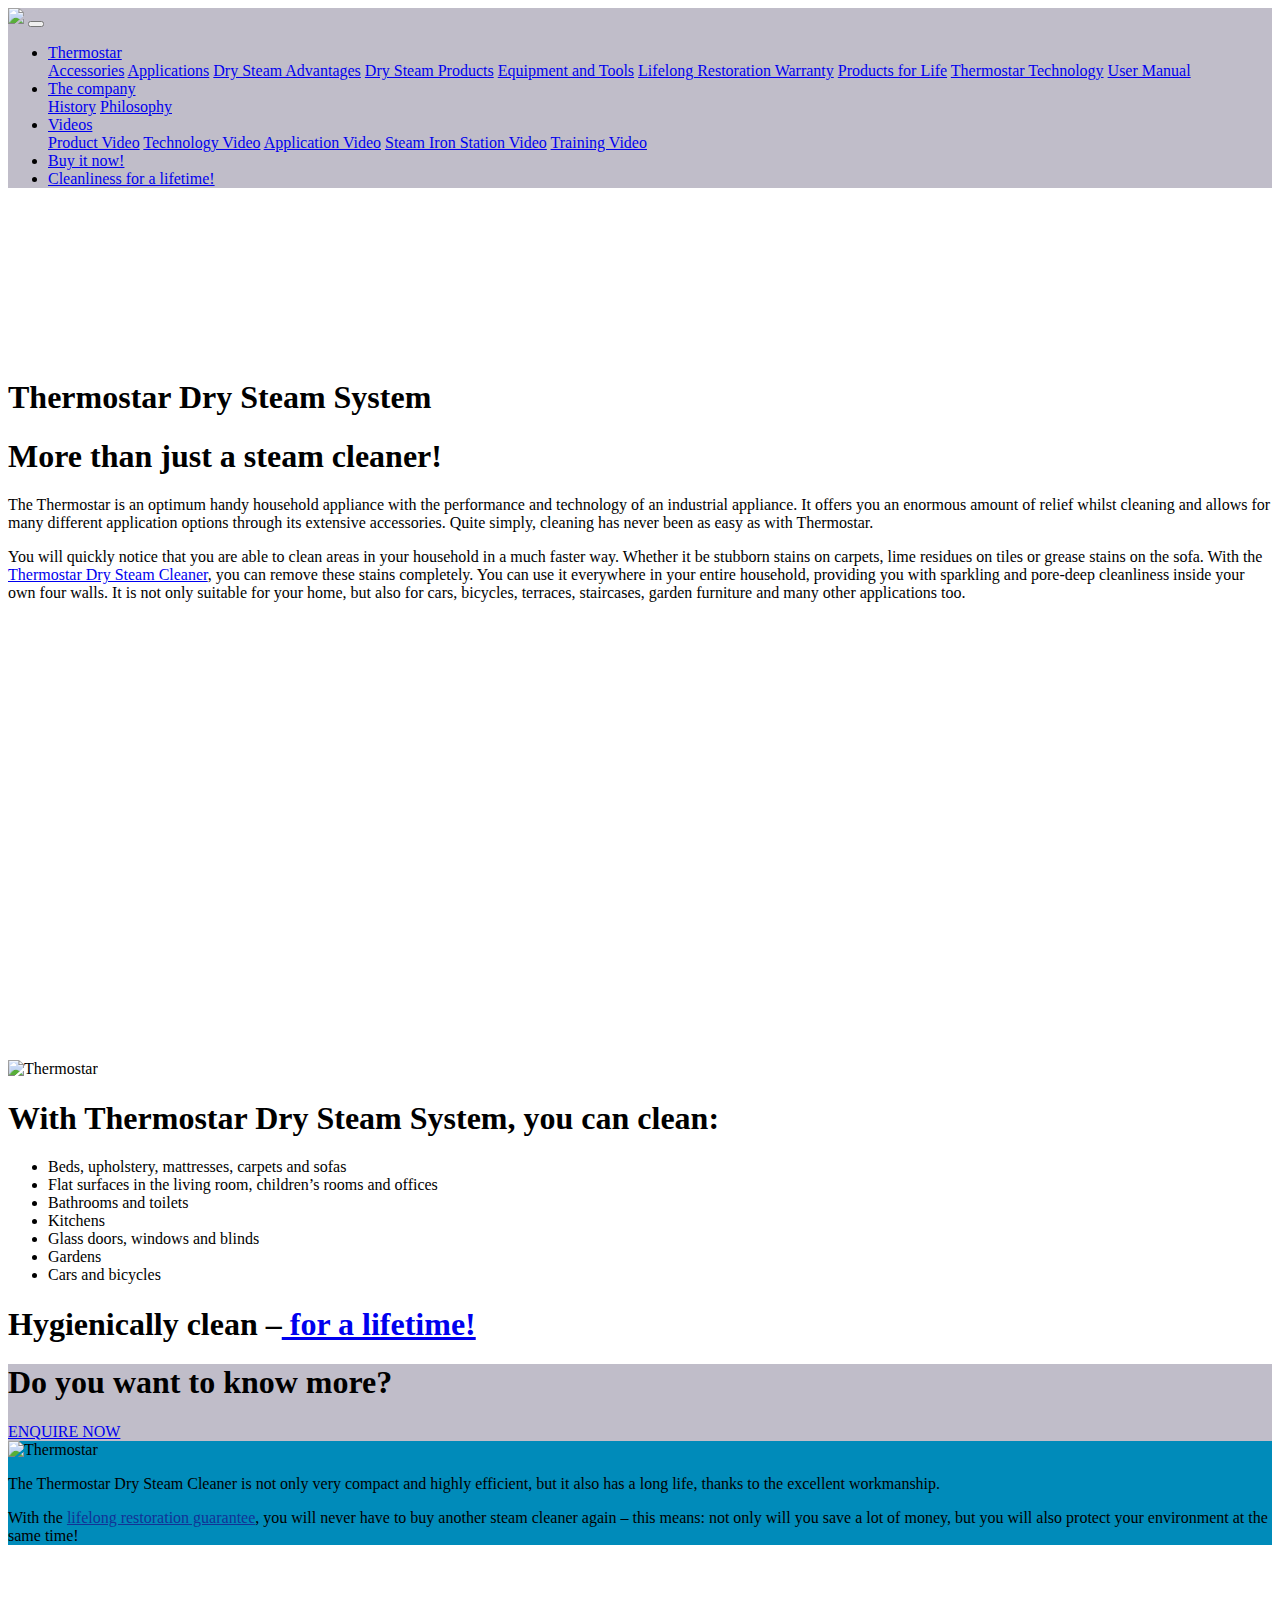
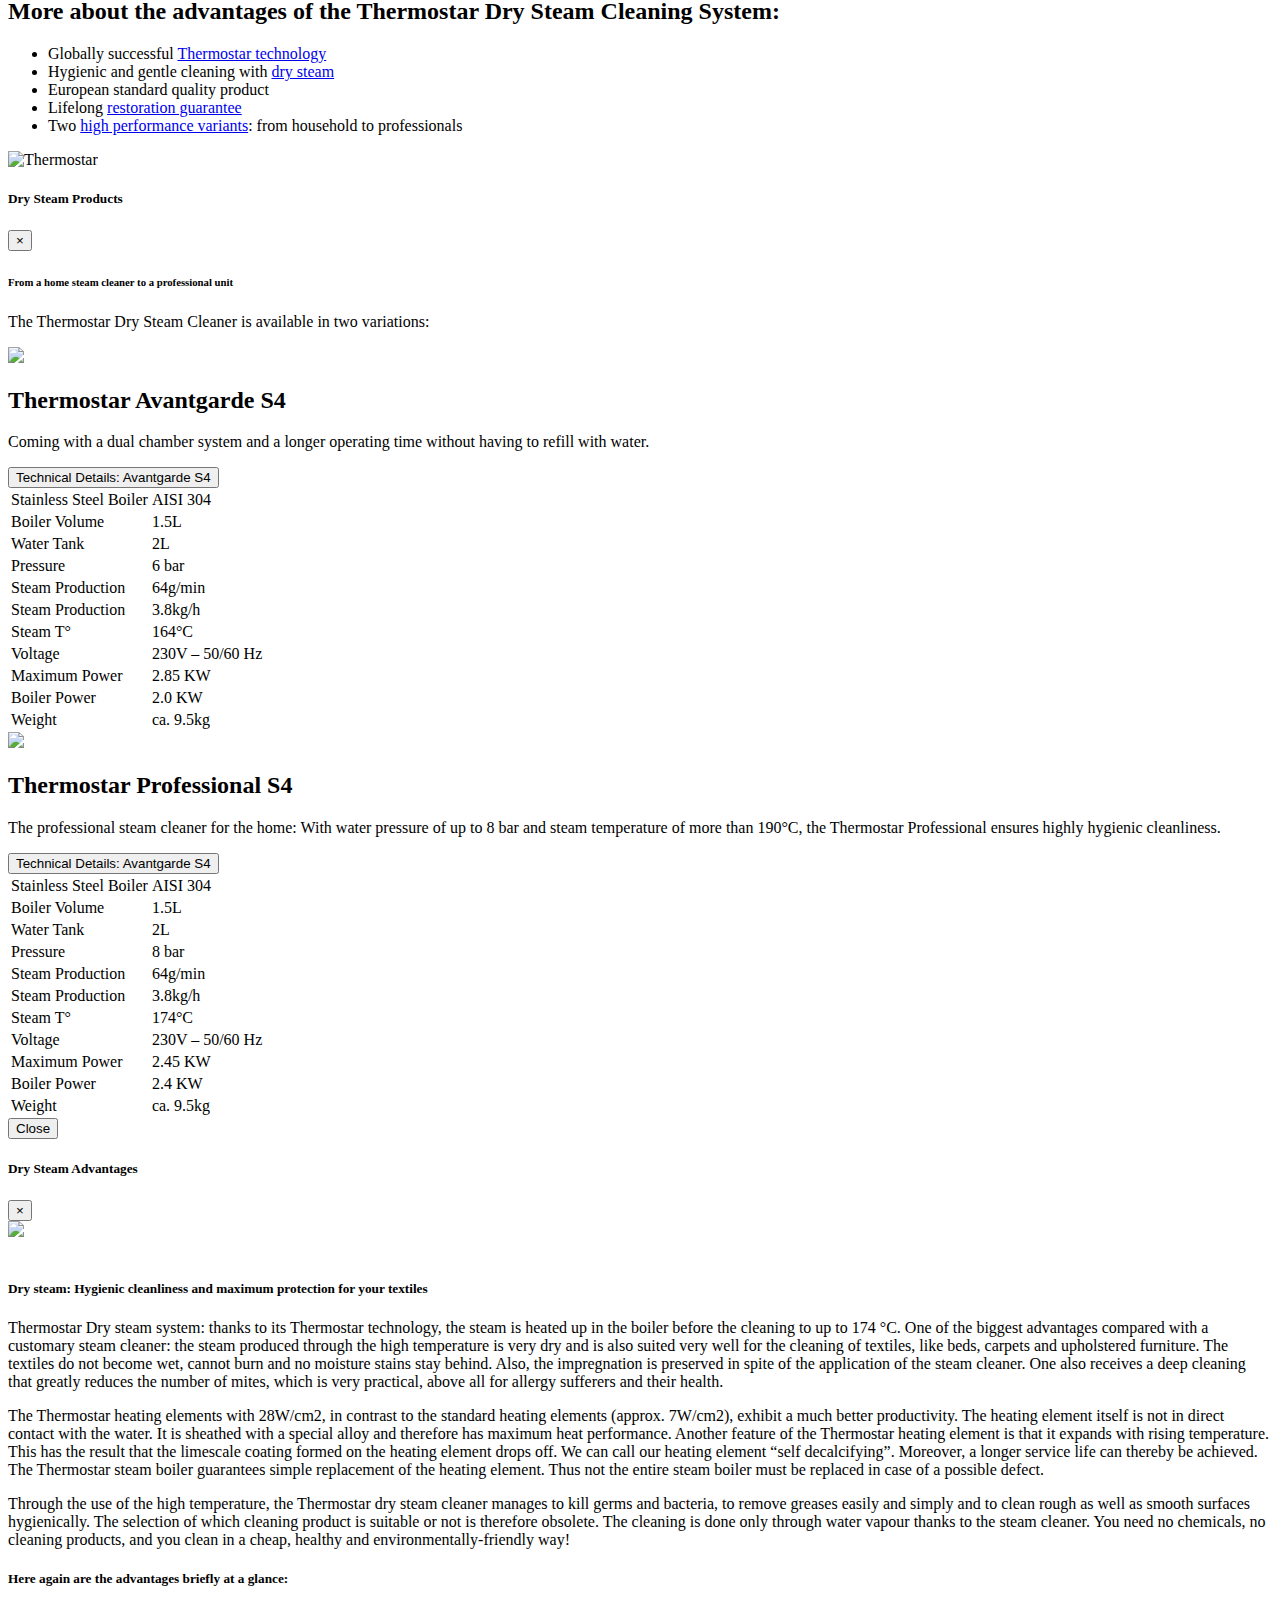
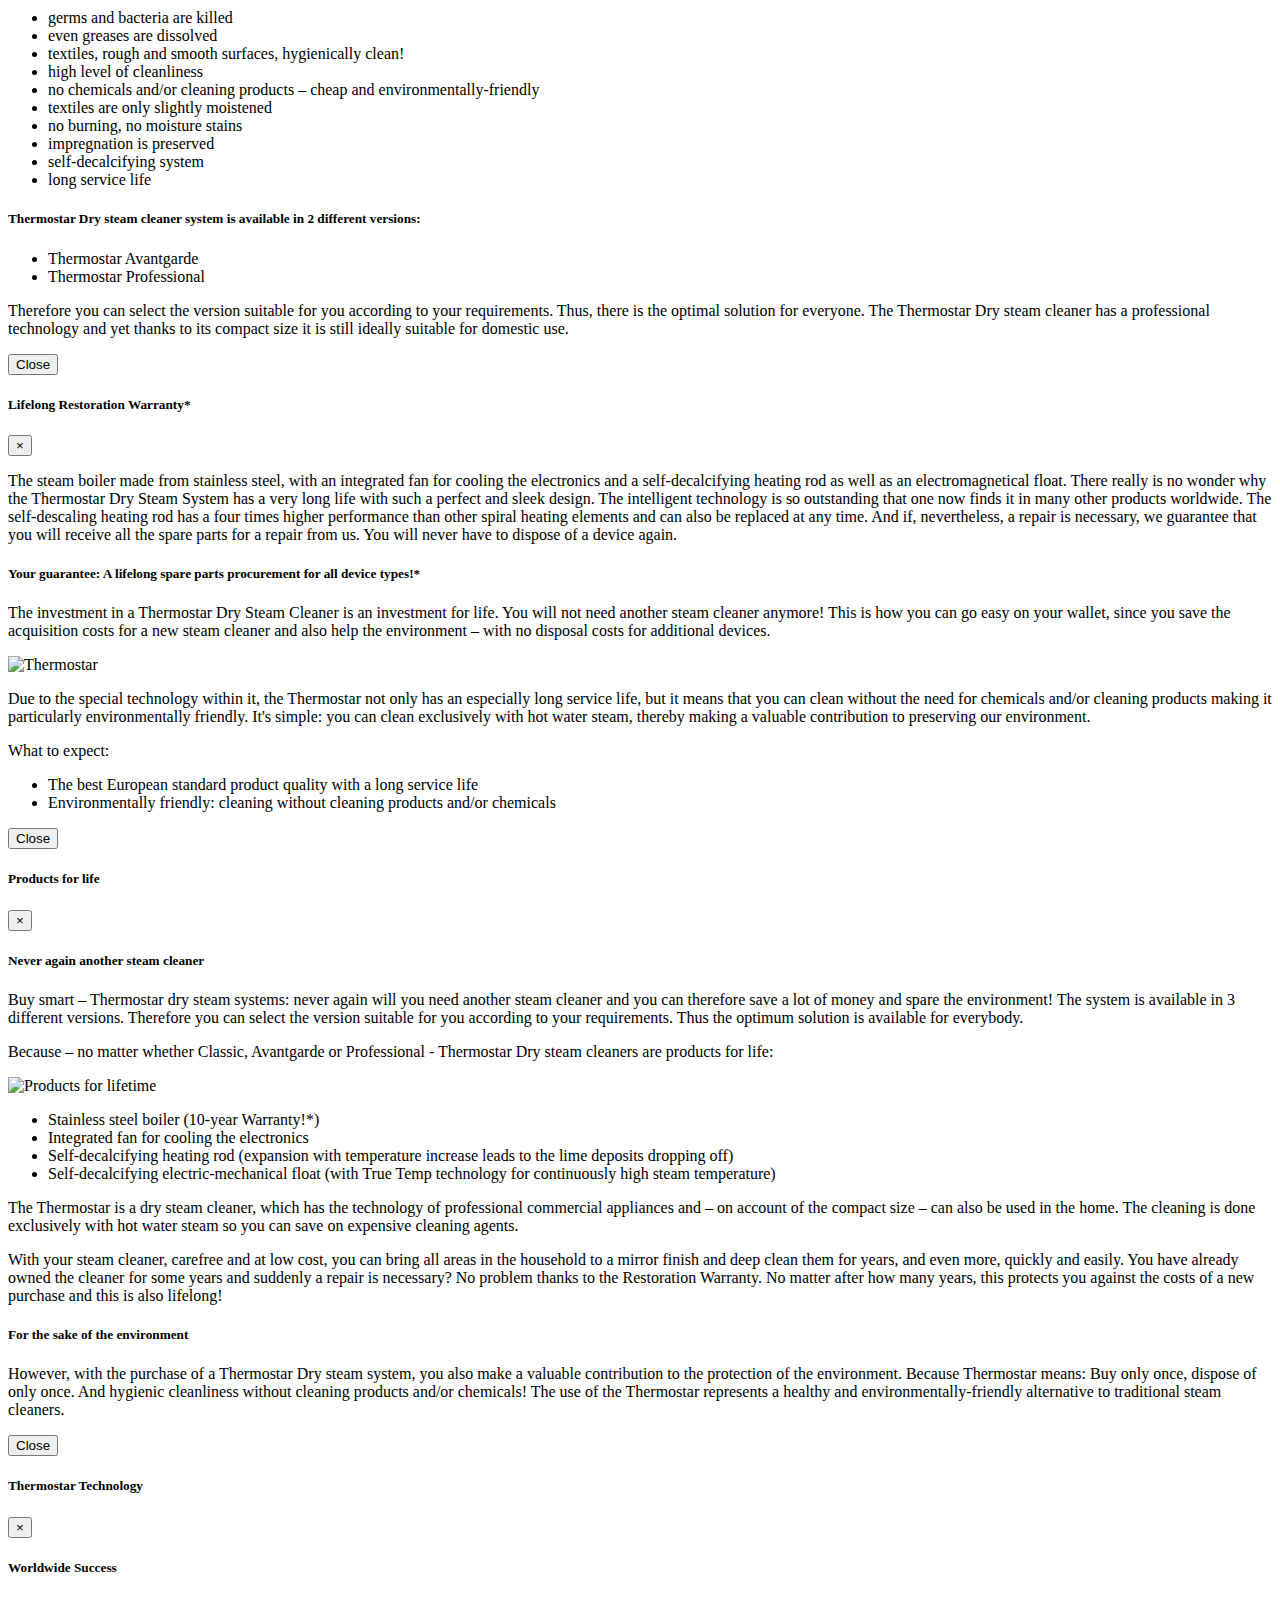
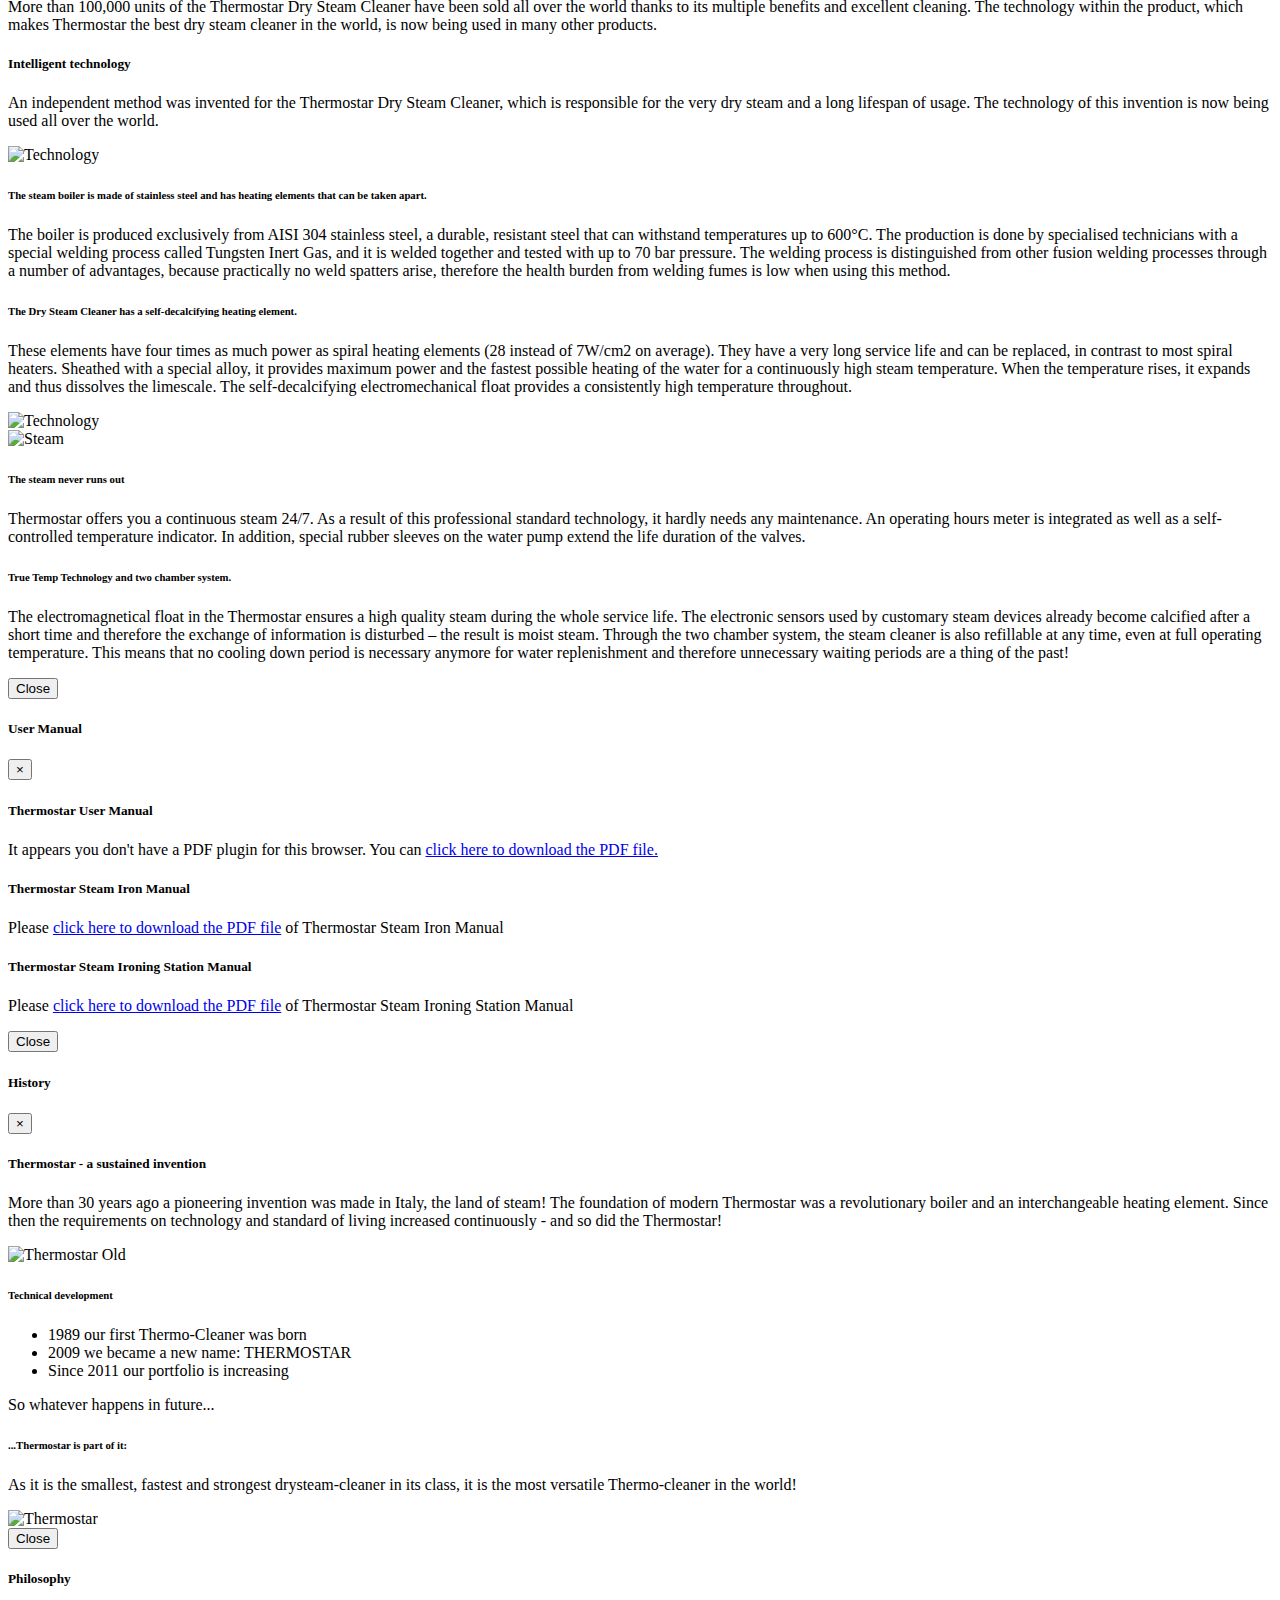
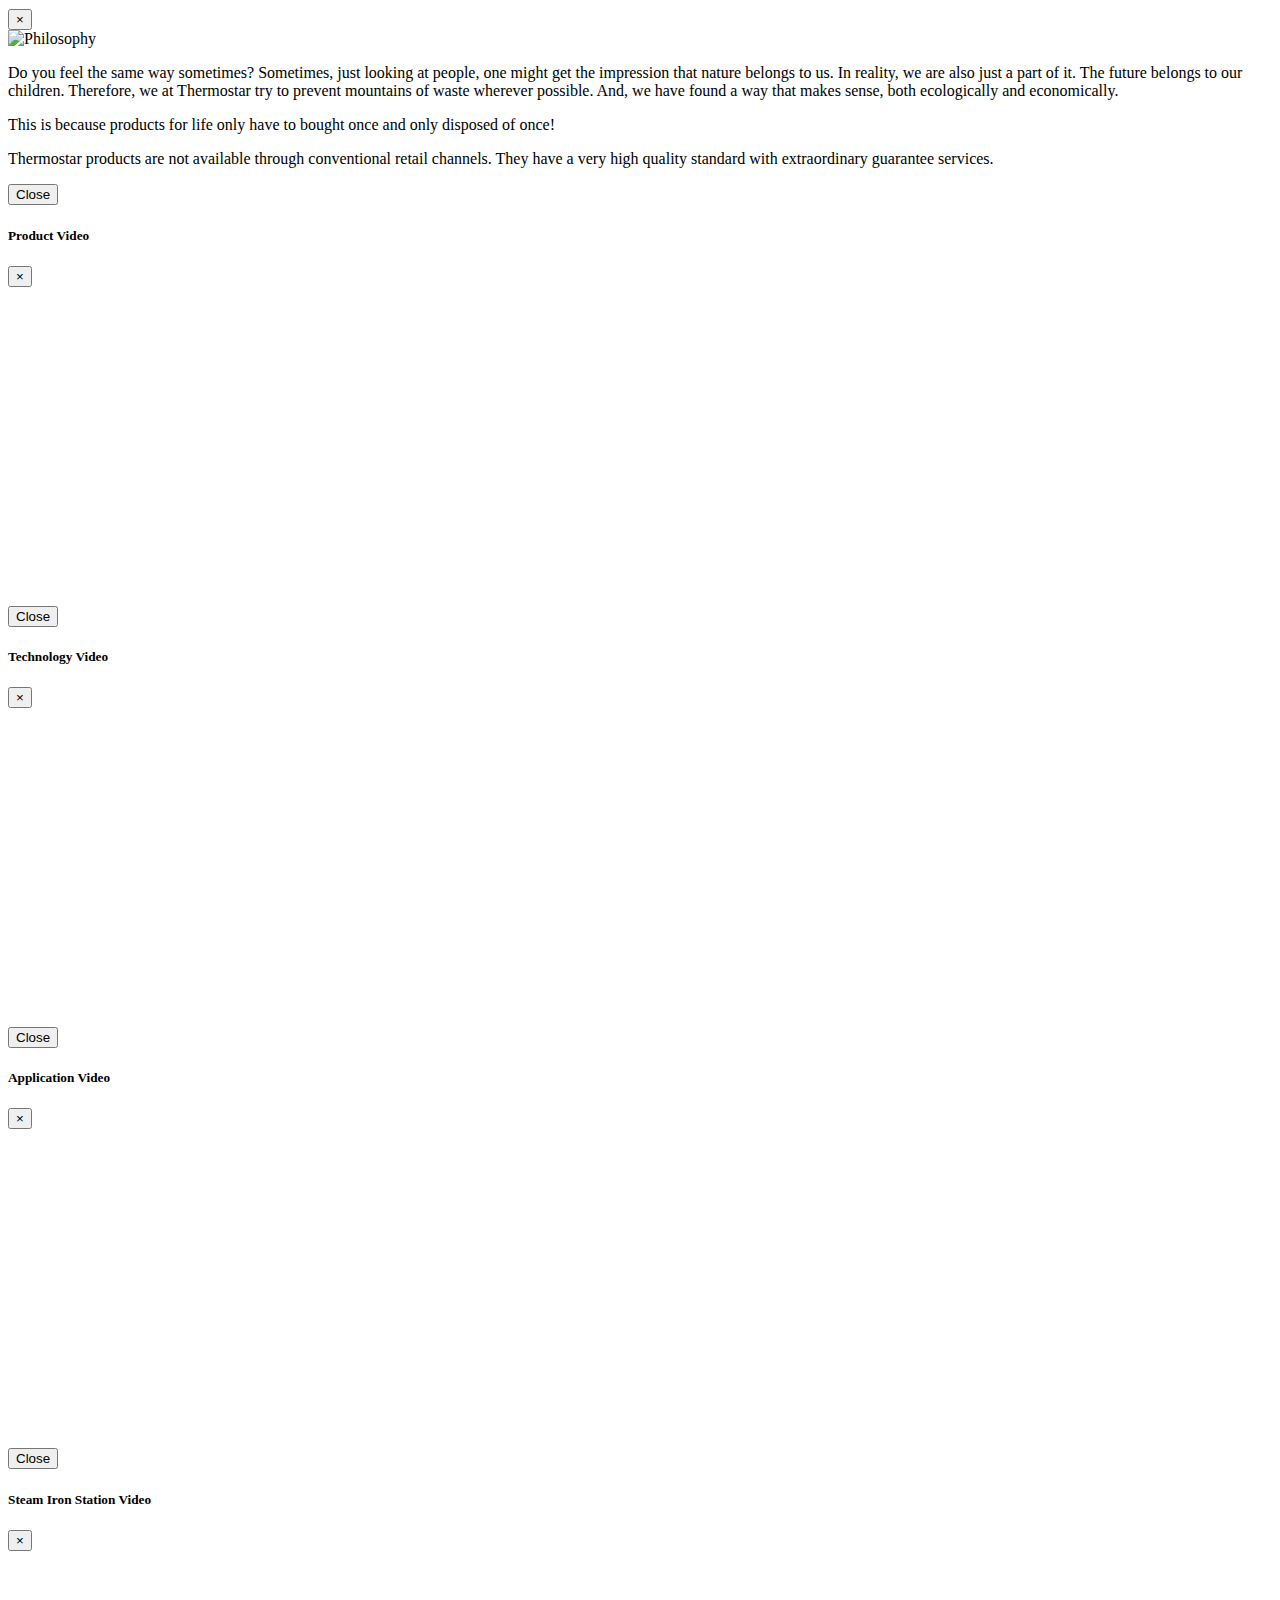
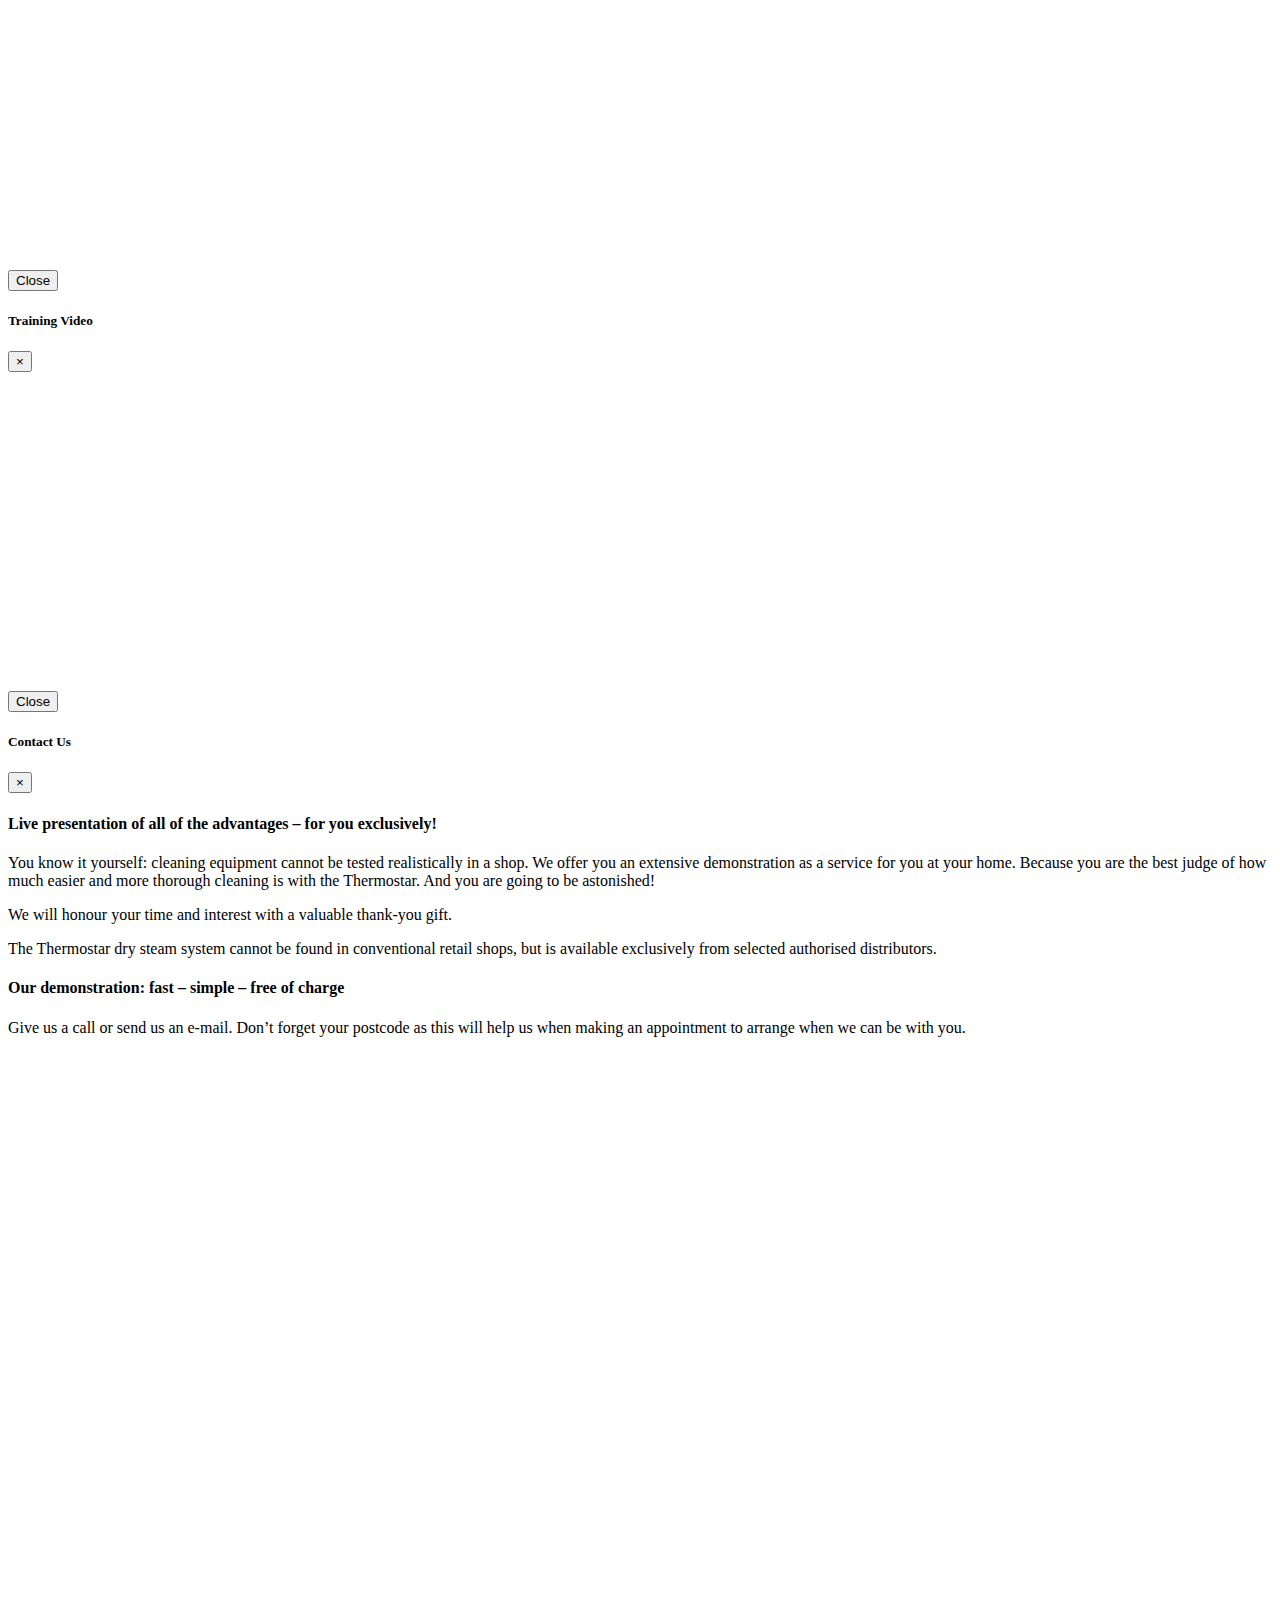
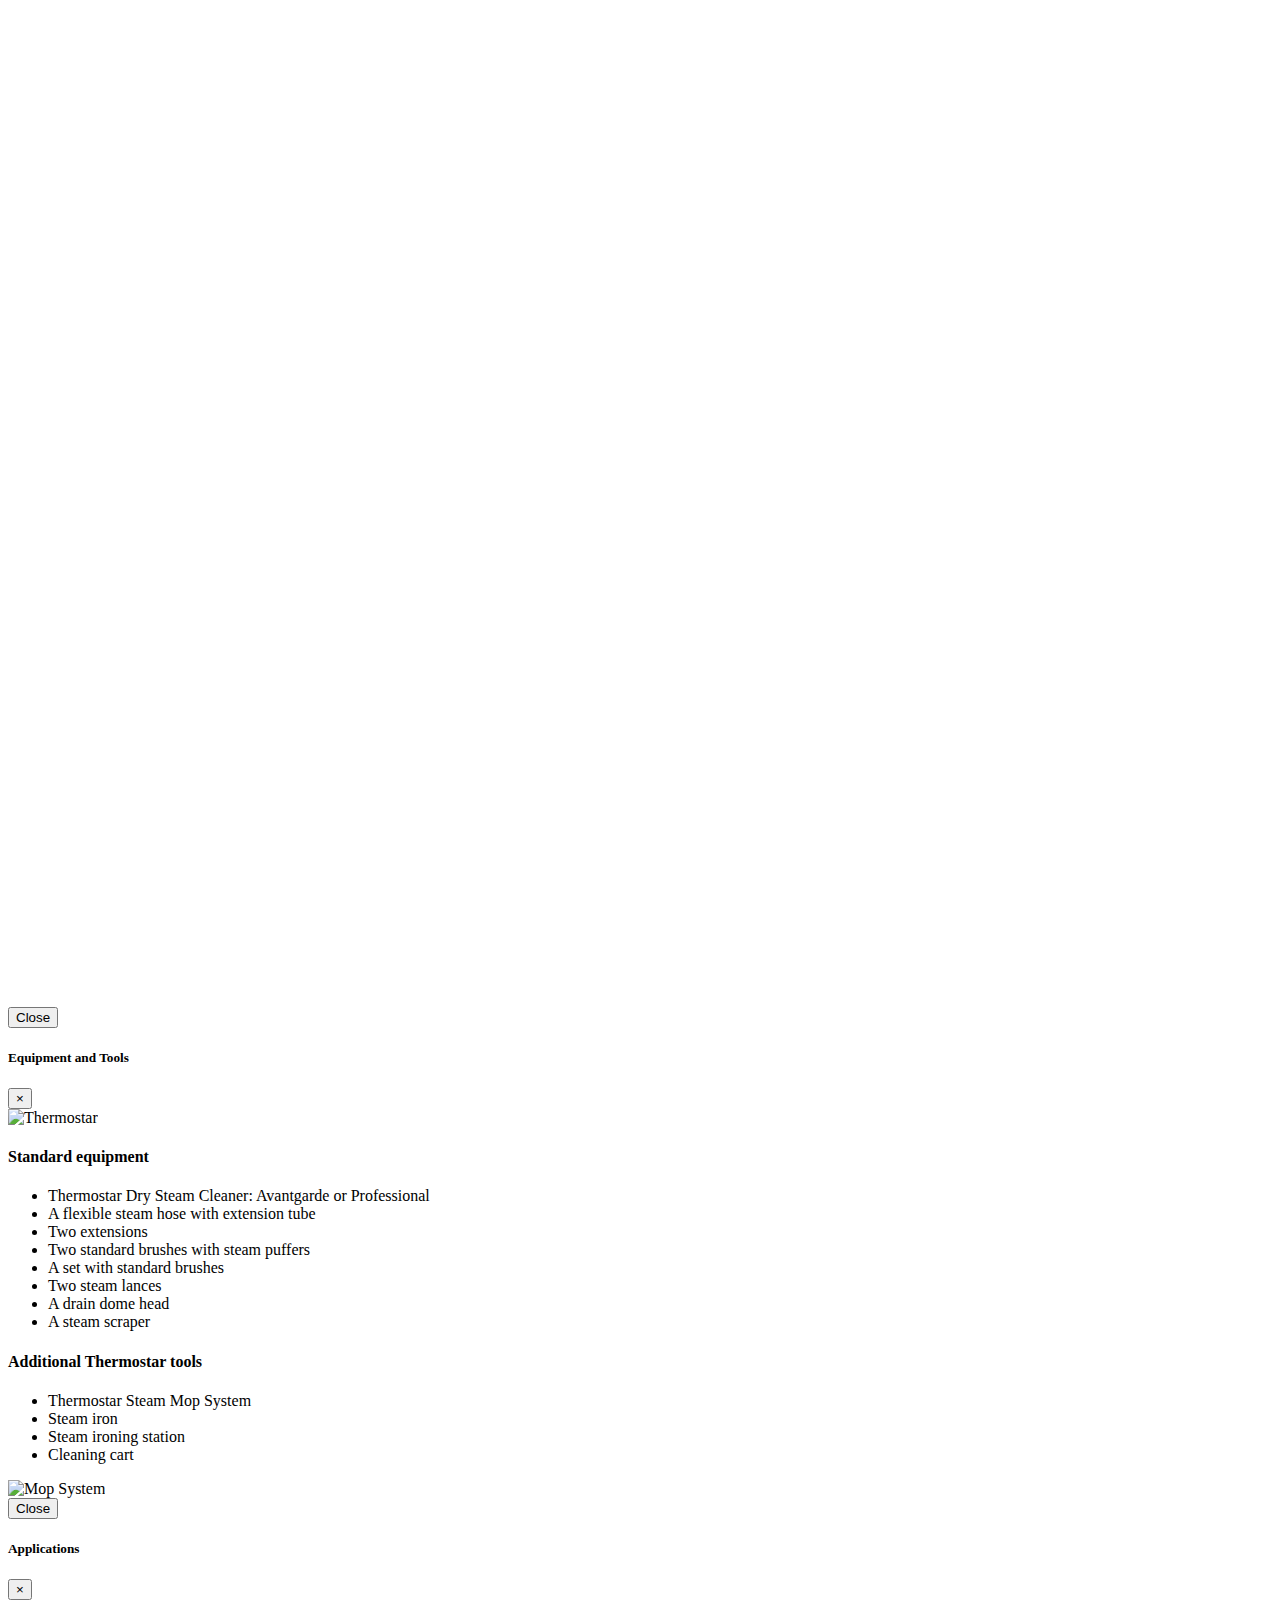
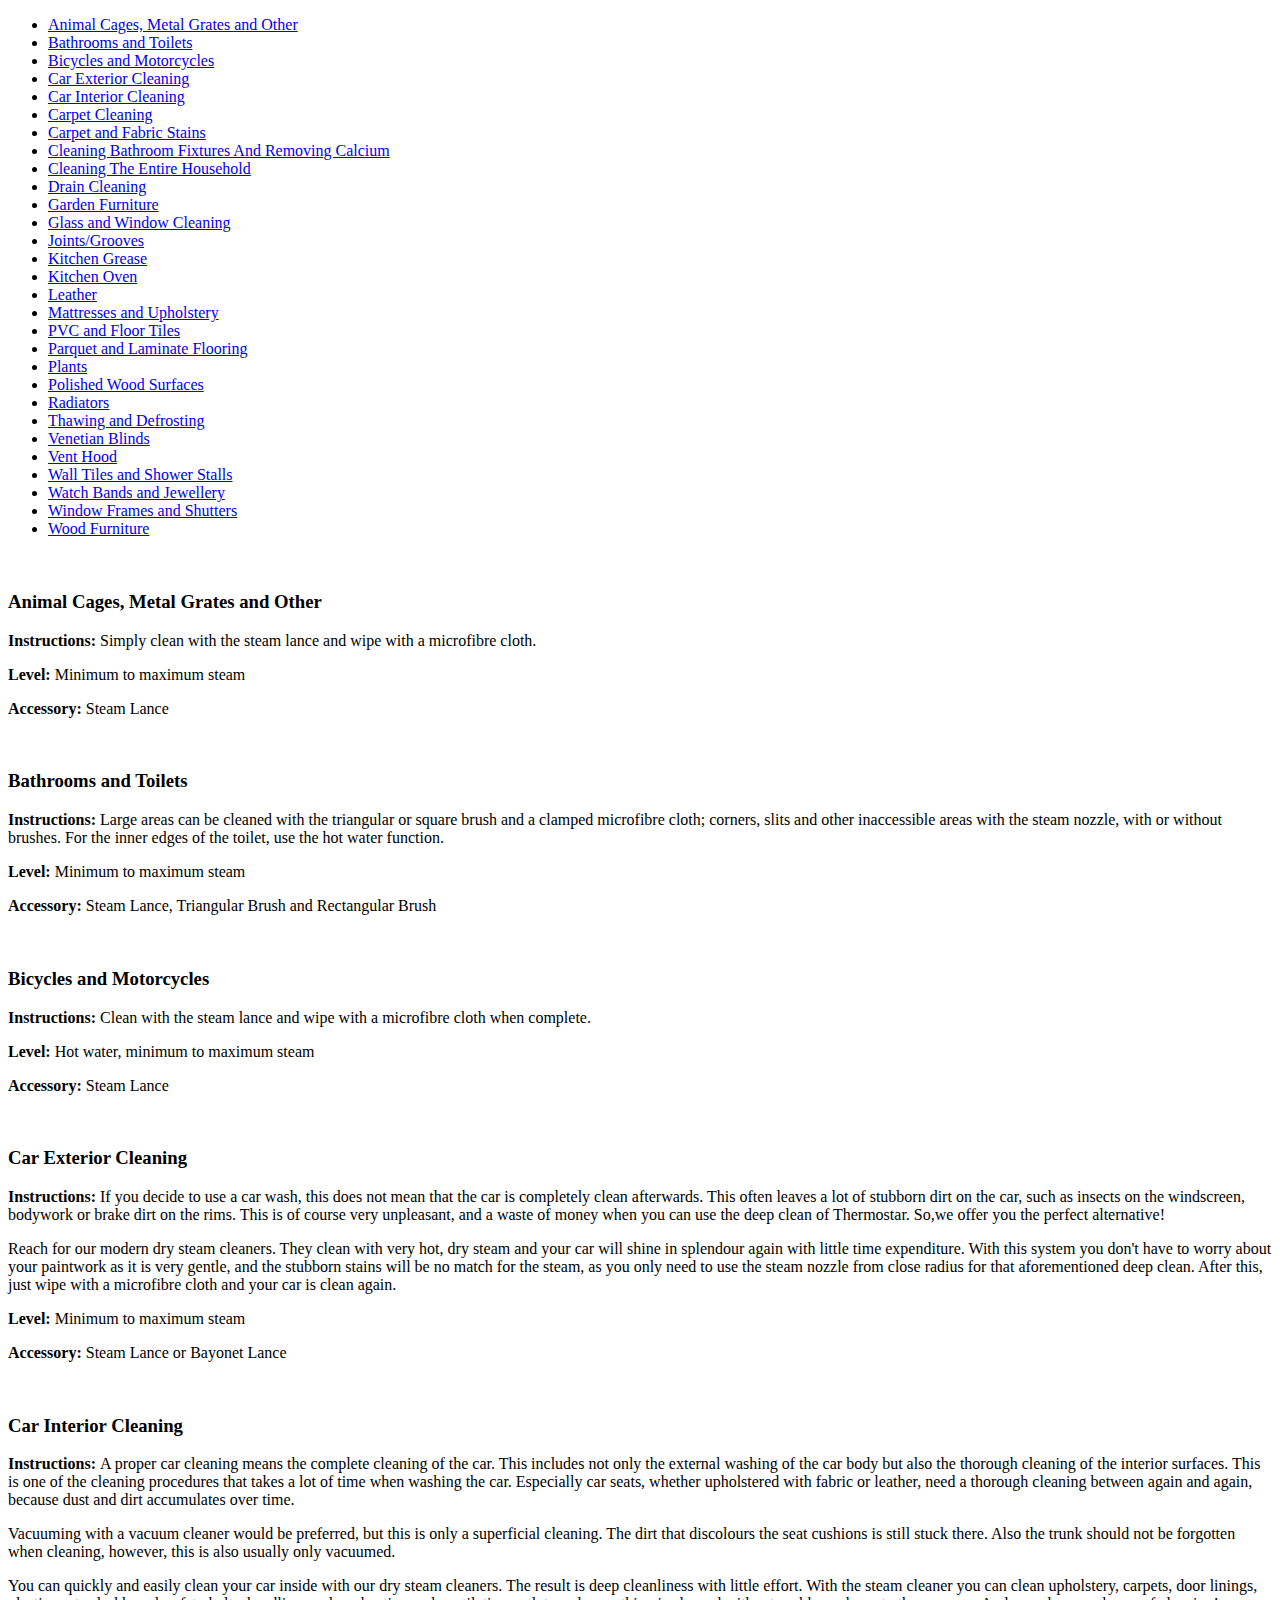
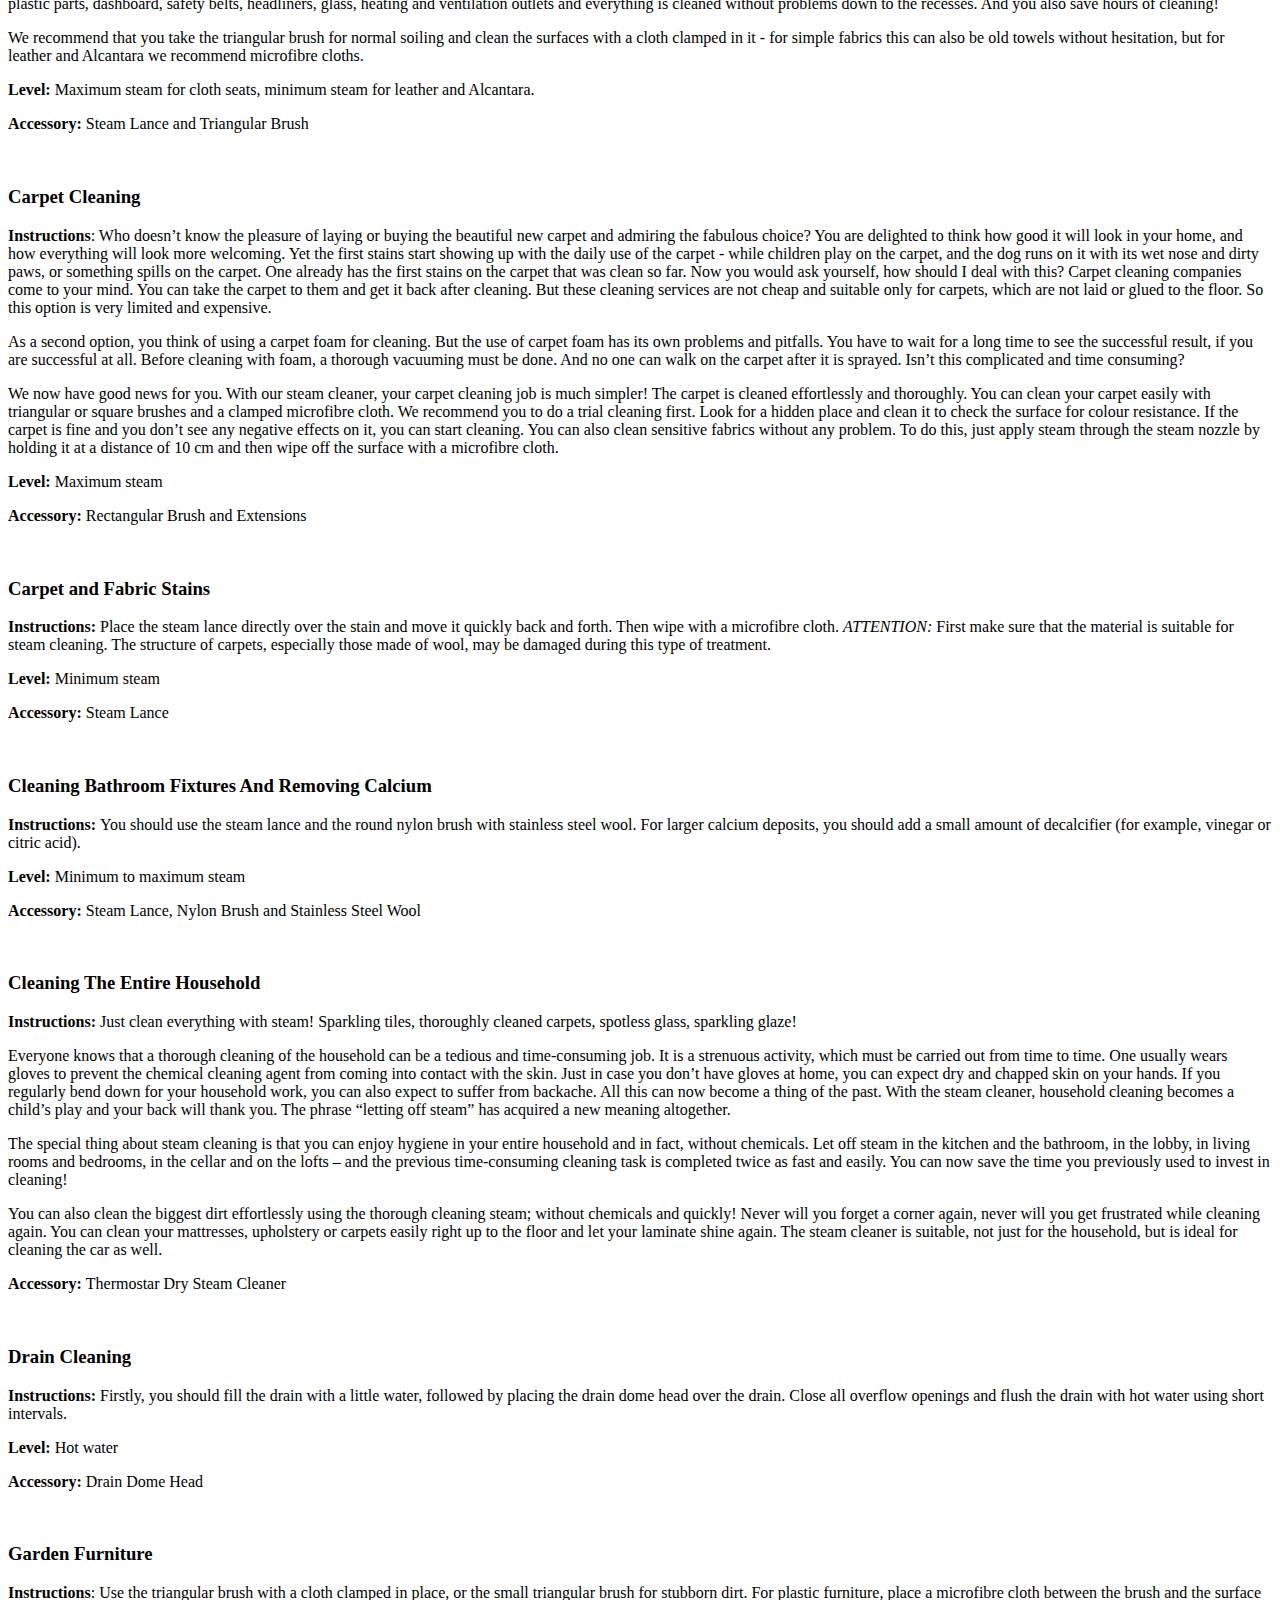
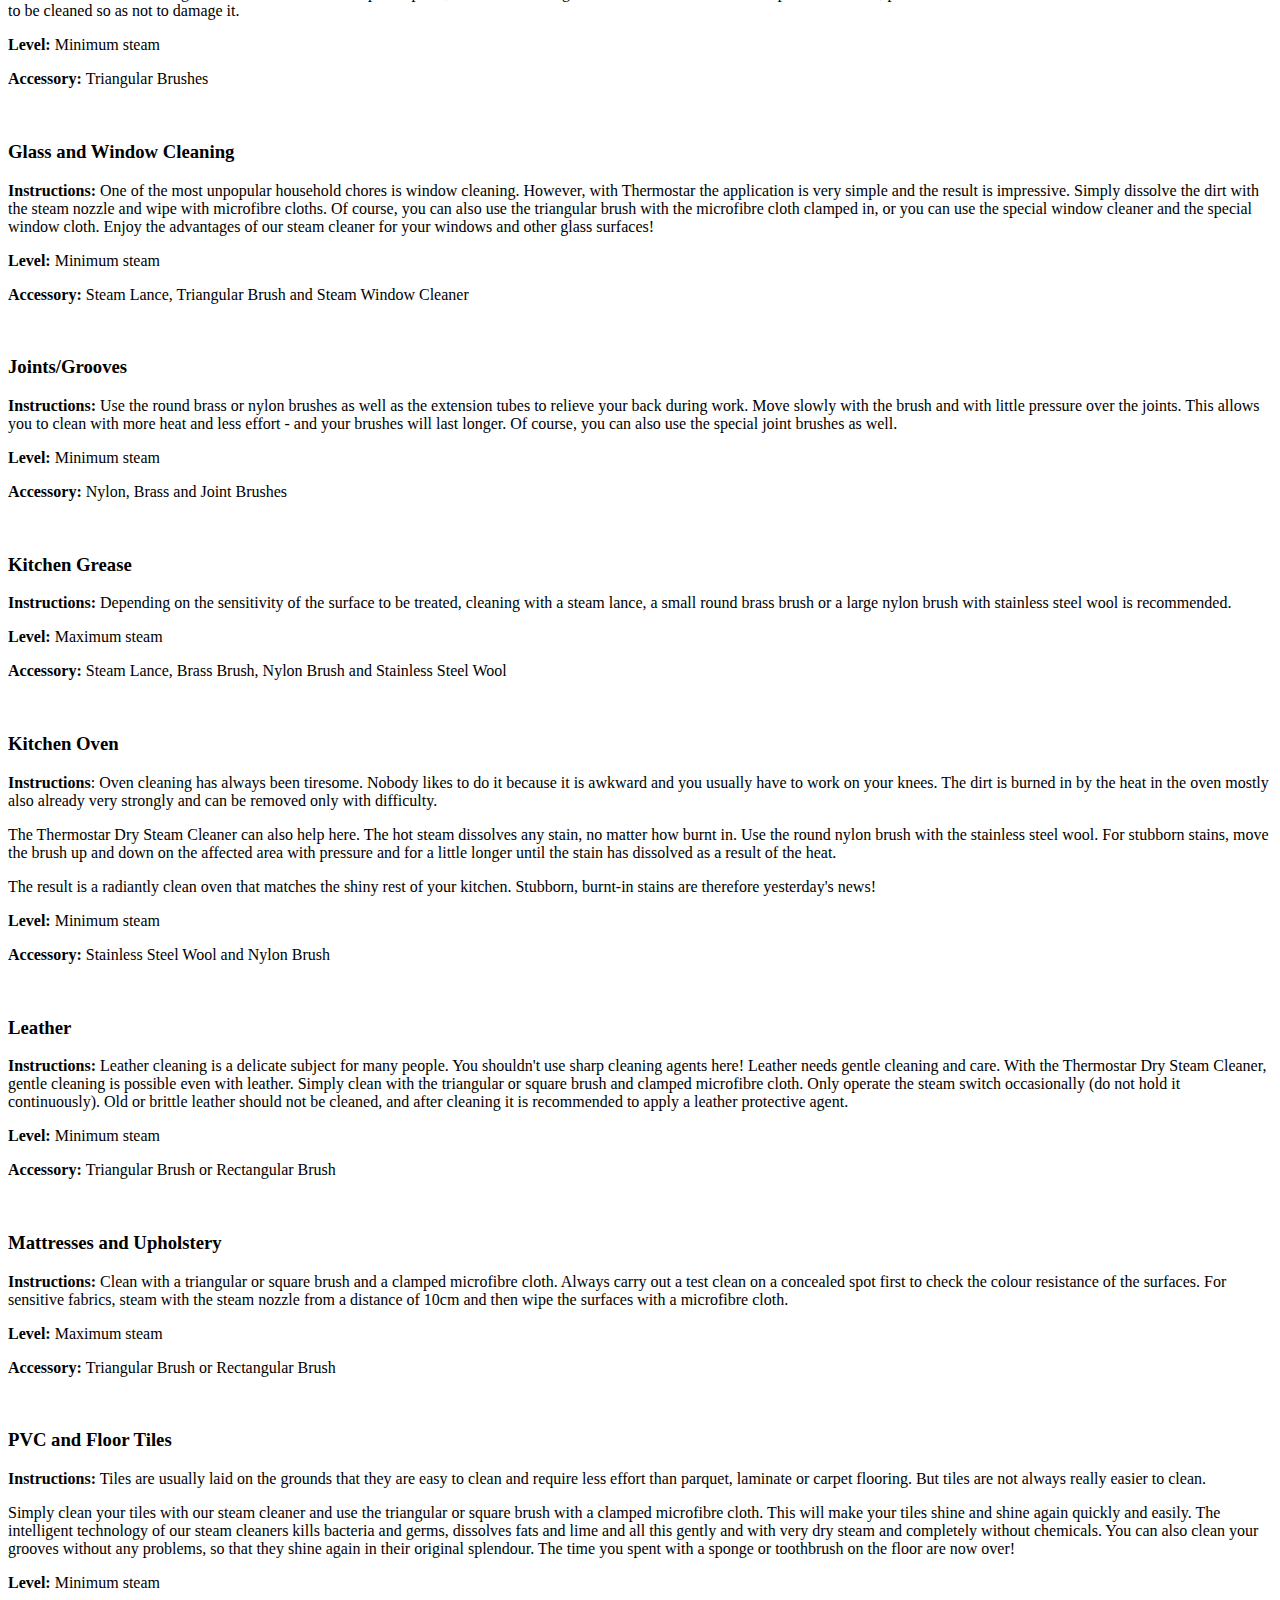
==== index.html @ 6fce7fe8 "Update index.html" ====
<!doctype html>
<html lang="en">
  <head>
	  <!-- Global site tag (gtag.js) - Google Analytics -->
<script async src="https://www.googletagmanager.com/gtag/js?id=G-ET6VCH2915"></script>
<script>
  window.dataLayer = window.dataLayer || [];
  function gtag(){dataLayer.push(arguments);}
  gtag('js', new Date());

  gtag('config', 'G-ET6VCH2915');
</script>
    <!-- Required meta tags -->
    <meta charset="utf-8">
    <meta name="viewport" content="width=device-width, initial-scale=1, shrink-to-fit=no">
 <!-- Latest compiled and minified CSS -->
<link rel="stylesheet" href="css/bootstrap.min.css">

<!-- jQuery library -->
<script src="https://ajax.googleapis.com/ajax/libs/jquery/3.4.1/jquery.min.js"></script>

<!-- Latest compiled JavaScript -->
<script src="js/bootstrap.min.js"></script>
    <title>Thermostar UK</title>
    <link rel="icon" type="image/x-icon" href="favicon.ico">
  </head>
 <body>
 <!-- snow -->
<style>
/* customizable snowflake styling */
.snowflake {
  color: #fff;
  font-size: 1em;
  font-family: Arial, sans-serif;
  text-shadow: 0 0 5px #000;
}

@-webkit-keyframes snowflakes-fall{0%{top:-10%}100%{top:100%}}@-webkit-keyframes snowflakes-shake{0%,100%{-webkit-transform:translateX(0);transform:translateX(0)}50%{-webkit-transform:translateX(80px);transform:translateX(80px)}}@keyframes snowflakes-fall{0%{top:-10%}100%{top:100%}}@keyframes snowflakes-shake{0%,100%{transform:translateX(0)}50%{transform:translateX(80px)}}.snowflake{position:fixed;top:-10%;z-index:9999;-webkit-user-select:none;-moz-user-select:none;-ms-user-select:none;user-select:none;cursor:default;-webkit-animation-name:snowflakes-fall,snowflakes-shake;-webkit-animation-duration:10s,3s;-webkit-animation-timing-function:linear,ease-in-out;-webkit-animation-iteration-count:infinite,infinite;-webkit-animation-play-state:running,running;animation-name:snowflakes-fall,snowflakes-shake;animation-duration:10s,3s;animation-timing-function:linear,ease-in-out;animation-iteration-count:infinite,infinite;animation-play-state:running,running}.snowflake:nth-of-type(0){left:1%;-webkit-animation-delay:0s,0s;animation-delay:0s,0s}.snowflake:nth-of-type(1){left:10%;-webkit-animation-delay:1s,1s;animation-delay:1s,1s}.snowflake:nth-of-type(2){left:20%;-webkit-animation-delay:6s,.5s;animation-delay:6s,.5s}.snowflake:nth-of-type(3){left:30%;-webkit-animation-delay:4s,2s;animation-delay:4s,2s}.snowflake:nth-of-type(4){left:40%;-webkit-animation-delay:2s,2s;animation-delay:2s,2s}.snowflake:nth-of-type(5){left:50%;-webkit-animation-delay:8s,3s;animation-delay:8s,3s}.snowflake:nth-of-type(6){left:60%;-webkit-animation-delay:6s,2s;animation-delay:6s,2s}.snowflake:nth-of-type(7){left:70%;-webkit-animation-delay:2.5s,1s;animation-delay:2.5s,1s}.snowflake:nth-of-type(8){left:80%;-webkit-animation-delay:1s,0s;animation-delay:1s,0s}.snowflake:nth-of-type(9){left:90%;-webkit-animation-delay:3s,1.5s;animation-delay:3s,1.5s}.snowflake:nth-of-type(10){left:25%;-webkit-animation-delay:2s,0s;animation-delay:2s,0s}.snowflake:nth-of-type(11){left:65%;-webkit-animation-delay:4s,2.5s;animation-delay:4s,2.5s}
</style>
<div class="snowflakes" aria-hidden="true">
  <div class="snowflake">
  ❅
  </div>
  <div class="snowflake">
  ❆
  </div>
  <div class="snowflake">
  ❅
  </div>
  <div class="snowflake">
  ❆
  </div>
  <div class="snowflake">
  ❅
  </div>
  <div class="snowflake">
  ❆
  </div>
  <div class="snowflake">
    ❅
  </div>
  <div class="snowflake">
    ❆
  </div>
  <div class="snowflake">
    ❅
  </div>
  <div class="snowflake">
    ❆
  </div>
  <div class="snowflake">
    ❅
  </div>
  <div class="snowflake">
    ❆
  </div>
</div>
<!-- snow -->
<nav class="navbar navbar-expand-lg navbar-light" style="background-color:#C0BDC9">
  <a class="navbar-brand" href="#"><img src="images/logo.png" style="max-width:100px;"></a>
  <button class="navbar-toggler" type="button" data-toggle="collapse" data-target="#navbarSupportedContent" aria-controls="navbarSupportedContent" aria-expanded="false" aria-label="Toggle navigation">
    <span class="navbar-toggler-icon"></span>
  </button>

  <div class="collapse navbar-collapse" id="navbarSupportedContent">
    <ul class="navbar-nav mr-auto">
      <li class="nav-item dropdown">
        <a class="nav-link dropdown-toggle" href="#" id="navbarDropdown" role="button" data-toggle="dropdown" aria-haspopup="true" aria-expanded="false">
          Thermostar
        </a>
        <div class="dropdown-menu" aria-labelledby="navbarDropdown">
          <a class="dropdown-item" href="accessories/">Accessories</a>
          <a class="dropdown-item" href="#Applications" data-toggle="modal" data-target="#Applications">Applications</a>
          <a class="dropdown-item" href="#DrySteamAdvantage" data-toggle="modal" data-target="#DrySteamAdvantage">Dry Steam Advantages</a>
           <a class="dropdown-item" href="#DrySteamProducts" data-toggle="modal" data-target="#DrySteamProducts">Dry Steam Products</a>
           <a class="dropdown-item" href="#EnT" data-toggle="modal" data-target="#EnT">Equipment and Tools</a>
             <a class="dropdown-item" href="#Warranty" data-toggle="modal" data-target="#Warranty">Lifelong Restoration Warranty</a>
              <a class="dropdown-item" href="#ProductsForLife" data-toggle="modal" data-target="#ProductsForLife">Products for Life</a>
              <a class="dropdown-item" href="#ThermostarTechnology" data-toggle="modal" data-target="#ThermostarTechnology">Thermostar Technology</a>
              <a class="dropdown-item" href="#UserManual" data-toggle="modal" data-target="#UserManual">User Manual</a>
        </div>
      </li>
<li class="nav-item dropdown">
        <a class="nav-link dropdown-toggle" href="#" id="navbarDropdown" role="button" data-toggle="dropdown" aria-haspopup="true" aria-expanded="false">
          The company
        </a>
        <div class="dropdown-menu" aria-labelledby="navbarDropdown">
          <a class="dropdown-item" href="#History" data-toggle="modal" data-target="#History">History</a>
          <a class="dropdown-item" href="#Philosophy" data-toggle="modal" data-target="#Philosophy">Philosophy</a>
        </div>
      </li>
 <li class="nav-item dropdown">
      <a class="nav-link dropdown-toggle" href="#" id="navbarDropdown" role="button" data-toggle="dropdown" aria-haspopup="true" aria-expanded="false">Videos</a>
  <div class="dropdown-menu" aria-labelledby="navbarDropdown">
      <a class="dropdown-item" href="#ProductVideo" data-toggle="modal" data-target="#ProductVideo">Product Video</a>
          <a class="dropdown-item" href="#TechnologyVideo" data-toggle="modal" data-target="#TechnologyVideo">Technology Video</a>
          <a class="dropdown-item" href="#ApplicationVideo" data-toggle="modal" data-target="#ApplicationVideo">Application Video</a>
          <a class="dropdown-item" href="#SteamIronVideo" data-toggle="modal" data-target="#SteamIronVideo">Steam Iron Station Video</a>
          <a class="dropdown-item" href="#TrainingVideo" data-toggle="modal" data-target="#TrainingVideo">Training Video</a>
        </div>
  <li class="nav-item">
      <a class="nav-link" href="#contactus" data-toggle="modal" data-target="#ContactUs">Buy it now!</a>
    </li>
    </li>
      <li class="nav-item">
        <a class="nav-link disabled" href="#">Cleanliness for a lifetime!</a>
      </li>
    </ul>
  </div>
</nav>
<div class="embed-responsive embed-responsive-16by9" alt="Video">
 <video playsinline loop="true" autoplay="autoplay" id="vid" muted>
  <source src="video/thermostar-video.mp4" type="video/mp4">
  Your browser does not support the video tag.
</video>
  <script>
    document.getElementById('vid').play();
</script>
</div>
<div class="container">
    <div class="row">
        <div class="col-xs-12 col-sm-12 col-md-12 col-lg-8 text-center">
               <h1>Thermostar Dry Steam System</h1>
<h1>More than just a steam cleaner!</h1>
    <p>The Thermostar is an optimum handy household appliance with the performance and technology of an industrial appliance. It offers you an enormous amount of relief whilst cleaning and allows for many different application options through its extensive accessories. Quite simply, cleaning has never been as easy as with Thermostar.</p>
    <p>You will quickly notice that you are able to clean areas in your household in a much faster way. Whether it be stubborn stains on carpets, lime residues on tiles or grease stains on the sofa. With the <a href="#dsp" data-toggle="modal" data-target="#DrySteamProducts">Thermostar Dry Steam Cleaner</a>, you can remove these stains completely. You can use it everywhere in your entire household, providing you with sparkling and pore-deep cleanliness inside your own four walls. It is not only suitable for your home, but also for cars, bicycles, terraces, staircases, garden furniture and many other applications too.</p>
        </div>
        <div class="col-xs-12 col-sm-12 col-md-12 col-lg-4">
         <div class="d-flex justify-content-center">
   <iframe src="https://www.facebook.com/plugins/page.php?href=https%3A%2F%2Fwww.facebook.com%2Fthermostar.uk%2F&tabs=timeline&width=340&height=420&small_header=true&adapt_container_width=true&hide_cover=false&show_facepile=true&appId" width="340" height="420" style="border:none;overflow:hidden" scrolling="no" frameborder="0" allowfullscreen="true" allow="autoplay; clipboard-write; encrypted-media; picture-in-picture; web-share"></iframe>
        </div>
         </div>
    </div>
</div>
<br>
<div class="container" alt="you can clean">
<div class="row">
      <div class="col-sm-4 text-center" >
        <img src="images/thermostar-transparent.png" alt="Thermostar" width="200" class="img-fluid">
      </div>
     <div class="col-sm-8">
        <h1>With Thermostar Dry Steam System, you can clean:</h1>
        <ul><li>Beds, upholstery, mattresses, carpets and sofas</li><li>Flat surfaces in the living room, children’s rooms and offices</li><li>Bathrooms and toilets</li><li>Kitchens</li><li>Glass doors, windows and blinds</li><li>Gardens</li><li>Cars and bicycles</li></ul>
        <h1>Hygienically clean –<a href="#pfl" data-toggle="modal" data-target="#ProductsForLife"> for a lifetime!</a></h1>
     </div>
</div>
</div>

<div class="jumbotron" style="background-color:#C0BDC9" alt="ENQUIRE NOW">
  <div class="container text-center">
  <h1>Do you want to know more?</h1>
  <a class="btn btn-primary" href="#contactus" data-toggle="modal" data-target="#ContactUs" role="button">ENQUIRE NOW</a>
  </div>
</div>

<div class="container-fluid" style="background-color:#008BBA">
<div class="row">
      <div class="embed-responsive col-sm-4" >
        <img src="images/water-hands.jpg" alt="Thermostar" class="img-responsive" style="width: 100%">
      </div>
     <div class="col-sm-8 align-self-center">
        <p>The Thermostar Dry Steam Cleaner is not only very compact and highly efficient, but it also has a long life, thanks to the excellent workmanship.</p>
     <p>With the <a style="color:#123396" href="#lrw" data-toggle="modal" data-target="#Warranty">lifelong restoration guarantee</a>, you will never have to buy another steam cleaner again – this means: not only will you save a lot of money, but you will also protect your environment at the same time!</p>
     </div>
</div>
</div>
<br>
<div class="container" alt="More">
<div class="row">
     <div class="col-sm-8">
        <h2>More about the advantages of the Thermostar Dry Steam Cleaning System:</h2>
        <ul><li>Globally successful <a href="#tt" data-toggle="modal" data-target="#ThermostarTechnology">Thermostar technology</a></li><li>Hygienic and gentle cleaning with <a href="#dsa" data-toggle="modal" data-target="#DrySteamAdvantage">dry steam</a></li><li>European standard quality product</li><li>Lifelong <a href="#lrw" data-toggle="modal" data-target="#Warranty">restoration guarantee</a></li><li>Two <a href="#dsp" data-toggle="modal" data-target="#DrySteamProducts">high performance variants</a>: from household to professionals&nbsp;</li></ul>
     </div>
      <div class="col-sm-4 text-center" >
        <img src="images/thermostar-testlabor.png" alt="Thermostar" width="170" class="img-fluid">
      </div>
</div>
</div>




<!-- DrySteamProducts -->
<div class="modal hide fade" id="DrySteamProducts" tabindex="-1" role="dialog" aria-labelledby="DrySteamProductsLabel" aria-hidden="true">
  <div class="modal-dialog modal-lg" role="document">
    <div class="modal-content">
      <div class="modal-header">
        <h5 class="modal-title" id="DrySteamProductsLabel">Dry Steam Products</h5>
        <button type="button" class="close" data-dismiss="modal" aria-label="Close">
          <span aria-hidden="true">&times;</span>
        </button>
      </div>
      <div class="modal-body">
       <h6>From a home steam cleaner to a professional unit</h6>
       <p>The Thermostar Dry Steam Cleaner is available in two variations:</p>
        <div class="container-fluid">
    <div class="row">
      <div class="col-md-4 text-center"><img src="images/Thermostar-Avantgarde-S4.png" class="img-fluid" width="170"></img></div>
      <div class="col-md-8 ml-auto">
       <h2>Thermostar Avantgarde S4</h2>
       <p>Coming with a dual chamber system and a longer operating time without having to refill with water.</p>
     <button class="btn btn-primary" type="button" data-toggle="collapse" data-target="#TechDetAvaS4" aria-expanded="false" aria-controls="collapseExample">
    Technical Details: Avantgarde S4
  </button>
<div class="collapse" id="TechDetAvaS4">
  <div class="card card-body">
   <table class="table table-striped">
  <thead>
    <tr>
      <td>Stainless Steel Boiler</td>
      <td>AISI 304</td>
    </tr>
  </thead>
  <tbody>
    <tr><td>Boiler Volume</td><td>1.5L</td></tr><tr><td>Water Tank</td><td>2L</td></tr><tr><td>Pressure</td><td>6 bar</td></tr><tr><td>Steam Production</td><td>64g/min</td></tr><tr><td>Steam Production</td><td>3.8kg/h</td></tr><tr><td>Steam T°</td><td>164°C</td></tr><tr><td>Voltage</td><td>230V – 50/60 Hz</td></tr><tr><td>Maximum Power</td><td>2.85 KW</td></tr><tr><td>Boiler Power</td><td>2.0 KW</td></tr><tr><td>Weight</td><td>ca. 9.5kg</td></tr>
  </tbody>
</table>
  </div>
</div>
      </div>
      
       <div class="row">
      <div class="col-md-4 text-center"><img src="images/Thermostar-Professional-S4.png" class="img-fluid" width="170"></img></div>
      <div class="col-md-8 ml-auto">
       <h2>Thermostar Professional S4</h2>
       <p>The professional steam cleaner for the home: With water pressure of up to 8 bar and steam temperature of more than 190°C, the Thermostar Professional ensures highly hygienic cleanliness.</p>
     <button class="btn btn-primary" type="button" data-toggle="collapse" data-target="#TechDetProS4" aria-expanded="false" aria-controls="collapseExample">
    Technical Details: Avantgarde S4
  </button>
<div class="collapse" id="TechDetProS4">
  <div class="card card-body">
  <table class="table table-striped"><tbody><tr><td>Stainless Steel Boiler</td><td>AISI 304</td></tr><tr><td>Boiler Volume</td><td>1.5L</td></tr><tr><td>Water Tank</td><td>2L</td></tr><tr><td>Pressure</td><td>8 bar</td></tr><tr><td>Steam Production</td><td>64g/min</td></tr><tr><td>Steam Production</td><td>3.8kg/h</td></tr><tr><td>Steam T°</td><td>174°C</td></tr><tr><td>Voltage</td><td>230V – 50/60 Hz</td></tr><tr><td>Maximum Power</td><td>2.45 KW</td></tr><tr><td>Boiler Power</td><td>2.4 KW</td></tr><tr><td>Weight</td><td>ca. 9.5kg</td></tr></tbody></table>
  </div>
</div>
      </div>
    </div>
      </div>
      <div class="modal-footer">
        <button type="button" class="btn btn-secondary" data-dismiss="modal">Close</button>
      </div>
    </div>
  </div>
</div>
  </div>
</div>
</div>
<!-- end -->
<!-- DrySteamAdvantage -->
<div id="DrySteamAdvantage" class="modal hide fade" tabindex="-2" role="dialog" aria-labelledby="post-comment" aria-hidden="true">
            <div class="modal-dialog modal-lg" role="document">
    <div class="modal-content">
      <div class="modal-header">
        <h5 class="modal-title" id="DrySteamProductsLabel">Dry Steam Advantages</h5>
        <button type="button" class="close" data-dismiss="modal" aria-label="Close">
          <span aria-hidden="true">&times;</span>
        </button>
      </div>
      <div class="modal-body">
       <div class="text-center"><img src="images/dsa.jpg" class="img-fluid"></img></div>
        <div class="container-fluid">
          <br>
    <div class="row">

     <h5>Dry steam: Hygienic cleanliness and maximum protection for your textiles</h5>
  <p>Thermostar Dry steam system: thanks to its Thermostar technology, the steam is heated up in the boiler before the cleaning to up to 174 °C. One of the biggest advantages compared with a customary steam cleaner: the steam produced through the high temperature is very dry and is also suited very well for the cleaning of textiles, like beds, carpets and upholstered furniture. The textiles do not become wet, cannot burn and no moisture stains stay behind. Also, the impregnation is preserved in spite of the application of the steam cleaner. One also receives a deep cleaning that greatly reduces the number of mites, which is very practical, above all for allergy sufferers and their health.</p>
    <p>The Thermostar heating elements with 28W/cm2, in contrast to the standard heating elements (approx. 7W/cm2), exhibit a much better productivity. The heating element itself is not in direct contact with the water. It is sheathed with a special alloy and therefore has maximum heat performance. Another feature of the Thermostar heating element is that it expands with rising temperature. This has the result that the limescale coating formed on the heating element drops off. We can call our heating element “self decalcifying”. Moreover, a longer service life can thereby be achieved. The Thermostar steam boiler guarantees simple replacement of the heating element. Thus not the entire steam boiler must be replaced in case of a possible defect.</p>
    <p>Through the use of the high temperature, the Thermostar dry steam cleaner manages to kill germs and bacteria, to remove greases easily and simply and to clean rough as well as smooth surfaces hygienically. The selection of which cleaning product is suitable or not is therefore obsolete. The cleaning is done only through water vapour thanks to the steam cleaner. You need no chemicals, no cleaning products, and you clean in a cheap, healthy and environmentally-friendly way!</p>
   <h5>Here again are the advantages briefly at a glance:</h5>
   <ul>
<li>germs and bacteria are killed</li>
<li>even greases are dissolved</li>
<li>textiles, rough and smooth surfaces, hygienically clean!</li>
<li>high level of cleanliness</li>
<li>no chemicals and/or cleaning products – cheap and environmentally-friendly</li>
<li>textiles are only slightly moistened</li>
<li>no burning, no moisture stains</li>
<li>impregnation is preserved</li>
<li>self-decalcifying system</li>
<li>long service life</li></ul>
   <h5>Thermostar Dry steam cleaner system is available in 2 different versions:</h5>
   <ul>
<li>Thermostar Avantgarde</li>
<li>Thermostar Professional</li></ul>
   <p>Therefore you can select the version suitable for you according to your requirements. Thus, there is the optimal solution for everyone. The Thermostar Dry steam cleaner has a professional technology and yet thanks to its compact size it is still ideally suitable for domestic use.</p>
    </div>
      <div class="modal-footer">
        <button type="button" class="btn btn-secondary" data-dismiss="modal">Close</button>
      </div>
    </div>
  </div>
    <div>
    </div>
    </div>
            </div>
</div>
<!-- end -->

<!-- Waranty -->
<div id="Warranty" class="modal hide fade" tabindex="-3" role="dialog" aria-labelledby="post-comment" aria-hidden="true">
            <div class="modal-dialog modal-lg" role="document">
    <div class="modal-content">
      <div class="modal-header">
        <h5 class="modal-title" id="Warranty">Lifelong Restoration Warranty*</h5>
        <button type="button" class="close" data-dismiss="modal" aria-label="Close">
          <span aria-hidden="true">&times;</span>
        </button>
      </div>
      <div class="modal-body">
        <div class="container-fluid">
    <div class="row">
<p>The steam boiler made from stainless steel, with an integrated fan for cooling the electronics and a self-decalcifying heating rod as well as an electromagnetical float. There really is no wonder why the Thermostar Dry Steam System has a very long life with such a perfect and sleek design. The intelligent technology is so outstanding that one now finds it in many other products worldwide. The self-descaling heating rod has a four times higher performance than other spiral heating elements and can also be replaced at any time. And if, nevertheless, a repair is necessary, we guarantee that you will receive all the spare parts for a repair from us. You will never have to dispose of a device again.</p>
     <h5>Your guarantee: A lifelong spare parts procurement for all device types!*</h5>
     <p>The investment in a Thermostar Dry Steam Cleaner is an investment for life. You will not need another steam cleaner anymore! This is how you can go easy on your wallet, since you save the acquisition costs for a new steam cleaner and also help the environment – with no disposal costs for additional devices.</p>
        </div>
    <div class="row">
      <div class="col-sm-4 text-center" >
        <img src="images/warranty.png" alt="Thermostar" class="img-fluid">
      </div>
     <div class="col-sm-8">
        <p>Due to the special technology within it, the Thermostar not only has an especially long service life, but it means that you can clean without the need for chemicals and/or cleaning products making it particularly environmentally friendly. It's simple: you can clean exclusively with hot water steam, thereby making a valuable contribution to preserving our environment.</p>
        <p>What to expect:</p>
        <ul><li>The best European standard product quality with a long service life</li><li>Environmentally friendly: cleaning without cleaning products and/or chemicals</li></ul>
     </div>
</div>
      <div class="modal-footer">
        <button type="button" class="btn btn-secondary" data-dismiss="modal">Close</button>
      </div>
    </div>
  </div>
    <div>
    </div>
    </div>
            </div>
</div>
<!-- end -->

<!-- ProductsForLife -->
<div id="ProductsForLife" class="modal hide fade" tabindex="-3" role="dialog" aria-labelledby="post-comment" aria-hidden="true">
            <div class="modal-dialog modal-lg" role="document">
    <div class="modal-content">
      <div class="modal-header">
        <h5 class="modal-title" id="ProductsForLife">Products for life</h5>
        <button type="button" class="close" data-dismiss="modal" aria-label="Close">
          <span aria-hidden="true">&times;</span>
        </button>
      </div>
      <div class="modal-body">
        <div class="container-fluid">
    <div class="row">
<h5>Never again another steam cleaner</h5>
     <p>Buy smart – Thermostar dry steam systems: never again will you need another steam cleaner and you can therefore save a lot of money and spare the environment! The system is available in 3 different versions. Therefore you can select the version suitable for you according to your requirements. Thus the optimum solution is available for everybody.</p>
   <p>Because – no matter whether Classic, Avantgarde or Professional - Thermostar Dry steam cleaners are products for life:</p>
    </div>
    <div class="row">
      <div class="col-sm-4 text-center" >
        <img src="images/pfl.jpg" alt="Products for lifetime" class="img-fluid">
      </div>
     <div class="col-sm-8">
        <ul><li>Stainless steel boiler (10-year Warranty!*)</li><li>Integrated fan for cooling the electronics</li><li>Self-decalcifying heating rod (expansion with temperature increase leads to the lime deposits dropping off)</li><li>Self-decalcifying electric-mechanical float (with True Temp technology for continuously high steam temperature)</li></ul>
      <p>The Thermostar is a dry steam cleaner, which has the technology of professional commercial appliances and – on account of the compact size – can also be used in the home. The cleaning is done exclusively with hot water steam so you can save on expensive cleaning agents.</p>
       </div>
    </div>
      <div class="row">
     <p>With your steam cleaner, carefree and at low cost, you can bring all areas in the household to a mirror finish and deep clean them for years, and even more, quickly and easily. You have already owned the cleaner for some years and suddenly a repair is necessary? No problem thanks to the Restoration Warranty. No matter after how many years, this protects you against the costs of a new purchase and this is also lifelong!</p>
<h5>For the sake of the environment</h5>
<p>However, with the purchase of a Thermostar Dry steam system, you also make a valuable contribution to the protection of the environment. Because Thermostar means: Buy only once, dispose of only once. And hygienic cleanliness without cleaning products and/or chemicals! The use of the Thermostar represents a healthy and environmentally-friendly alternative to traditional steam cleaners.</p>
</div>
      <div class="modal-footer">
        <button type="button" class="btn btn-secondary" data-dismiss="modal">Close</button>
      </div>
    </div>
  </div>
    <div>
    </div>
    </div>
            </div>
</div>
<!-- end -->

<!-- ThermostarTechnology -->
<div id="ThermostarTechnology" class="modal hide fade" tabindex="-3" role="dialog" aria-labelledby="post-comment" aria-hidden="true">
            <div class="modal-dialog modal-lg" role="document">
    <div class="modal-content">
      <div class="modal-header">
        <h5 class="modal-title" id="ThermostarTechnology">Thermostar Technology</h5>
        <button type="button" class="close" data-dismiss="modal" aria-label="Close">
          <span aria-hidden="true">&times;</span>
        </button>
      </div>
      <div class="modal-body">
        <div class="container-fluid">
    <div class="row">
     <div class="col">
      <h5>Worldwide Success</h5>
      <p>More than 100,000 units of the Thermostar Dry Steam Cleaner have been sold all over the world thanks to its multiple benefits and excellent cleaning. The technology within the product, which makes Thermostar the best dry steam cleaner in the world, is now being used in many other products. </p>
     </div>
  <div class="col">
   <h5>Intelligent technology</h5>
   <p>An independent method was invented for the Thermostar Dry Steam Cleaner, which is responsible for the very dry steam and a long lifespan of usage. The technology of this invention is now being used all over the world.</p>
  </div>
  <div class="row">
   <div class="col-sm-4">
    <img src="images/technology.png" alt="Technology" class="img-fluid">
   </div>
   <div class="col-sm-8">
    <h6>The steam boiler is made of stainless steel and has heating elements that can be taken apart.</h6>
    <p>The boiler is produced exclusively from AISI 304 stainless steel, a durable, resistant steel that can withstand temperatures up to 600°C. The production is done by specialised technicians with a special welding process called Tungsten Inert Gas, and it is welded together and tested with up to 70 bar pressure. The welding process is distinguished from other fusion welding processes through a number of advantages, because practically no weld spatters arise, therefore the health burden from welding fumes is low when using this method.</p>
   </div>
  </div>
   <div class="row">
   <div class="col-sm-8">
    <h6>The Dry Steam Cleaner has a self-decalcifying heating element.</h6>
    <p>These elements have four times as much power as spiral heating elements (28 instead of 7W/cm2 on average). They have a very long service life and can be replaced, in contrast to most spiral heaters.
Sheathed with a special alloy, it provides maximum power and the fastest possible heating of the water for a continuously high steam temperature. When the temperature rises, it expands and thus dissolves the limescale. The self-decalcifying electromechanical float provides a consistently high temperature throughout.</p>
   </div>
   <div class="col-sm-4">
    <img src="images/technology2.jpg" alt="Technology" class="img-fluid">
   </div>
  </div>
   <div class="row">
   <div class="col-sm-4">
    <img src="images/steam.jpg" alt="Steam" class="img-fluid">
   </div>
   <div class="col-sm-8">
    <h6>The steam never runs out</h6>
    <p>Thermostar offers you a continuous steam 24/7. As a result of this professional standard technology, it hardly needs any maintenance. An operating hours meter is integrated as well as a self-controlled temperature indicator. In addition, special rubber sleeves on the water pump extend the life duration of the valves.</p>
  </div>
  </div>
   <div class="row">
     <div class="col text-center">
    <h6>True Temp Technology and two chamber system.</h6> </div>
    <p>The electromagnetical float in the Thermostar ensures a high quality steam during the whole service life. The electronic sensors used by customary steam devices already become calcified after a short time and therefore the exchange of information is disturbed – the result is moist steam. Through the two chamber system, the steam cleaner is also refillable at any time, even at full operating temperature. This means that no cooling down period is necessary anymore for water replenishment and therefore unnecessary waiting periods are a thing of the past!</p>
  
   </div>
 </div>
      <div class="modal-footer">
        <button type="button" class="btn btn-secondary" data-dismiss="modal">Close</button>
      </div>
    </div>
  </div>
    <div>
    </div>
    </div>
            </div>
</div>
<!-- end -->

<!-- User Manual -->
<div id="UserManual" class="modal hide fade" tabindex="-3" role="dialog" aria-labelledby="post-comment" aria-hidden="true">
            <div class="modal-dialog modal-lg" role="document">
    <div class="modal-content">
      <div class="modal-header">
        <h5 class="modal-title" id="UserManual">User Manual</h5>
        <button type="button" class="close" data-dismiss="modal" aria-label="Close">
          <span aria-hidden="true">&times;</span>
        </button>
      </div>
      <div class="modal-body">
        <div class="container-fluid">
    <div class="row">
     <h5>Thermostar User Manual</h5>
<object data="documents/thermostar_users_guide.pdf" type="application/pdf" width="100%" height="600px"> 
  <p>It appears you don't have a PDF plugin for this browser. You can <a href="documents/thermostar_users_guide.pdf" target="_blank">click here to download the PDF file.</a></p>
</object>
<h5>Thermostar Steam Iron Manual</h5>
  <p>Please <a href="documents/thermostar_steam_iron_user_manual.pdf" target="_blank">click here to download the PDF file</a> of Thermostar Steam Iron Manual</p>
  <h5>Thermostar Steam Ironing Station Manual</h5>
  <p>Please <a href="documents/thermostar_steam_iron_station_user_manual.pdf" target="_blank">click here to download the PDF file</a> of Thermostar Steam Ironing Station Manual</p>
</div>
      <div class="modal-footer">
        <button type="button" class="btn btn-secondary" data-dismiss="modal">Close</button>
      </div>
    </div>
  </div>
    
    </div>
            </div>
</div>
<!-- end -->

<!-- History -->
<div id="History" class="modal hide fade" tabindex="-3" role="dialog" aria-labelledby="post-comment" aria-hidden="true">
            <div class="modal-dialog modal-lg" role="document">
    <div class="modal-content">
      <div class="modal-header">
        <h5 class="modal-title" id="History">History</h5>
        <button type="button" class="close" data-dismiss="modal" aria-label="Close">
          <span aria-hidden="true">&times;</span>
        </button>
      </div>
      <div class="modal-body">
        <div class="container-fluid">
    <div class="row">
<h5>Thermostar - a sustained invention</h5>
<p>More than 30 years ago a pioneering invention was made in Italy, the land of steam! The foundation of modern Thermostar was a revolutionary boiler and an interchangeable heating element. Since then the requirements on technology and standard of living increased continuously - and so did the Thermostar!</p>
<div class="row">
   <div class="col-sm-4">
    <img src="images/thermostar-old.png" alt="Thermostar Old" class="img-fluid">
   </div>
   <div class="col-sm-8">
    <h6>Technical development</h6>
    <ul><li>1989 our first Thermo-Cleaner was born</li><li>2009 we became a new name: THERMOSTAR</li><li>Since 2011 our portfolio is increasing</li></ul>
    <p>So whatever happens in future...</p>
   </div>
  </div>
<div class="row">
 <div class="col-sm-8 align-self-center">

    <h6>...Thermostar is part of it:</h6>
    <p>As it is the smallest, fastest and strongest drysteam-cleaner in its class, it is the most versatile Thermo-cleaner in the world!</p>
   </div>
   <div class="col-sm-4">
    <img src="images/thermostar-transparent.png" alt="Thermostar" class="img-fluid">
   </div>
  </div>
</div>
      <div class="modal-footer">
        <button type="button" class="btn btn-secondary" data-dismiss="modal">Close</button>
      </div>
    </div>
  </div>
    
    </div>
            </div>
</div>
<!-- end -->

<!-- Philosophy -->
<div id="Philosophy" class="modal hide fade" tabindex="-3" role="dialog" aria-labelledby="post-comment" aria-hidden="true">
            <div class="modal-dialog modal-lg" role="document">
    <div class="modal-content">
      <div class="modal-header">
        <h5 class="modal-title" id="Philosophy">Philosophy</h5>
        <button type="button" class="close" data-dismiss="modal" aria-label="Close">
          <span aria-hidden="true">&times;</span>
        </button>
      </div>
      <div class="modal-body">
        <div class="container-fluid">
    <div class="row">
 <div class="col-sm-4">
    <img src="images/philosophy.jpg" alt="Philosophy" class="img-fluid">
   </div>
   <div class="col-sm-8 align-self-center">
    <p>Do you feel the same way sometimes? Sometimes, just looking at people, one might get the impression that nature belongs to us. In reality, we are also just a part of it. The future belongs to our children. Therefore, we at Thermostar try to prevent mountains of waste wherever possible. And, we have found a way that makes sense, both ecologically and economically.</p>
    <p>This is because products for life only have to bought once and only disposed of once!</p>
   </div>
      </div>
    <p>Thermostar products are not available through conventional retail channels. They have a very high quality standard with extraordinary guarantee services.</p>
    </div>
  </div>
    <div class="modal-footer">
        <button type="button" class="btn btn-secondary" data-dismiss="modal">Close</button>
      </div>
    </div>
            </div>
</div>
<!-- end -->

<!-- ProductVideo -->
<div id="ProductVideo" class="modal hide fade" tabindex="-3" role="dialog" aria-labelledby="post-comment" aria-hidden="true">
            <div class="modal-dialog modal-lg" role="document">
    <div class="modal-content">
      <div class="modal-header">
        <h5 class="modal-title" id="ProductVideo">Product Video</h5>
        <button type="button" class="close" data-dismiss="modal" aria-label="Close">
          <span aria-hidden="true">&times;</span>
        </button>
      </div>
      <div class="modal-body">
        <div class="container-fluid">
         <div class="row justify-content-center">
          <iframe width="560" height="315" src="https://www.youtube.com/embed/I-EW48uhCjs" frameborder="0" allow="accelerometer; autoplay; clipboard-write; encrypted-media; gyroscope; picture-in-picture" allowfullscreen></iframe>
         </div>
</div>
  </div>
    <div class="modal-footer">
        <button type="button" class="btn btn-secondary" data-dismiss="modal">Close</button>
      </div>
    </div>
            </div>
</div>
<!-- end -->

<!-- TechnologyVideo -->
<div id="TechnologyVideo" class="modal hide fade" tabindex="-3" role="dialog" aria-labelledby="post-comment" aria-hidden="true">
            <div class="modal-dialog modal-lg" role="document">
    <div class="modal-content">
      <div class="modal-header">
        <h5 class="modal-title" id="TechnologyVideo">Technology Video</h5>
        <button type="button" class="close" data-dismiss="modal" aria-label="Close">
          <span aria-hidden="true">&times;</span>
        </button>
      </div>
      <div class="modal-body">
        <div class="container-fluid">
         <div class="row justify-content-center">
<iframe width="560" height="315" src="https://www.youtube.com/embed/ulVEkMOlfdk" frameborder="0" allow="accelerometer; autoplay; clipboard-write; encrypted-media; gyroscope; picture-in-picture" allowfullscreen></iframe>         </div>
</div>
  </div>
    <div class="modal-footer">
        <button type="button" class="btn btn-secondary" data-dismiss="modal">Close</button>
      </div>
    </div>
            </div>
</div>
<!-- end -->

<!-- ApplicationVideo -->
<div id="ApplicationVideo" class="modal hide fade" tabindex="-3" role="dialog" aria-labelledby="post-comment" aria-hidden="true">
            <div class="modal-dialog modal-lg" role="document">
    <div class="modal-content">
      <div class="modal-header">
        <h5 class="modal-title" id="ApplicationVideo">Application Video</h5>
        <button type="button" class="close" data-dismiss="modal" aria-label="Close">
          <span aria-hidden="true">&times;</span>
        </button>
      </div>
      <div class="modal-body">
        <div class="container-fluid">
         <div class="row justify-content-center">
<iframe width="560" height="315" src="https://www.youtube.com/embed/k1pI_k0mr-E" frameborder="0" allow="accelerometer; autoplay; clipboard-write; encrypted-media; gyroscope; picture-in-picture" allowfullscreen></iframe>
</div>
  </div>
    </div>
       <div class="modal-footer">
        <button type="button" class="btn btn-secondary" data-dismiss="modal">Close</button>
      </div>
            </div>
</div>
</div>
<!-- end -->

<!-- SteamIronVideo -->
<div id="SteamIronVideo" class="modal hide fade" tabindex="-3" role="dialog" aria-labelledby="post-comment" aria-hidden="true">
            <div class="modal-dialog modal-lg" role="document">
    <div class="modal-content">
      <div class="modal-header">
        <h5 class="modal-title" id="SteamIronVideo">Steam Iron Station Video</h5>
        <button type="button" class="close" data-dismiss="modal" aria-label="Close">
          <span aria-hidden="true">&times;</span>
        </button>
      </div>
      <div class="modal-body">
        <div class="container-fluid">
         <div class="row justify-content-center">
<iframe width="560" height="315" src="https://www.youtube.com/embed/P5JVIpSZ9t4" frameborder="0" allow="accelerometer; autoplay; clipboard-write; encrypted-media; gyroscope; picture-in-picture" allowfullscreen></iframe>
</div>
  </div>
    </div>
       <div class="modal-footer">
        <button type="button" class="btn btn-secondary" data-dismiss="modal">Close</button>
      </div>
            </div>
</div>
</div>
<!-- end -->

<!-- TrainingVideo -->
<div id="TrainingVideo" class="modal hide fade" tabindex="-3" role="dialog" aria-labelledby="post-comment" aria-hidden="true">
            <div class="modal-dialog modal-lg" role="document">
    <div class="modal-content">
      <div class="modal-header">
        <h5 class="modal-title" id="TrainingVideo">Training Video</h5>
        <button type="button" class="close" data-dismiss="modal" aria-label="Close">
          <span aria-hidden="true">&times;</span>
        </button>
      </div>
      <div class="modal-body">
        <div class="container-fluid">
         <div class="row justify-content-center">
<iframe width="560" height="315" src="https://www.youtube.com/embed/u1yxe7DBXWY" frameborder="0" allow="accelerometer; autoplay; clipboard-write; encrypted-media; gyroscope; picture-in-picture" allowfullscreen></iframe>
</div>
  </div>
    </div>
       <div class="modal-footer">
        <button type="button" class="btn btn-secondary" data-dismiss="modal">Close</button>
      </div>
            </div>
</div>
</div>
<!-- end -->

<!-- ContactUs -->
<div id="ContactUs" class="modal hide fade" tabindex="-3" role="dialog" aria-labelledby="post-comment" aria-hidden="true">
            <div class="modal-dialog modal-lg" role="document">
    <div class="modal-content">
      <div class="modal-header">
        <h5 class="modal-title" id="ContactUs">Contact Us</h5>
        <button type="button" class="close" data-dismiss="modal" aria-label="Close">
          <span aria-hidden="true">&times;</span>
        </button>
      </div>
      <div class="modal-body">
        <div class="container-fluid">
         <div class="row">
<h4>Live presentation of all of the advantages – for you exclusively!</h4>
<p>
You know it yourself: cleaning equipment cannot be tested realistically in a shop. We offer you an extensive demonstration as a service for you at your home. Because you are the best judge of how much easier and more thorough cleaning is with the Thermostar. And you are going to be astonished!
</p><p>
We will honour your time and interest with a valuable thank-you gift.
</p><p>
The Thermostar dry steam system cannot be found in conventional retail shops, but is available exclusively from selected authorised distributors.</p>
<h4>Our demonstration: fast – simple – free of charge</h4>
<p>Give us a call or send us an e-mail. Don’t forget your postcode as this will help us when making an appointment to arrange when we can be with you.</p>
<iframe src="https://docs.google.com/forms/d/e/1FAIpQLSegV0Z1nMoySHEqjwpFPkFLr2vQDdDylbCjgLQ7A-nmO3qd8g/viewform?embedded=true" width="100%" height="1550" frameborder="0" marginheight="0" marginwidth="0">Loading…</iframe>
</div>
  </div>
    </div>
       <div class="modal-footer">
        <button type="button" class="btn btn-secondary" data-dismiss="modal">Close</button>
      </div>
            </div>
</div>
</div>
<!-- end -->
<!-- EnT -->
<div id="EnT" class="modal hide fade" tabindex="-3" role="dialog" aria-labelledby="post-comment" aria-hidden="true">
            <div class="modal-dialog modal-lg" role="document">
    <div class="modal-content">
      <div class="modal-header">
        <h5 class="modal-title" id="EnT">Equipment and Tools</h5>
        <button type="button" class="close" data-dismiss="modal" aria-label="Close">
          <span aria-hidden="true">&times;</span>
        </button>
      </div>
      <div class="modal-body">
        <div class="container-fluid">
         <div class="row">
<div class="col-sm-4 tab">
<img src="images/thermostar-transparent.png" class="img-fluid" alt="Thermostar">
</div>
<div class="col align-self-center">
 <h4>Standard equipment</h4><ul><li>Thermostar Dry Steam Cleaner: Avantgarde or Professional</li><li>A flexible steam hose with extension tube</li><li>Two extensions</li><li>Two standard brushes with steam puffers</li><li>A set with standard brushes</li><li>Two steam lances</li><li>A drain dome head</li><li>A steam scraper</li></ul>
</div>
</div>
         <div class="row">
          <div class="col align-self-center">
           <h4>Additional Thermostar tools</h4><ul><li>Thermostar Steam Mop System</li><li>Steam iron</li><li>Steam ironing station</li><li>Cleaning cart</li></ul>
          </div>
          <div class="col-sm-4">
           <img src="images/mop.png" class="img-fluid" alt="Mop System">
          </div>
         </div>
  </div>
    
    </div>
      <div class="modal-footer">
        <button type="button" class="btn btn-secondary" data-dismiss="modal">Close</button>
      </div>
            </div>
</div>
</div>
<!-- end -->
<!-- Applications -->
<div id="Applications" class="modal hide fade" tabindex="-2" role="dialog" aria-labelledby="post-comment" aria-hidden="true">
            <div class="modal-dialog modal-lg" role="document">
    <div class="modal-content">
      <div class="modal-header">
        <h5 class="modal-title" id="Applications">Applications</h5>
        <button type="button" class="close" data-dismiss="modal" aria-label="Close">
          <span aria-hidden="true">&times;</span>
        </button>
      </div>
      <div class="modal-body">
        <!-- Nav pills -->
  <ul class="nav nav-tabs nav-fill" role="tablist">
    <li class="nav-item">
      <a class="nav-link active" data-toggle="pill" href="#amo">Animal Cages, Metal Grates and Other</a>
    </li>
    <li class="nav-item">
      <a class="nav-link" data-toggle="pill" href="#bnt">Bathrooms and Toilets</a>
    </li>
    <li class="nav-item">
      <a class="nav-link" data-toggle="pill" href="#bnm">Bicycles and Motorcycles</a>
    </li>
    <li class="nav-item">
      <a class="nav-link" data-toggle="pill" href="#cec">Car Exterior Cleaning</a>
    </li>
    <li class="nav-item">
      <a class="nav-link" data-toggle="pill" href="#cic">Car Interior Cleaning</a>
    </li>
    <li class="nav-item">
      <a class="nav-link" data-toggle="pill" href="#cc">Carpet Cleaning</a>
    </li>
    <li class="nav-item">
      <a class="nav-link" data-toggle="pill" href="#cfs">Carpet and Fabric Stains</a>
    </li>
    <li class="nav-item">
      <a class="nav-link" data-toggle="pill" href="#cbf">Cleaning Bathroom Fixtures And Removing Calcium</a>
    </li>
    <li class="nav-item">
      <a class="nav-link" data-toggle="pill" href="#cte">Cleaning The Entire Household</a>
    </li>
    <li class="nav-item">
      <a class="nav-link" data-toggle="pill" href="#dc">Drain Cleaning</a>
    </li>
    <li class="nav-item">
      <a class="nav-link" data-toggle="pill" href="#gf">Garden Furniture</a>
    </li>
    <li class="nav-item">
      <a class="nav-link" data-toggle="pill" href="#gwc">Glass and Window Cleaning</a>
    </li>
    <li class="nav-item">
      <a class="nav-link" data-toggle="pill" href="#jg">Joints/Grooves</a>
    </li>
    <li class="nav-item">
      <a class="nav-link" data-toggle="pill" href="#kg">Kitchen Grease</a>
    </li>
    <li class="nav-item">
      <a class="nav-link" data-toggle="pill" href="#ko">Kitchen Oven</a>
    </li>
    <li class="nav-item">
      <a class="nav-link" data-toggle="pill" href="#l">Leather</a>
    </li>
    <li class="nav-item">
      <a class="nav-link" data-toggle="pill" href="#mu">Mattresses and Upholstery</a>
    </li>
    <li class="nav-item">
      <a class="nav-link" data-toggle="pill" href="#pvc">PVC and Floor Tiles</a>
    </li>
    <li class="nav-item">
      <a class="nav-link" data-toggle="pill" href="#plf">Parquet and Laminate Flooring</a>
    </li>
    <li class="nav-item">
      <a class="nav-link" data-toggle="pill" href="#p">Plants</a>
    </li>
    <li class="nav-item">
      <a class="nav-link" data-toggle="pill" href="#pws">Polished Wood Surfaces</a>
    </li>
    <li class="nav-item">
      <a class="nav-link" data-toggle="pill" href="#r">Radiators</a>
    </li>
    <li class="nav-item">
      <a class="nav-link" data-toggle="pill" href="#td">Thawing and Defrosting</a>
    </li>
    <li class="nav-item">
      <a class="nav-link" data-toggle="pill" href="#vb">Venetian Blinds</a>
    </li>
    <li class="nav-item">
      <a class="nav-link" data-toggle="pill" href="#vh">Vent Hood</a>
    </li>
     <li class="nav-item">
      <a class="nav-link" data-toggle="pill" href="#wts">Wall Tiles and Shower Stalls</a>
    </li>
      <li class="nav-item">
      <a class="nav-link" data-toggle="pill" href="#wbj">Watch Bands and Jewellery</a>
    </li>
       <li class="nav-item">
      <a class="nav-link" data-toggle="pill" href="#wfs">Window Frames and Shutters</a>
    </li>
        <li class="nav-item">
      <a class="nav-link" data-toggle="pill" href="#wf">Wood Furniture</a>
    </li>
  </ul>
<div class="container">
  <!-- Tab panes -->
  <div class="tab-content">
    <div id="amo" class="container tab-pane active"><br>
      <h3>Animal Cages, Metal Grates and Other</h3>
    <p><strong>Instructions:</strong> Simply clean with the steam lance and wipe with a microfibre cloth.</p><p><strong>Level: </strong>Minimum to maximum steam</p><p><strong>Accessory: </strong>Steam Lance</p>
	</div>
    <div id="bnt" class="container tab-pane fade"><br>
      <h3>Bathrooms and Toilets</h3>
      <p><strong>Instructions:</strong> Large areas can be cleaned with the triangular or square brush and a clamped microfibre cloth; corners, slits and other inaccessible areas with the steam nozzle, with or without brushes. For the inner edges of the toilet, use the hot water function.</p><p><strong>Level: </strong>Minimum to maximum steam</p><p><strong>Accessory: </strong>Steam Lance, Triangular Brush and Rectangular Brush</p>
	 </div>
    <div id="bnm" class="container tab-pane fade"><br>
      <h3>Bicycles and Motorcycles</h3>
     <p><strong>Instructions:</strong> Clean with the steam lance and wipe with a microfibre cloth when complete.</p><p><strong>Level: </strong>Hot water, minimum to maximum steam</p><p><strong>Accessory: </strong>Steam Lance</p>
    </div>
    <div id="cec" class="container tab-pane fade"><br>
      <h3>Car Exterior Cleaning</h3>
    <p><strong>Instructions:</strong> If you decide to use a car wash, this does not mean that the car is completely clean afterwards. This often leaves a lot of stubborn dirt on the car, such as insects on the windscreen, bodywork or brake dirt on the rims. This is of course very unpleasant, and a waste of money when you can use the deep clean of Thermostar. So,we offer you the perfect alternative!</p><p>Reach for our modern dry steam cleaners. They clean with very hot, dry steam and your car will shine in splendour again with little time expenditure. With this system you don't have to worry about your paintwork as it is very gentle, and the stubborn stains will be no match for the steam, as you only need to use the steam nozzle from close radius for that aforementioned deep clean. After this, just wipe with a microfibre cloth and your car is clean again. </p><p><strong>Level: </strong>Minimum to maximum steam</p><p><strong>Accessory: </strong>Steam Lance or Bayonet Lance</p>
    </div>
    <div id="cic" class="container tab-pane fade"><br>
      <h3>Car Interior Cleaning</h3>
    <p><strong>Instructions: </strong>A proper car cleaning means the complete cleaning of the car. This includes not only the external washing of the car body but also the thorough cleaning of the interior surfaces. This is one of the cleaning procedures that takes a lot of time when washing the car. Especially car seats, whether upholstered with fabric or leather, need a thorough cleaning between again and again, because dust and dirt accumulates over time.</p><p>Vacuuming with a vacuum cleaner would be preferred, but this is only a superficial cleaning. The dirt that discolours the seat cushions is still stuck there. Also the trunk should not be forgotten when cleaning, however, this is also usually only vacuumed. </p><p>You can quickly and easily clean your car inside with our dry steam cleaners. The result is deep cleanliness with little effort. With the steam cleaner you can clean upholstery, carpets, door linings, plastic parts, dashboard, safety belts, headliners, glass, heating and ventilation outlets and everything is cleaned without problems down to the recesses. And you also save hours of cleaning!</p><p>We recommend that you take the triangular brush for normal soiling and clean the surfaces with a cloth clamped in it - for simple fabrics this can also be old towels without hesitation, but for leather and Alcantara we recommend microfibre cloths.</p><p><strong>Level: </strong>Maximum steam for cloth seats, minimum steam for leather and Alcantara.</p><p><strong>Accessory: </strong>Steam Lance and Triangular Brush</p>
    </div>
    <div id="cc" class="container tab-pane fade"><br>
      <h3>Carpet Cleaning</h3>
    <p><strong>Instructions</strong>: Who doesn’t know the pleasure of laying or buying the beautiful new carpet and admiring the fabulous choice? You are delighted to think how good it will look in your home, and how everything will look more welcoming. Yet the first stains start showing up with the daily use of the carpet - while children play on the carpet, and the dog runs on it with its wet nose and dirty paws, or something spills on the carpet. One already has the first stains on the carpet that was clean so far. Now you would ask yourself, how should I deal with this? Carpet cleaning companies come to your mind. You can take the carpet to them and get it back after cleaning. But these cleaning services are not cheap and suitable only for carpets, which are not laid or glued to the floor. So this option is very limited and expensive.</p><p>As a second option, you think of using a carpet foam for cleaning. But the use of carpet foam has its own problems and pitfalls. You have to wait for a long time to see the successful result, if you are successful at all. Before cleaning with foam, a thorough vacuuming must be done. And no one can walk on the carpet after it is sprayed. Isn’t this complicated and time consuming?</p><p>We now have good news for you. With our steam cleaner, your carpet cleaning job is much simpler! The carpet is cleaned effortlessly and thoroughly. You can clean your carpet easily with triangular or square brushes and a clamped microfibre cloth. We recommend you to do a trial cleaning first. Look for a hidden place and clean it to check the surface for colour resistance. If the carpet is fine and you don’t see any negative effects on it, you can start cleaning. You can also clean sensitive fabrics without any problem. To do this, just apply steam through the steam nozzle by holding it at a distance of 10 cm and then wipe off the surface with a microfibre cloth.</p><p><strong>Level: </strong>Maximum steam</p><p><strong>Accessory: </strong>Rectangular Brush and Extensions</p>
    </div>
    <div id="cfs" class="container tab-pane fade"><br>
      <h3>Carpet and Fabric Stains</h3>
    <p><strong>Instructions:</strong> Place the steam lance directly over the stain and move it quickly back and forth. Then wipe with a microfibre cloth. <em>ATTENTION:</em> First make sure that the material is suitable for steam cleaning. The structure of carpets, especially those made of wool, may be damaged during this type of treatment.</p><p><strong>Level: </strong>Minimum steam</p><p><strong>Accessory: </strong>Steam Lance</p>
    </div>
    <div id="cbf" class="container tab-pane fade"><br>
      <h3>Cleaning Bathroom Fixtures And Removing Calcium</h3>
    <p><strong>Instructions: </strong>You should use the steam lance and the round nylon brush with stainless steel wool. For larger calcium deposits, you should add a small amount of decalcifier (for example, vinegar or citric acid).</p><p><strong>Level: </strong>Minimum to maximum steam</p><p><strong>Accessory: </strong>Steam Lance, Nylon Brush and Stainless Steel Wool</p>
    </div>
    <div id="cte" class="container tab-pane fade"><br>
      <h3>Cleaning The Entire Household</h3>
    <p><strong>Instructions: </strong>Just clean everything with steam! Sparkling tiles, thoroughly cleaned carpets, spotless glass, sparkling glaze!</p><p>Everyone knows that a thorough cleaning of the household can be a tedious and time-consuming job. It is a strenuous activity, which must be carried out from time to time. One usually wears gloves to prevent the chemical cleaning agent from coming into contact with the skin. Just in case you don’t have gloves at home, you can expect dry and chapped skin on your hands. If you regularly bend down for your household work, you can also expect to suffer from backache. All this can now become a thing of the past. With the steam cleaner, household cleaning becomes a child’s play and your back will thank you. The phrase “letting off steam” has acquired a new meaning altogether.</p><p>The special thing about steam cleaning is that you can enjoy hygiene in your entire household and in fact, without chemicals. Let off steam in the kitchen and the bathroom, in the lobby, in living rooms and bedrooms, in the cellar and on the lofts – and the previous time-consuming cleaning task is completed twice as fast and easily. You can now save the time you previously used to invest in cleaning!</p><p>You can also clean the biggest dirt effortlessly using the thorough cleaning steam; without chemicals and quickly! Never will you forget a corner again, never will you get frustrated while cleaning again. You can clean your mattresses, upholstery or carpets easily right up to the floor and let your laminate shine again. The steam cleaner is suitable, not just for the household, but is ideal for cleaning the car as well.&nbsp;</p><p><strong>Accessory: </strong>Thermostar Dry Steam Cleaner</p>
    </div>
    <div id="dc" class="container tab-pane fade"><br>
      <h3>Drain Cleaning</h3>
    <p><strong>Instructions:</strong> Firstly, you should fill the drain with a little water, followed by placing the drain dome head over the drain. Close all overflow openings and flush the drain with hot water using short intervals.</p><p><strong>Level: </strong>Hot water</p><p><strong>Accessory: </strong>Drain Dome Head</p>
    </div>
    <div id="gf" class="container tab-pane fade"><br>
      <h3>Garden Furniture</h3>
    <p><strong>Instructions</strong>: Use the triangular brush with a cloth clamped in place, or the small triangular brush for stubborn dirt. For plastic furniture, place a microfibre cloth between the brush and the surface to be cleaned so as not to damage it.</p><p><strong>Level: </strong>Minimum steam</p><p><strong>Accessory: </strong>Triangular Brushes</p>
    </div>
    <div id="gwc" class="container tab-pane fade"><br>
      <h3>Glass and Window Cleaning</h3>
    <p><strong>Instructions:</strong> One of the most unpopular household chores is window cleaning. However, with Thermostar the application is very simple and the result is impressive. Simply dissolve the dirt with the steam nozzle and wipe with microfibre cloths. Of course, you can also use the triangular brush with the microfibre cloth clamped in, or you can use the special window cleaner and the special window cloth. Enjoy the advantages of our steam cleaner for your windows and other glass surfaces!</p><p><strong>Level: </strong>Minimum steam</p><p><strong>Accessory: </strong>Steam Lance, Triangular Brush and Steam Window Cleaner</p>
    </div>
    <div id="jg" class="container tab-pane fade"><br>
      <h3>Joints/Grooves</h3>
    <p><strong>Instructions:</strong> Use the round brass or nylon brushes as well as the extension tubes to relieve your back during work. Move slowly with the brush and with little pressure over the joints. This allows you to clean with more heat and less effort - and your brushes will last longer. Of course, you can also use the special joint brushes as well.</p><p><strong>Level: </strong>Minimum steam</p><p><strong>Accessory: </strong>Nylon, Brass and Joint Brushes</p>
    </div>
    <div id="kg" class="container tab-pane fade"><br>
      <h3>Kitchen Grease</h3>
    <p><strong>Instructions:</strong> Depending on the sensitivity of the surface to be treated, cleaning with a steam lance, a small round brass brush or a large nylon brush with stainless steel wool is recommended.</p><p><strong>Level: </strong>Maximum steam</p><p><strong>Accessory: </strong>Steam Lance, Brass Brush, Nylon Brush and Stainless Steel Wool</p>
    </div>
    <div id="ko" class="container tab-pane fade"><br>
      <h3>Kitchen Oven</h3>
    <p><strong>Instructions</strong>: Oven cleaning has always been tiresome. Nobody likes to do it because it is awkward and you usually have to work on your knees. The dirt is burned in by the heat in the oven mostly also already very strongly and can be removed only with difficulty. </p><p>The Thermostar Dry Steam Cleaner can also help here. The hot steam dissolves any stain, no matter how burnt in. Use the round nylon brush with the stainless steel wool. For stubborn stains, move the brush up and down on the affected area with pressure and for a little longer until the stain has dissolved as a result of the heat.</p><p>The result is a radiantly clean oven that matches the shiny rest of your kitchen. Stubborn, burnt-in stains are therefore yesterday's news! </p><p><strong>Level: </strong>Minimum steam</p><p><strong>Accessory: </strong>Stainless Steel Wool and Nylon Brush</p>
    </div>
    <div id="l" class="container tab-pane fade"><br>
      <h3>Leather</h3>
    <p><strong>Instructions:</strong> Leather cleaning is a delicate subject for many people. You shouldn't use sharp cleaning agents here! Leather needs gentle cleaning and care. With the Thermostar Dry Steam Cleaner, gentle cleaning is possible even with leather. Simply clean with the triangular or square brush and clamped microfibre cloth. Only operate the steam switch occasionally (do not hold it continuously). Old or brittle leather should not be cleaned, and after cleaning it is recommended to apply a leather protective agent.</p><p><strong>Level: </strong>Minimum steam</p><p><strong>Accessory: </strong>Triangular Brush or Rectangular Brush</p>
    </div>
    <div id="mu" class="container tab-pane fade"><br>
      <h3>Mattresses and Upholstery</h3>
    <p><strong>Instructions:</strong> Clean with a triangular or square brush and a clamped microfibre cloth. Always carry out a test clean on a concealed spot first to check the colour resistance of the surfaces. For sensitive fabrics, steam with the steam nozzle from a distance of 10cm and then wipe the surfaces with a microfibre cloth.</p><p><strong>Level: </strong>Maximum steam</p><p><strong>Accessory: </strong>Triangular Brush or Rectangular Brush</p>
    </div>
    <div id="pvc" class="container tab-pane fade"><br>
      <h3>PVC and Floor Tiles</h3>
    <p><strong>Instructions:</strong> Tiles are usually laid on the grounds that they are easy to clean and require less effort than parquet, laminate or carpet flooring. But tiles are not always really easier to clean.</p><p>Simply clean your tiles with our steam cleaner and use the triangular or square brush with a clamped microfibre cloth. This will make your tiles shine and shine again quickly and easily. The intelligent technology of our steam cleaners kills bacteria and germs, dissolves fats and lime and all this gently and with very dry steam and completely without chemicals. You can also clean your grooves without any problems, so that they shine again in their original splendour. The time you spent with a sponge or toothbrush on the floor are now over!</p><p><strong>Level: </strong>Minimum steam</p><p><strong>Accessory: </strong>Triangular Brush or Rectangular Brush</p>
    </div>
    <div id="plf" class="container tab-pane fade"><br>
      <h3>Parquet and Laminate Flooring</h3>
    <p><strong>Instructions:</strong> Laminate and parquet are among the most popular floors, which is probably due to the fact that they are extremely easy to clean. Time and time again&nbsp;it is warned that laminate and parquet should not be cleaned with steam cleaner, since the floors are damaged thereby and thus one tries to remove the stains with little water, gentle cleaning agents and much expenditure from the floors.</p><p>If properly used with steam, parquet and laminates will not be damaged. Due to the intelligent technology and the multitude of accessories of Thermostar, our steam cleaners are ideally equipped for cleaning laminate and parquet. With the square brush and the clamped microfibre cloth you can clean your parquet and laminate easily, quickly and effortlessly. The cleaning is done with little humidity, therefore you only need to press the steam switch from time to time and you can start cleaning. The result is shiny cleanliness and even surfaces to be cleaned are treated better and more gently with micro steam than with wet wiping or standard steam cleaners!</p><p><strong>Level: </strong>Minimum steam</p><p><strong>Accessory: </strong>Rectangular Brush and Extensions</p>
    </div>
     <div id="p" class="container tab-pane fade"><br>
      <h3>Plants</h3>
 <p><strong>Instructions:</strong> Steam the plants with the steam lance from a distance of 40 to 50 cm. From this distance the steam is no longer hot, but pleasantly cool and will easily remove dust.</p><p><strong>Level: </strong>Maximum steam</p><p><strong>Accessory: </strong>Steam Lance or Bayonet Lance</p>   
    </div>
      <div id="pws" class="container tab-pane fade"><br>
      <h3>Polished Wood Surfaces</h3>
    <p><strong>Instructions:</strong> Treat waxed wood very carefully, without pressure. It is best to use towels to clean after using the Thermostar as the microfibre cloths can clean very thoroughly and remove the wax layer, so therefore are not suitable.</p><p><strong>Level: </strong>Minimum steam</p><p><strong>Accessory: </strong>Steam Lance</p>
    </div>
       <div id="r" class="container tab-pane fade"><br>
      <h3>Radiators</h3>
    <p><strong>Instructions:</strong> Clean the radiators from above with the steam lance. The dust is collected and can be wiped off at the bottom.</p><p><strong>Level: </strong>Maximum steam</p><p><strong>Accessory: </strong>Steam Lance</p>
    </div>
        <div id="td" class="container tab-pane fade"><br>
      <h3>Thawing and Defrosting</h3>
    <p><strong>Instructions: </strong>Simply, you should attach the steam lance with the steam scraper and smoothly clean the frosted areas in your fridge. This will gently thaw the ice and you can defrost your fridge in a controlled manner.</p><p><strong>﻿Level: </strong>Maximum steam</p><p><strong>Accessory: </strong>Steam Scraper</p>
    </div>
         <div id="vb" class="container tab-pane fade"><br>
      <h3>Venetian Blinds</h3>
    <p><strong>Instructions:</strong> Venetian blinds are sensitive. Therefore, steam on individually with little pressure and then wipe off with a microfibre cloth.</p><p><strong>Level: </strong>Minimum steam</p><p><strong>Accessory: </strong>Steam Lance</p>
    </div>
          <div id="vh" class="container tab-pane fade"><br>
      <h3>Vent Hood</h3>
    <p><strong>Instructions</strong>: Use the steam lance to clean the grease filter. Blow through the filter with maximum steam. For the extractor hood, use the steam lance and wipe with a microfibre cloth. If the surfaces are suitable, you can also clean the corners with the small nylon brush. It is that simple!</p><p><strong>Level: </strong>Minimum to maximum steam</p><p><strong>Accessory: </strong>Steam Lance and Small Nylon Brush</p>
    </div>
          <div id="wts" class="container tab-pane fade"><br>
      <h3>Wall Tiles and Shower Stalls</h3>
 <p>In case of heavy calcium deposits on glass doors and wall tiles, we recommend an initial application of vinegar or citric acid, then allow these chemicals to settle for around 20 minutes. Continue to clean surfaces with steam nozzle and micro-fibre cloth or triangular brush with inserted micro-fibre cloth. You can clean any joints and grooves using the round nylon or brass brush. To remove stubborn stains you can also use the round nylon brush with stainless steel wool immediately on the glass.</p><p><br></p><p><strong>Level - </strong>Minimum to maximum steam</p><p><strong>Accessory - </strong>Steam Lance, Triangular Brush and Joint Brushes</p>
    </div>
          <div id="wbj" class="container tab-pane fade"><br>
      <h3>Watch Bands and Jewellery</h3>
    <p><strong>Instructions: </strong>Place jewellery or watch straps on a microfibre cloth and clean and polish at close range using the steam nozzle. ATTENTION: Please steam only onto the watch strap and not directly onto the watch case!</p><p><strong>Level: </strong>Minimum steam</p><p><strong>Accessory: </strong>Steam Lance</p>
    </div>
          <div id="wfs" class="container tab-pane fade"><br>
      <h3>Window Frames and Shutters</h3>
  <p><strong>Instructions:</strong> For cleaning, use either the steam lance (wipe with microfibre cloth) or the large triangular brush with clamped cloth. <em>ATTENTION:</em> With wooden frames, apply only a little moisture/steam and do not hold the tip of the steam lance too close to the wood.</p><p><strong>Level: </strong>Minimum steam</p><p><strong>Accessory: </strong>Steam Lance and Triangular Brush</p>  
    </div>
          <div id="wf" class="container tab-pane fade"><br>
      <h3>Wood Furniture</h3>
 <p><strong>Instructions:</strong> Steam from a slightly greater distance with the steam lance and wipe immediately with a microfibre cloth. The cleaning takes a little more time, but is all the more gentle.</p><p><strong>Level: </strong>Minimum steam, with an even steam clean</p><p><strong>Accessory: </strong>Steam Lance</p>   
    </div>
  </div>
</div>
      </div>
      <div class="modal-footer">
        <button type="button" class="btn btn-secondary" data-dismiss="modal">Close</button>
      </div>
    </div>
  </div>
    <div>
    </div>
    </div>
            </div>
</div>
<!-- end -->
<footer>
<div class="container">
 <div class="row">
  <div class="col-6">
  <p class="float-left text-left"><a href="#contactus" data-toggle="modal" data-target="#ContactUs">Contact us</a>:<br>
  VIRIDIAN ALLIANCE LTD<br>
Registred in England and Wales<br>
No 08871798<br>
Cumberland House<br>
80 Scrubs Lane<br>
London<br>
NW10 6RF<br>
<br>
<svg xmlns="http://www.w3.org/2000/svg" width="16" height="16" fill="currentColor" class="bi bi-telephone-fill" viewBox="0 0 16 16">
  <path fill-rule="evenodd" d="M2.267.98a1.636 1.636 0 0 1 2.448.152l1.681 2.162c.309.396.418.913.296 1.4l-.513 2.053a.636.636 0 0 0 .167.604L8.65 9.654a.636.636 0 0 0 .604.167l2.052-.513a1.636 1.636 0 0 1 1.401.296l2.162 1.681c.777.604.849 1.753.153 2.448l-.97.97c-.693.693-1.73.998-2.697.658a17.47 17.47 0 0 1-6.571-4.144A17.47 17.47 0 0 1 .639 4.646c-.34-.967-.035-2.004.658-2.698l.97-.969z"/>
</svg> Tel <a href="tel:+442035448303">+44 (0) 203 544 8303</a><br>
<svg xmlns="http://www.w3.org/2000/svg" width="16" height="16" fill="currentColor" class="bi bi-envelope-fill" viewBox="0 0 16 16">
  <path fill-rule="evenodd" d="M.05 3.555A2 2 0 0 1 2 2h12a2 2 0 0 1 1.95 1.555L8 8.414.05 3.555zM0 4.697v7.104l5.803-3.558L0 4.697zM6.761 8.83l-6.57 4.027A2 2 0 0 0 2 14h12a2 2 0 0 0 1.808-1.144l-6.57-4.027L8 9.586l-1.239-.757zm3.436-.586L16 11.801V4.697l-5.803 3.546z"/>
</svg> Email <a href="mailto:info@thermostar.org.uk">info@thermostar.org.uk</a>
  </p>
  </div>
  <div class="col-6">
  <p class="float-right text-right">Social:<br>
  <a href="http://facebook.com/thermostar.uk"><svg xmlns="http://www.w3.org/2000/svg" width="16" height="16" fill="currentColor" class="bi bi-facebook" viewBox="0 0 16 16">
  <path fill-rule="evenodd" d="M16 8.049c0-4.446-3.582-8.05-8-8.05C3.58 0-.002 3.603-.002 8.05c0 4.017 2.926 7.347 6.75 7.951v-5.625h-2.03V8.05H6.75V6.275c0-2.017 1.195-3.131 3.022-3.131.876 0 1.791.157 1.791.157v1.98h-1.009c-.993 0-1.303.621-1.303 1.258v1.51h2.218l-.354 2.326H9.25V16c3.824-.604 6.75-3.934 6.75-7.951z"/>
</svg> Facebook/Thermostar.UK</a><br>
  <a href="http://instargram.com/thermostar.uk"><svg xmlns="http://www.w3.org/2000/svg" width="16" height="16" fill="currentColor" class="bi bi-instagram" viewBox="0 0 16 16">
  <path d="M8 0C5.829 0 5.556.01 4.703.048 3.85.088 3.269.222 2.76.42a3.917 3.917 0 0 0-1.417.923A3.927 3.927 0 0 0 .42 2.76C.222 3.268.087 3.85.048 4.7.01 5.555 0 5.827 0 8.001c0 2.172.01 2.444.048 3.297.04.852.174 1.433.372 1.942.205.526.478.972.923 1.417.444.445.89.719 1.416.923.51.198 1.09.333 1.942.372C5.555 15.99 5.827 16 8 16s2.444-.01 3.298-.048c.851-.04 1.434-.174 1.943-.372a3.916 3.916 0 0 0 1.416-.923c.445-.445.718-.891.923-1.417.197-.509.332-1.09.372-1.942C15.99 10.445 16 10.173 16 8s-.01-2.445-.048-3.299c-.04-.851-.175-1.433-.372-1.941a3.926 3.926 0 0 0-.923-1.417A3.911 3.911 0 0 0 13.24.42c-.51-.198-1.092-.333-1.943-.372C10.443.01 10.172 0 7.998 0h.003zm-.717 1.442h.718c2.136 0 2.389.007 3.232.046.78.035 1.204.166 1.486.275.373.145.64.319.92.599.28.28.453.546.598.92.11.281.24.705.275 1.485.039.843.047 1.096.047 3.231s-.008 2.389-.047 3.232c-.035.78-.166 1.203-.275 1.485a2.47 2.47 0 0 1-.599.919c-.28.28-.546.453-.92.598-.28.11-.704.24-1.485.276-.843.038-1.096.047-3.232.047s-2.39-.009-3.233-.047c-.78-.036-1.203-.166-1.485-.276a2.478 2.478 0 0 1-.92-.598 2.48 2.48 0 0 1-.6-.92c-.109-.281-.24-.705-.275-1.485-.038-.843-.046-1.096-.046-3.233 0-2.136.008-2.388.046-3.231.036-.78.166-1.204.276-1.486.145-.373.319-.64.599-.92.28-.28.546-.453.92-.598.282-.11.705-.24 1.485-.276.738-.034 1.024-.044 2.515-.045v.002zm4.988 1.328a.96.96 0 1 0 0 1.92.96.96 0 0 0 0-1.92zm-4.27 1.122a4.109 4.109 0 1 0 0 8.217 4.109 4.109 0 0 0 0-8.217zm0 1.441a2.667 2.667 0 1 1 0 5.334 2.667 2.667 0 0 1 0-5.334z"/>
</svg> Instagram/Thermostar.UK</a><br>
  <a href="https://www.linkedin.com/company/thermostar-uk-viridian-alliance/"><svg xmlns="http://www.w3.org/2000/svg" width="16" height="16" fill="currentColor" class="bi bi-linkedin" viewBox="0 0 16 16">
  <path fill-rule="evenodd" d="M0 1.146C0 .513.526 0 1.175 0h13.65C15.474 0 16 .513 16 1.146v13.708c0 .633-.526 1.146-1.175 1.146H1.175C.526 16 0 15.487 0 14.854V1.146zm4.943 12.248V6.169H2.542v7.225h2.401zm-1.2-8.212c.837 0 1.358-.554 1.358-1.248-.015-.709-.52-1.248-1.342-1.248-.822 0-1.359.54-1.359 1.248 0 .694.521 1.248 1.327 1.248h.016zm4.908 8.212h-2.4s.03-6.547 0-7.225h2.4v1.023a5.54 5.54 0 0 0-.016.025h.016v-.025c.32-.493.89-1.193 2.165-1.193 1.58 0 2.764 1.033 2.764 3.252v4.143h-2.4V9.529c0-.972-.348-1.634-1.217-1.634-.664 0-1.059.447-1.233.878-.063.154-.079.37-.079.586v4.035z"/>
</svg> LinkedIn/Thermostar-UK</a></p>
  </div>
  </div>
  </div>
</footer>
 <script>
$(document).ready(function() {
$('.popup').click(openModalPopupClick);

      function openModalPopup(){
        var hashText = window.location.hash.substr();
        if (hashText){
          $(hashText).modal('show');
        }
      }

      openModalPopup();

      function openModalPopupClick(){
        var hashText = $(this).attr('href');
        if (hashText){
          $(hashText).modal('show');
        }
      }
});
 </script>
</body>
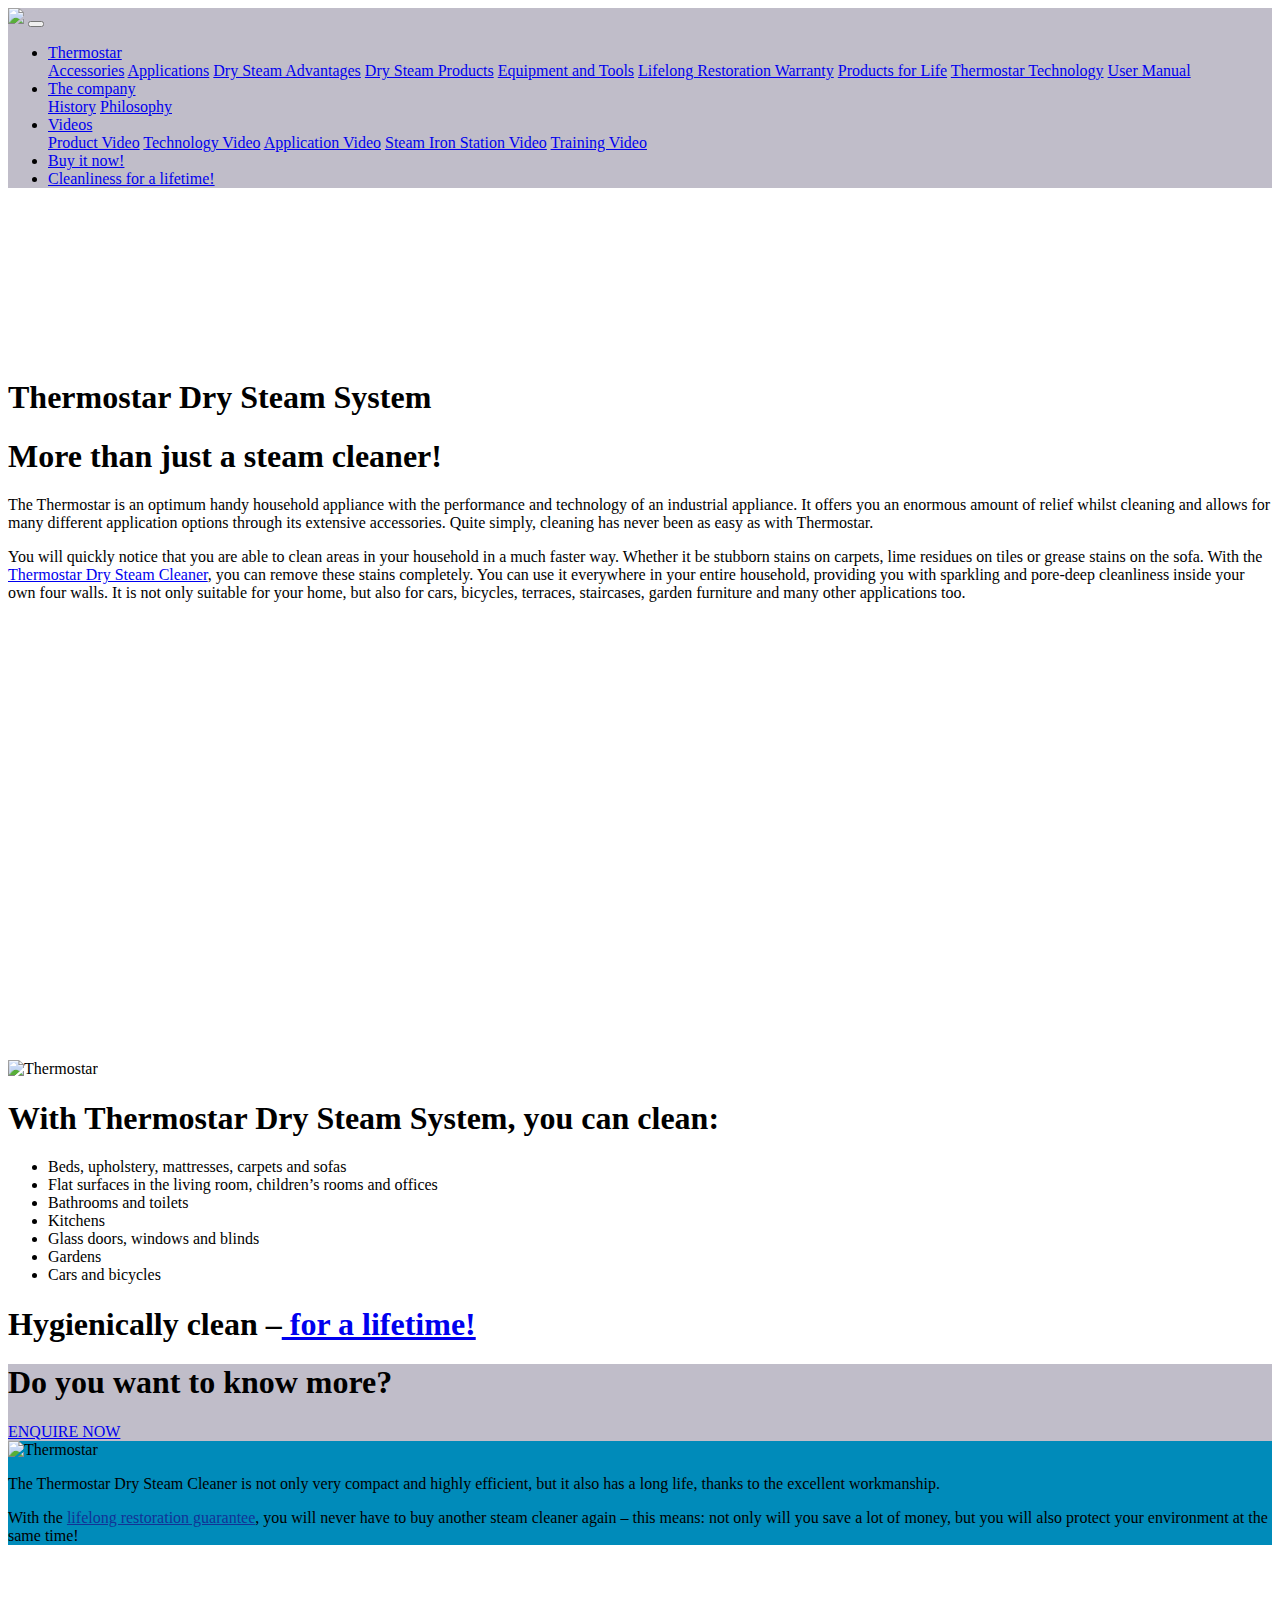
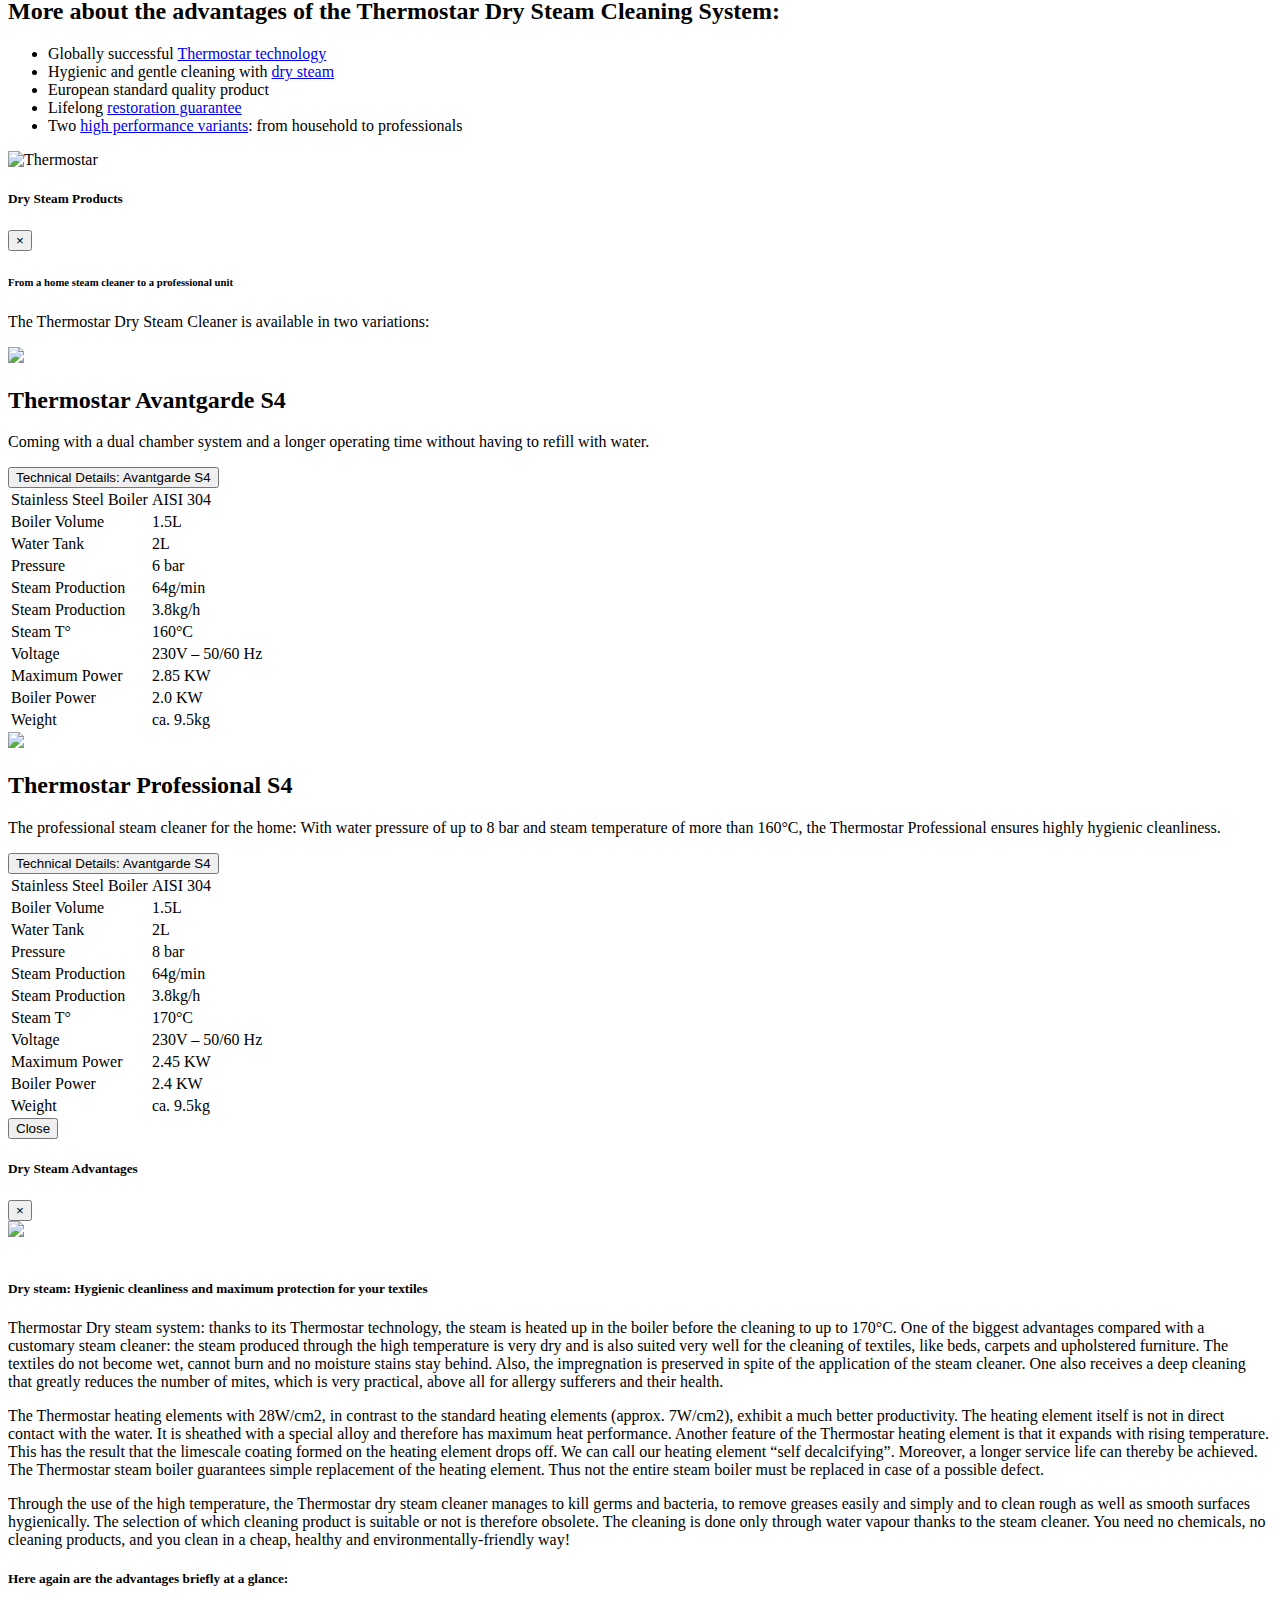
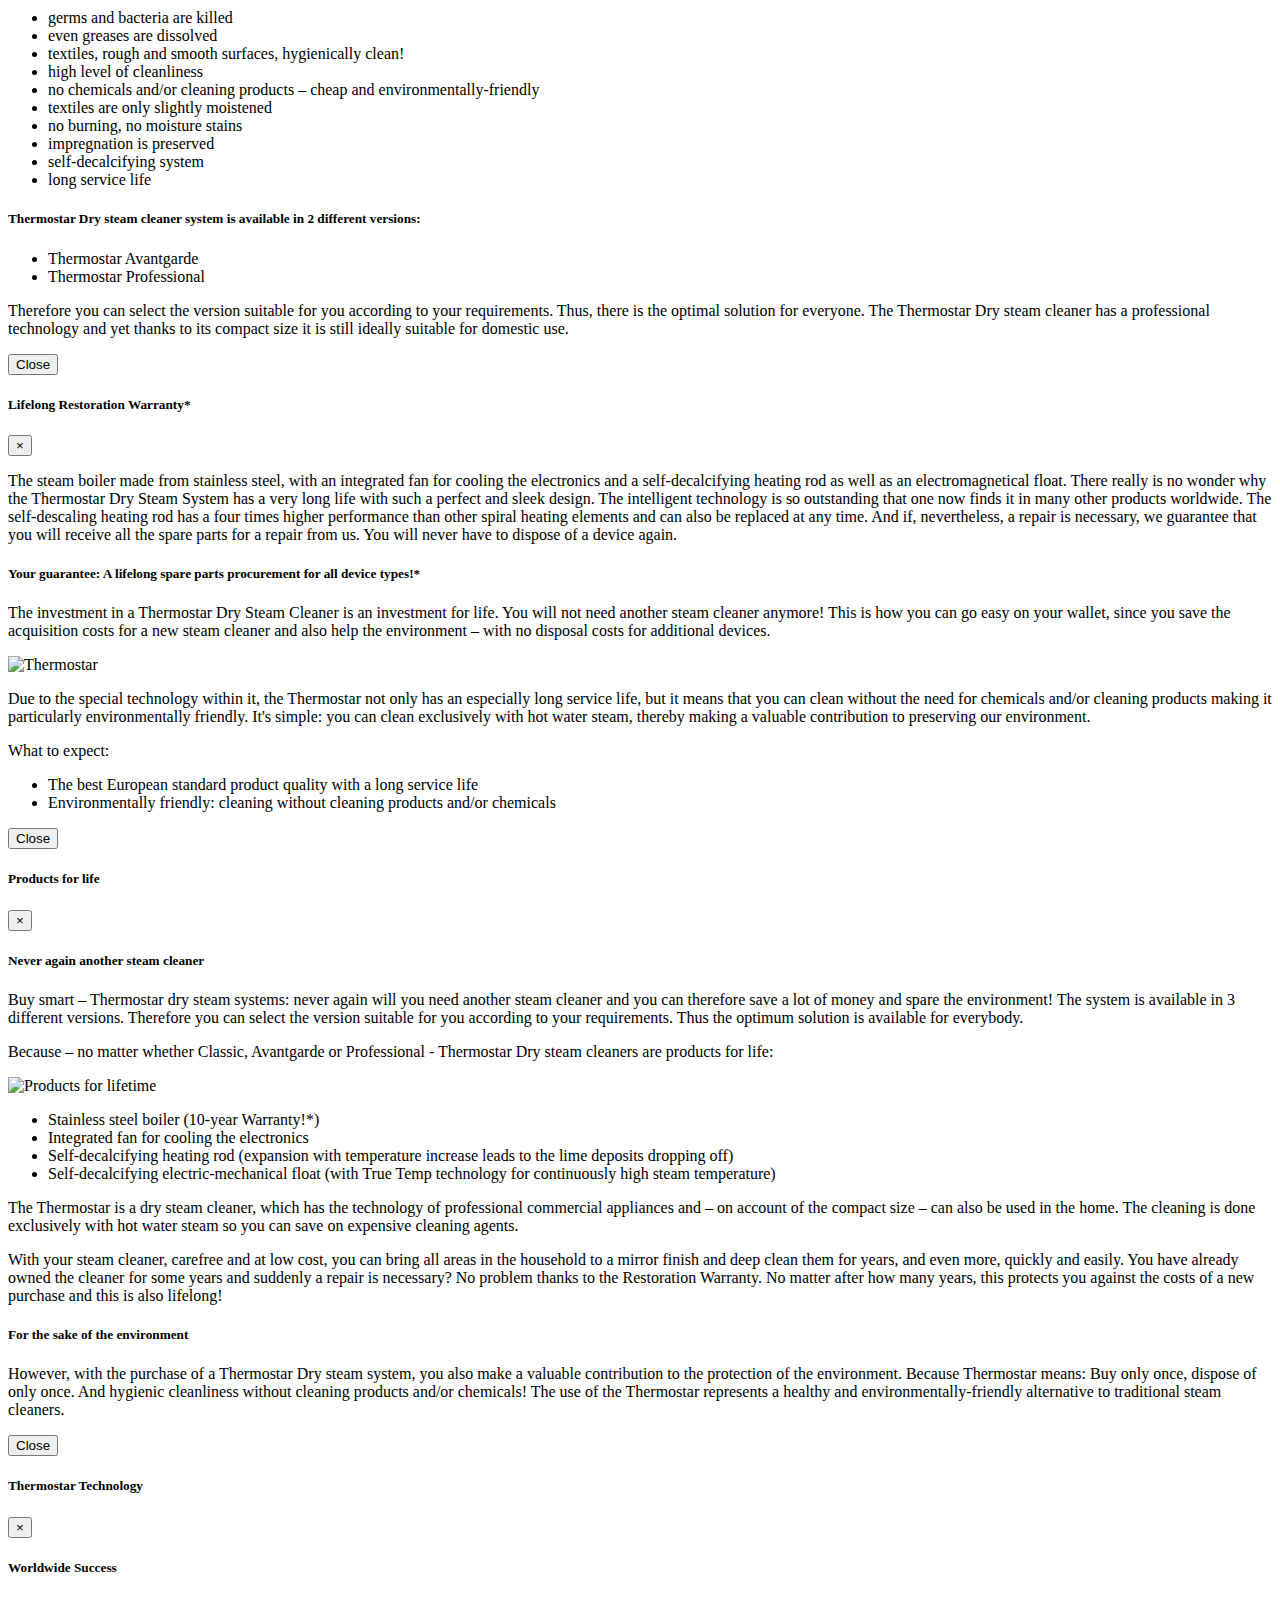
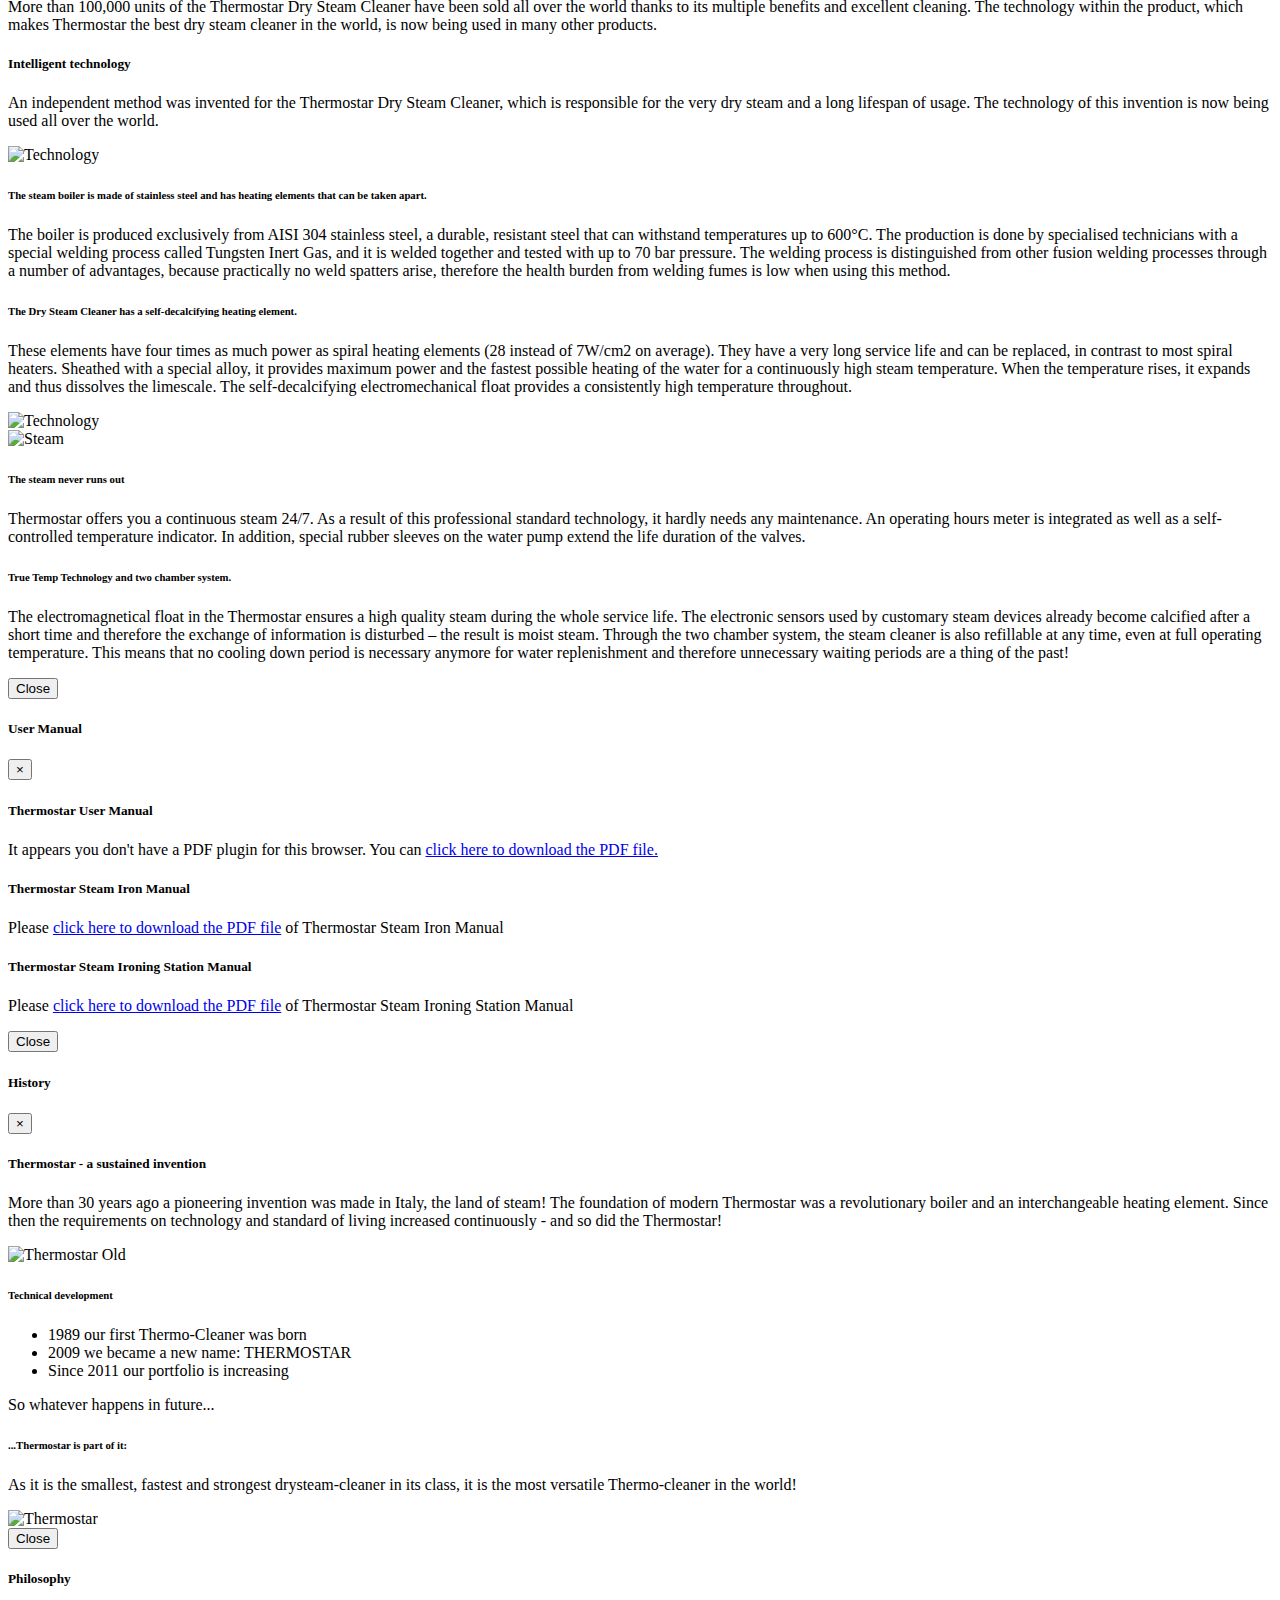
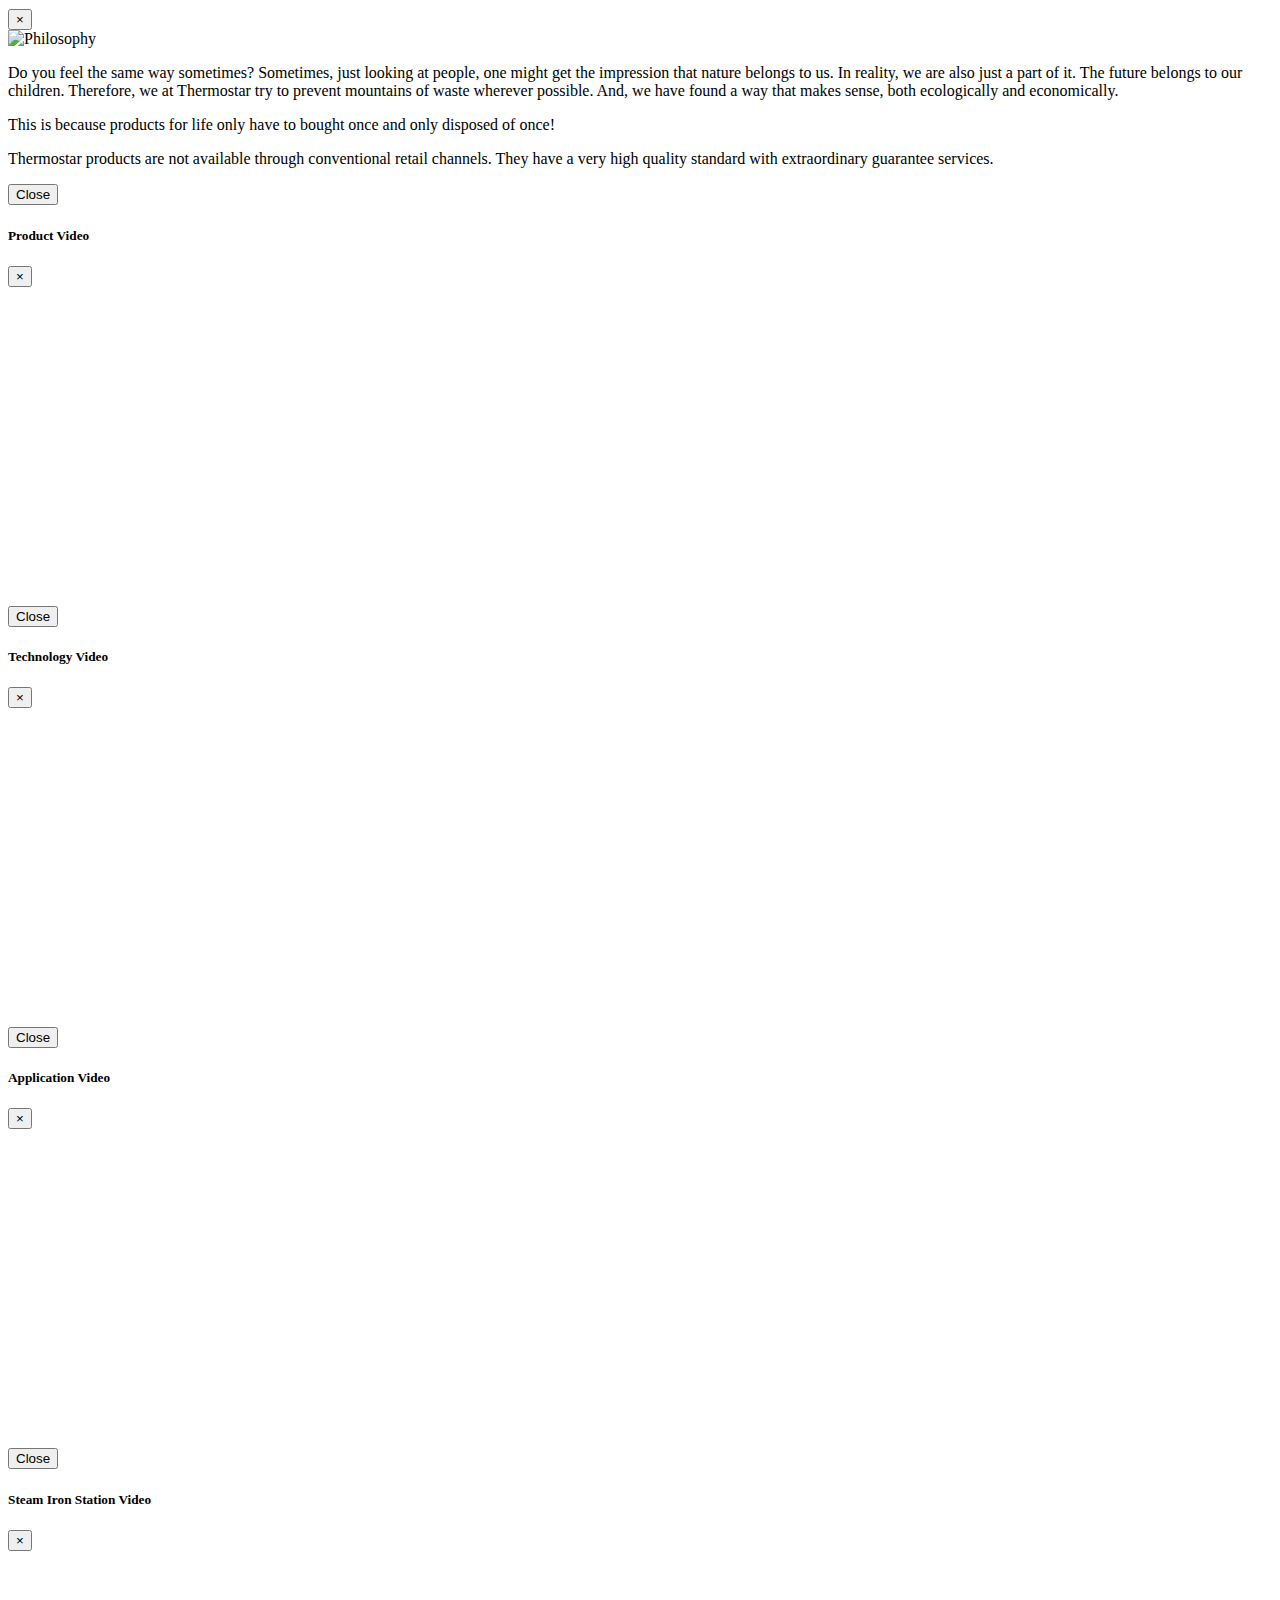
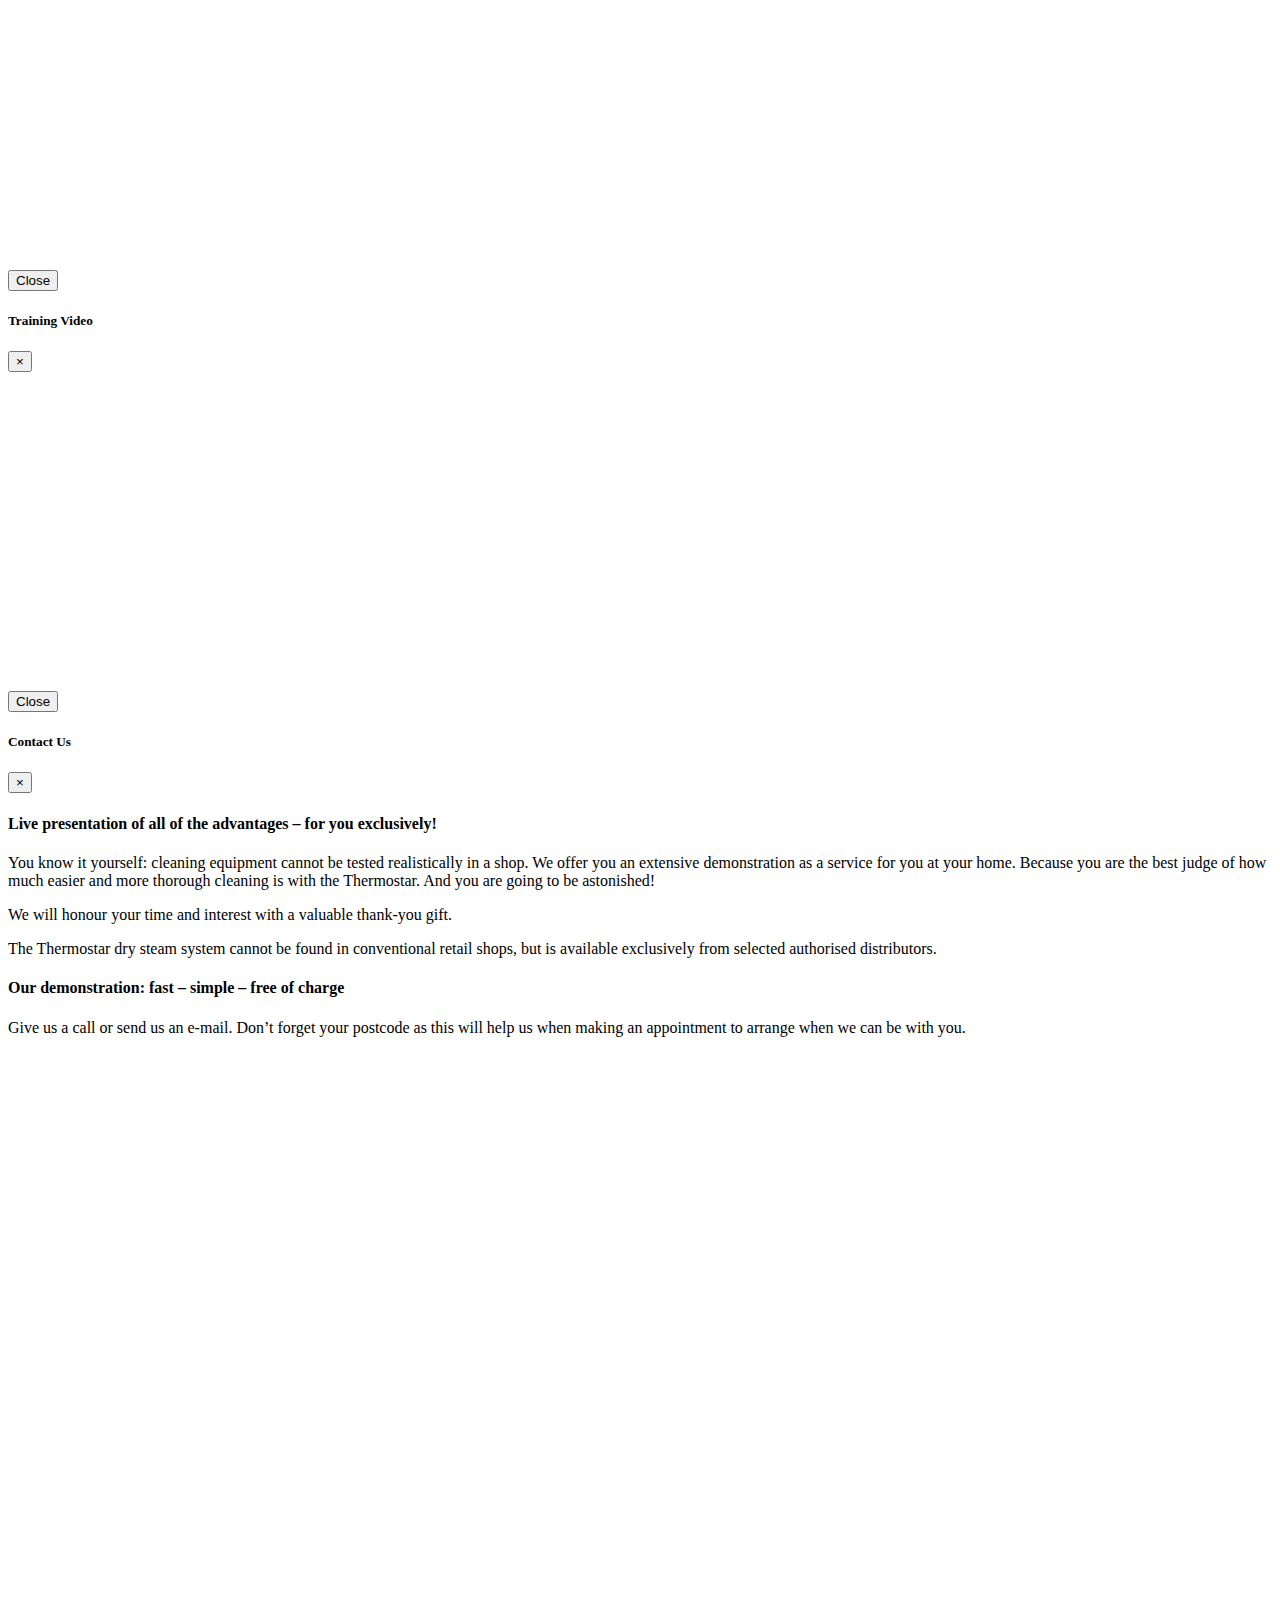
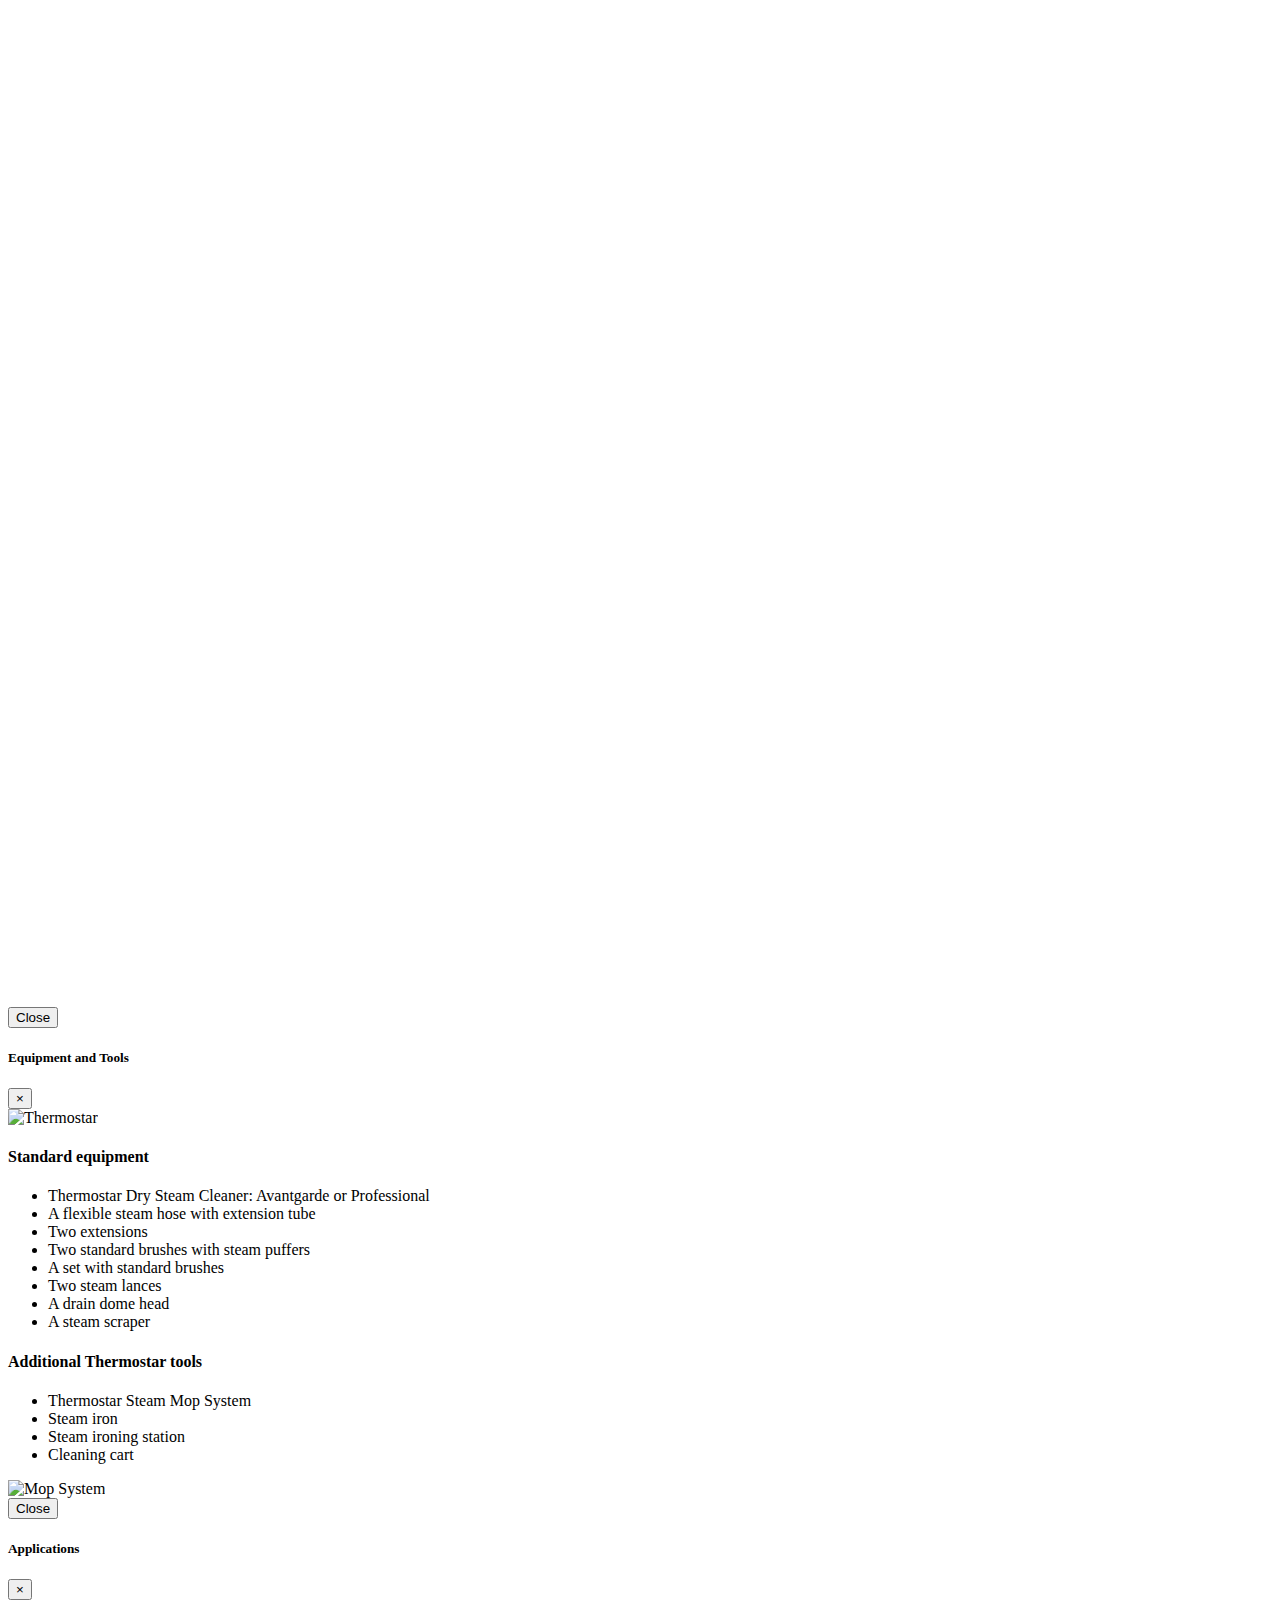
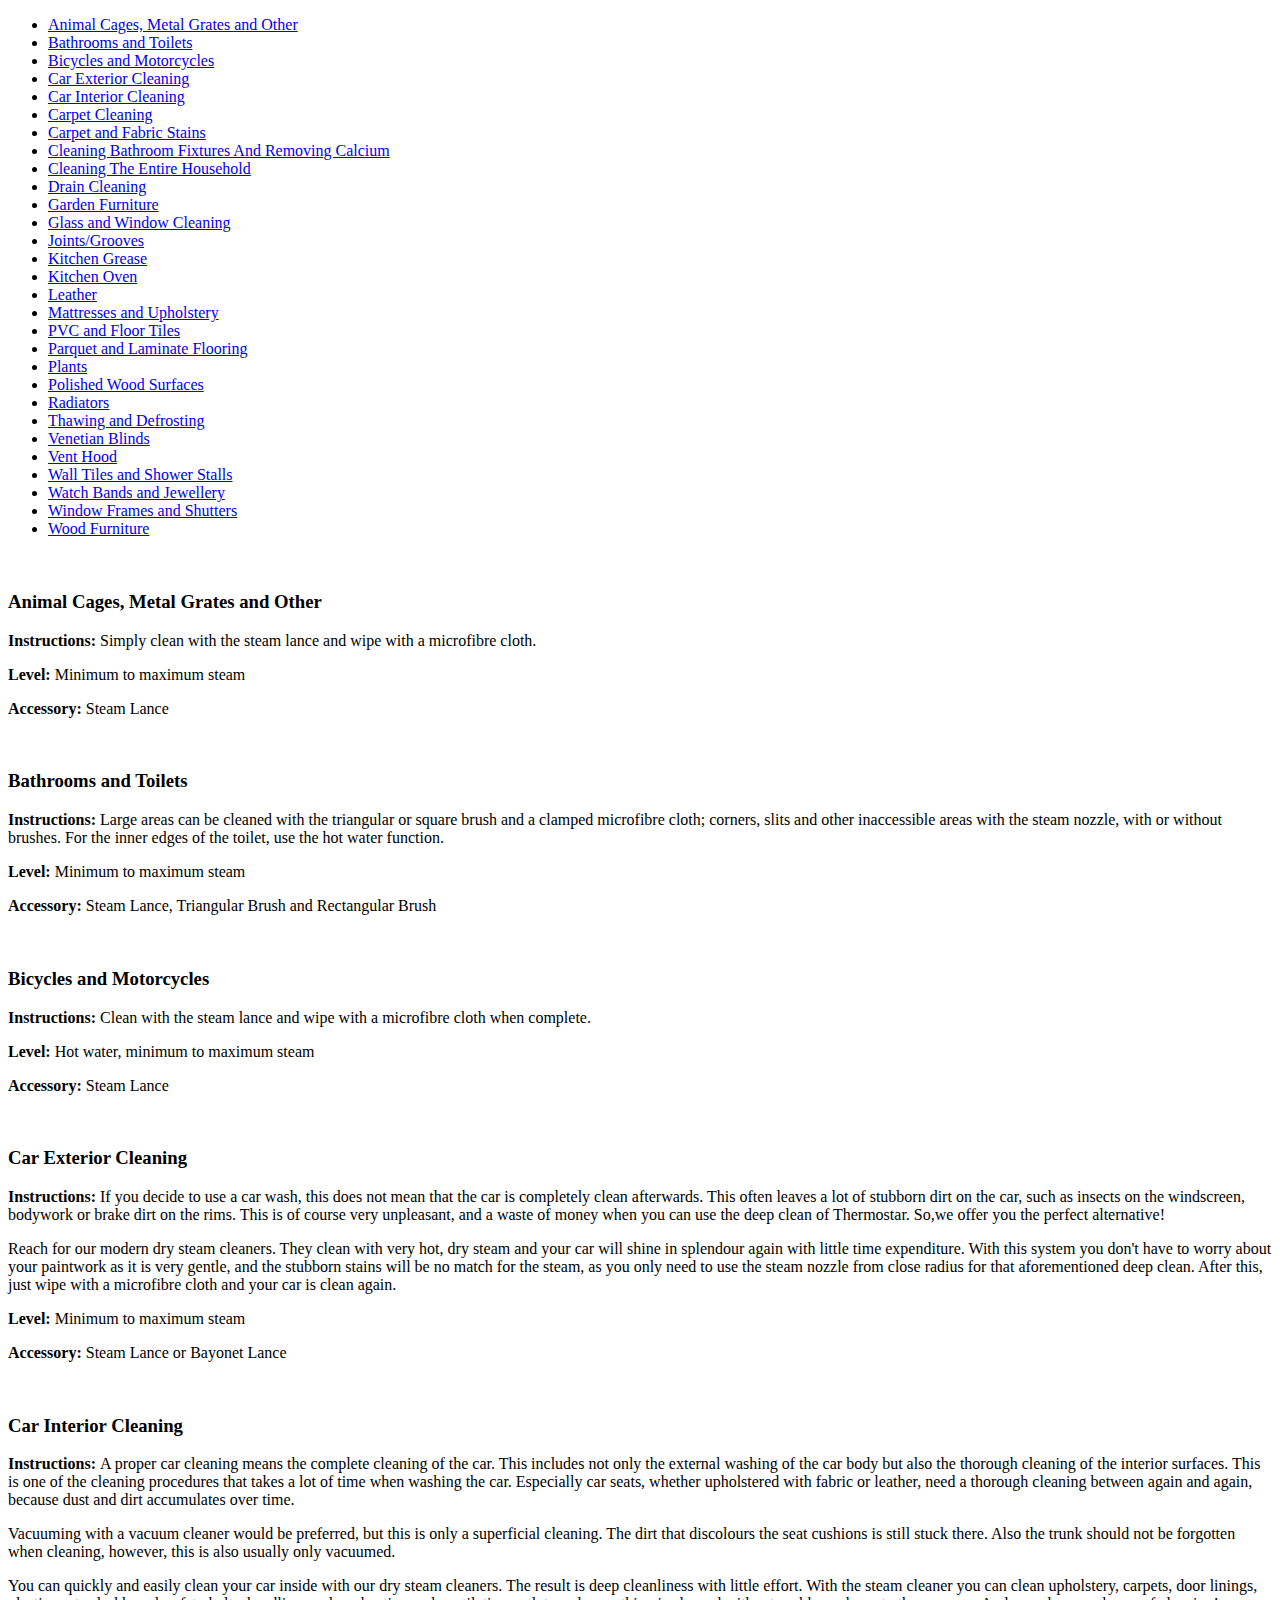
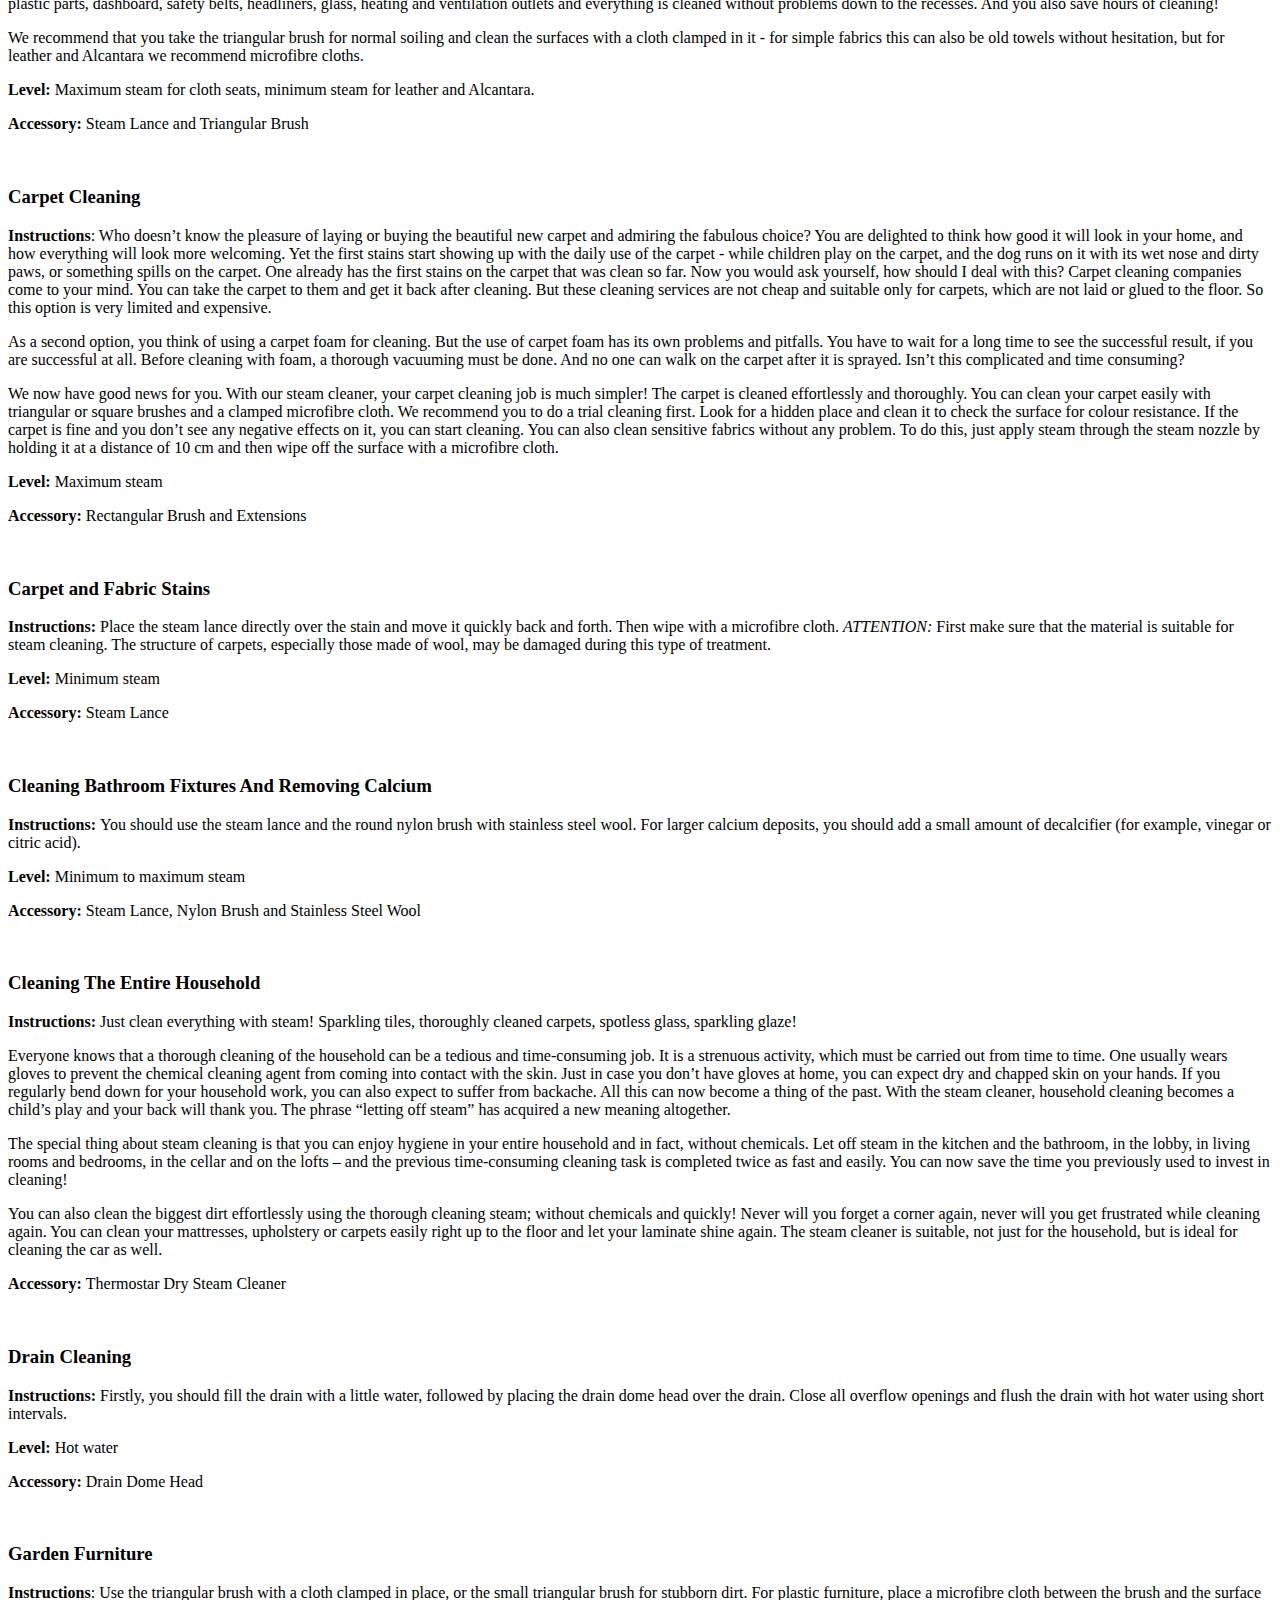
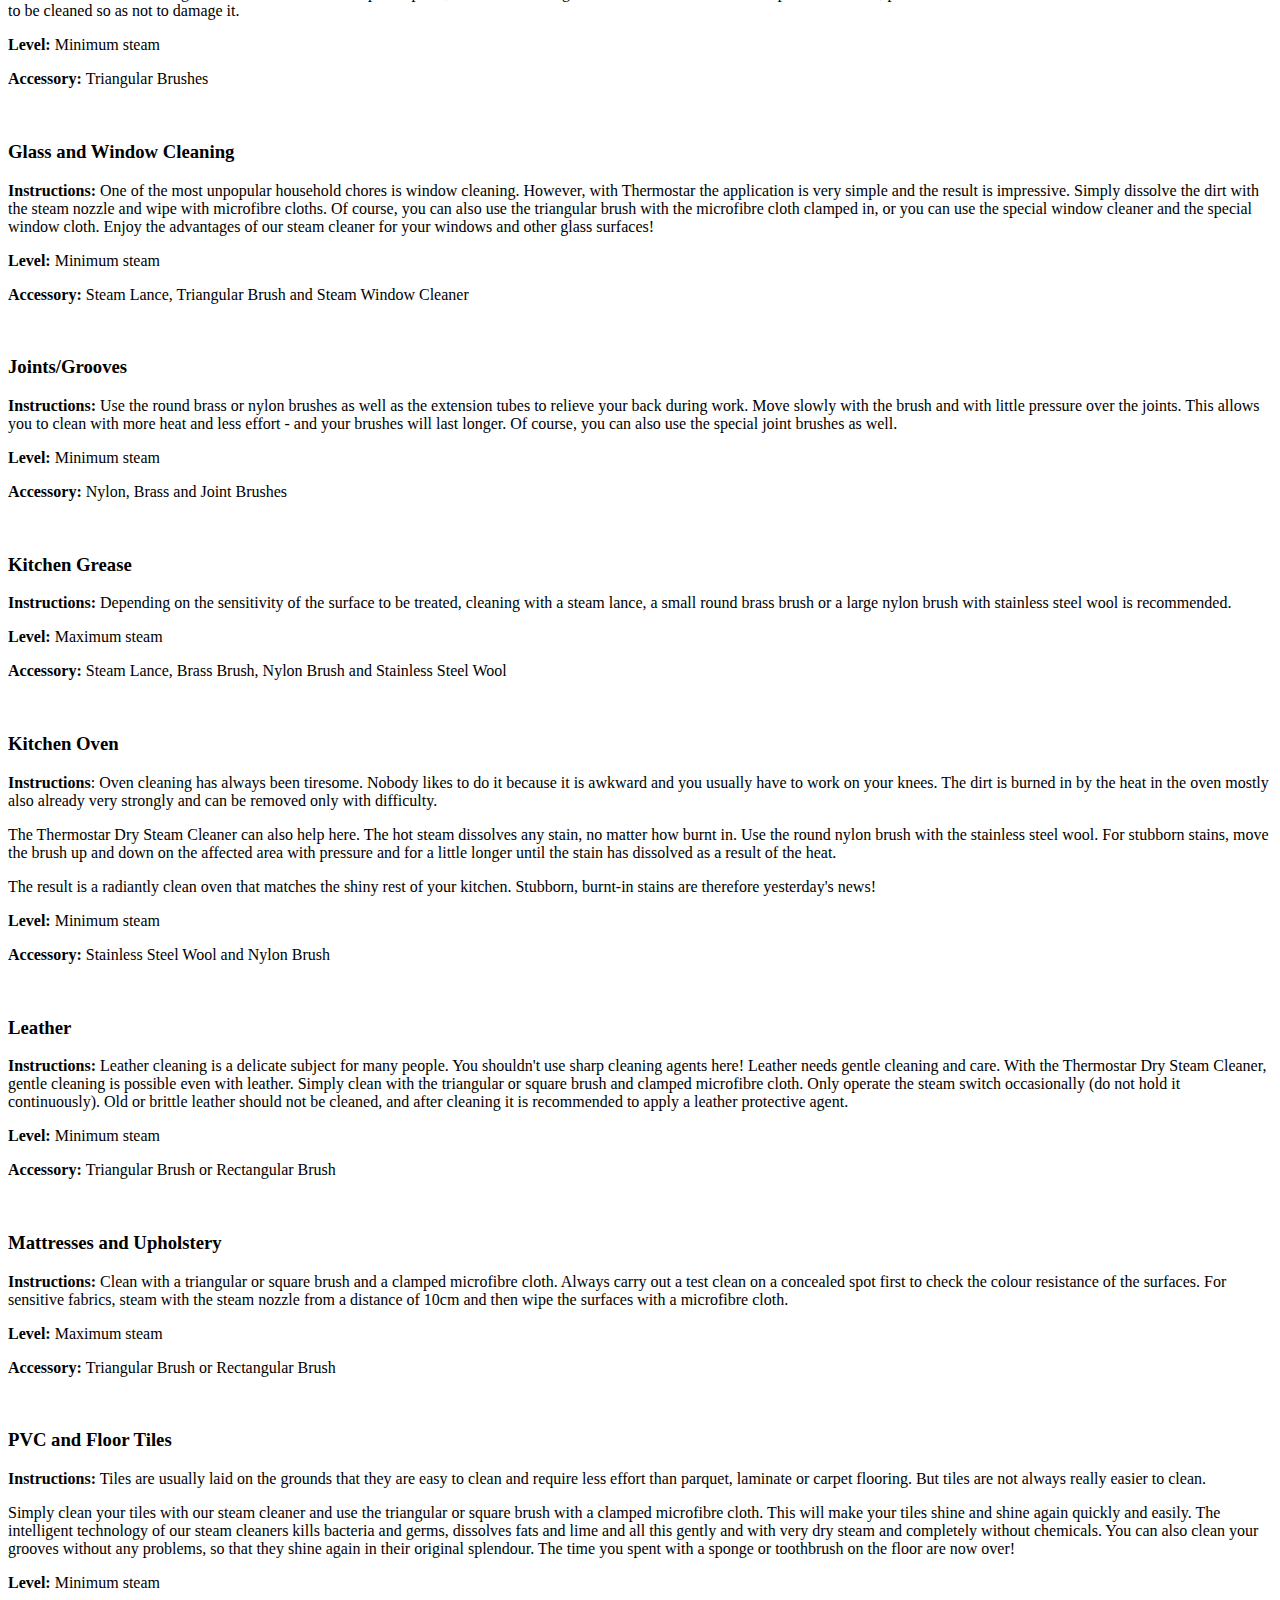
==== commit 0234b92a: "Update index.html" ====
--- a/index.html
+++ b/index.html
@@ -25,57 +25,6 @@
     <link rel="icon" type="image/x-icon" href="favicon.ico">
   </head>
  <body>
- <!-- snow -->
-<style>
-/* customizable snowflake styling */
-.snowflake {
-  color: #fff;
-  font-size: 1em;
-  font-family: Arial, sans-serif;
-  text-shadow: 0 0 5px #000;
-}
-
-@-webkit-keyframes snowflakes-fall{0%{top:-10%}100%{top:100%}}@-webkit-keyframes snowflakes-shake{0%,100%{-webkit-transform:translateX(0);transform:translateX(0)}50%{-webkit-transform:translateX(80px);transform:translateX(80px)}}@keyframes snowflakes-fall{0%{top:-10%}100%{top:100%}}@keyframes snowflakes-shake{0%,100%{transform:translateX(0)}50%{transform:translateX(80px)}}.snowflake{position:fixed;top:-10%;z-index:9999;-webkit-user-select:none;-moz-user-select:none;-ms-user-select:none;user-select:none;cursor:default;-webkit-animation-name:snowflakes-fall,snowflakes-shake;-webkit-animation-duration:10s,3s;-webkit-animation-timing-function:linear,ease-in-out;-webkit-animation-iteration-count:infinite,infinite;-webkit-animation-play-state:running,running;animation-name:snowflakes-fall,snowflakes-shake;animation-duration:10s,3s;animation-timing-function:linear,ease-in-out;animation-iteration-count:infinite,infinite;animation-play-state:running,running}.snowflake:nth-of-type(0){left:1%;-webkit-animation-delay:0s,0s;animation-delay:0s,0s}.snowflake:nth-of-type(1){left:10%;-webkit-animation-delay:1s,1s;animation-delay:1s,1s}.snowflake:nth-of-type(2){left:20%;-webkit-animation-delay:6s,.5s;animation-delay:6s,.5s}.snowflake:nth-of-type(3){left:30%;-webkit-animation-delay:4s,2s;animation-delay:4s,2s}.snowflake:nth-of-type(4){left:40%;-webkit-animation-delay:2s,2s;animation-delay:2s,2s}.snowflake:nth-of-type(5){left:50%;-webkit-animation-delay:8s,3s;animation-delay:8s,3s}.snowflake:nth-of-type(6){left:60%;-webkit-animation-delay:6s,2s;animation-delay:6s,2s}.snowflake:nth-of-type(7){left:70%;-webkit-animation-delay:2.5s,1s;animation-delay:2.5s,1s}.snowflake:nth-of-type(8){left:80%;-webkit-animation-delay:1s,0s;animation-delay:1s,0s}.snowflake:nth-of-type(9){left:90%;-webkit-animation-delay:3s,1.5s;animation-delay:3s,1.5s}.snowflake:nth-of-type(10){left:25%;-webkit-animation-delay:2s,0s;animation-delay:2s,0s}.snowflake:nth-of-type(11){left:65%;-webkit-animation-delay:4s,2.5s;animation-delay:4s,2.5s}
-</style>
-<div class="snowflakes" aria-hidden="true">
-  <div class="snowflake">
-  ❅
-  </div>
-  <div class="snowflake">
-  ❆
-  </div>
-  <div class="snowflake">
-  ❅
-  </div>
-  <div class="snowflake">
-  ❆
-  </div>
-  <div class="snowflake">
-  ❅
-  </div>
-  <div class="snowflake">
-  ❆
-  </div>
-  <div class="snowflake">
-    ❅
-  </div>
-  <div class="snowflake">
-    ❆
-  </div>
-  <div class="snowflake">
-    ❅
-  </div>
-  <div class="snowflake">
-    ❆
-  </div>
-  <div class="snowflake">
-    ❅
-  </div>
-  <div class="snowflake">
-    ❆
-  </div>
-</div>
-<!-- snow -->
 <nav class="navbar navbar-expand-lg navbar-light" style="background-color:#C0BDC9">
   <a class="navbar-brand" href="#"><img src="images/logo.png" style="max-width:100px;"></a>
   <button class="navbar-toggler" type="button" data-toggle="collapse" data-target="#navbarSupportedContent" aria-controls="navbarSupportedContent" aria-expanded="false" aria-label="Toggle navigation">
@@ -232,7 +181,7 @@
     </tr>
   </thead>
   <tbody>
-    <tr><td>Boiler Volume</td><td>1.5L</td></tr><tr><td>Water Tank</td><td>2L</td></tr><tr><td>Pressure</td><td>6 bar</td></tr><tr><td>Steam Production</td><td>64g/min</td></tr><tr><td>Steam Production</td><td>3.8kg/h</td></tr><tr><td>Steam T°</td><td>164°C</td></tr><tr><td>Voltage</td><td>230V – 50/60 Hz</td></tr><tr><td>Maximum Power</td><td>2.85 KW</td></tr><tr><td>Boiler Power</td><td>2.0 KW</td></tr><tr><td>Weight</td><td>ca. 9.5kg</td></tr>
+    <tr><td>Boiler Volume</td><td>1.5L</td></tr><tr><td>Water Tank</td><td>2L</td></tr><tr><td>Pressure</td><td>6 bar</td></tr><tr><td>Steam Production</td><td>64g/min</td></tr><tr><td>Steam Production</td><td>3.8kg/h</td></tr><tr><td>Steam T°</td><td>160°C</td></tr><tr><td>Voltage</td><td>230V – 50/60 Hz</td></tr><tr><td>Maximum Power</td><td>2.85 KW</td></tr><tr><td>Boiler Power</td><td>2.0 KW</td></tr><tr><td>Weight</td><td>ca. 9.5kg</td></tr>
   </tbody>
 </table>
   </div>
@@ -243,13 +192,13 @@
       <div class="col-md-4 text-center"><img src="images/Thermostar-Professional-S4.png" class="img-fluid" width="170"></img></div>
       <div class="col-md-8 ml-auto">
        <h2>Thermostar Professional S4</h2>
-       <p>The professional steam cleaner for the home: With water pressure of up to 8 bar and steam temperature of more than 190°C, the Thermostar Professional ensures highly hygienic cleanliness.</p>
+       <p>The professional steam cleaner for the home: With water pressure of up to 8 bar and steam temperature of more than 160°C, the Thermostar Professional ensures highly hygienic cleanliness.</p>
      <button class="btn btn-primary" type="button" data-toggle="collapse" data-target="#TechDetProS4" aria-expanded="false" aria-controls="collapseExample">
     Technical Details: Avantgarde S4
   </button>
 <div class="collapse" id="TechDetProS4">
   <div class="card card-body">
-  <table class="table table-striped"><tbody><tr><td>Stainless Steel Boiler</td><td>AISI 304</td></tr><tr><td>Boiler Volume</td><td>1.5L</td></tr><tr><td>Water Tank</td><td>2L</td></tr><tr><td>Pressure</td><td>8 bar</td></tr><tr><td>Steam Production</td><td>64g/min</td></tr><tr><td>Steam Production</td><td>3.8kg/h</td></tr><tr><td>Steam T°</td><td>174°C</td></tr><tr><td>Voltage</td><td>230V – 50/60 Hz</td></tr><tr><td>Maximum Power</td><td>2.45 KW</td></tr><tr><td>Boiler Power</td><td>2.4 KW</td></tr><tr><td>Weight</td><td>ca. 9.5kg</td></tr></tbody></table>
+  <table class="table table-striped"><tbody><tr><td>Stainless Steel Boiler</td><td>AISI 304</td></tr><tr><td>Boiler Volume</td><td>1.5L</td></tr><tr><td>Water Tank</td><td>2L</td></tr><tr><td>Pressure</td><td>8 bar</td></tr><tr><td>Steam Production</td><td>64g/min</td></tr><tr><td>Steam Production</td><td>3.8kg/h</td></tr><tr><td>Steam T°</td><td>170°C</td></tr><tr><td>Voltage</td><td>230V – 50/60 Hz</td></tr><tr><td>Maximum Power</td><td>2.45 KW</td></tr><tr><td>Boiler Power</td><td>2.4 KW</td></tr><tr><td>Weight</td><td>ca. 9.5kg</td></tr></tbody></table>
   </div>
 </div>
       </div>
@@ -282,7 +231,7 @@
     <div class="row">
 
      <h5>Dry steam: Hygienic cleanliness and maximum protection for your textiles</h5>
-  <p>Thermostar Dry steam system: thanks to its Thermostar technology, the steam is heated up in the boiler before the cleaning to up to 174 °C. One of the biggest advantages compared with a customary steam cleaner: the steam produced through the high temperature is very dry and is also suited very well for the cleaning of textiles, like beds, carpets and upholstered furniture. The textiles do not become wet, cannot burn and no moisture stains stay behind. Also, the impregnation is preserved in spite of the application of the steam cleaner. One also receives a deep cleaning that greatly reduces the number of mites, which is very practical, above all for allergy sufferers and their health.</p>
+  <p>Thermostar Dry steam system: thanks to its Thermostar technology, the steam is heated up in the boiler before the cleaning to up to 170°C. One of the biggest advantages compared with a customary steam cleaner: the steam produced through the high temperature is very dry and is also suited very well for the cleaning of textiles, like beds, carpets and upholstered furniture. The textiles do not become wet, cannot burn and no moisture stains stay behind. Also, the impregnation is preserved in spite of the application of the steam cleaner. One also receives a deep cleaning that greatly reduces the number of mites, which is very practical, above all for allergy sufferers and their health.</p>
     <p>The Thermostar heating elements with 28W/cm2, in contrast to the standard heating elements (approx. 7W/cm2), exhibit a much better productivity. The heating element itself is not in direct contact with the water. It is sheathed with a special alloy and therefore has maximum heat performance. Another feature of the Thermostar heating element is that it expands with rising temperature. This has the result that the limescale coating formed on the heating element drops off. We can call our heating element “self decalcifying”. Moreover, a longer service life can thereby be achieved. The Thermostar steam boiler guarantees simple replacement of the heating element. Thus not the entire steam boiler must be replaced in case of a possible defect.</p>
     <p>Through the use of the high temperature, the Thermostar dry steam cleaner manages to kill germs and bacteria, to remove greases easily and simply and to clean rough as well as smooth surfaces hygienically. The selection of which cleaning product is suitable or not is therefore obsolete. The cleaning is done only through water vapour thanks to the steam cleaner. You need no chemicals, no cleaning products, and you clean in a cheap, healthy and environmentally-friendly way!</p>
    <h5>Here again are the advantages briefly at a glance:</h5>
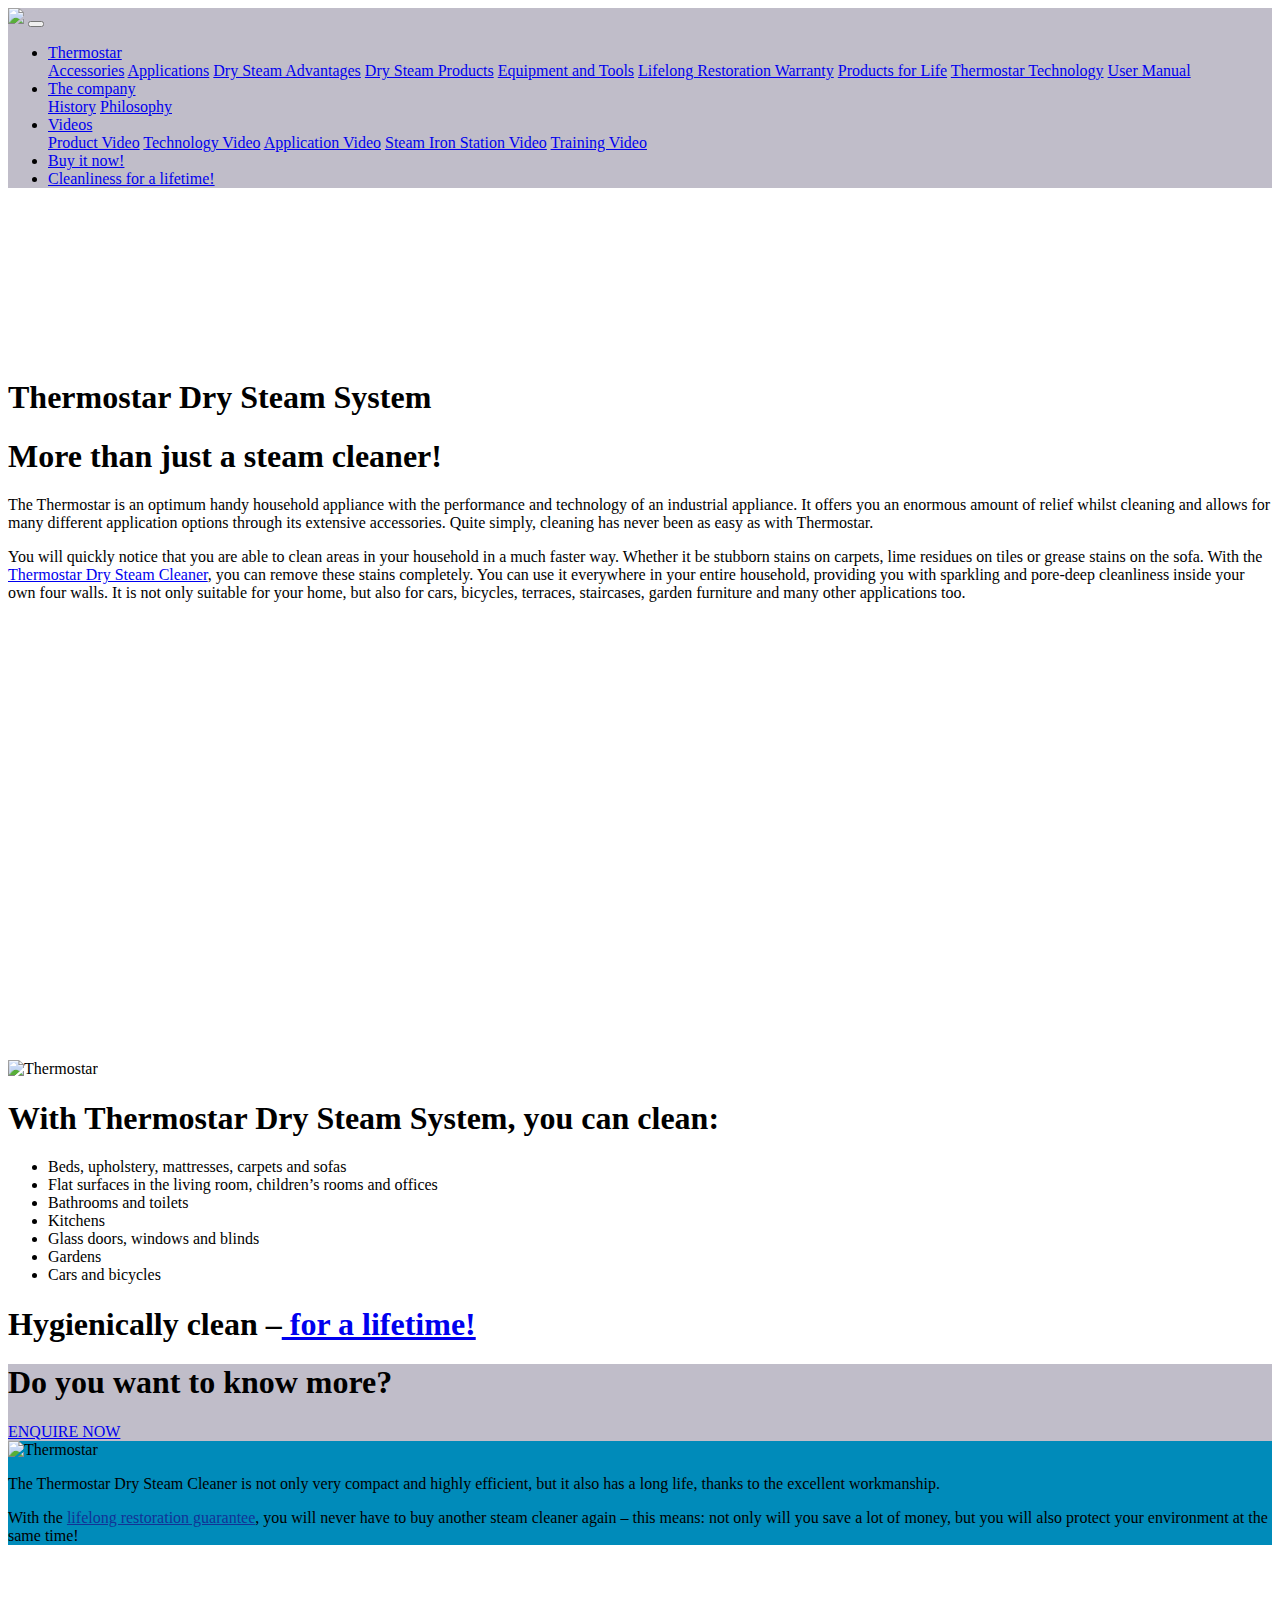
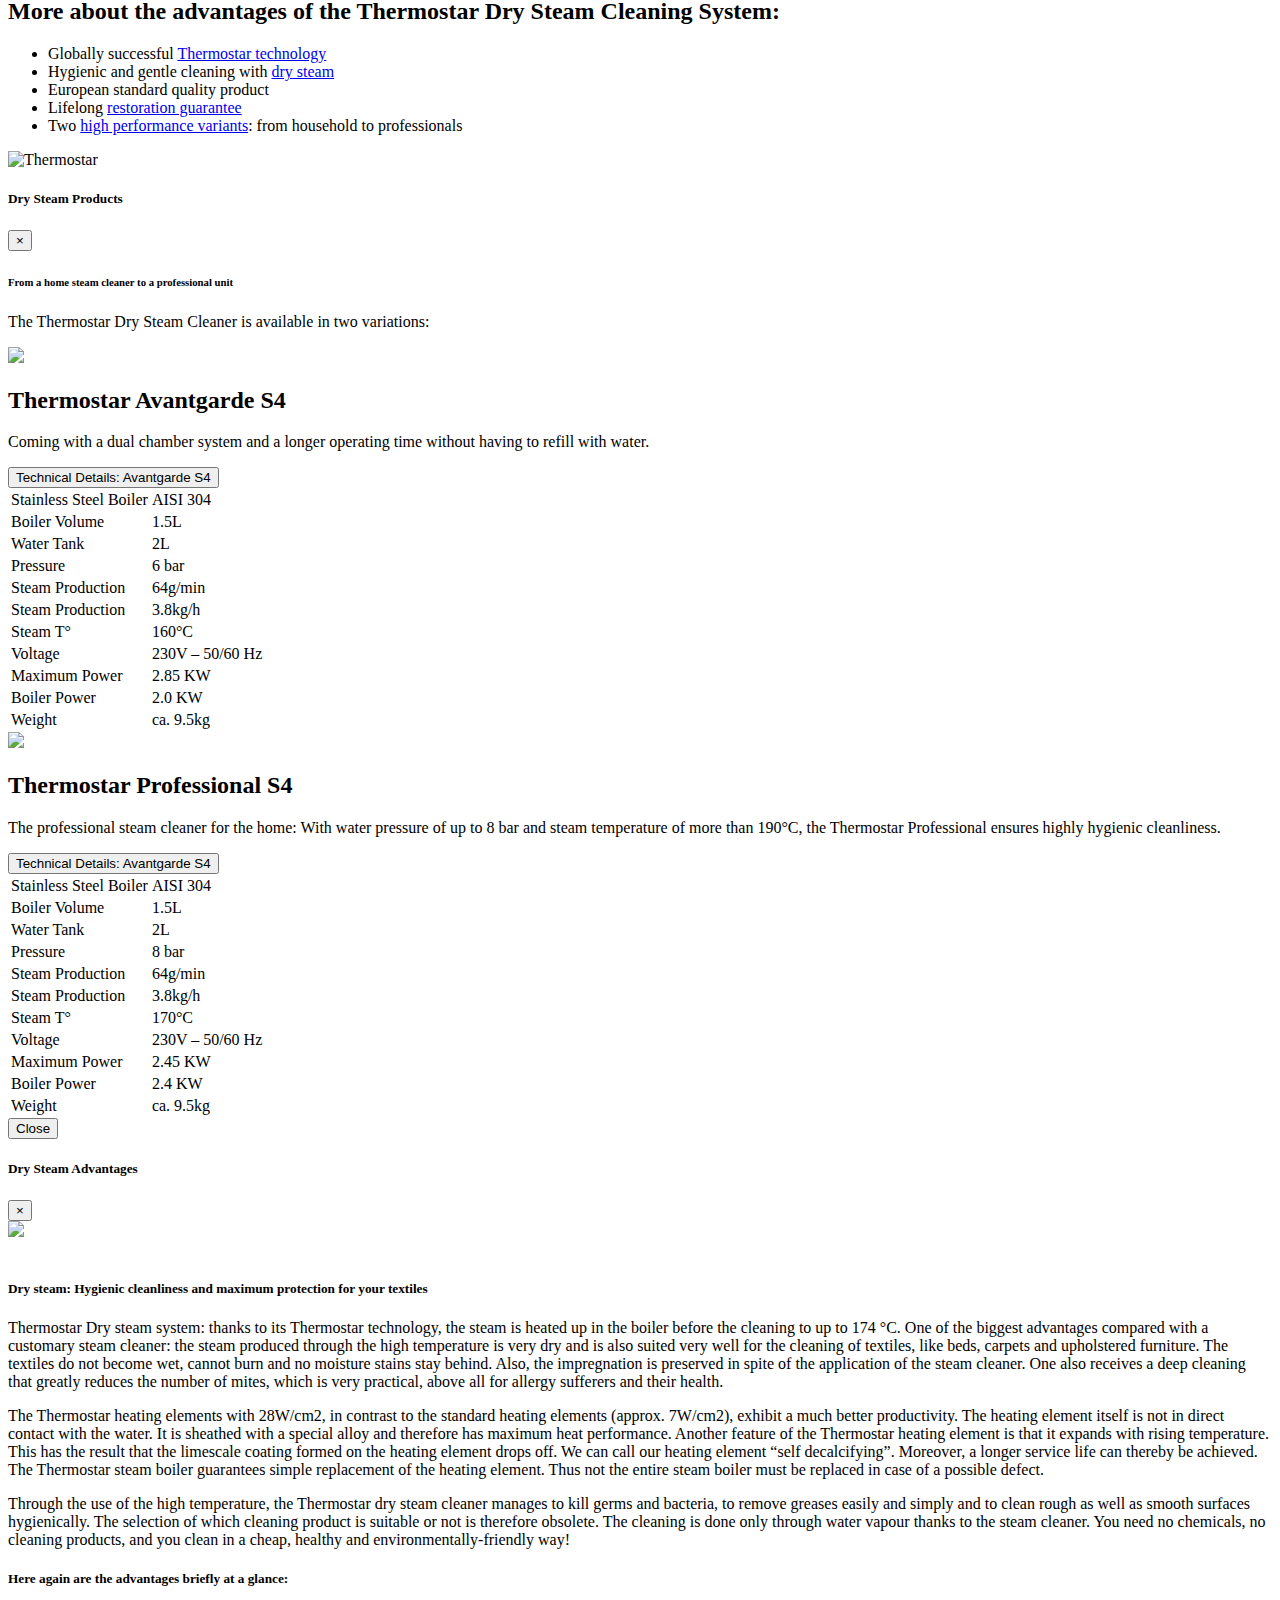
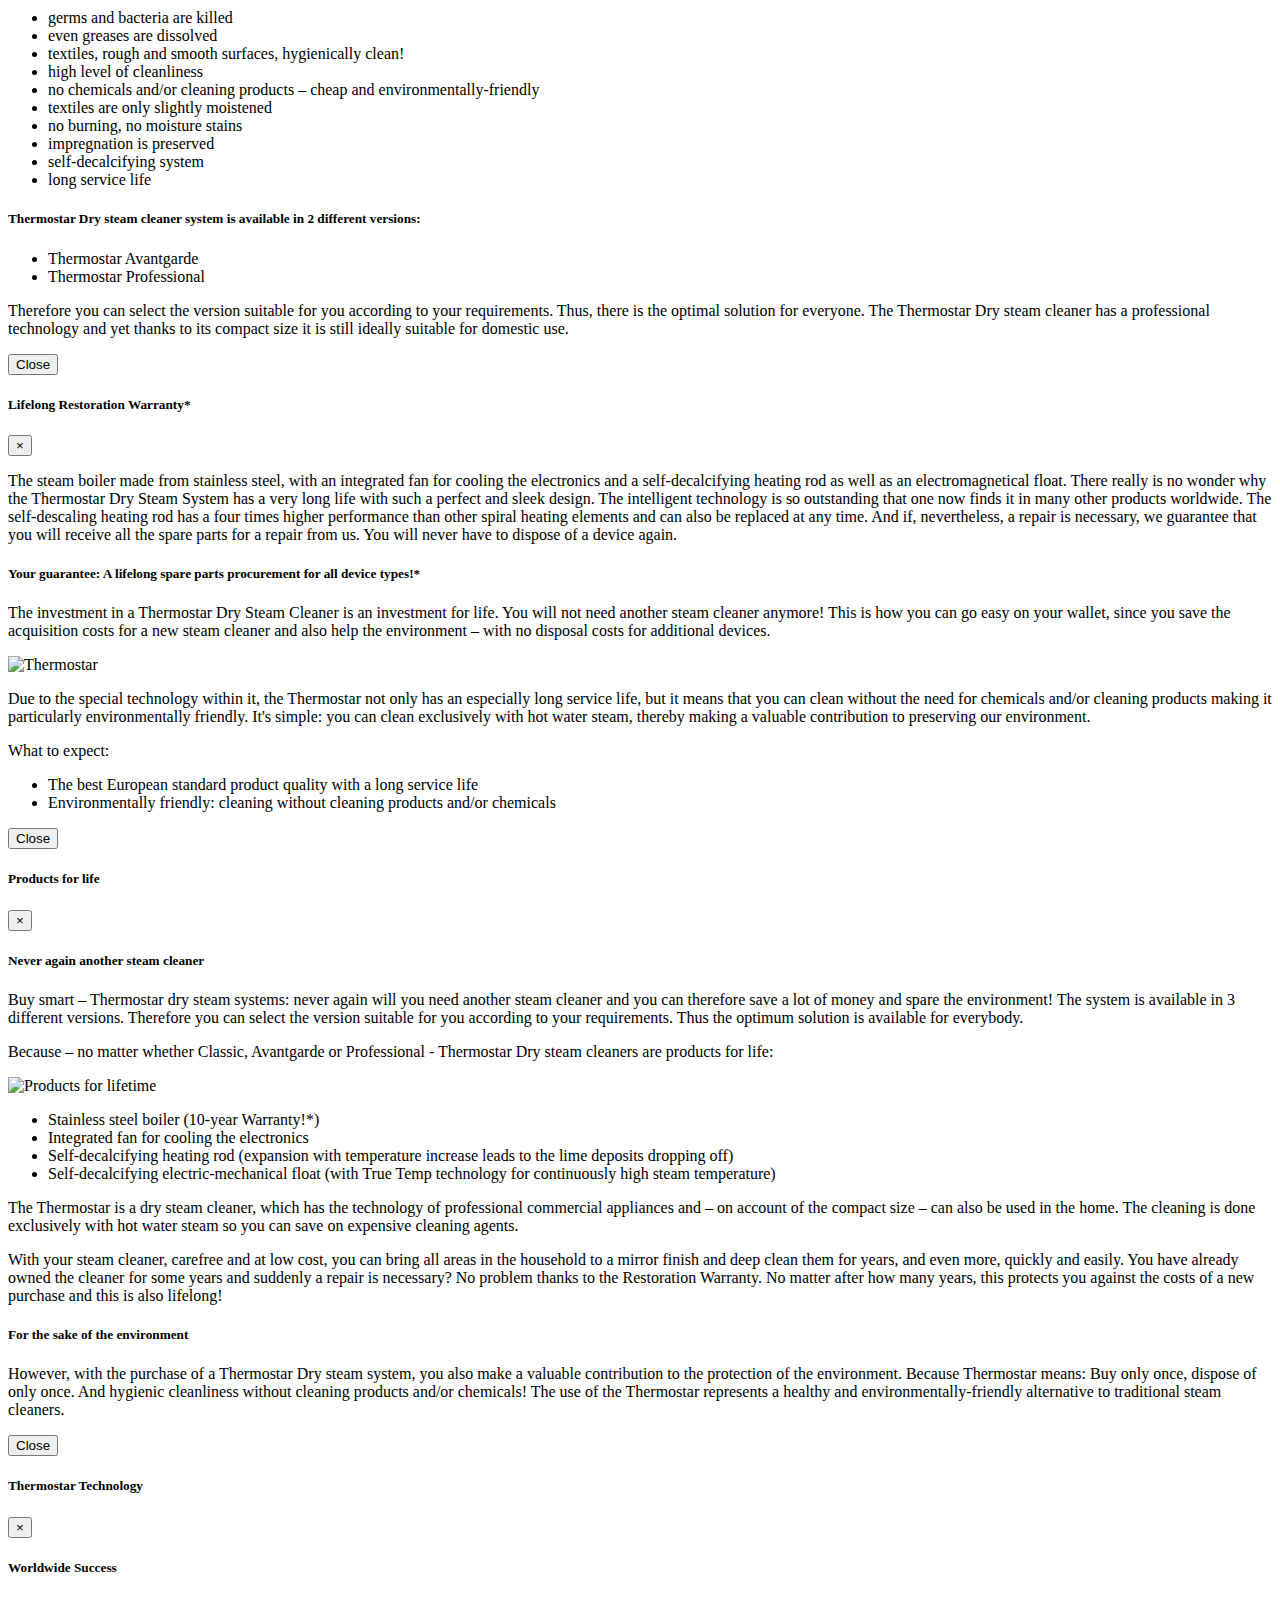
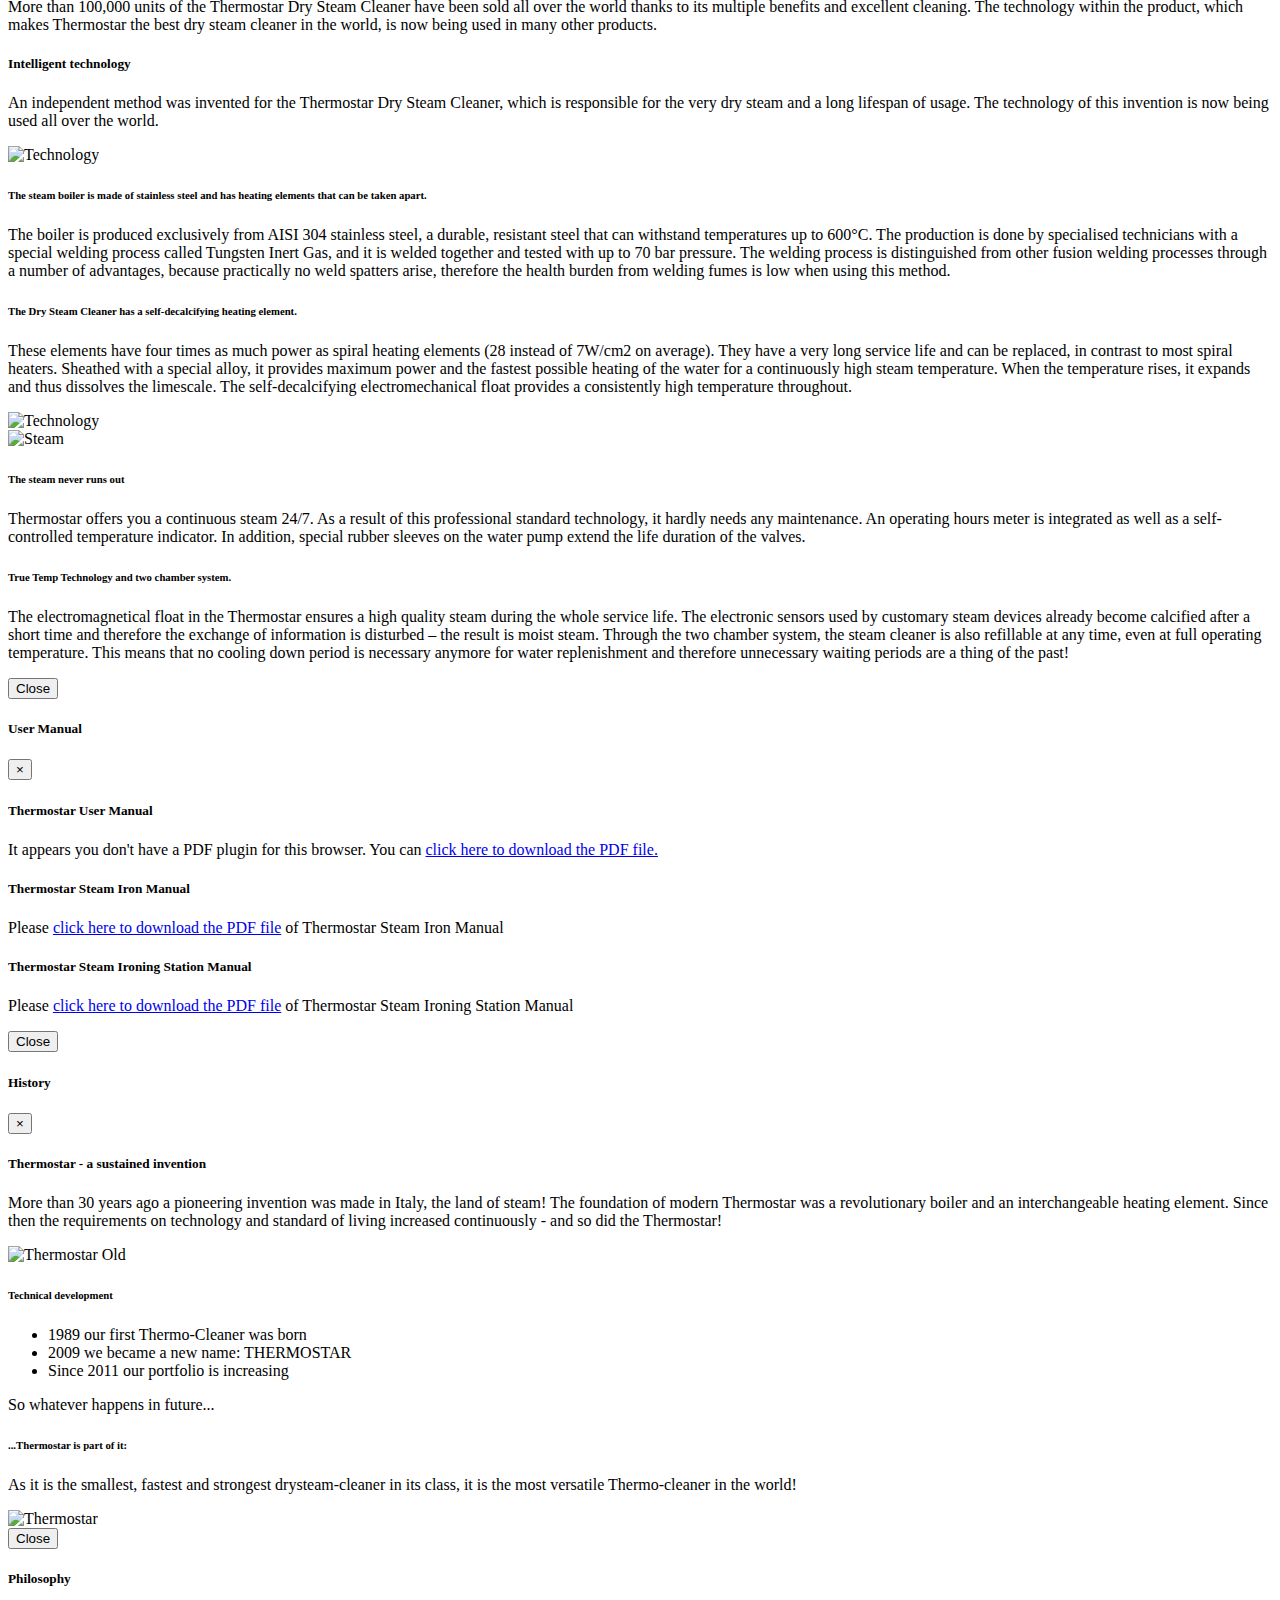
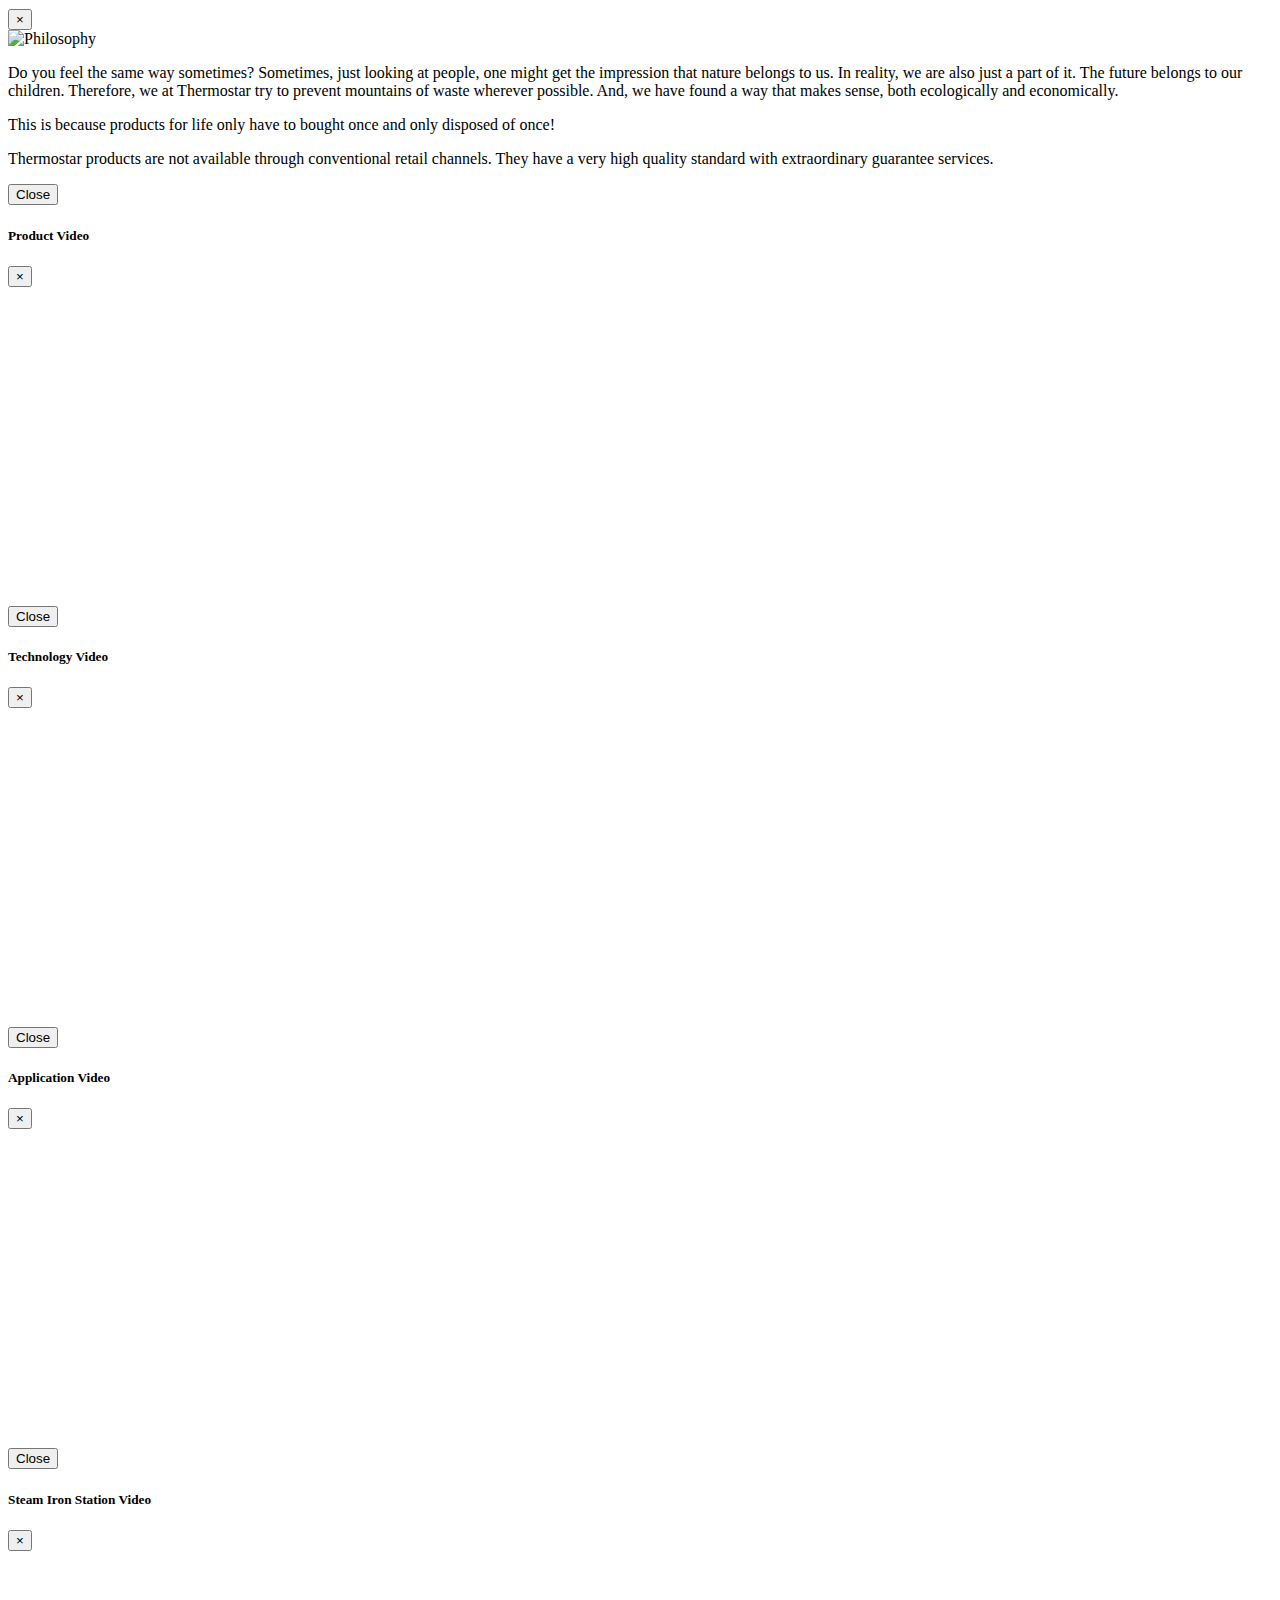
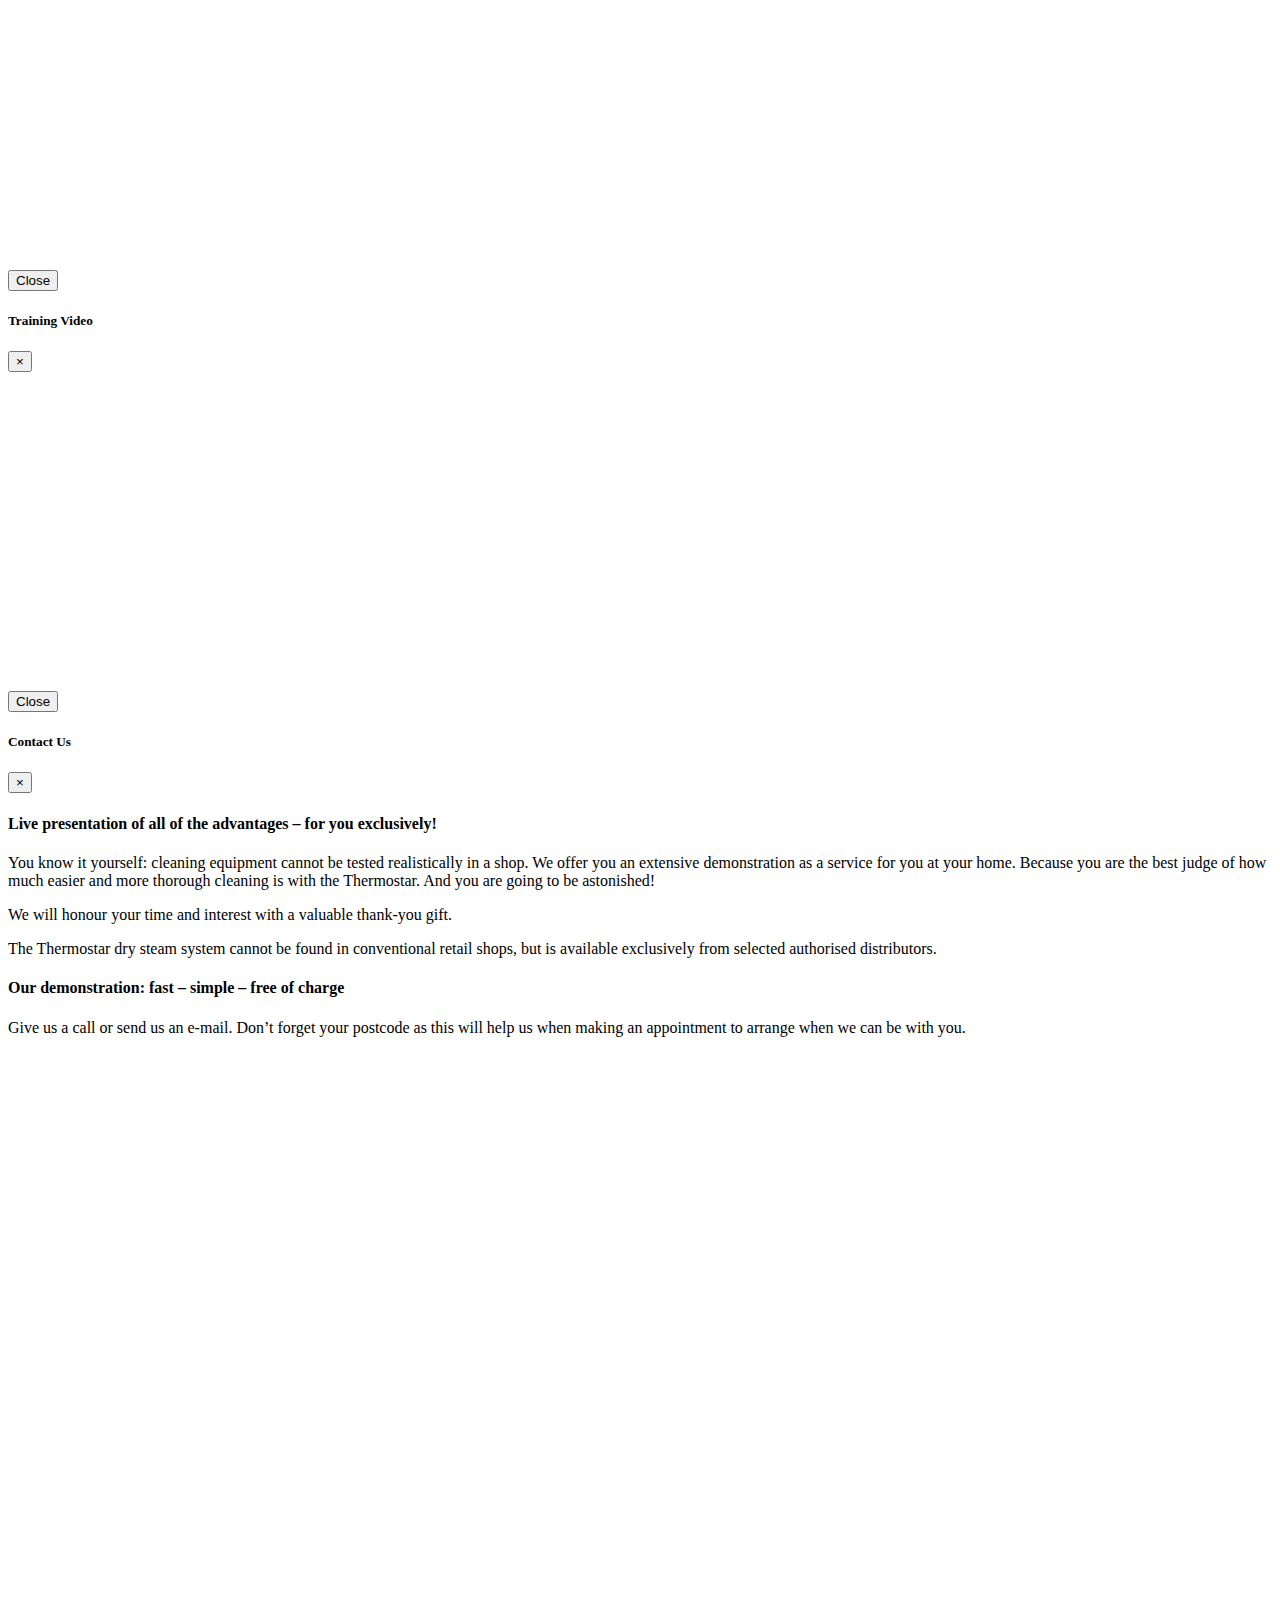
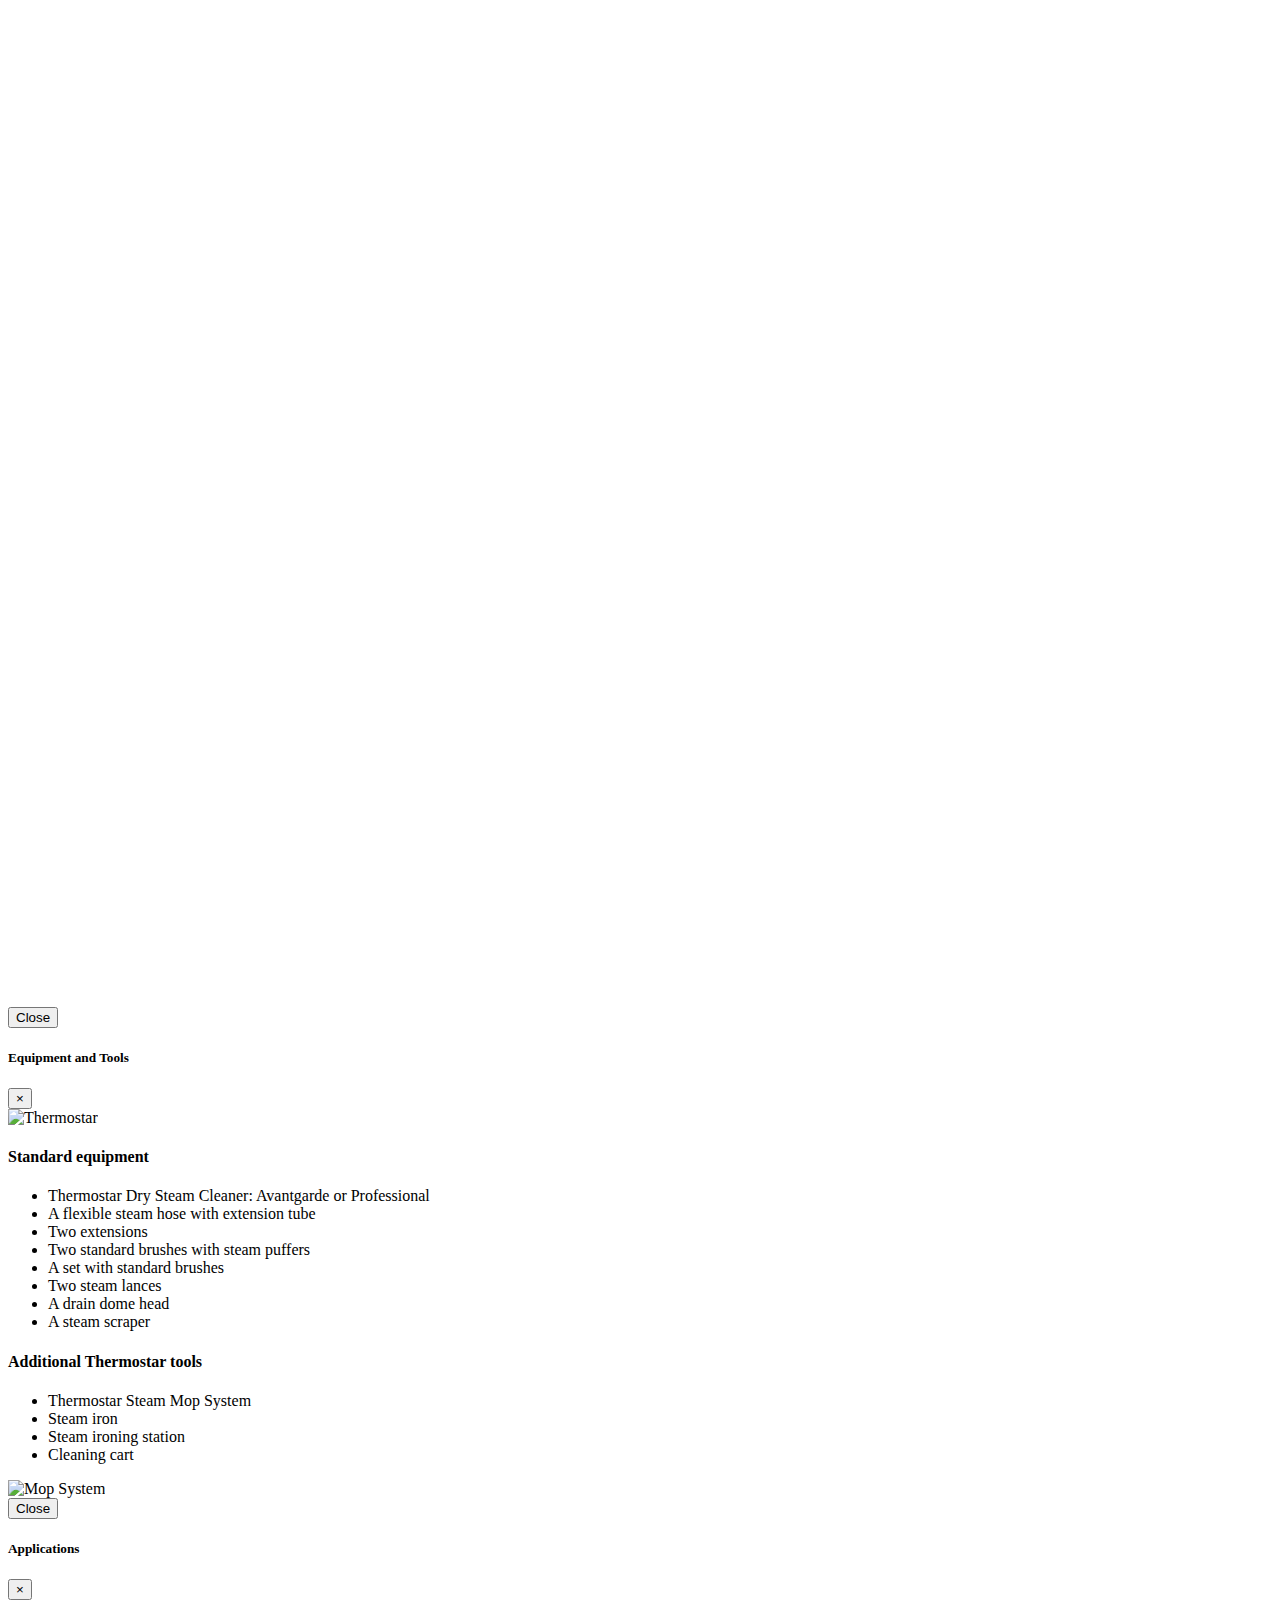
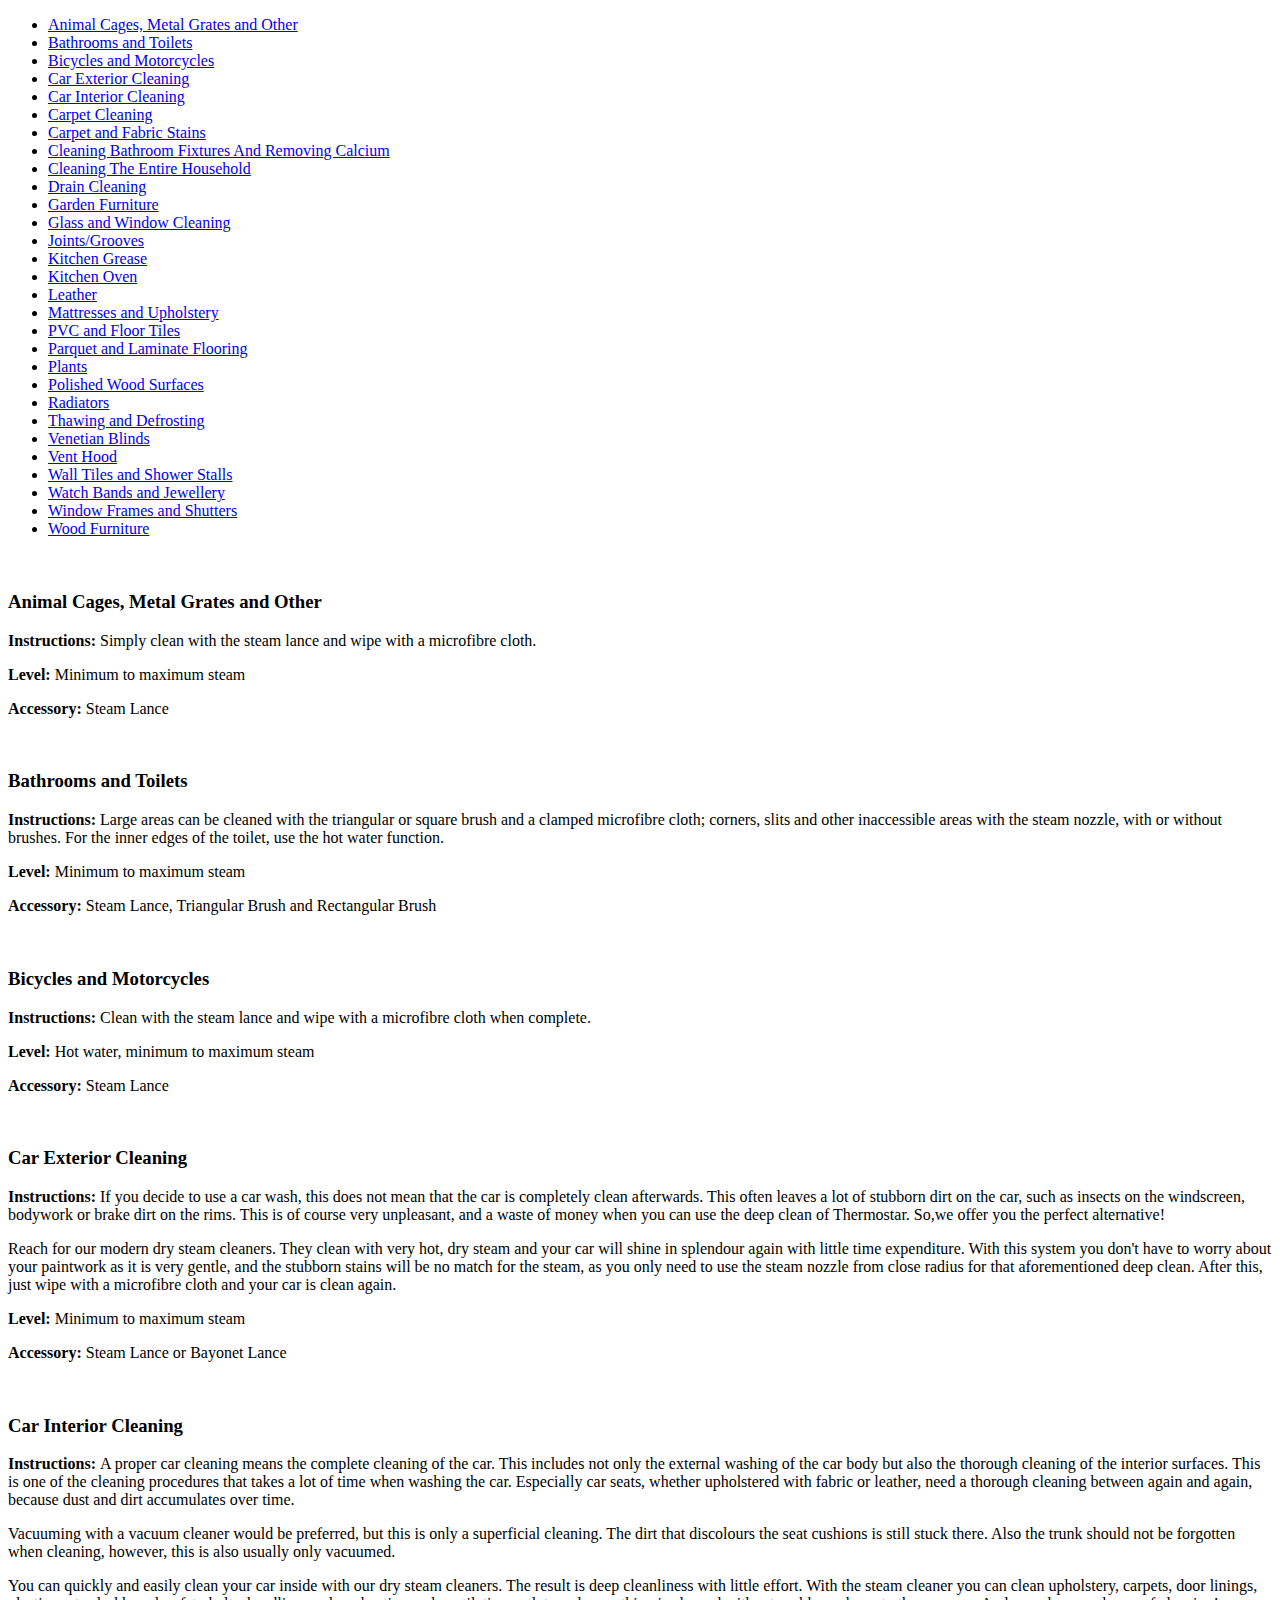
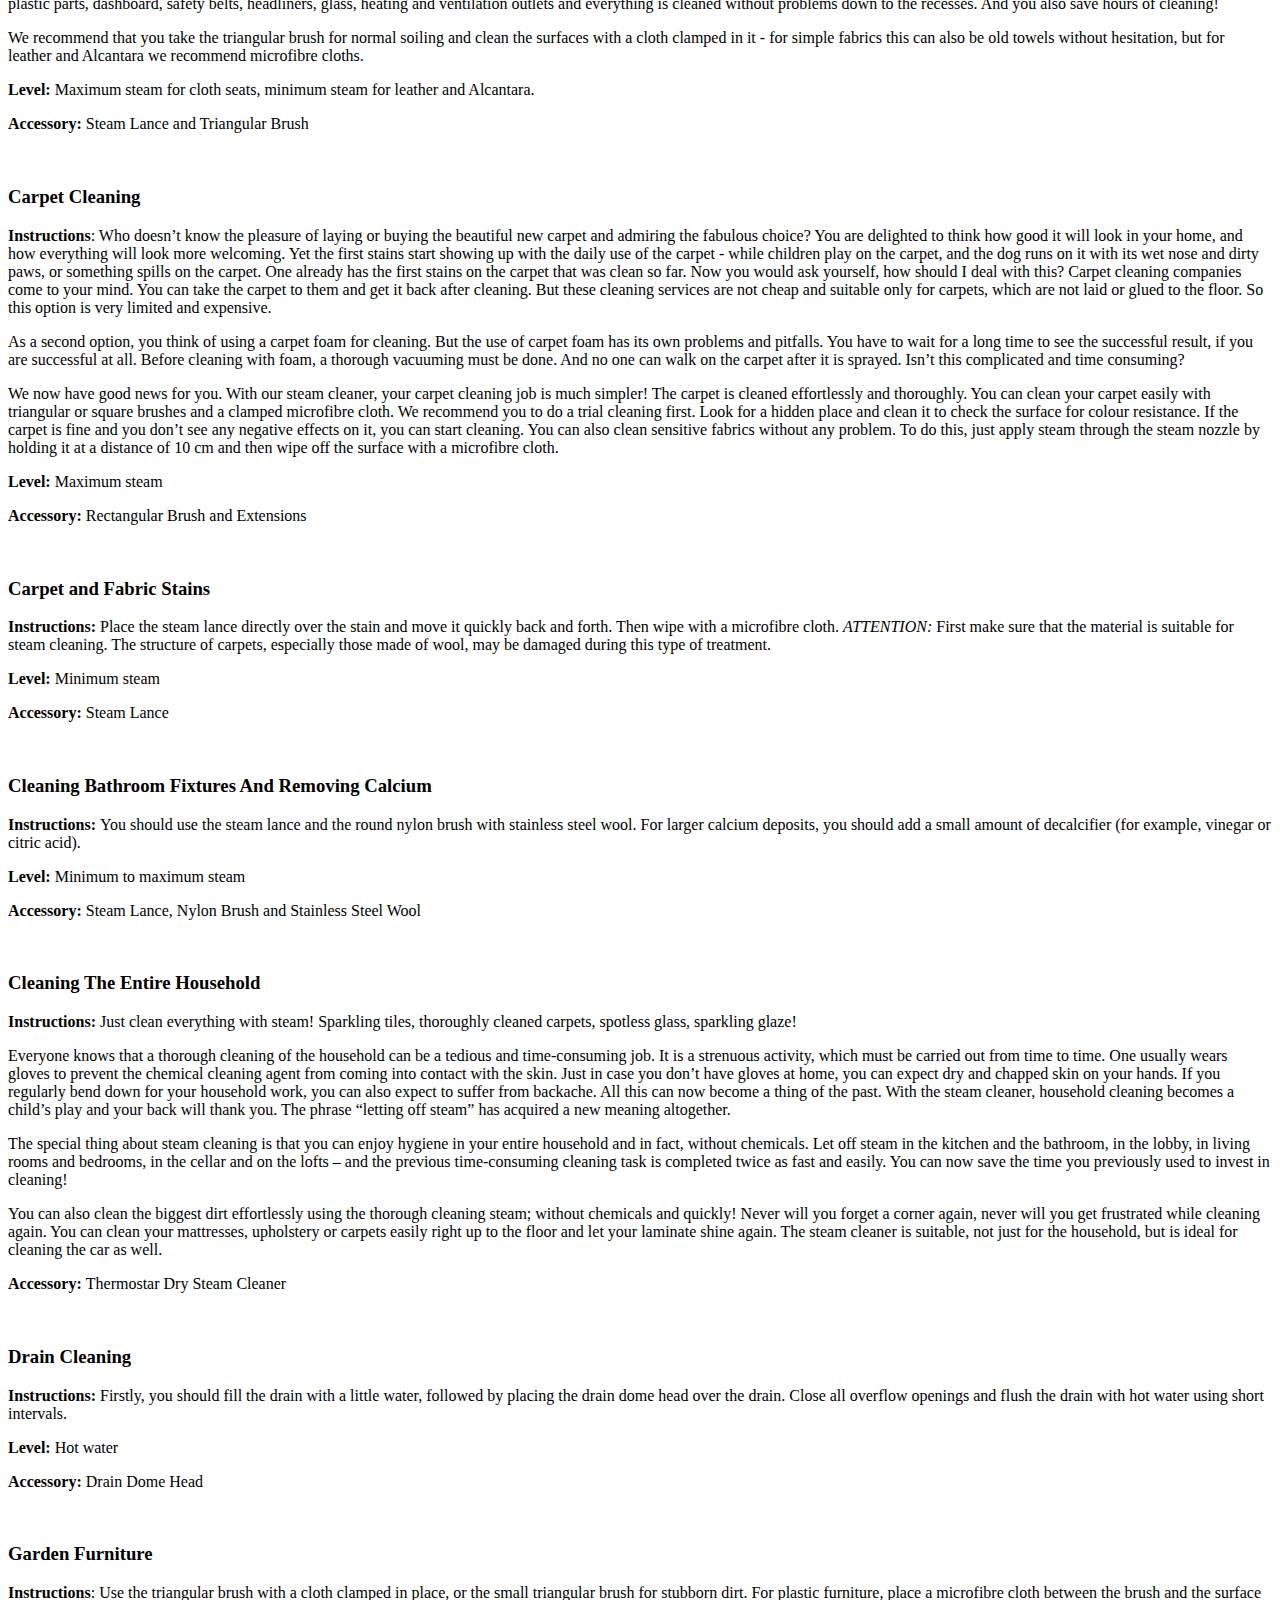
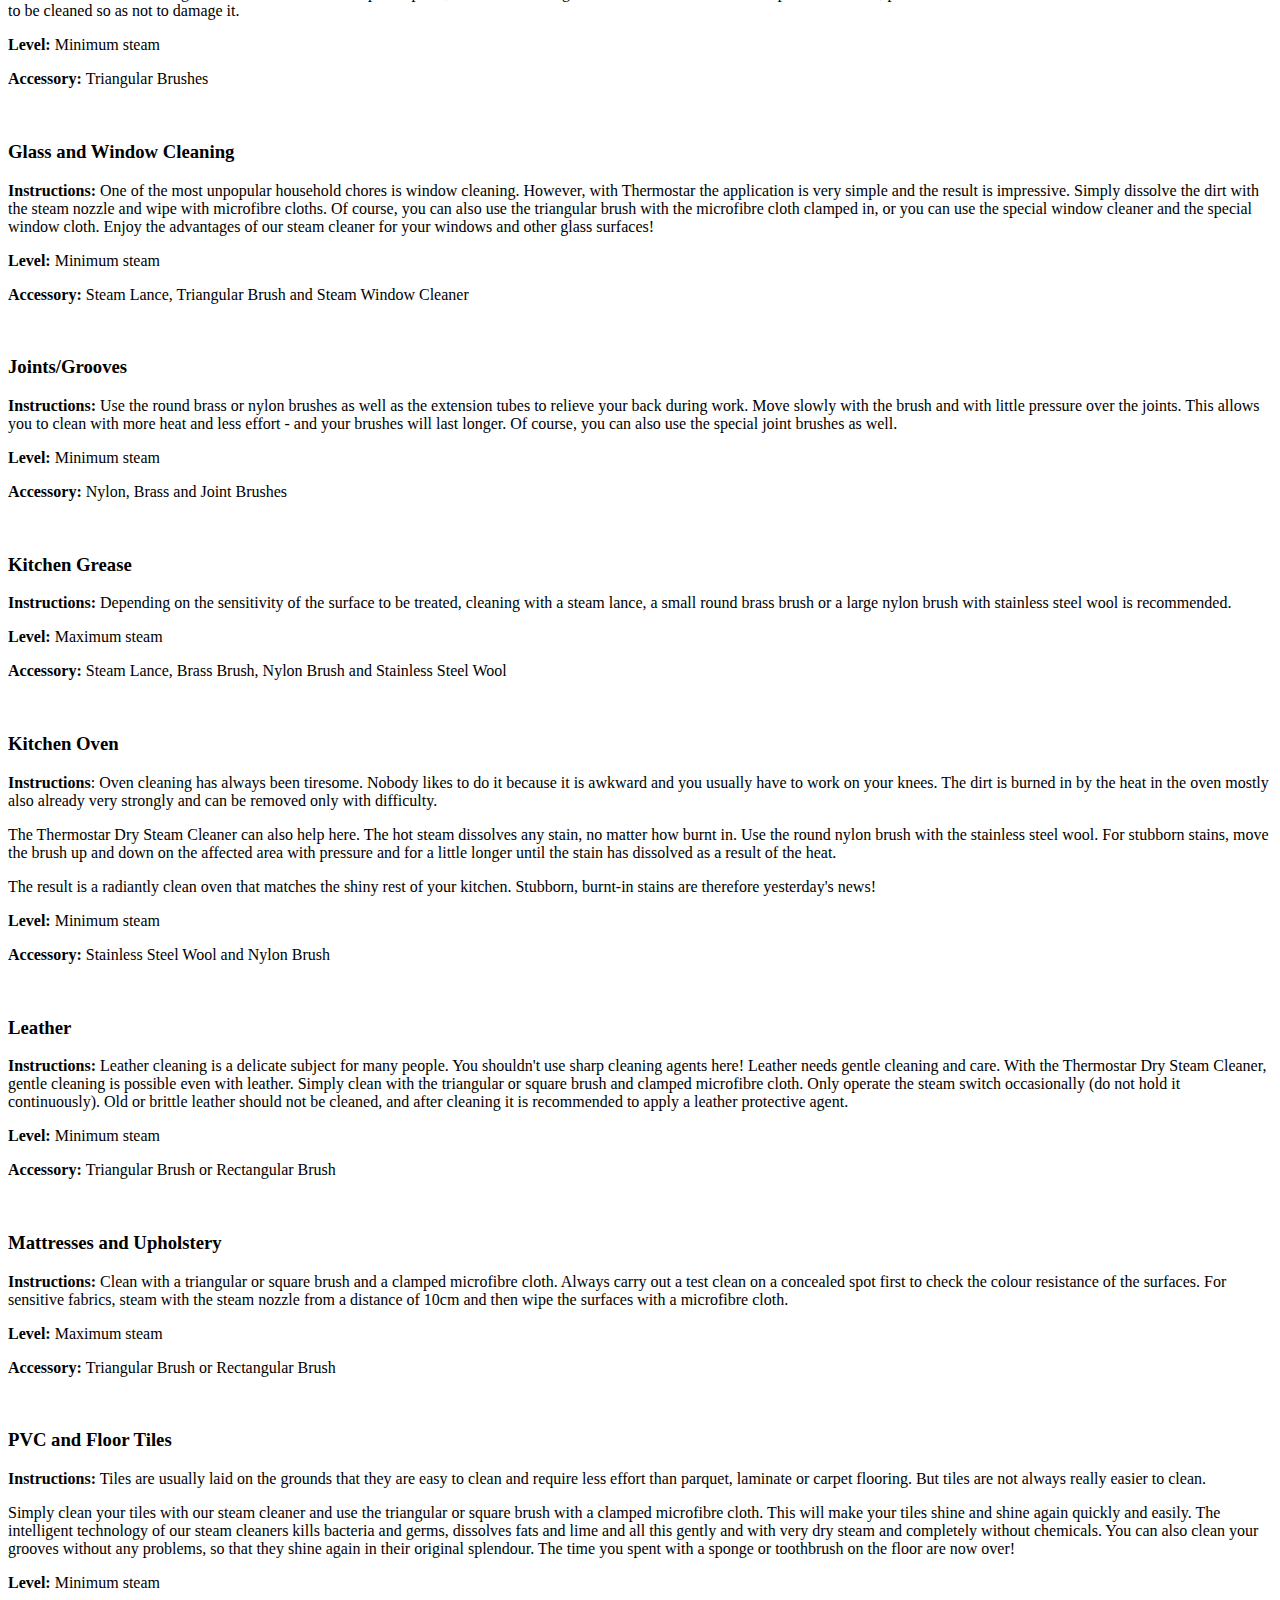
==== commit 2de173d1: "Update index.html" ====
--- a/index.html
+++ b/index.html
@@ -1,7 +1,7 @@
 <!doctype html>
 <html lang="en">
   <head>
-	  <!-- Global site tag (gtag.js) - Google Analytics -->
+    <!-- Global site tag (gtag.js) - Google Analytics -->
 <script async src="https://www.googletagmanager.com/gtag/js?id=G-ET6VCH2915"></script>
 <script>
   window.dataLayer = window.dataLayer || [];
@@ -25,7 +25,8 @@
     <link rel="icon" type="image/x-icon" href="favicon.ico">
   </head>
  <body>
-<nav class="navbar navbar-expand-lg navbar-light" style="background-color:#C0BDC9">
+  
+<nav class="navbar sticky-top navbar-expand-lg navbar-light py-0" style="background-color:#C0BDC9">
   <a class="navbar-brand" href="#"><img src="images/logo.png" style="max-width:100px;"></a>
   <button class="navbar-toggler" type="button" data-toggle="collapse" data-target="#navbarSupportedContent" aria-controls="navbarSupportedContent" aria-expanded="false" aria-label="Toggle navigation">
     <span class="navbar-toggler-icon"></span>
@@ -78,7 +79,7 @@
   </div>
 </nav>
 <div class="embed-responsive embed-responsive-16by9" alt="Video">
- <video playsinline loop="true" autoplay="autoplay" id="vid" muted>
+  <video playsinline loop="true" autoplay="autoplay" id="vid" muted>
   <source src="video/thermostar-video.mp4" type="video/mp4">
   Your browser does not support the video tag.
 </video>
@@ -96,7 +97,7 @@
         </div>
         <div class="col-xs-12 col-sm-12 col-md-12 col-lg-4">
          <div class="d-flex justify-content-center">
-   <iframe src="https://www.facebook.com/plugins/page.php?href=https%3A%2F%2Fwww.facebook.com%2Fthermostar.uk%2F&tabs=timeline&width=340&height=420&small_header=true&adapt_container_width=true&hide_cover=false&show_facepile=true&appId" width="340" height="420" style="border:none;overflow:hidden" scrolling="no" frameborder="0" allowfullscreen="true" allow="autoplay; clipboard-write; encrypted-media; picture-in-picture; web-share"></iframe>
+   <iframe src="https://www.facebook.com/plugins/page.php?href=https%3A%2F%2Fwww.facebook.com%2Fthermostar.uk%2F&tabs=timeline&width=340&height=420&small_header=true&adapt_container_width=true&hide_cover=false&show_facepile=true&appId" width="340" height="420" style="border:none;overflow:hidden" scrolling="no" frameborder="0" allowfullscreen="true" allow="autoplay; clipboard-write; encrypted-media; picture-in-picture;"></iframe>
         </div>
          </div>
     </div>
@@ -147,13 +148,11 @@
 </div>
 
 
-
-
 <!-- DrySteamProducts -->
 <div class="modal hide fade" id="DrySteamProducts" tabindex="-1" role="dialog" aria-labelledby="DrySteamProductsLabel" aria-hidden="true">
   <div class="modal-dialog modal-lg" role="document">
     <div class="modal-content">
-      <div class="modal-header">
+      <div class="modal-header sticky-top" style="background-color:#fff">
         <h5 class="modal-title" id="DrySteamProductsLabel">Dry Steam Products</h5>
         <button type="button" class="close" data-dismiss="modal" aria-label="Close">
           <span aria-hidden="true">&times;</span>
@@ -192,7 +191,7 @@
       <div class="col-md-4 text-center"><img src="images/Thermostar-Professional-S4.png" class="img-fluid" width="170"></img></div>
       <div class="col-md-8 ml-auto">
        <h2>Thermostar Professional S4</h2>
-       <p>The professional steam cleaner for the home: With water pressure of up to 8 bar and steam temperature of more than 160°C, the Thermostar Professional ensures highly hygienic cleanliness.</p>
+       <p>The professional steam cleaner for the home: With water pressure of up to 8 bar and steam temperature of more than 190°C, the Thermostar Professional ensures highly hygienic cleanliness.</p>
      <button class="btn btn-primary" type="button" data-toggle="collapse" data-target="#TechDetProS4" aria-expanded="false" aria-controls="collapseExample">
     Technical Details: Avantgarde S4
   </button>
@@ -218,7 +217,7 @@
 <div id="DrySteamAdvantage" class="modal hide fade" tabindex="-2" role="dialog" aria-labelledby="post-comment" aria-hidden="true">
             <div class="modal-dialog modal-lg" role="document">
     <div class="modal-content">
-      <div class="modal-header">
+      <div class="modal-header sticky-top" style="background-color:#fff">
         <h5 class="modal-title" id="DrySteamProductsLabel">Dry Steam Advantages</h5>
         <button type="button" class="close" data-dismiss="modal" aria-label="Close">
           <span aria-hidden="true">&times;</span>
@@ -231,7 +230,7 @@
     <div class="row">
 
      <h5>Dry steam: Hygienic cleanliness and maximum protection for your textiles</h5>
-  <p>Thermostar Dry steam system: thanks to its Thermostar technology, the steam is heated up in the boiler before the cleaning to up to 170°C. One of the biggest advantages compared with a customary steam cleaner: the steam produced through the high temperature is very dry and is also suited very well for the cleaning of textiles, like beds, carpets and upholstered furniture. The textiles do not become wet, cannot burn and no moisture stains stay behind. Also, the impregnation is preserved in spite of the application of the steam cleaner. One also receives a deep cleaning that greatly reduces the number of mites, which is very practical, above all for allergy sufferers and their health.</p>
+  <p>Thermostar Dry steam system: thanks to its Thermostar technology, the steam is heated up in the boiler before the cleaning to up to 174 °C. One of the biggest advantages compared with a customary steam cleaner: the steam produced through the high temperature is very dry and is also suited very well for the cleaning of textiles, like beds, carpets and upholstered furniture. The textiles do not become wet, cannot burn and no moisture stains stay behind. Also, the impregnation is preserved in spite of the application of the steam cleaner. One also receives a deep cleaning that greatly reduces the number of mites, which is very practical, above all for allergy sufferers and their health.</p>
     <p>The Thermostar heating elements with 28W/cm2, in contrast to the standard heating elements (approx. 7W/cm2), exhibit a much better productivity. The heating element itself is not in direct contact with the water. It is sheathed with a special alloy and therefore has maximum heat performance. Another feature of the Thermostar heating element is that it expands with rising temperature. This has the result that the limescale coating formed on the heating element drops off. We can call our heating element “self decalcifying”. Moreover, a longer service life can thereby be achieved. The Thermostar steam boiler guarantees simple replacement of the heating element. Thus not the entire steam boiler must be replaced in case of a possible defect.</p>
     <p>Through the use of the high temperature, the Thermostar dry steam cleaner manages to kill germs and bacteria, to remove greases easily and simply and to clean rough as well as smooth surfaces hygienically. The selection of which cleaning product is suitable or not is therefore obsolete. The cleaning is done only through water vapour thanks to the steam cleaner. You need no chemicals, no cleaning products, and you clean in a cheap, healthy and environmentally-friendly way!</p>
    <h5>Here again are the advantages briefly at a glance:</h5>
@@ -268,7 +267,7 @@
 <div id="Warranty" class="modal hide fade" tabindex="-3" role="dialog" aria-labelledby="post-comment" aria-hidden="true">
             <div class="modal-dialog modal-lg" role="document">
     <div class="modal-content">
-      <div class="modal-header">
+      <div class="modal-header sticky-top" style="background-color:#fff">
         <h5 class="modal-title" id="Warranty">Lifelong Restoration Warranty*</h5>
         <button type="button" class="close" data-dismiss="modal" aria-label="Close">
           <span aria-hidden="true">&times;</span>
@@ -307,7 +306,7 @@
 <div id="ProductsForLife" class="modal hide fade" tabindex="-3" role="dialog" aria-labelledby="post-comment" aria-hidden="true">
             <div class="modal-dialog modal-lg" role="document">
     <div class="modal-content">
-      <div class="modal-header">
+      <div class="modal-header sticky-top" style="background-color:#fff">
         <h5 class="modal-title" id="ProductsForLife">Products for life</h5>
         <button type="button" class="close" data-dismiss="modal" aria-label="Close">
           <span aria-hidden="true">&times;</span>
@@ -350,7 +349,7 @@
 <div id="ThermostarTechnology" class="modal hide fade" tabindex="-3" role="dialog" aria-labelledby="post-comment" aria-hidden="true">
             <div class="modal-dialog modal-lg" role="document">
     <div class="modal-content">
-      <div class="modal-header">
+      <div class="modal-header sticky-top" style="background-color:#fff">
         <h5 class="modal-title" id="ThermostarTechnology">Thermostar Technology</h5>
         <button type="button" class="close" data-dismiss="modal" aria-label="Close">
           <span aria-hidden="true">&times;</span>
@@ -418,7 +417,7 @@
 <div id="UserManual" class="modal hide fade" tabindex="-3" role="dialog" aria-labelledby="post-comment" aria-hidden="true">
             <div class="modal-dialog modal-lg" role="document">
     <div class="modal-content">
-      <div class="modal-header">
+      <div class="modal-header sticky-top" style="background-color:#fff">
         <h5 class="modal-title" id="UserManual">User Manual</h5>
         <button type="button" class="close" data-dismiss="modal" aria-label="Close">
           <span aria-hidden="true">&times;</span>
@@ -451,7 +450,7 @@
 <div id="History" class="modal hide fade" tabindex="-3" role="dialog" aria-labelledby="post-comment" aria-hidden="true">
             <div class="modal-dialog modal-lg" role="document">
     <div class="modal-content">
-      <div class="modal-header">
+      <div class="modal-header sticky-top" style="background-color:#fff">
         <h5 class="modal-title" id="History">History</h5>
         <button type="button" class="close" data-dismiss="modal" aria-label="Close">
           <span aria-hidden="true">&times;</span>
@@ -498,7 +497,7 @@
 <div id="Philosophy" class="modal hide fade" tabindex="-3" role="dialog" aria-labelledby="post-comment" aria-hidden="true">
             <div class="modal-dialog modal-lg" role="document">
     <div class="modal-content">
-      <div class="modal-header">
+      <div class="modal-header sticky-top" style="background-color:#fff">
         <h5 class="modal-title" id="Philosophy">Philosophy</h5>
         <button type="button" class="close" data-dismiss="modal" aria-label="Close">
           <span aria-hidden="true">&times;</span>
@@ -530,7 +529,7 @@
 <div id="ProductVideo" class="modal hide fade" tabindex="-3" role="dialog" aria-labelledby="post-comment" aria-hidden="true">
             <div class="modal-dialog modal-lg" role="document">
     <div class="modal-content">
-      <div class="modal-header">
+      <div class="modal-header sticky-top" style="background-color:#fff">
         <h5 class="modal-title" id="ProductVideo">Product Video</h5>
         <button type="button" class="close" data-dismiss="modal" aria-label="Close">
           <span aria-hidden="true">&times;</span>
@@ -555,7 +554,7 @@
 <div id="TechnologyVideo" class="modal hide fade" tabindex="-3" role="dialog" aria-labelledby="post-comment" aria-hidden="true">
             <div class="modal-dialog modal-lg" role="document">
     <div class="modal-content">
-      <div class="modal-header">
+      <div class="modal-header sticky-top" style="background-color:#fff">
         <h5 class="modal-title" id="TechnologyVideo">Technology Video</h5>
         <button type="button" class="close" data-dismiss="modal" aria-label="Close">
           <span aria-hidden="true">&times;</span>
@@ -579,7 +578,7 @@
 <div id="ApplicationVideo" class="modal hide fade" tabindex="-3" role="dialog" aria-labelledby="post-comment" aria-hidden="true">
             <div class="modal-dialog modal-lg" role="document">
     <div class="modal-content">
-      <div class="modal-header">
+      <div class="modal-header sticky-top" style="background-color:#fff">
         <h5 class="modal-title" id="ApplicationVideo">Application Video</h5>
         <button type="button" class="close" data-dismiss="modal" aria-label="Close">
           <span aria-hidden="true">&times;</span>
@@ -604,7 +603,7 @@
 <div id="SteamIronVideo" class="modal hide fade" tabindex="-3" role="dialog" aria-labelledby="post-comment" aria-hidden="true">
             <div class="modal-dialog modal-lg" role="document">
     <div class="modal-content">
-      <div class="modal-header">
+      <div class="modal-header sticky-top" style="background-color:#fff">
         <h5 class="modal-title" id="SteamIronVideo">Steam Iron Station Video</h5>
         <button type="button" class="close" data-dismiss="modal" aria-label="Close">
           <span aria-hidden="true">&times;</span>
@@ -629,7 +628,7 @@
 <div id="TrainingVideo" class="modal hide fade" tabindex="-3" role="dialog" aria-labelledby="post-comment" aria-hidden="true">
             <div class="modal-dialog modal-lg" role="document">
     <div class="modal-content">
-      <div class="modal-header">
+      <div class="modal-header sticky-top" style="background-color:#fff">
         <h5 class="modal-title" id="TrainingVideo">Training Video</h5>
         <button type="button" class="close" data-dismiss="modal" aria-label="Close">
           <span aria-hidden="true">&times;</span>
@@ -654,7 +653,7 @@
 <div id="ContactUs" class="modal hide fade" tabindex="-3" role="dialog" aria-labelledby="post-comment" aria-hidden="true">
             <div class="modal-dialog modal-lg" role="document">
     <div class="modal-content">
-      <div class="modal-header">
+      <div class="modal-header sticky-top" style="background-color:#fff">
         <h5 class="modal-title" id="ContactUs">Contact Us</h5>
         <button type="button" class="close" data-dismiss="modal" aria-label="Close">
           <span aria-hidden="true">&times;</span>
@@ -687,7 +686,7 @@
 <div id="EnT" class="modal hide fade" tabindex="-3" role="dialog" aria-labelledby="post-comment" aria-hidden="true">
             <div class="modal-dialog modal-lg" role="document">
     <div class="modal-content">
-      <div class="modal-header">
+      <div class="modal-header sticky-top" style="background-color:#fff">
         <h5 class="modal-title" id="EnT">Equipment and Tools</h5>
         <button type="button" class="close" data-dismiss="modal" aria-label="Close">
           <span aria-hidden="true">&times;</span>
@@ -725,7 +724,7 @@
 <div id="Applications" class="modal hide fade" tabindex="-2" role="dialog" aria-labelledby="post-comment" aria-hidden="true">
             <div class="modal-dialog modal-lg" role="document">
     <div class="modal-content">
-      <div class="modal-header">
+      <div class="modal-header sticky-top" style="background-color:#fff">
         <h5 class="modal-title" id="Applications">Applications</h5>
         <button type="button" class="close" data-dismiss="modal" aria-label="Close">
           <span aria-hidden="true">&times;</span>
@@ -991,6 +990,7 @@
   </div>
   </div>
 </footer>
+<!-- modal # link -->
  <script>
 $(document).ready(function() {
 $('.popup').click(openModalPopupClick);
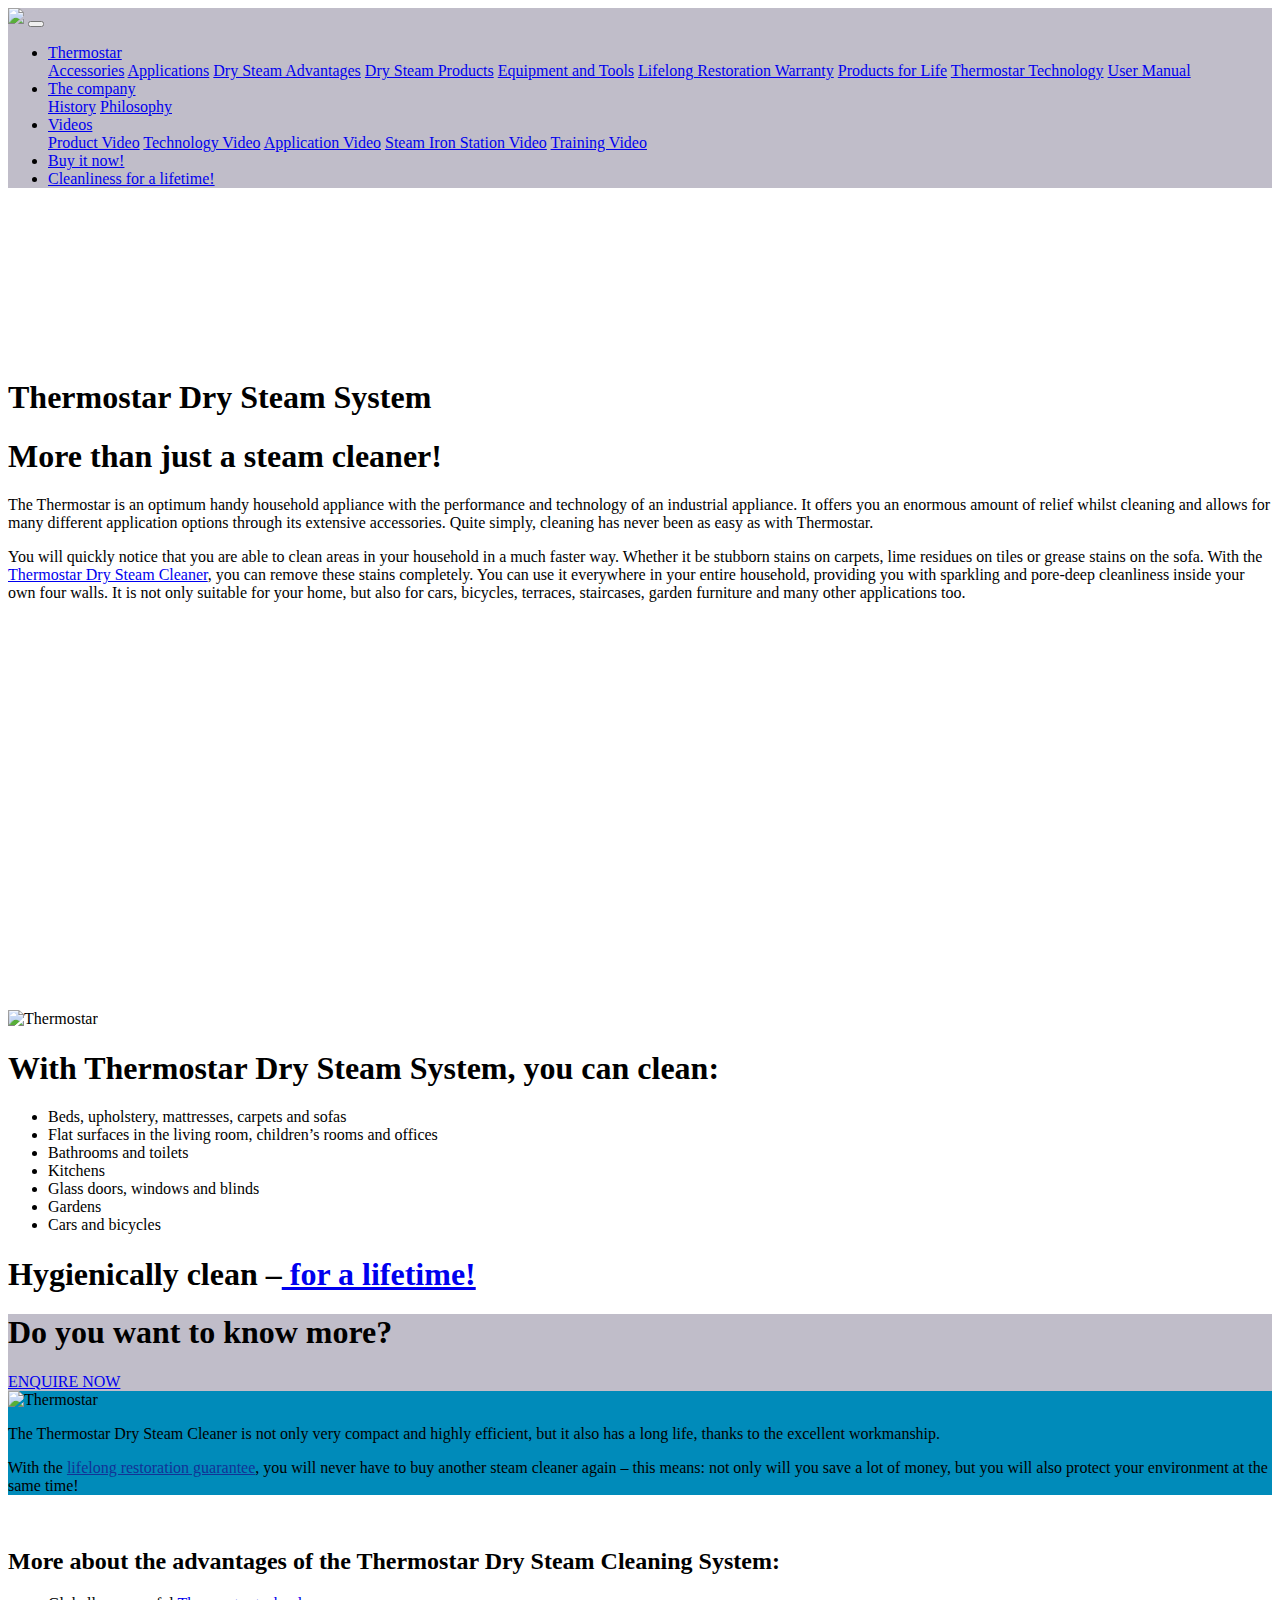
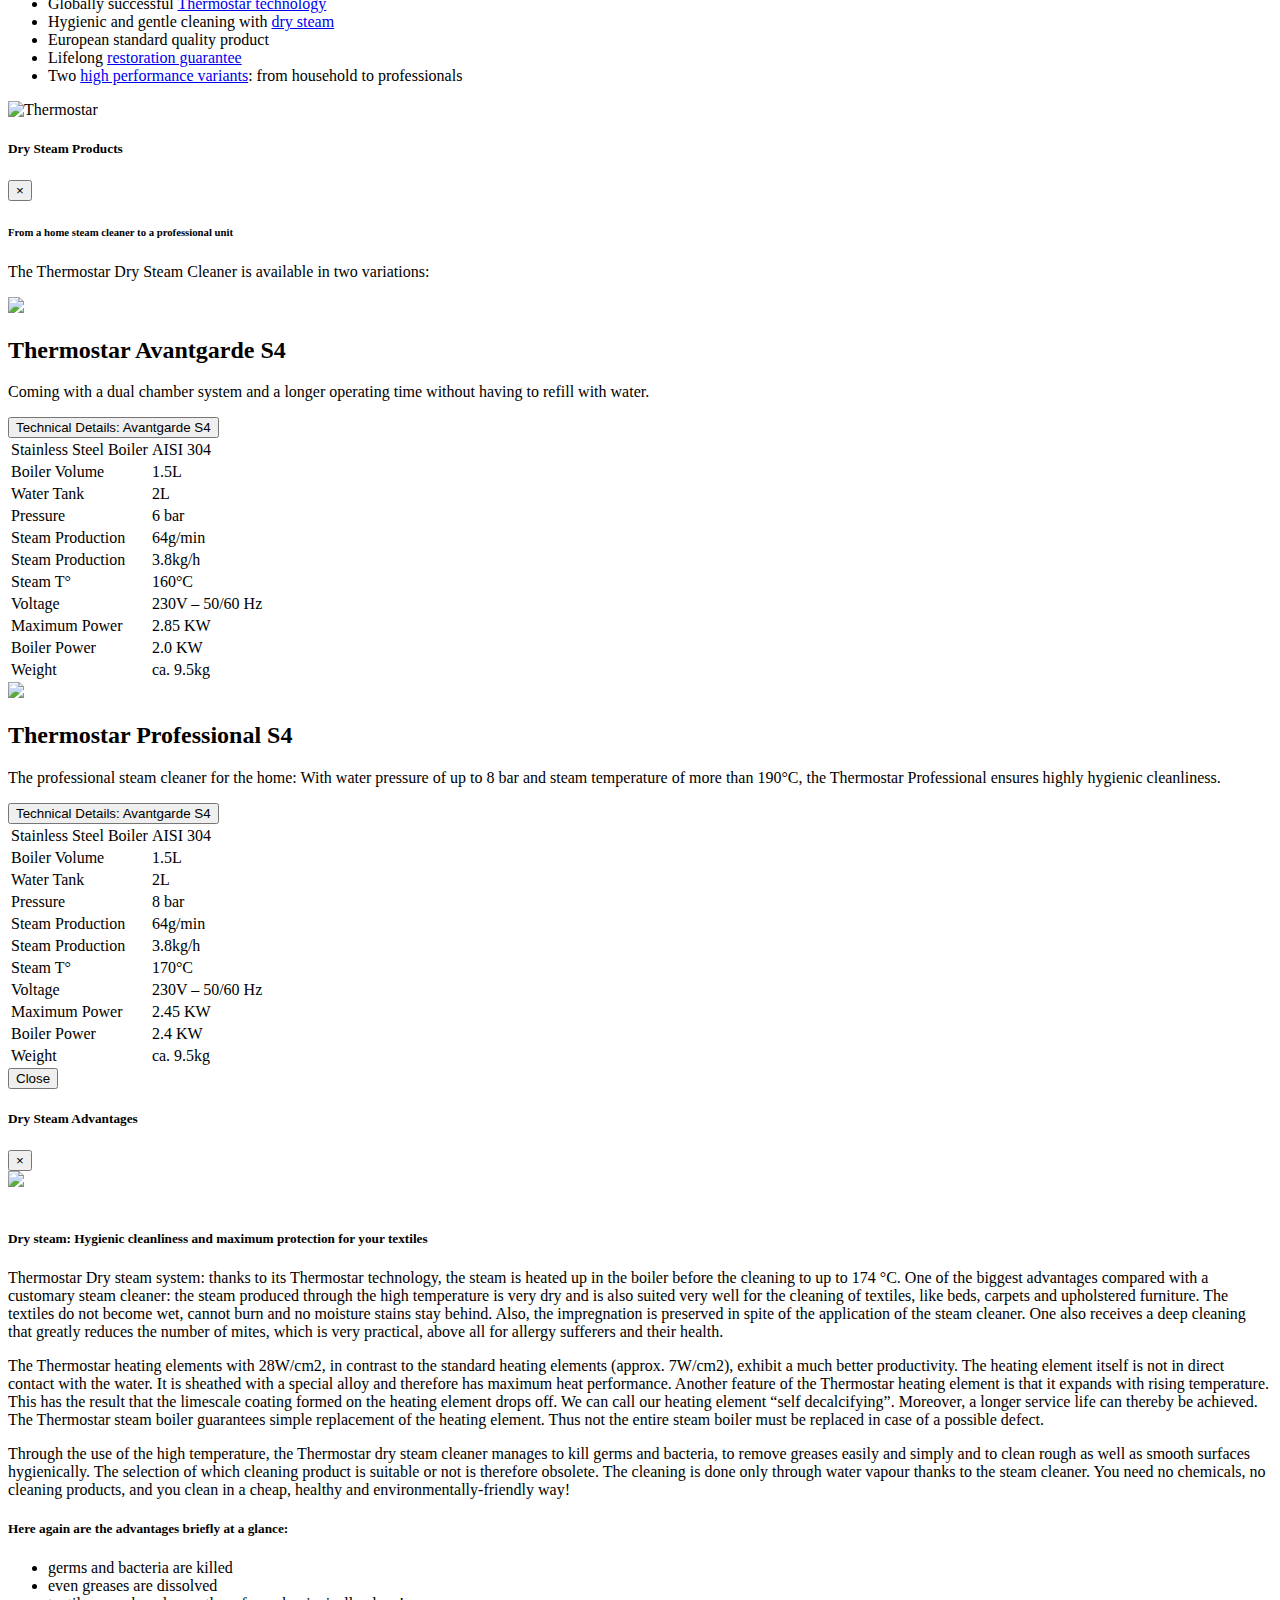
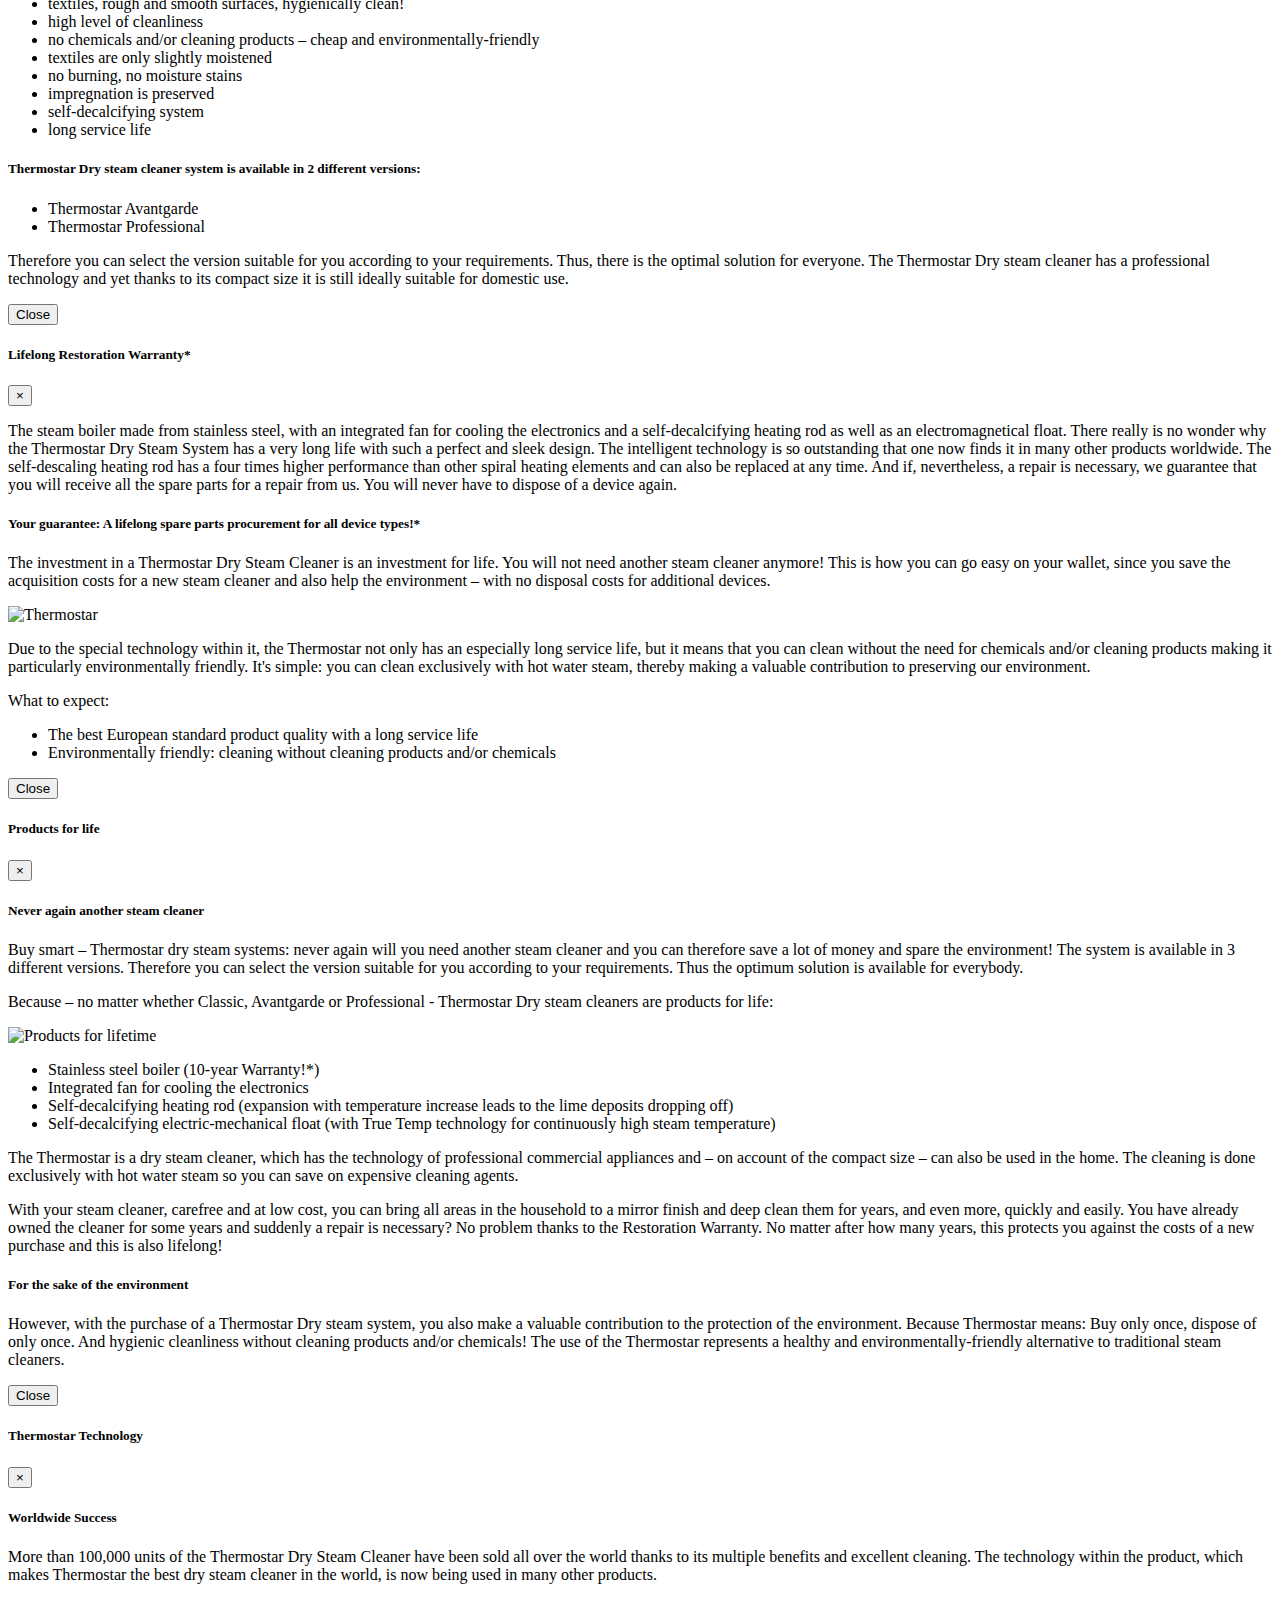
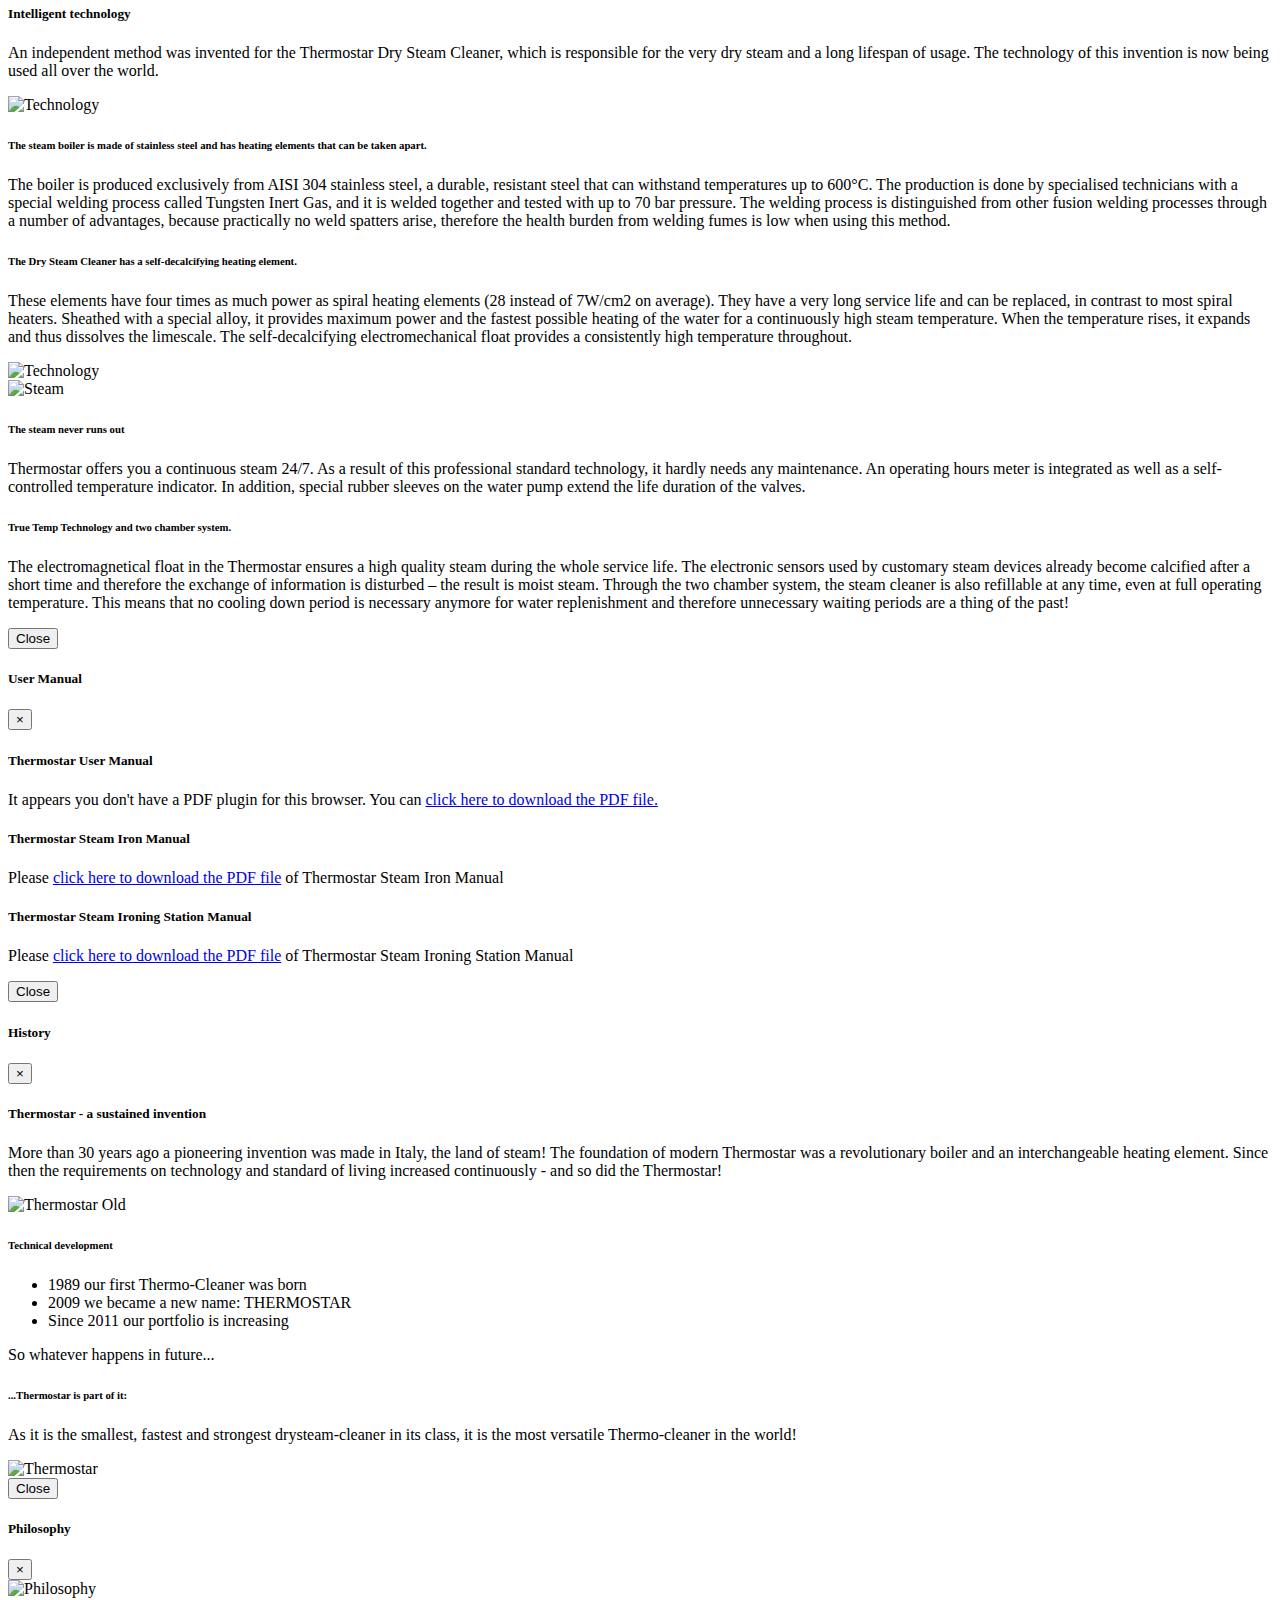
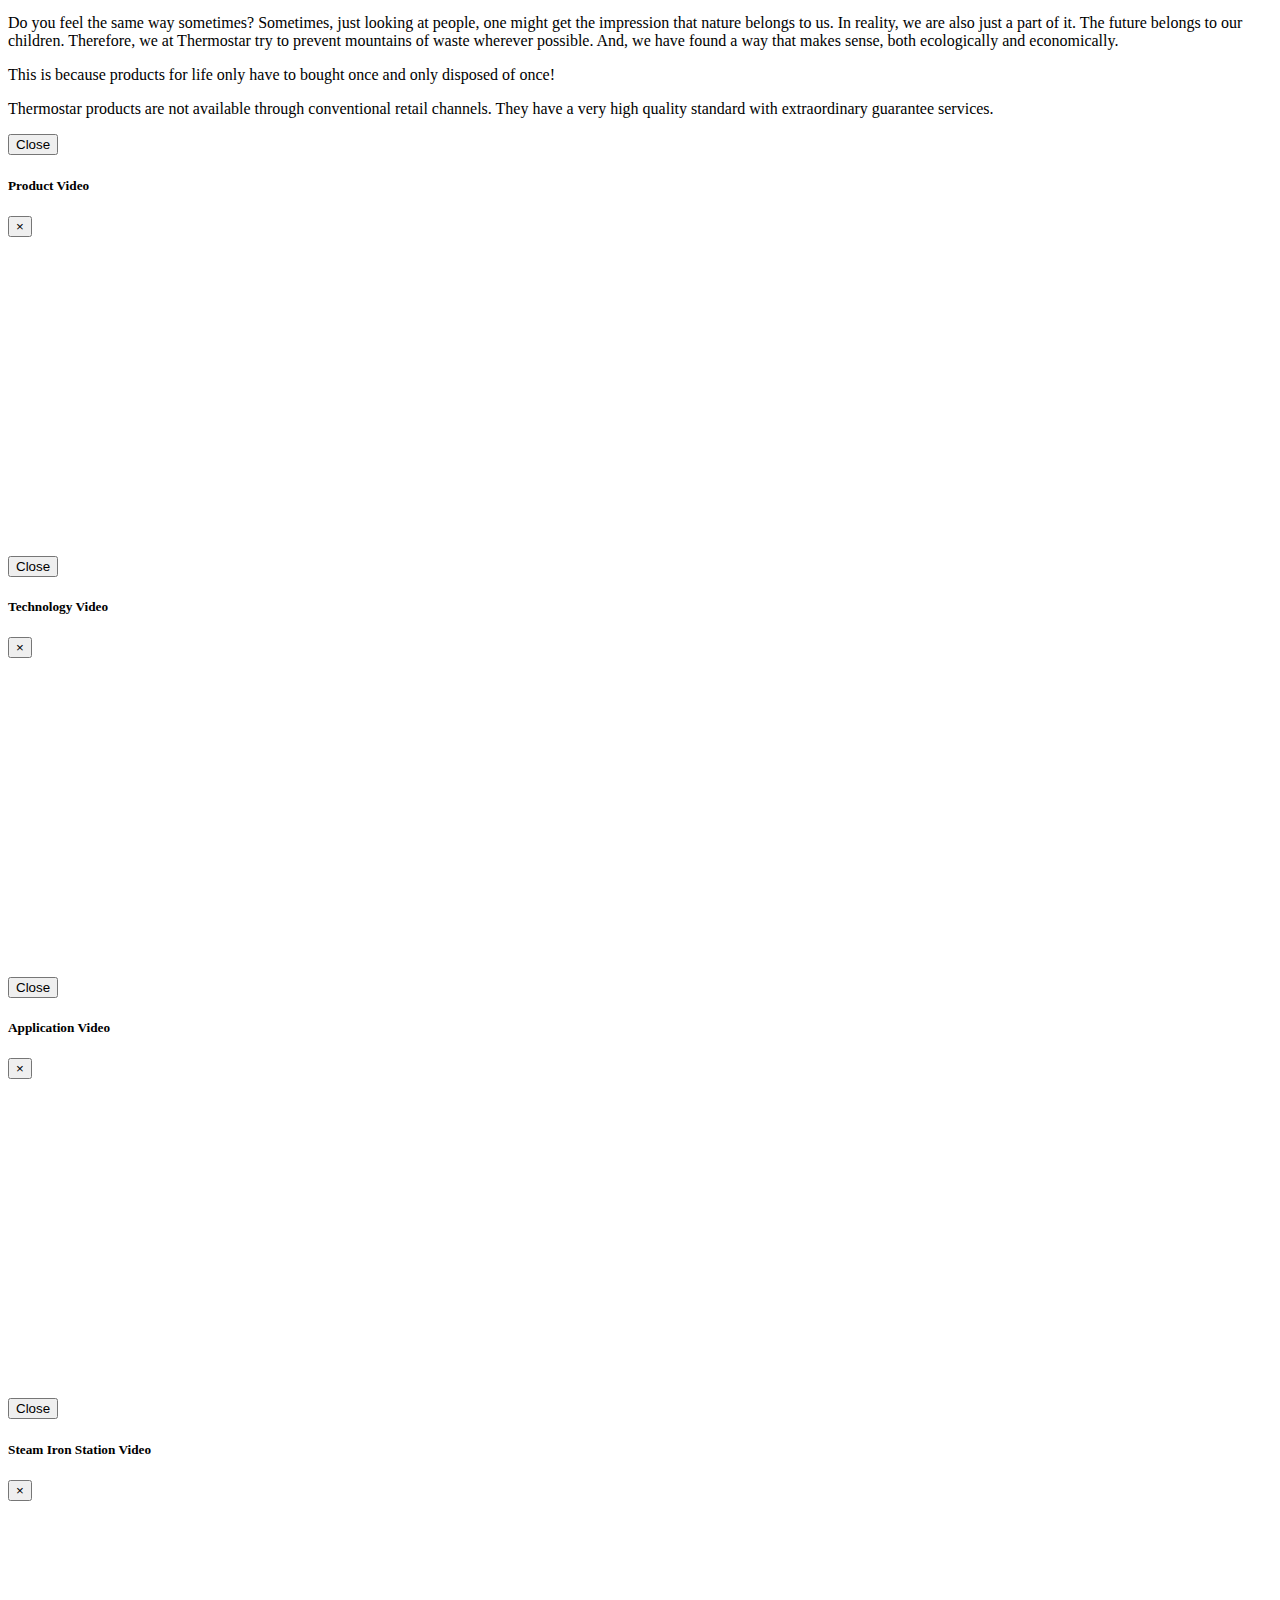
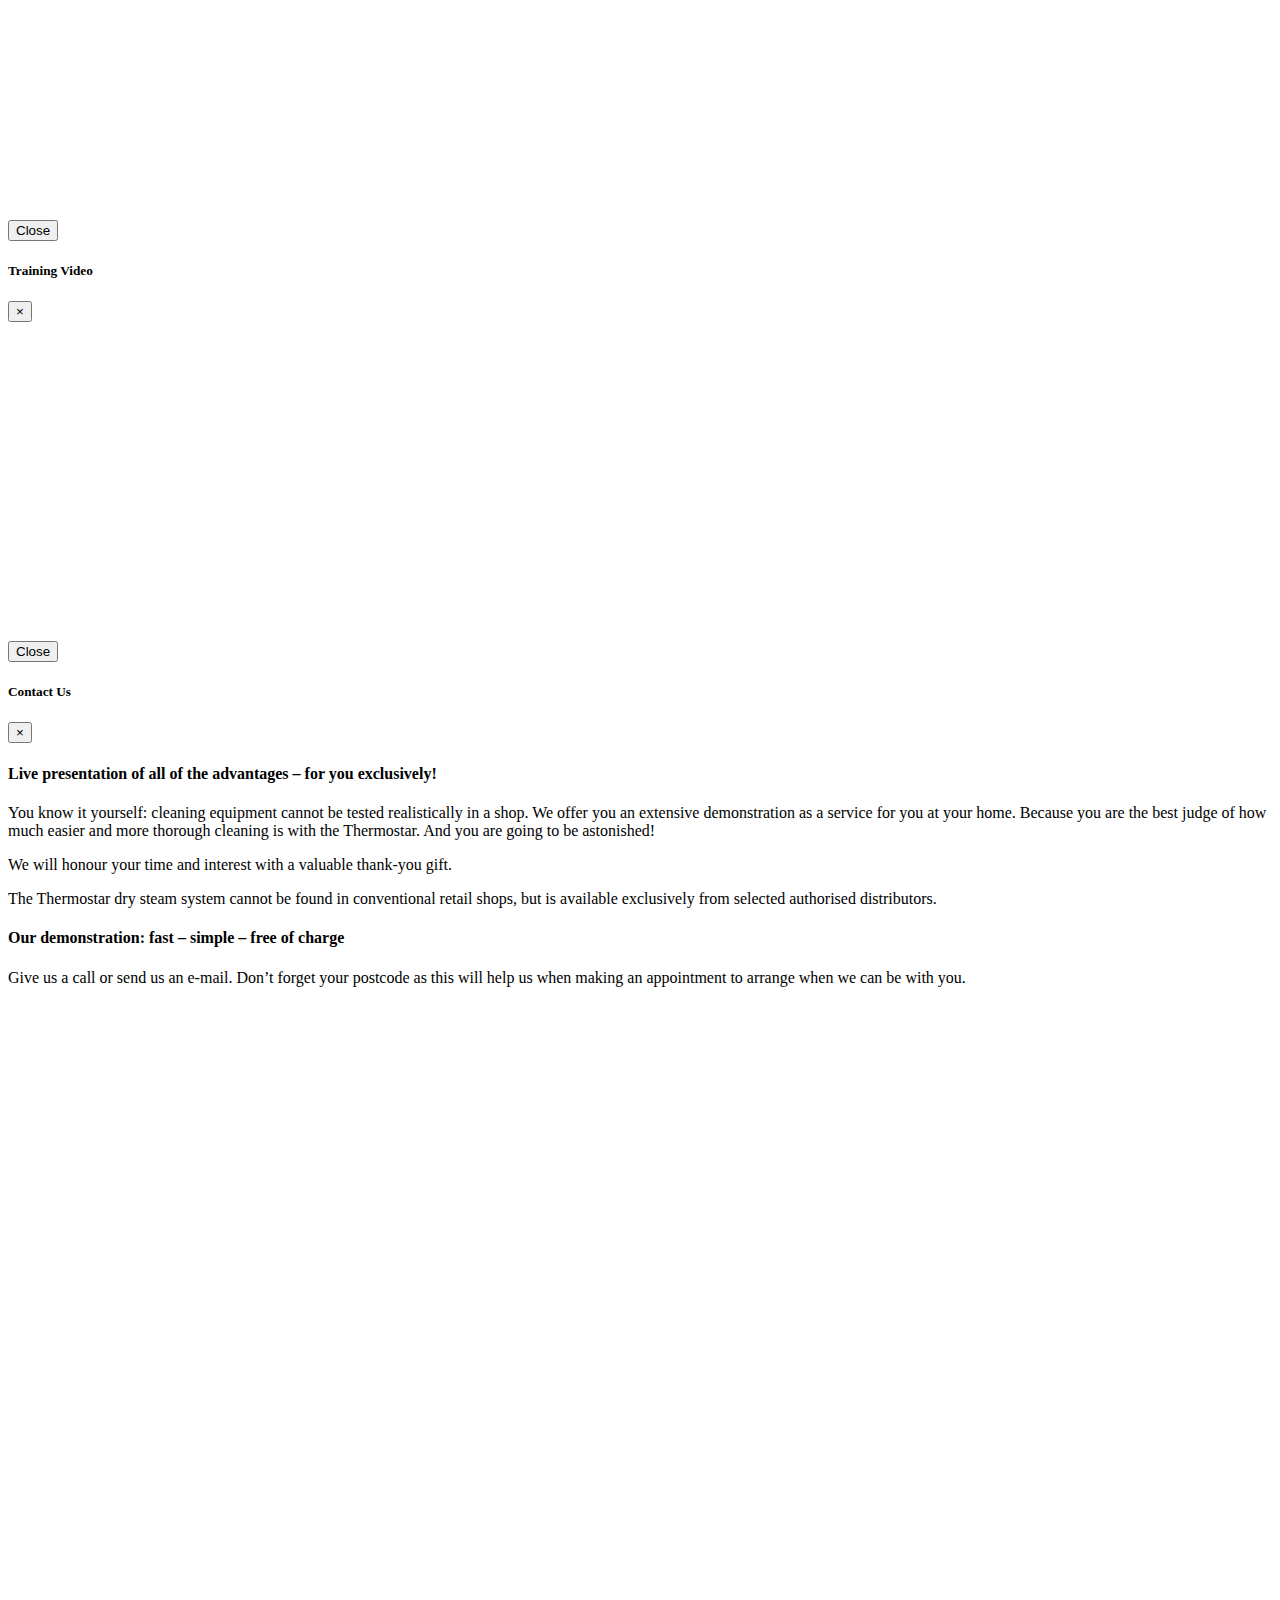
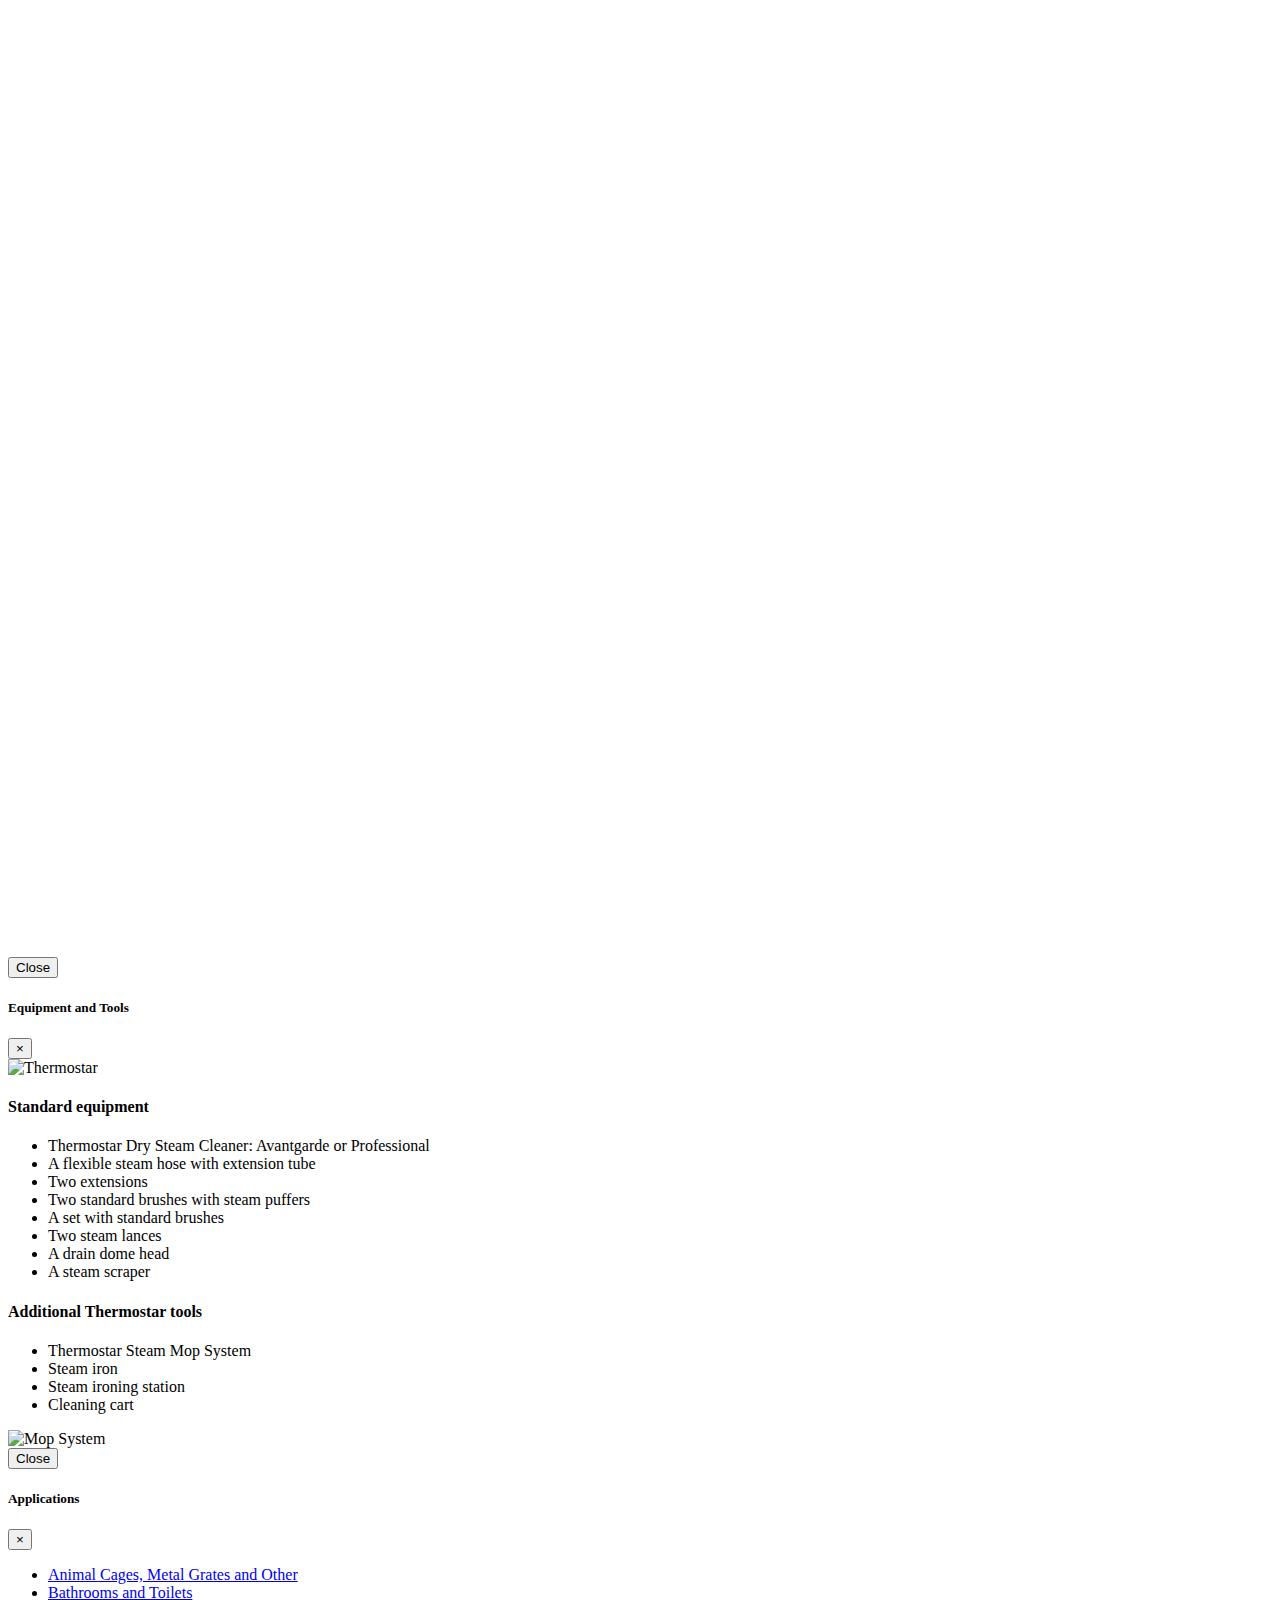
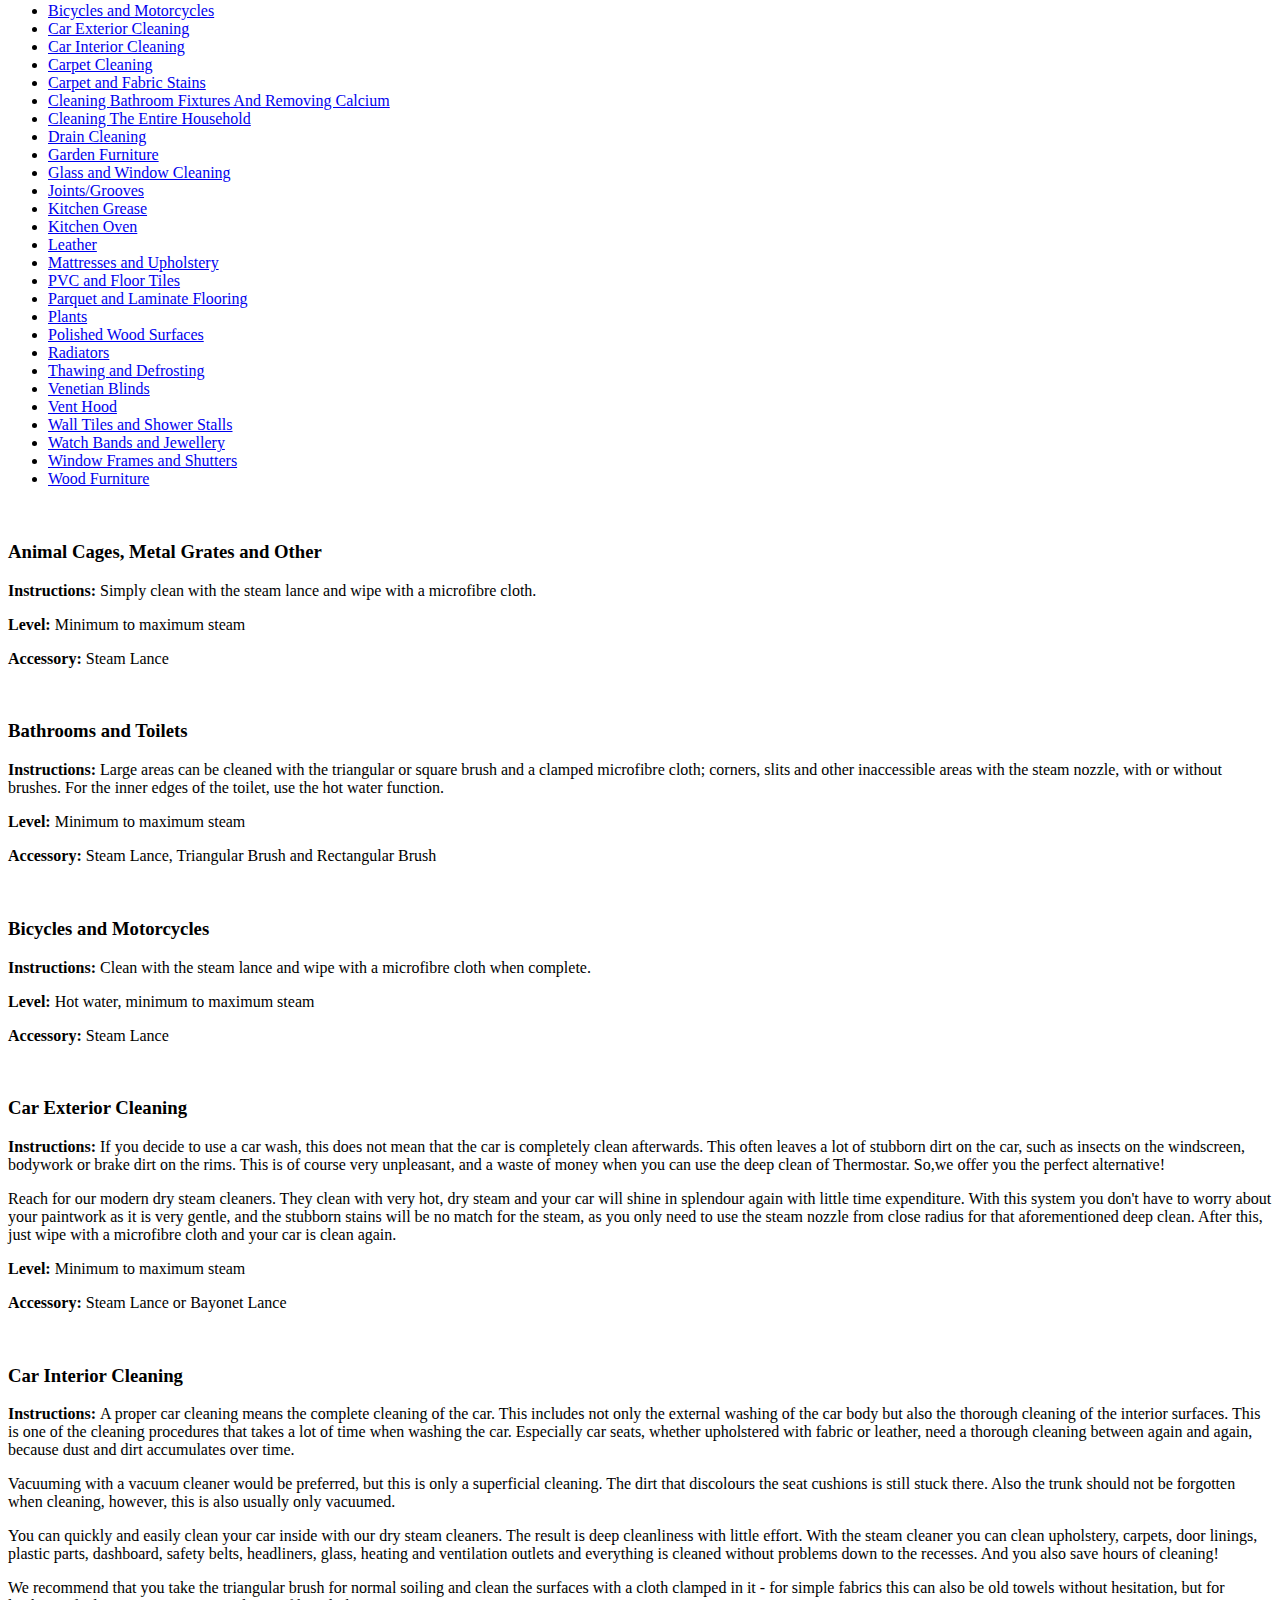
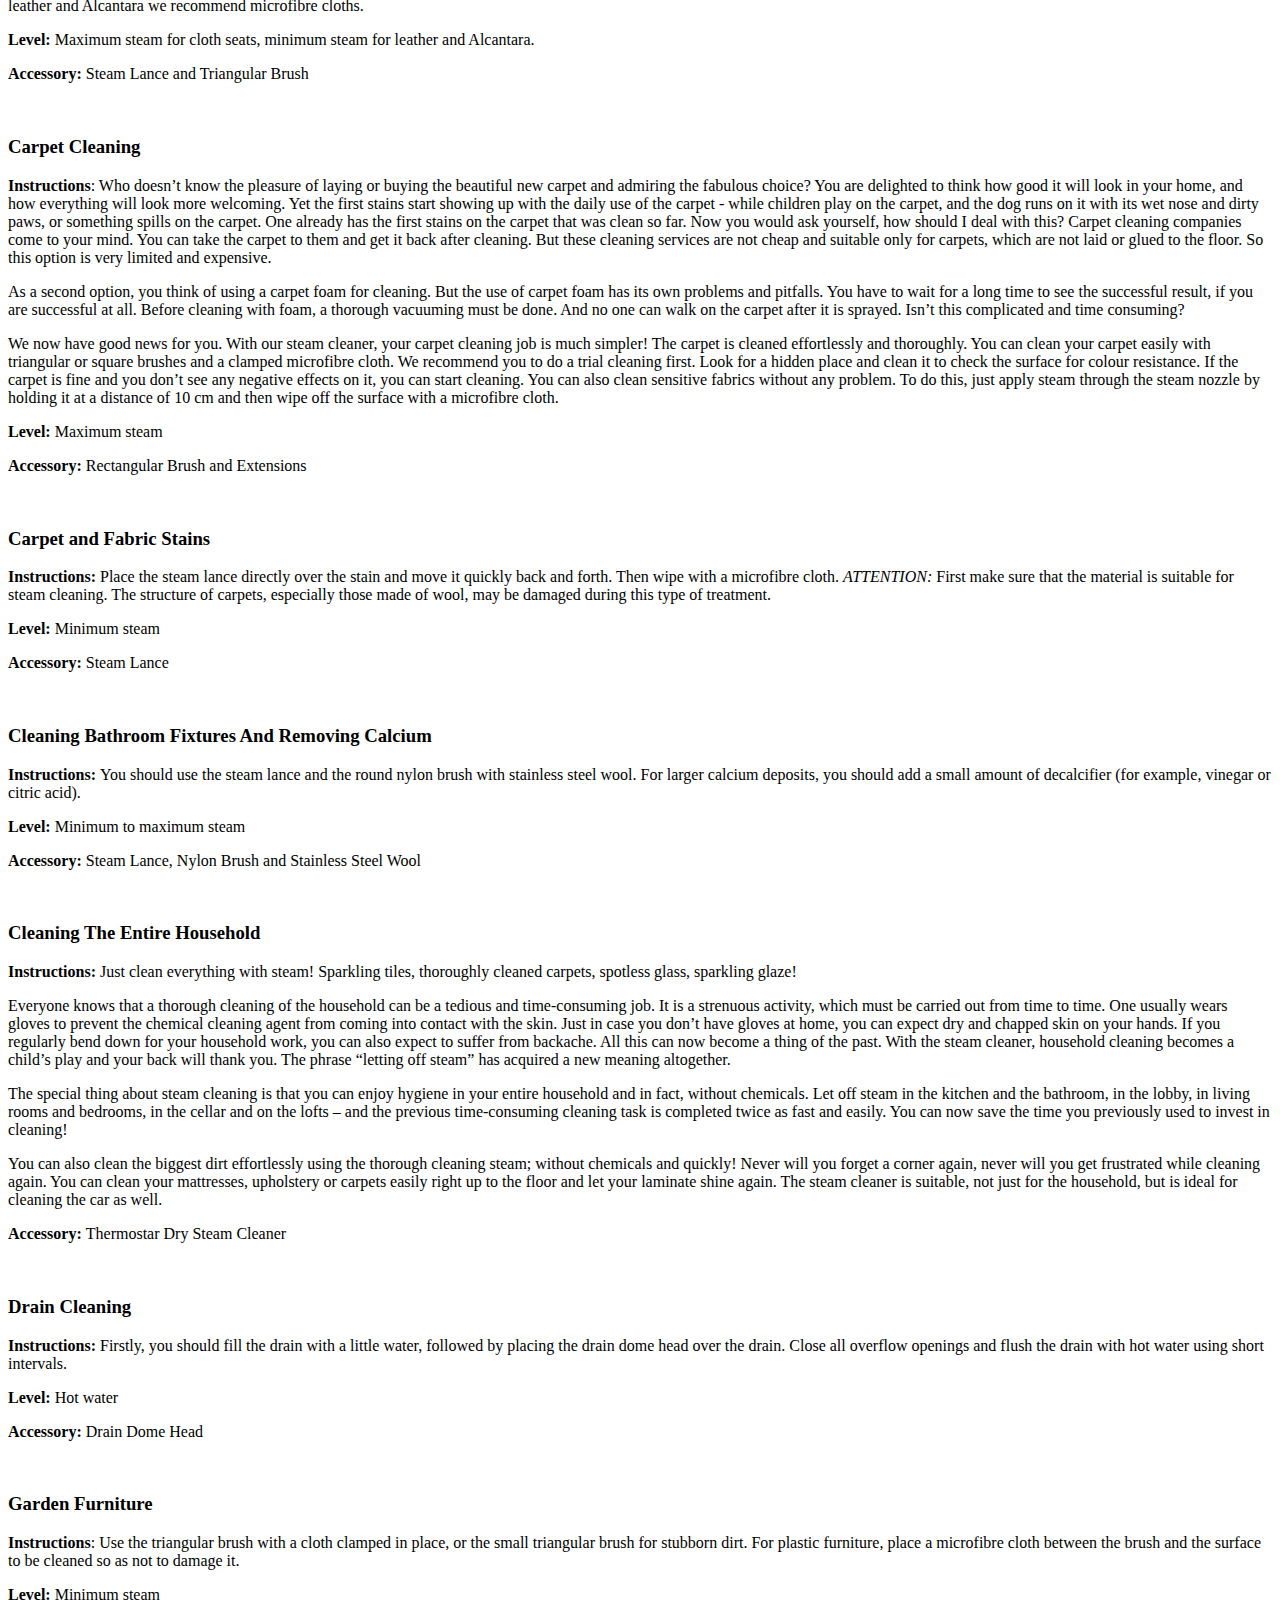
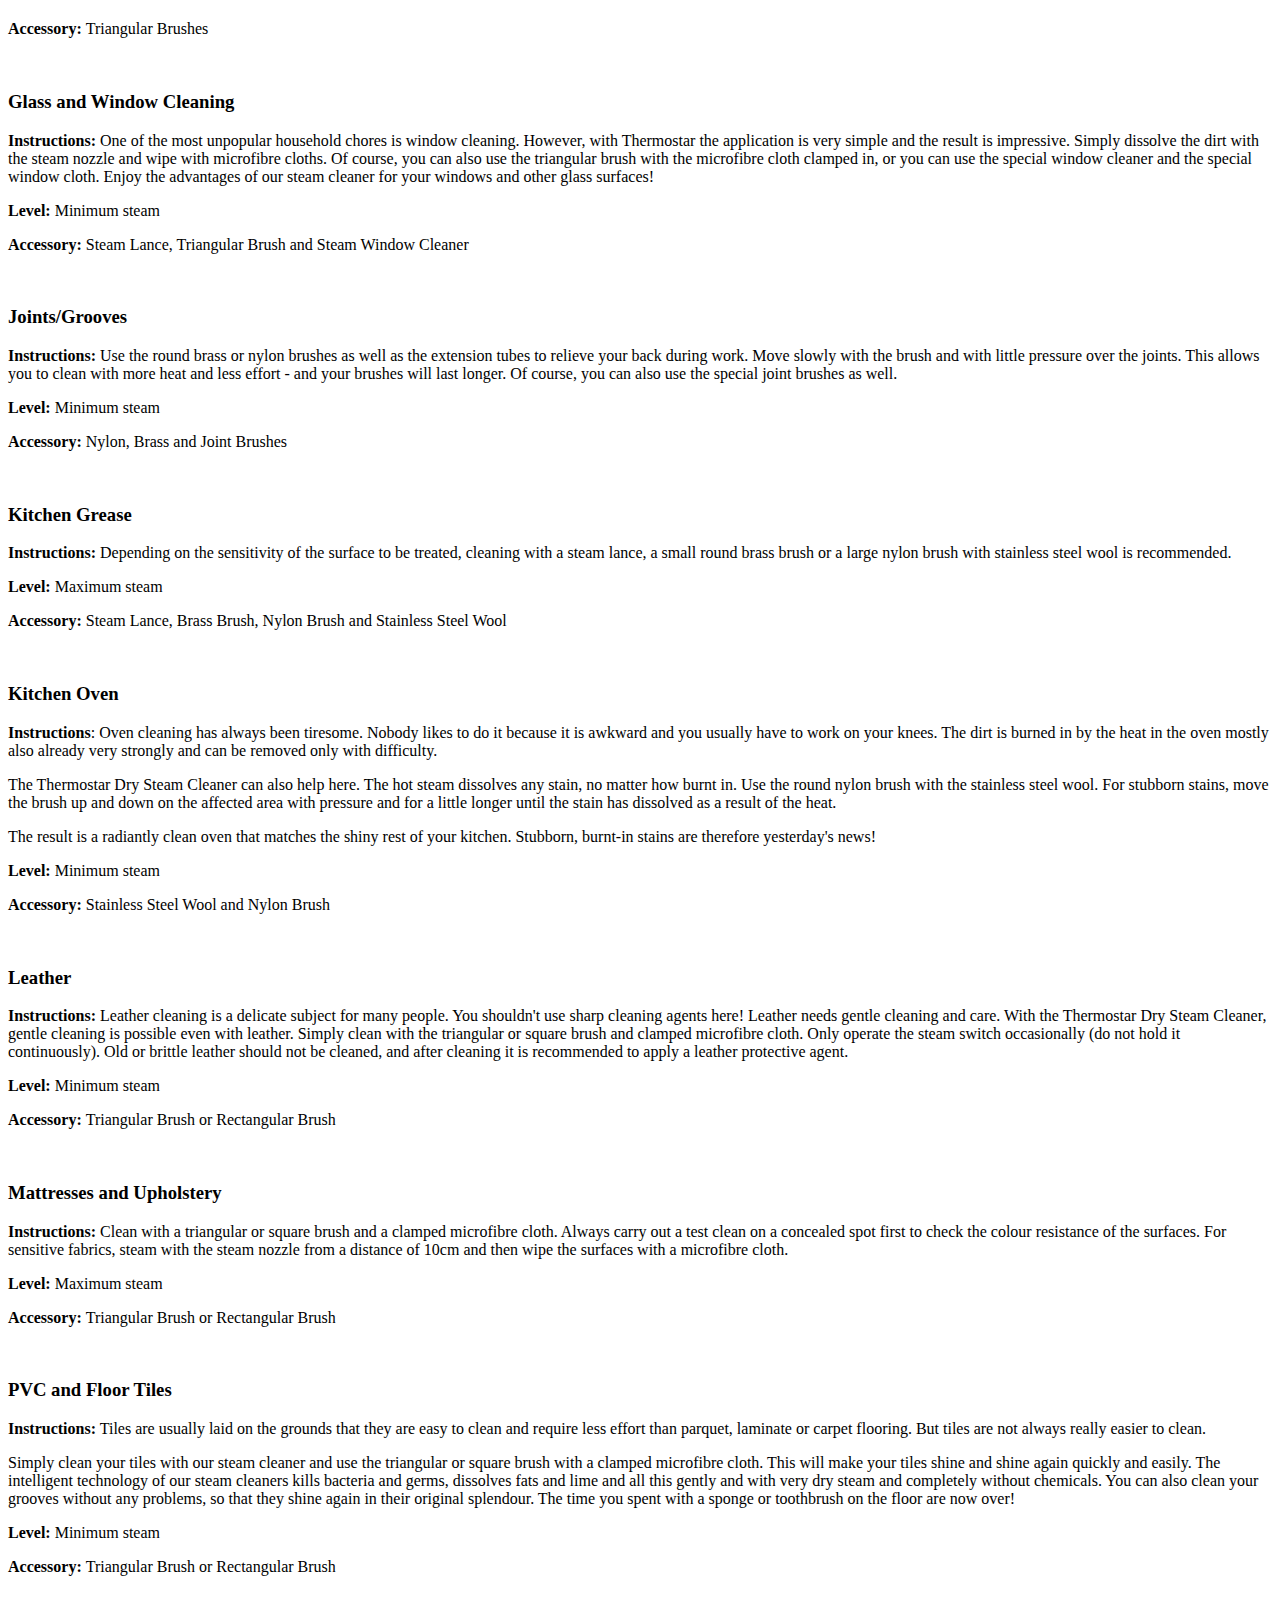
==== commit 1c62918c: "Update index.html" ====
--- a/index.html
+++ b/index.html
@@ -97,8 +97,8 @@
         </div>
         <div class="col-xs-12 col-sm-12 col-md-12 col-lg-4">
          <div class="d-flex justify-content-center">
-   <iframe src="https://www.facebook.com/plugins/page.php?href=https%3A%2F%2Fwww.facebook.com%2Fthermostar.uk%2F&tabs=timeline&width=340&height=420&small_header=true&adapt_container_width=true&hide_cover=false&show_facepile=true&appId" width="340" height="420" style="border:none;overflow:hidden" scrolling="no" frameborder="0" allowfullscreen="true" allow="autoplay; clipboard-write; encrypted-media; picture-in-picture;"></iframe>
-        </div>
+   <iframe src="https://www.facebook.com/plugins/page.php?href=https%3A%2F%2Fwww.facebook.com%2Fthermostar.uk%2F&tabs=timeline&width=300&height=370&small_header=true&adapt_container_width=true&hide_cover=false&show_facepile=true&appId" width="300" height="370" style="border:none;overflow:hidden" scrolling="no" frameborder="0" allowfullscreen="true" allow="autoplay; clipboard-write; encrypted-media; picture-in-picture;"></iframe>
+		</div>
          </div>
     </div>
 </div>
@@ -1012,4 +1012,16 @@
       }
 });
  </script>
+ <script>
+   //When ever the modal is shown the below code will execute.
+$(".modal").on("shown.bs.modal", function()  {
+    var urlReplace = "#" + $(this).attr('id'); 
+    history.pushState(null, null, urlReplace); 
+  });
+
+  // This code gets executed when the back button is clicked, hide any/open modals.
+  $(window).on('popstate', function() { 
+    $(".modal").modal('hide');
+  });
+ </script>
 </body>
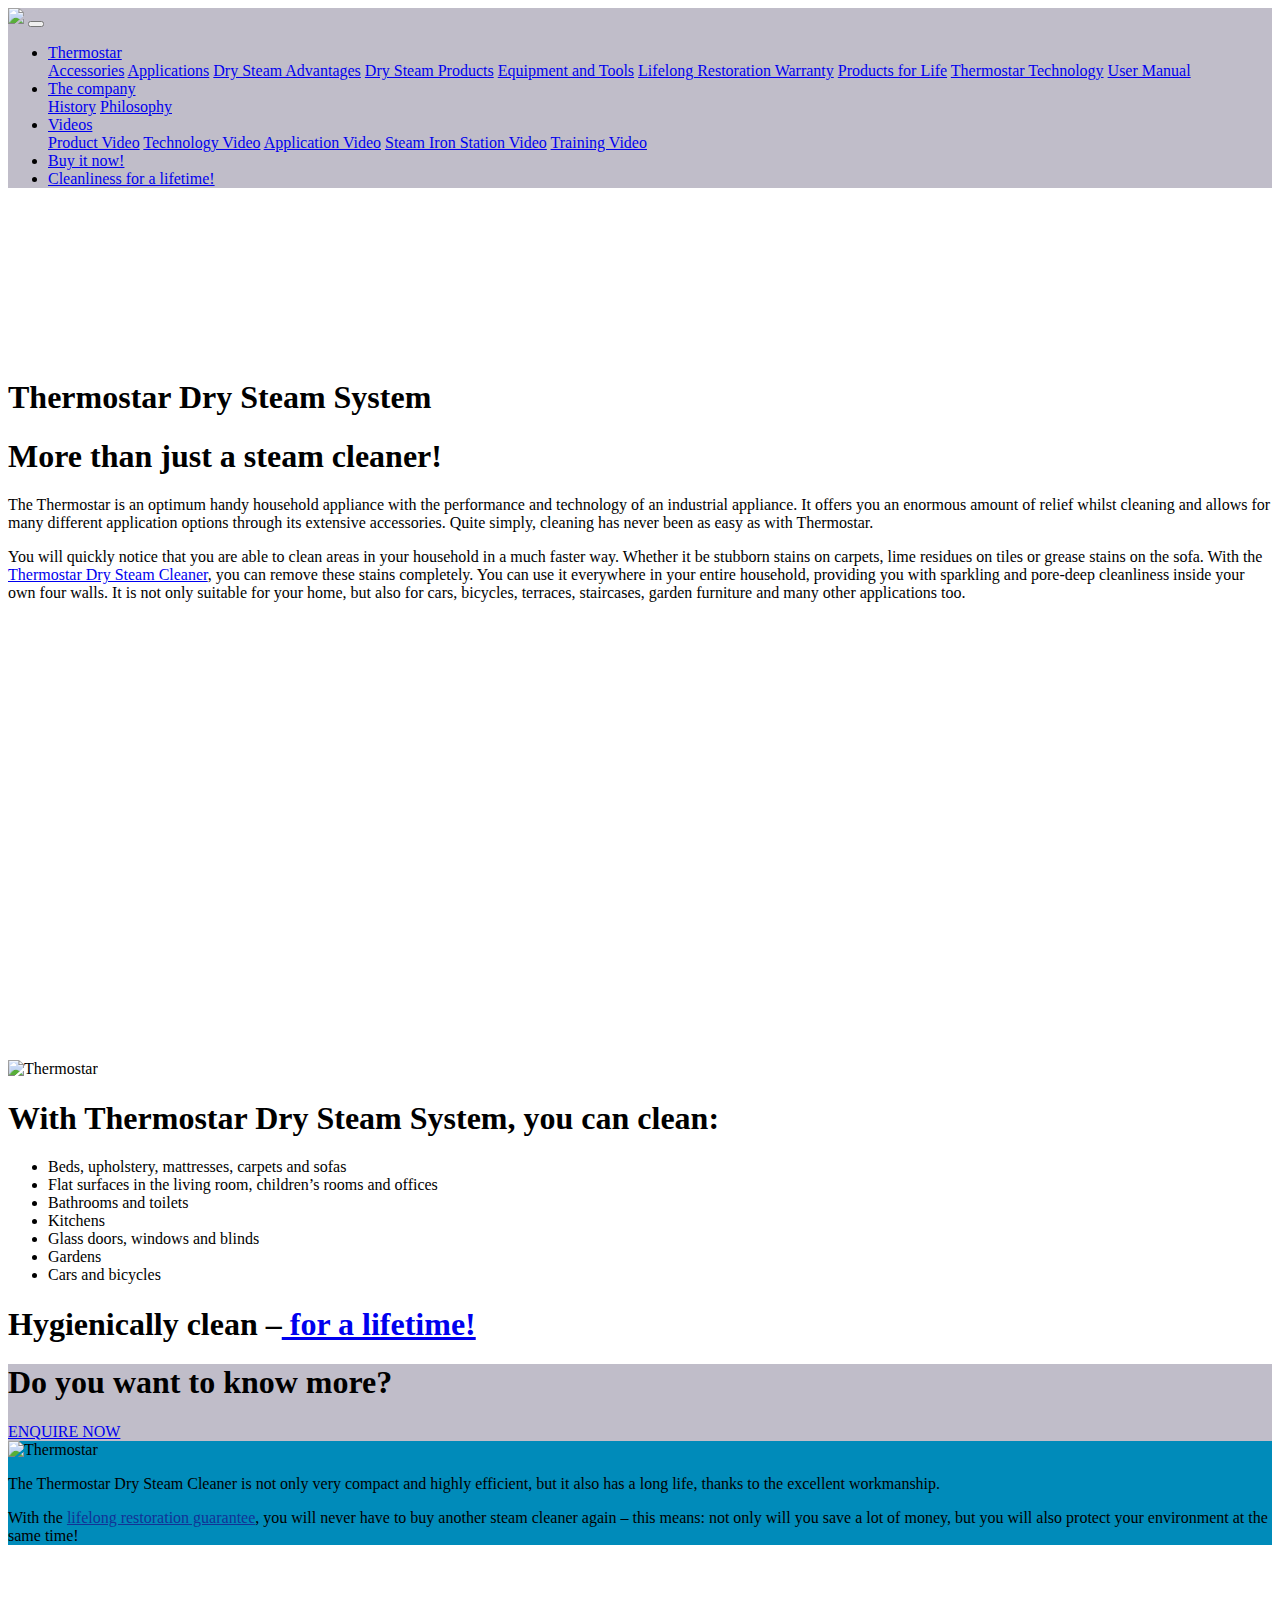
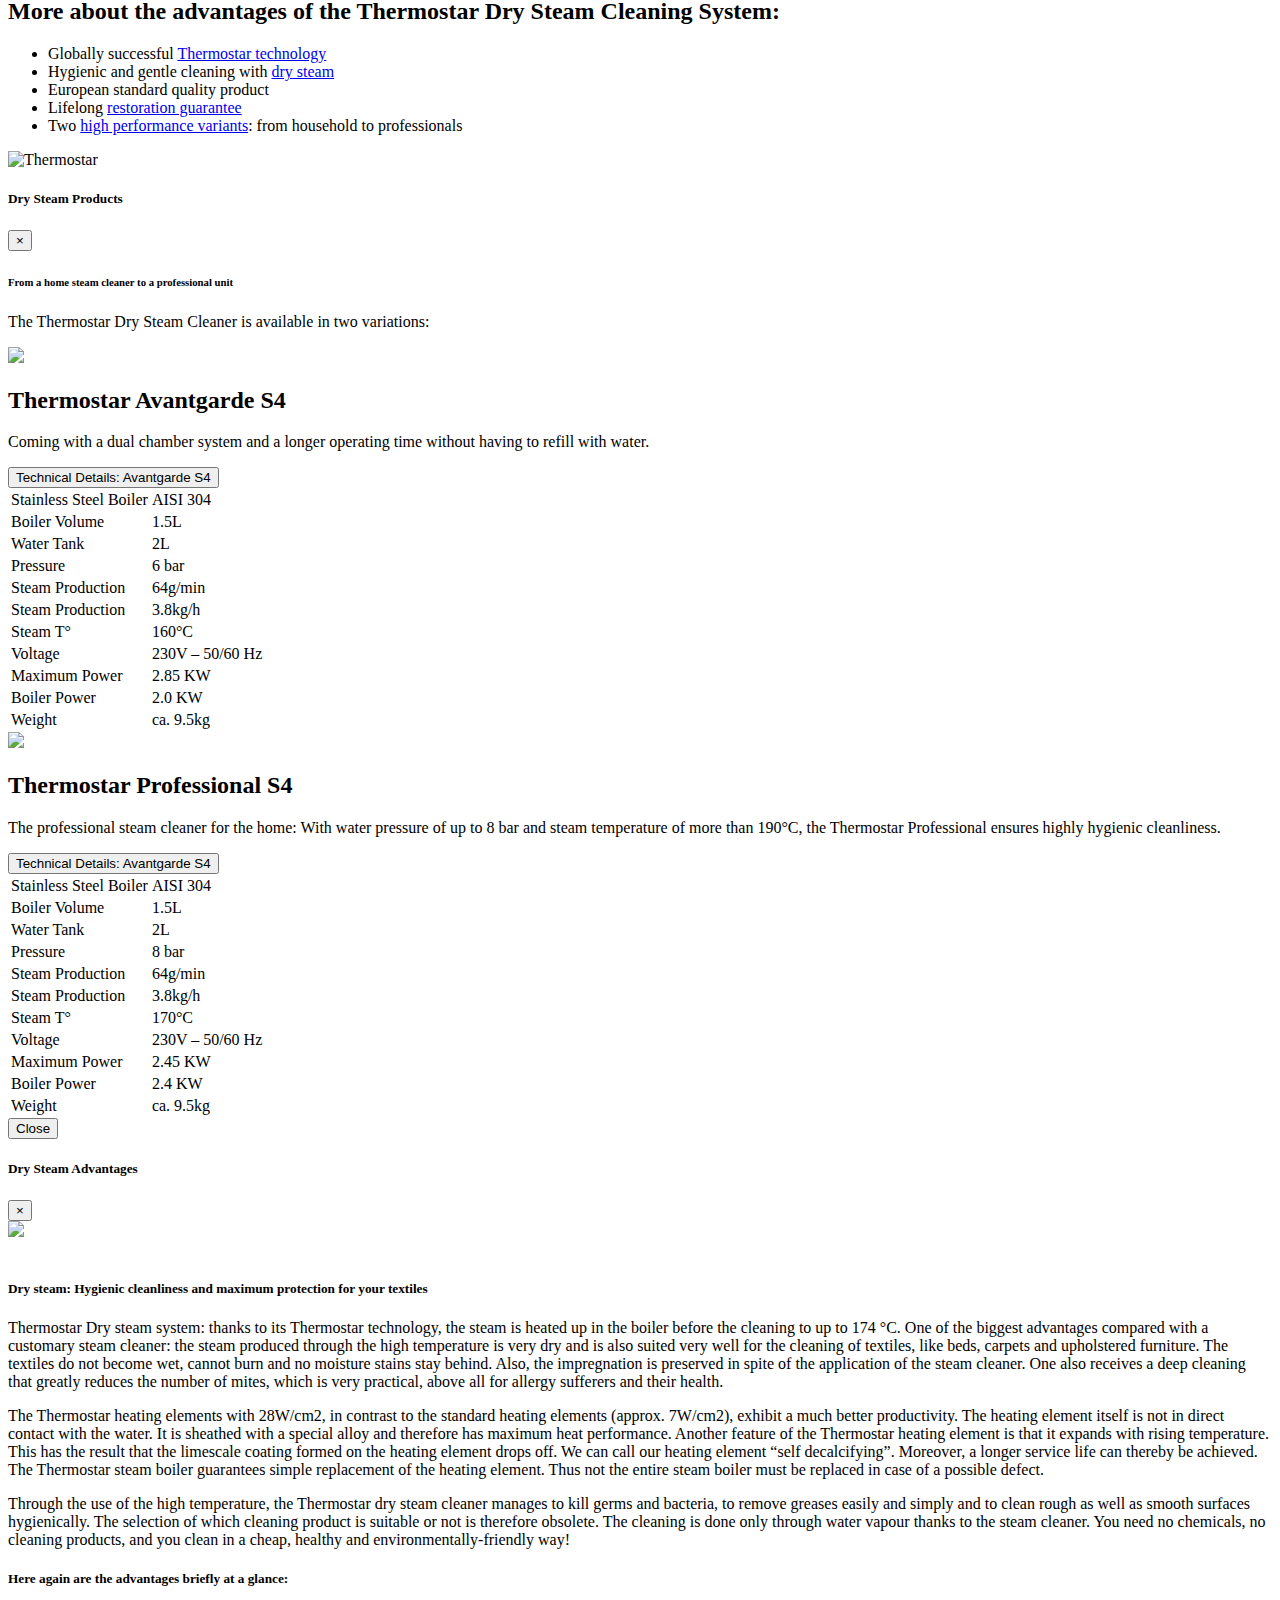
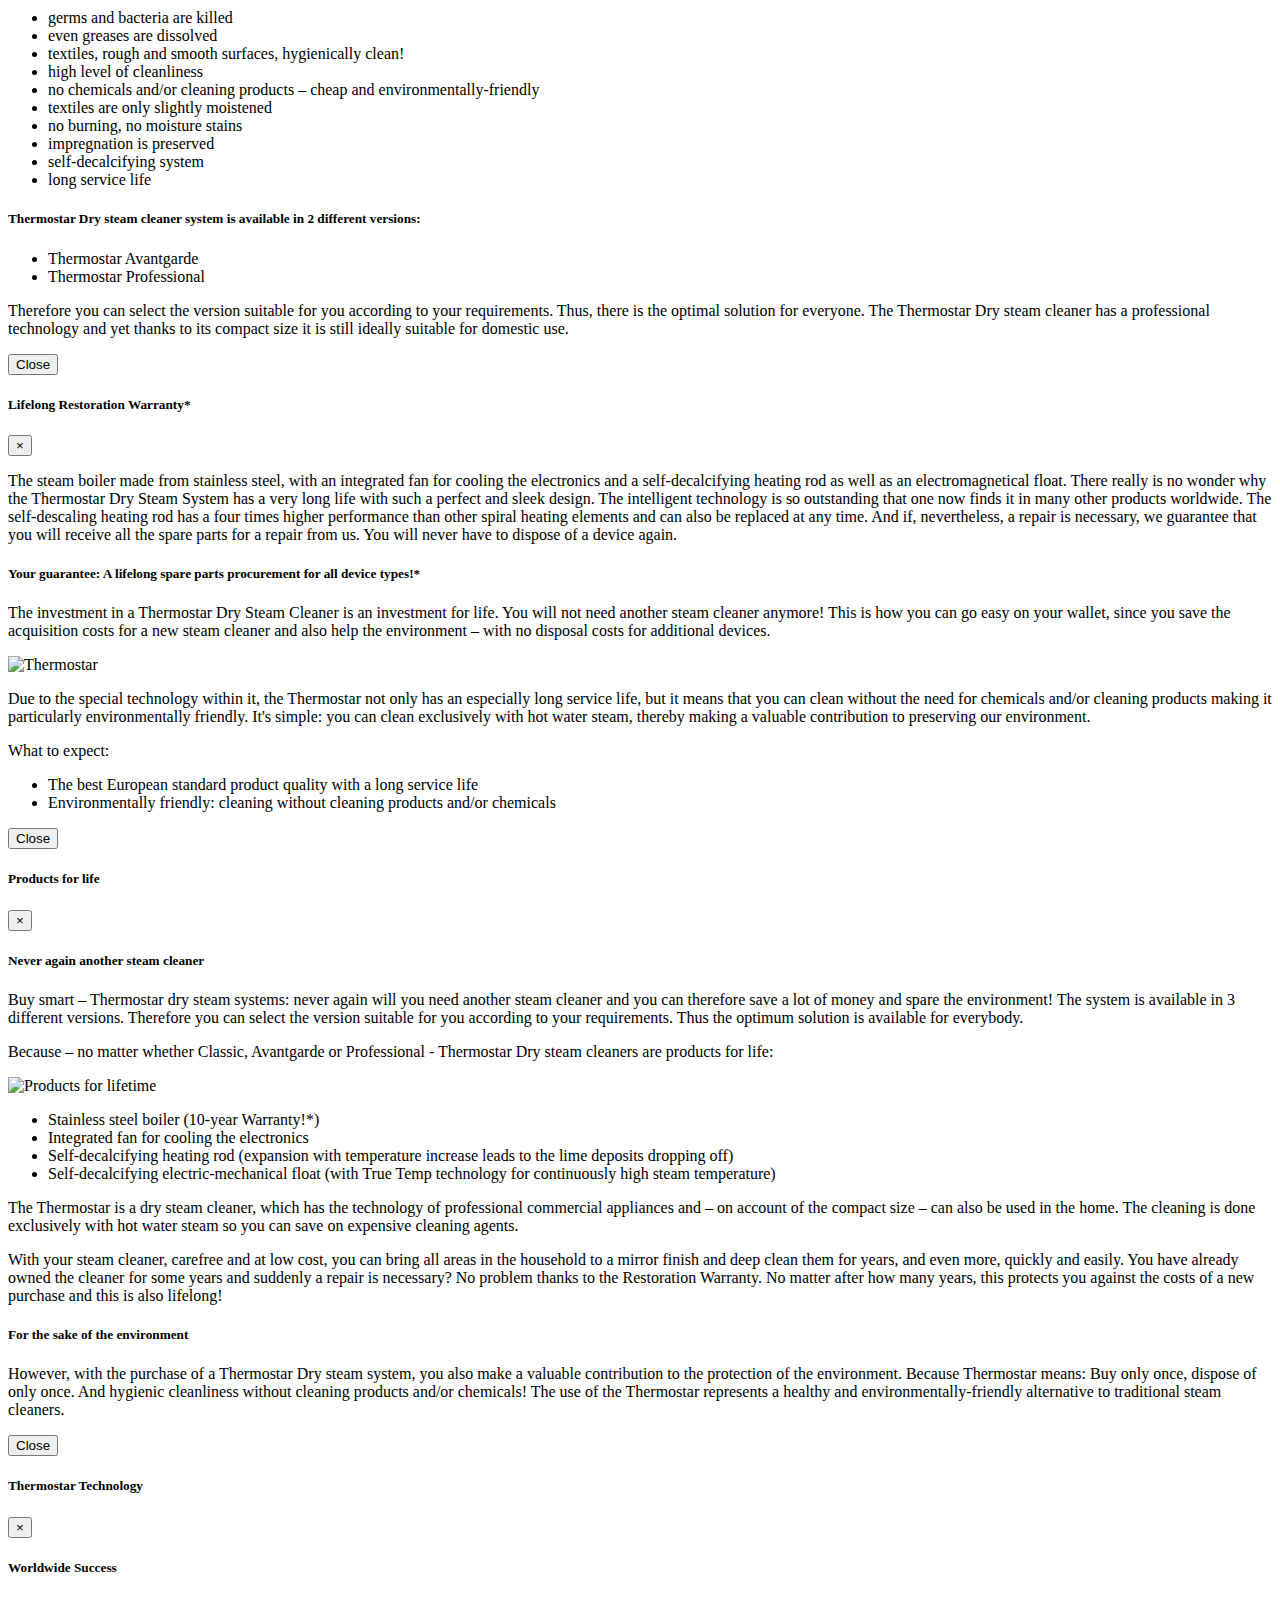
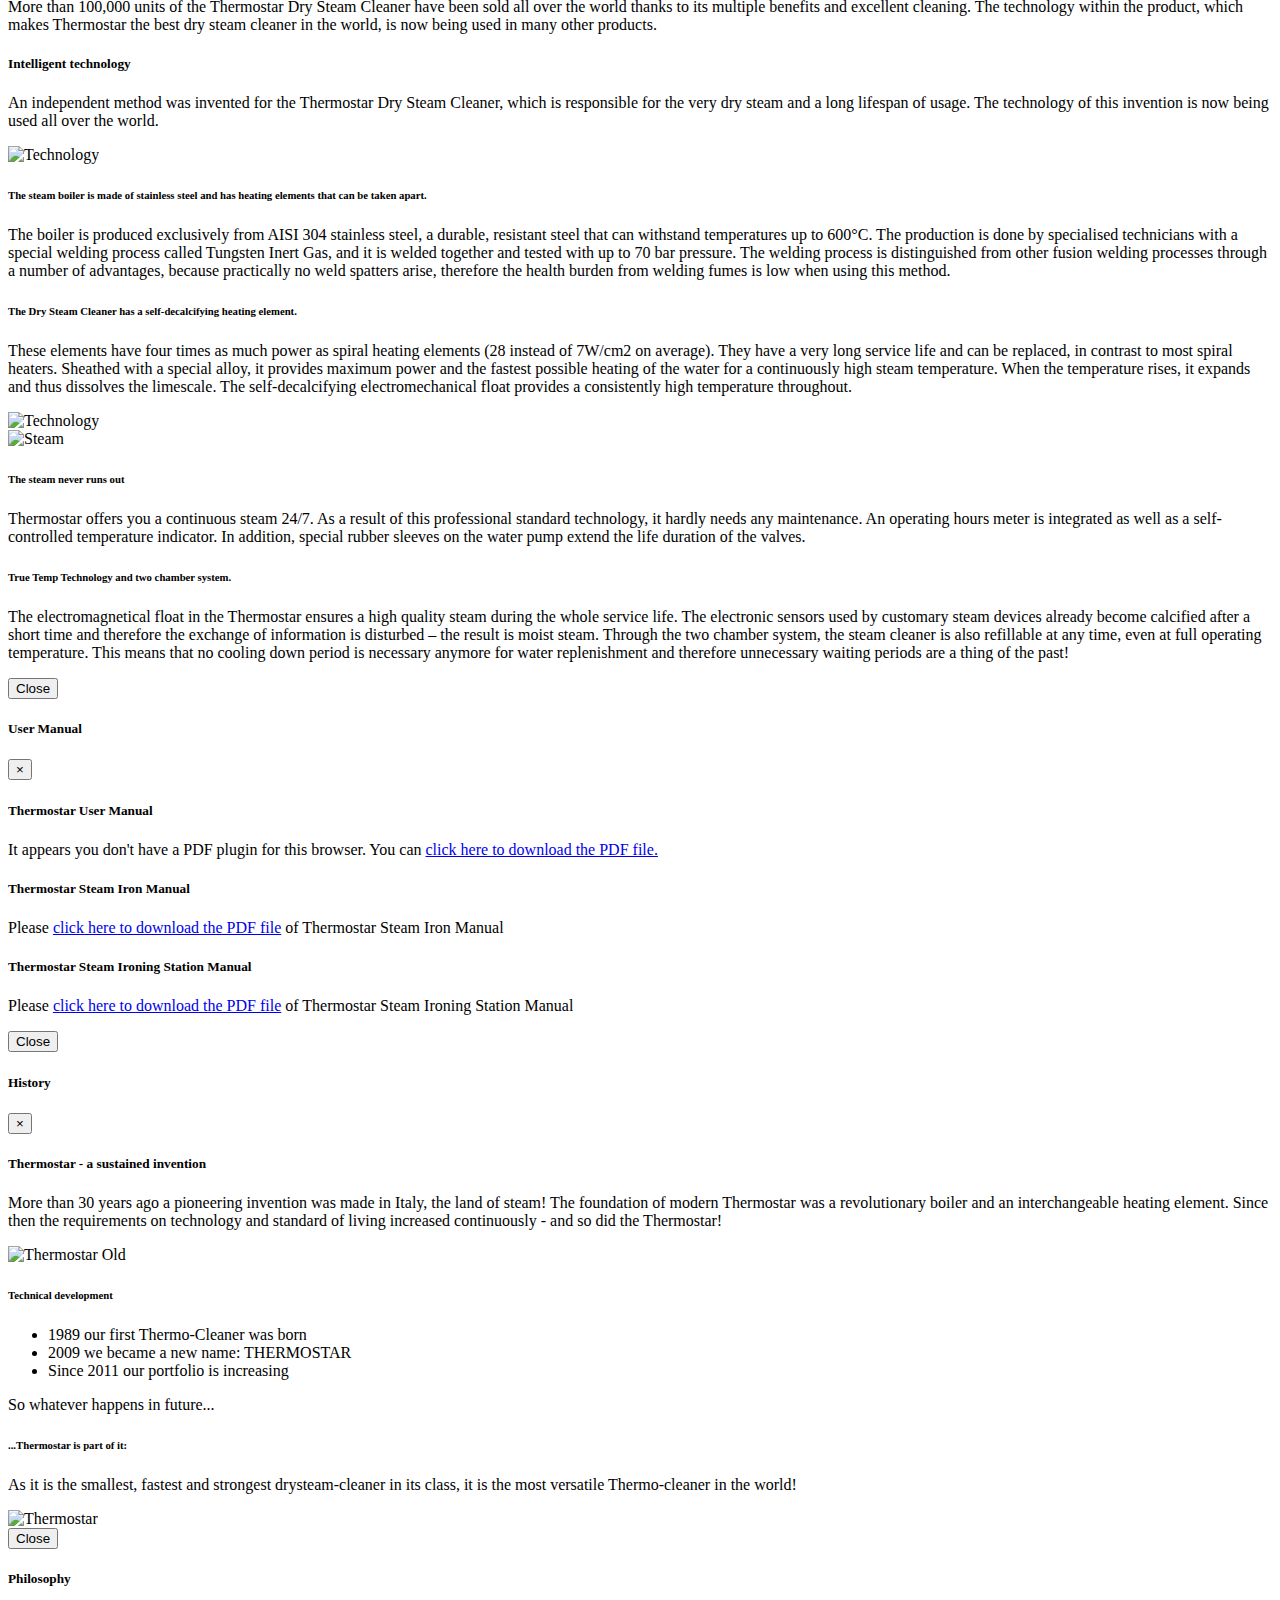
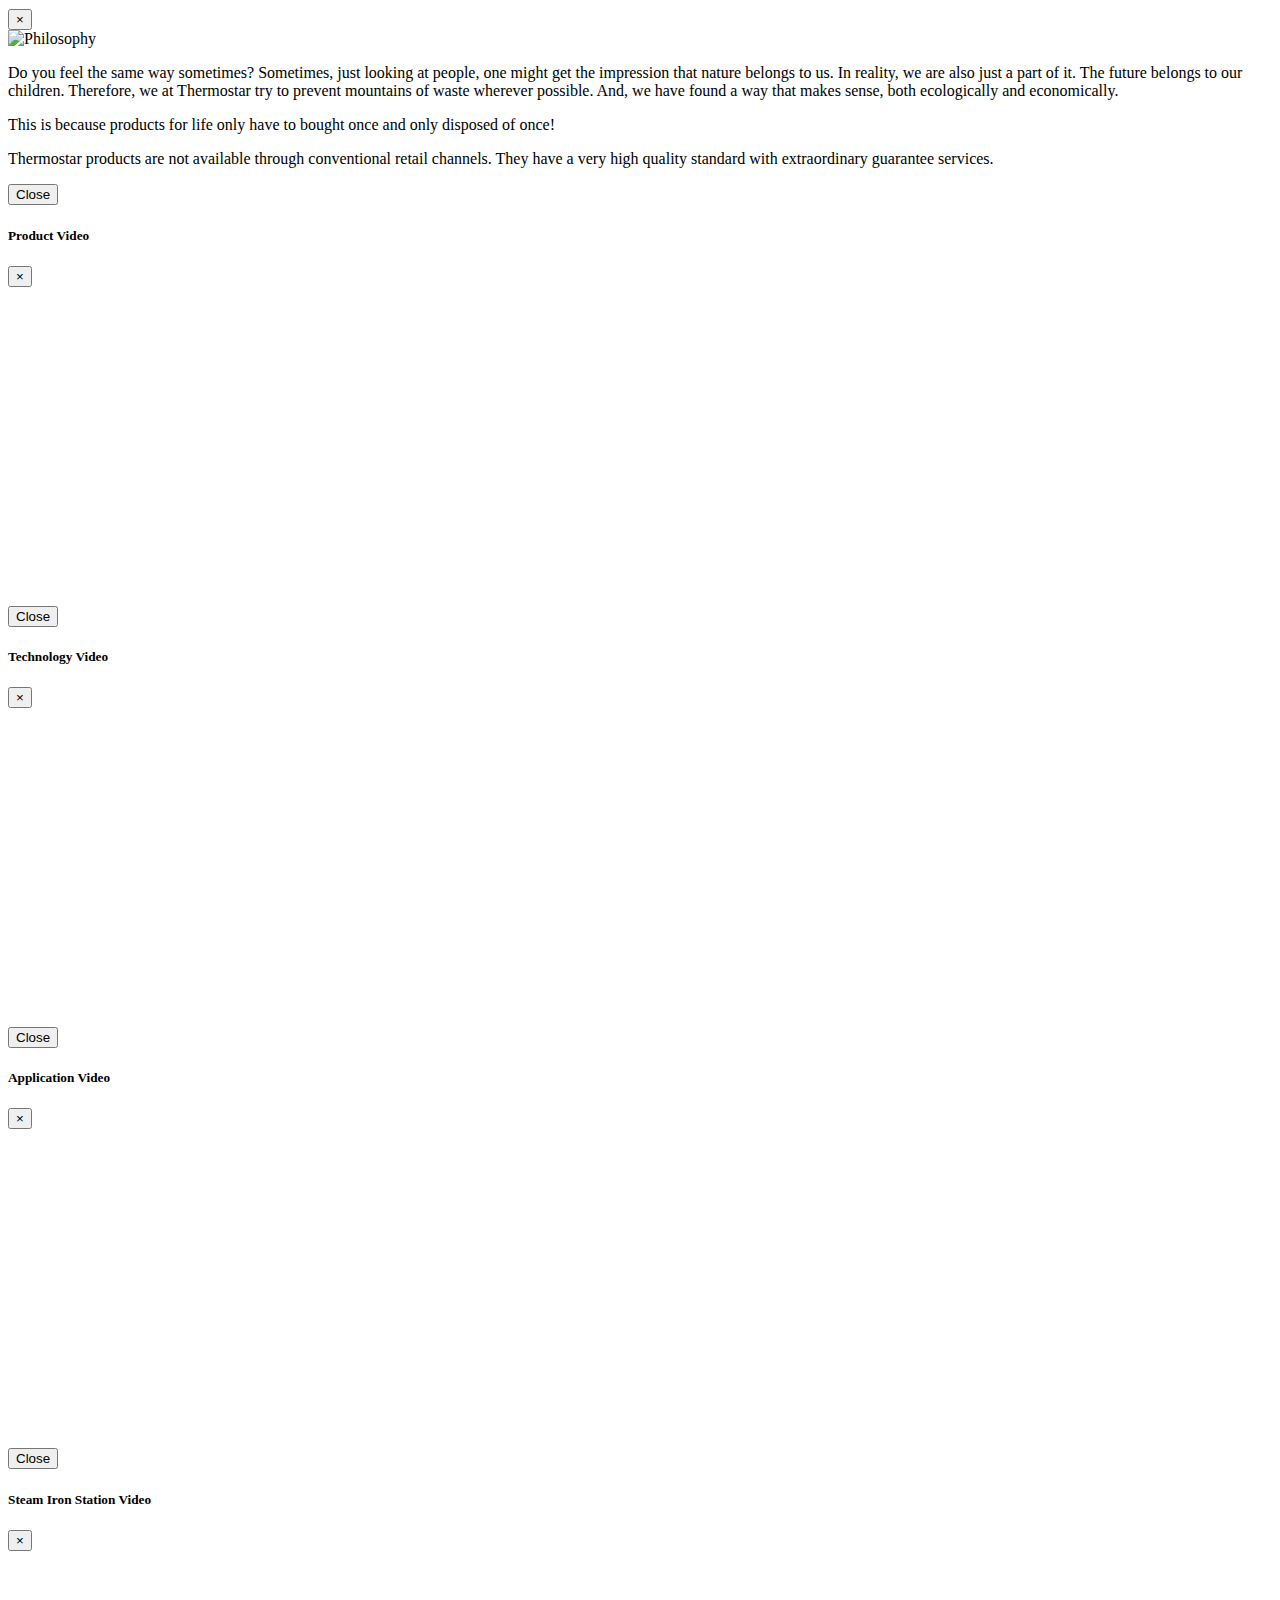
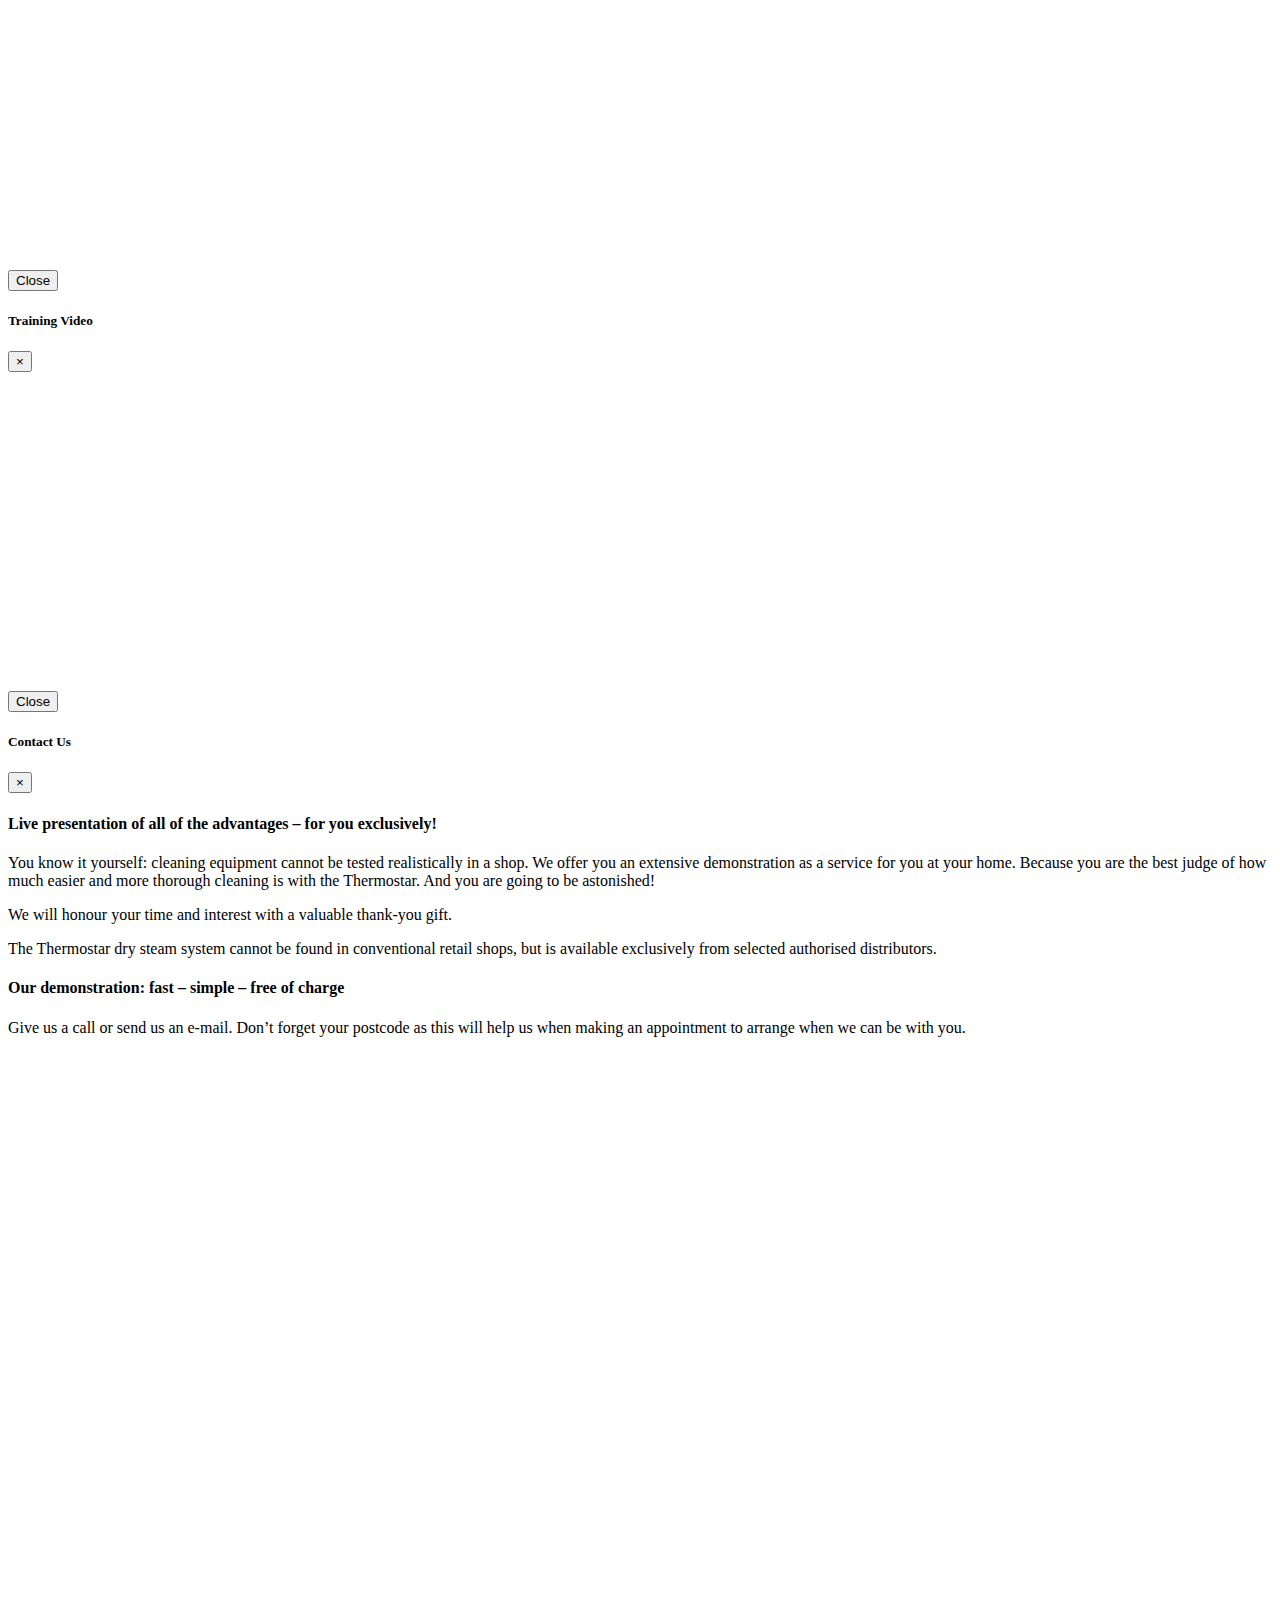
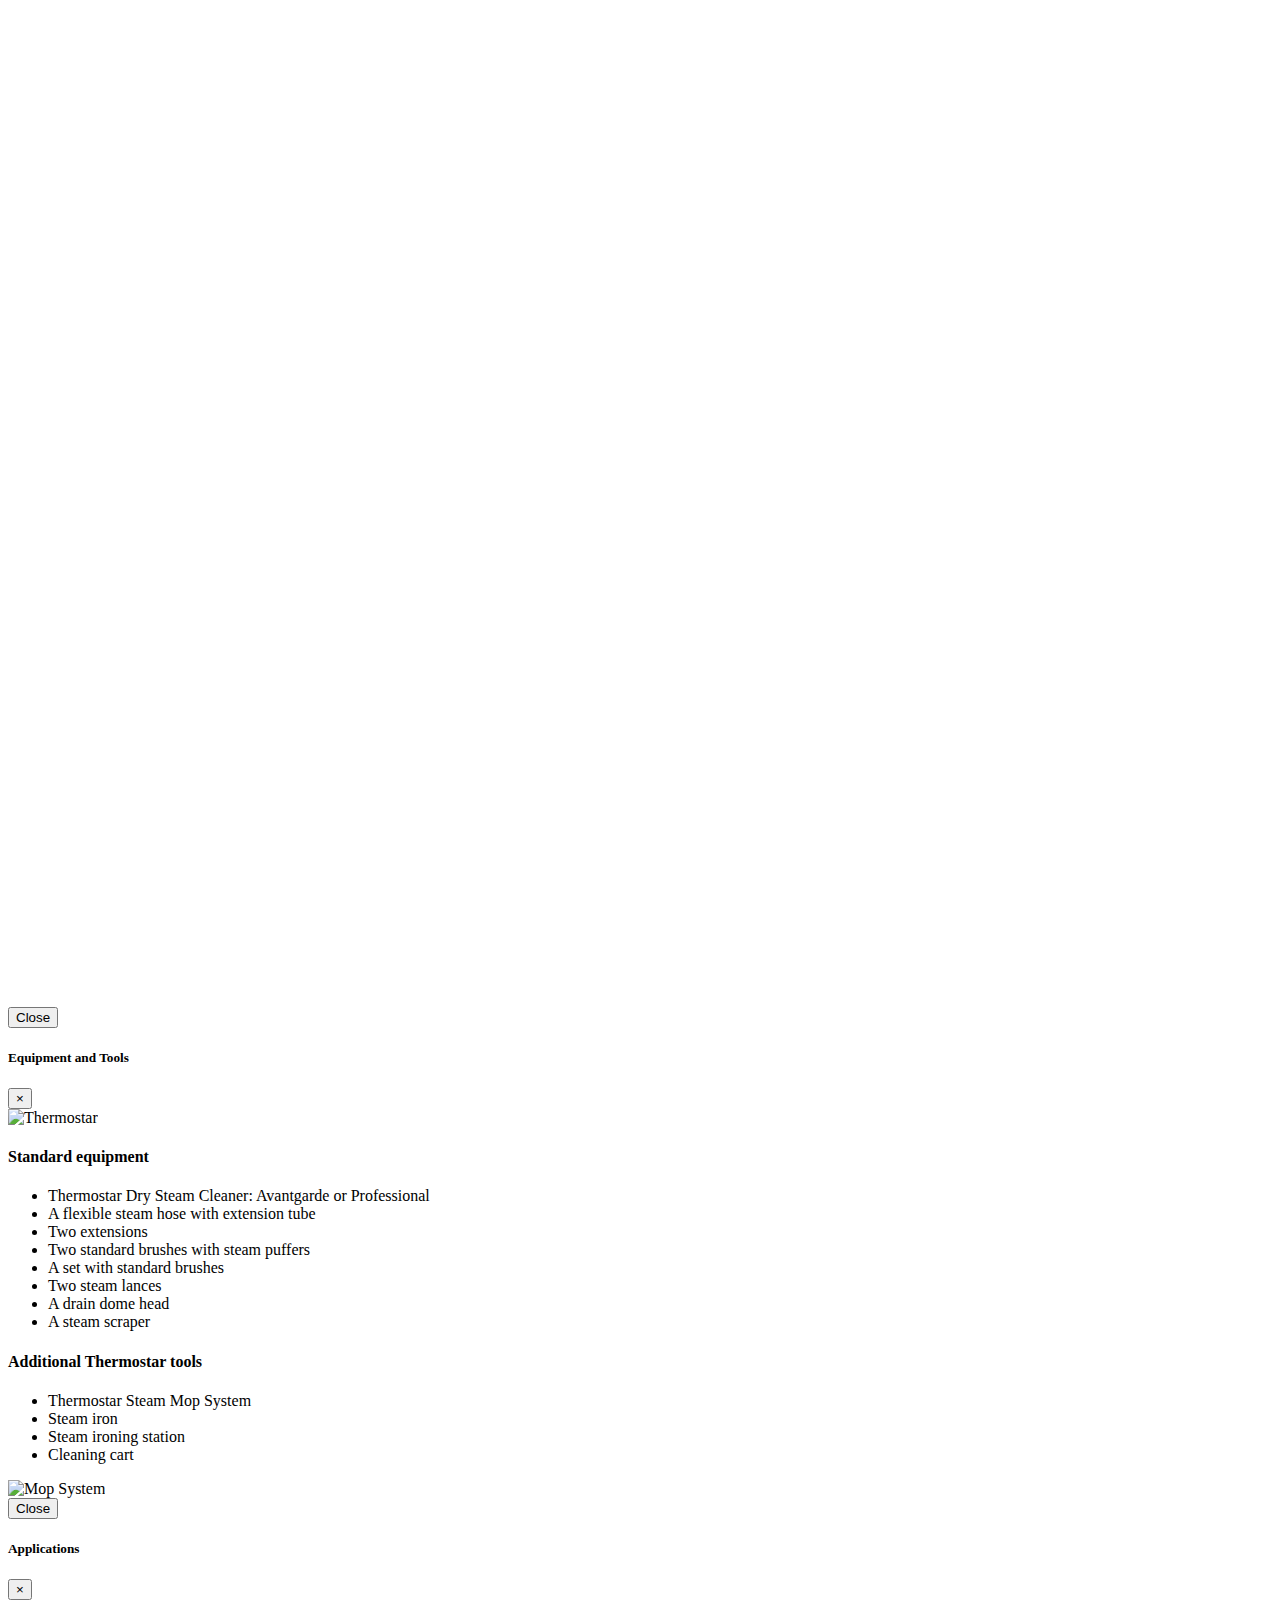
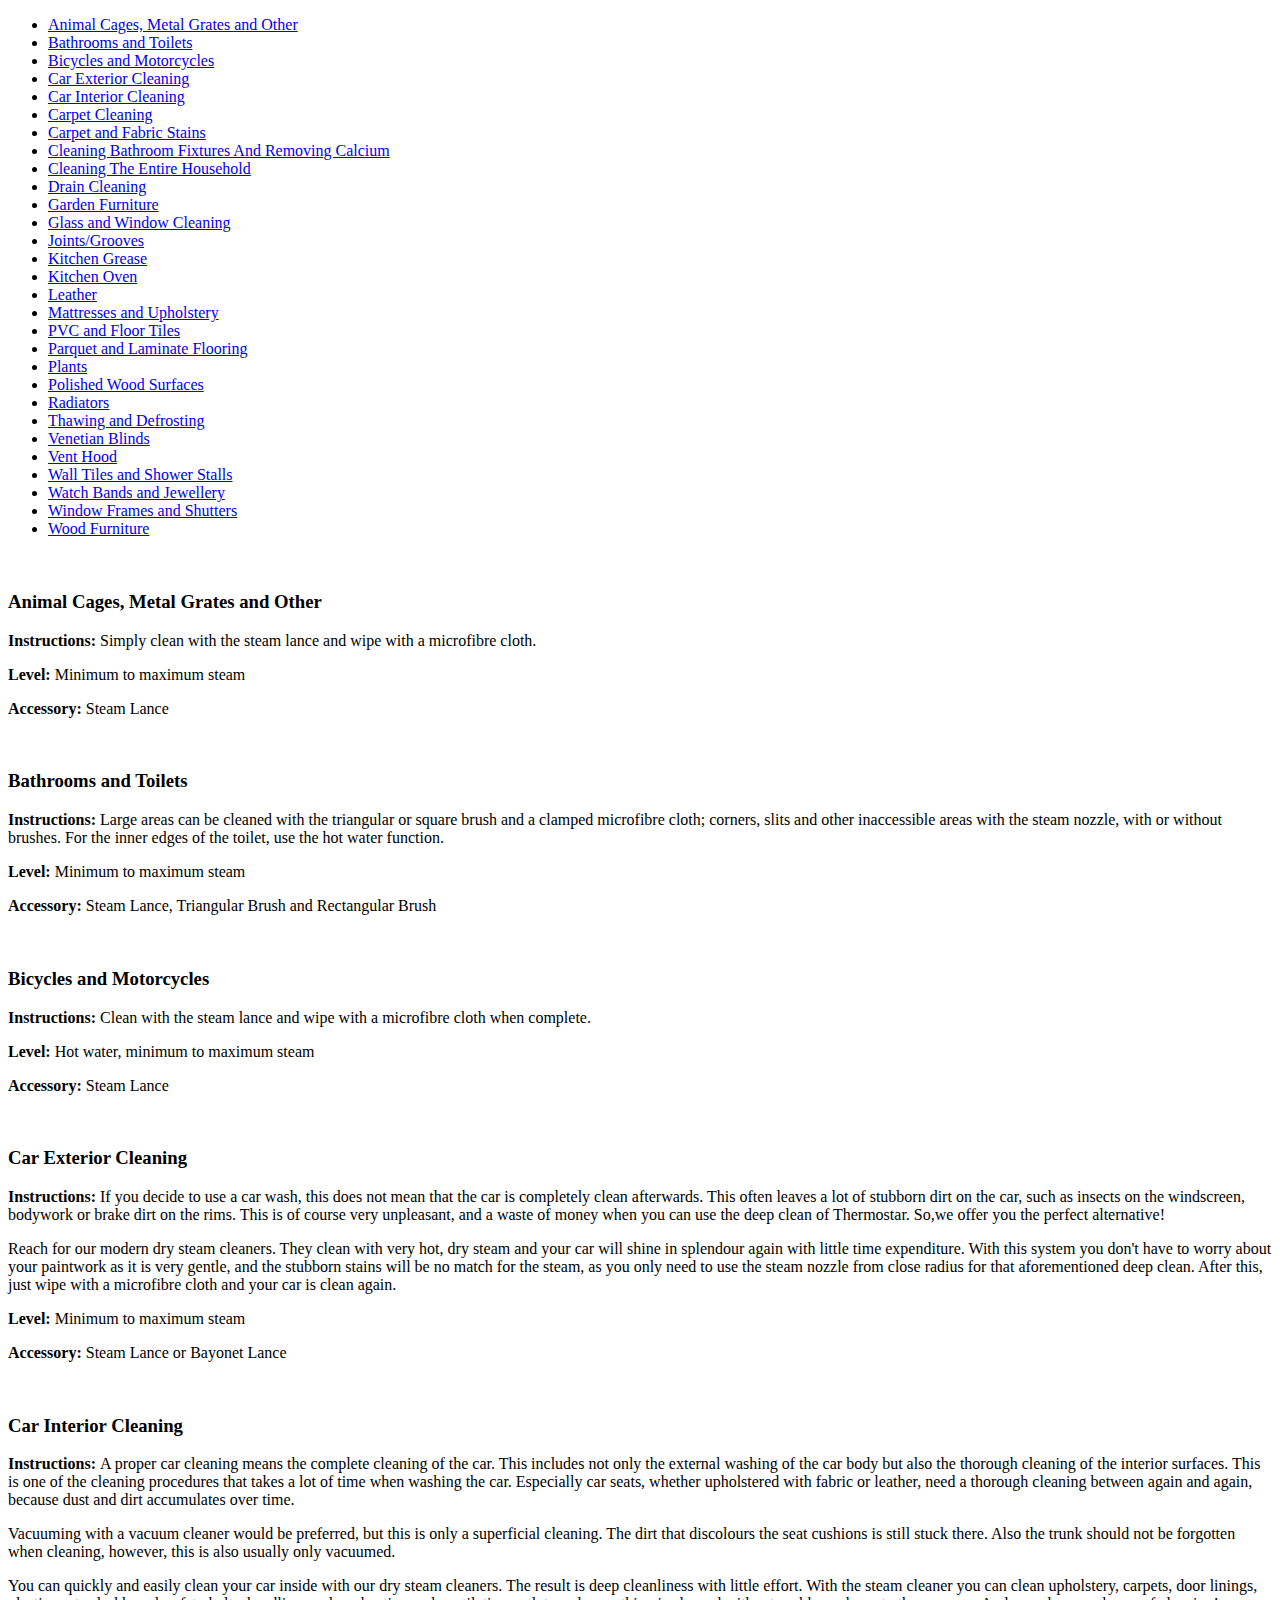
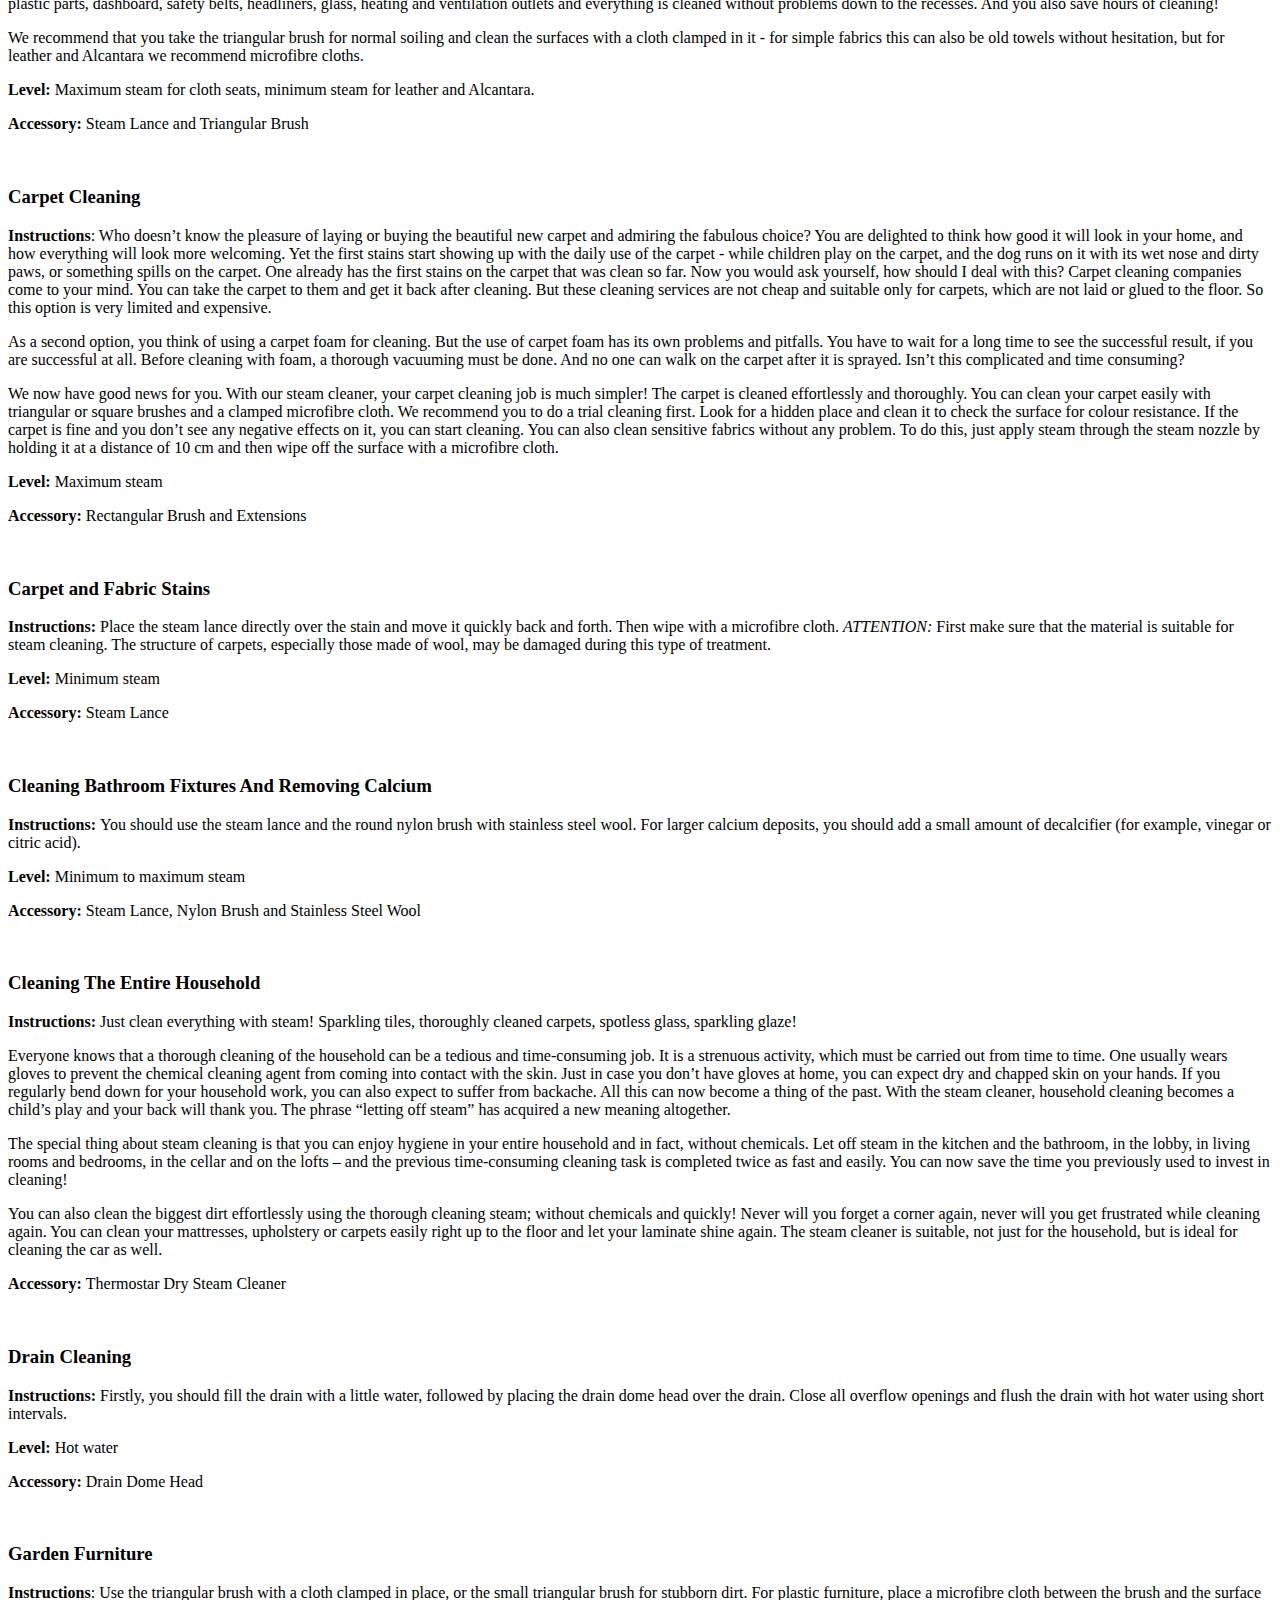
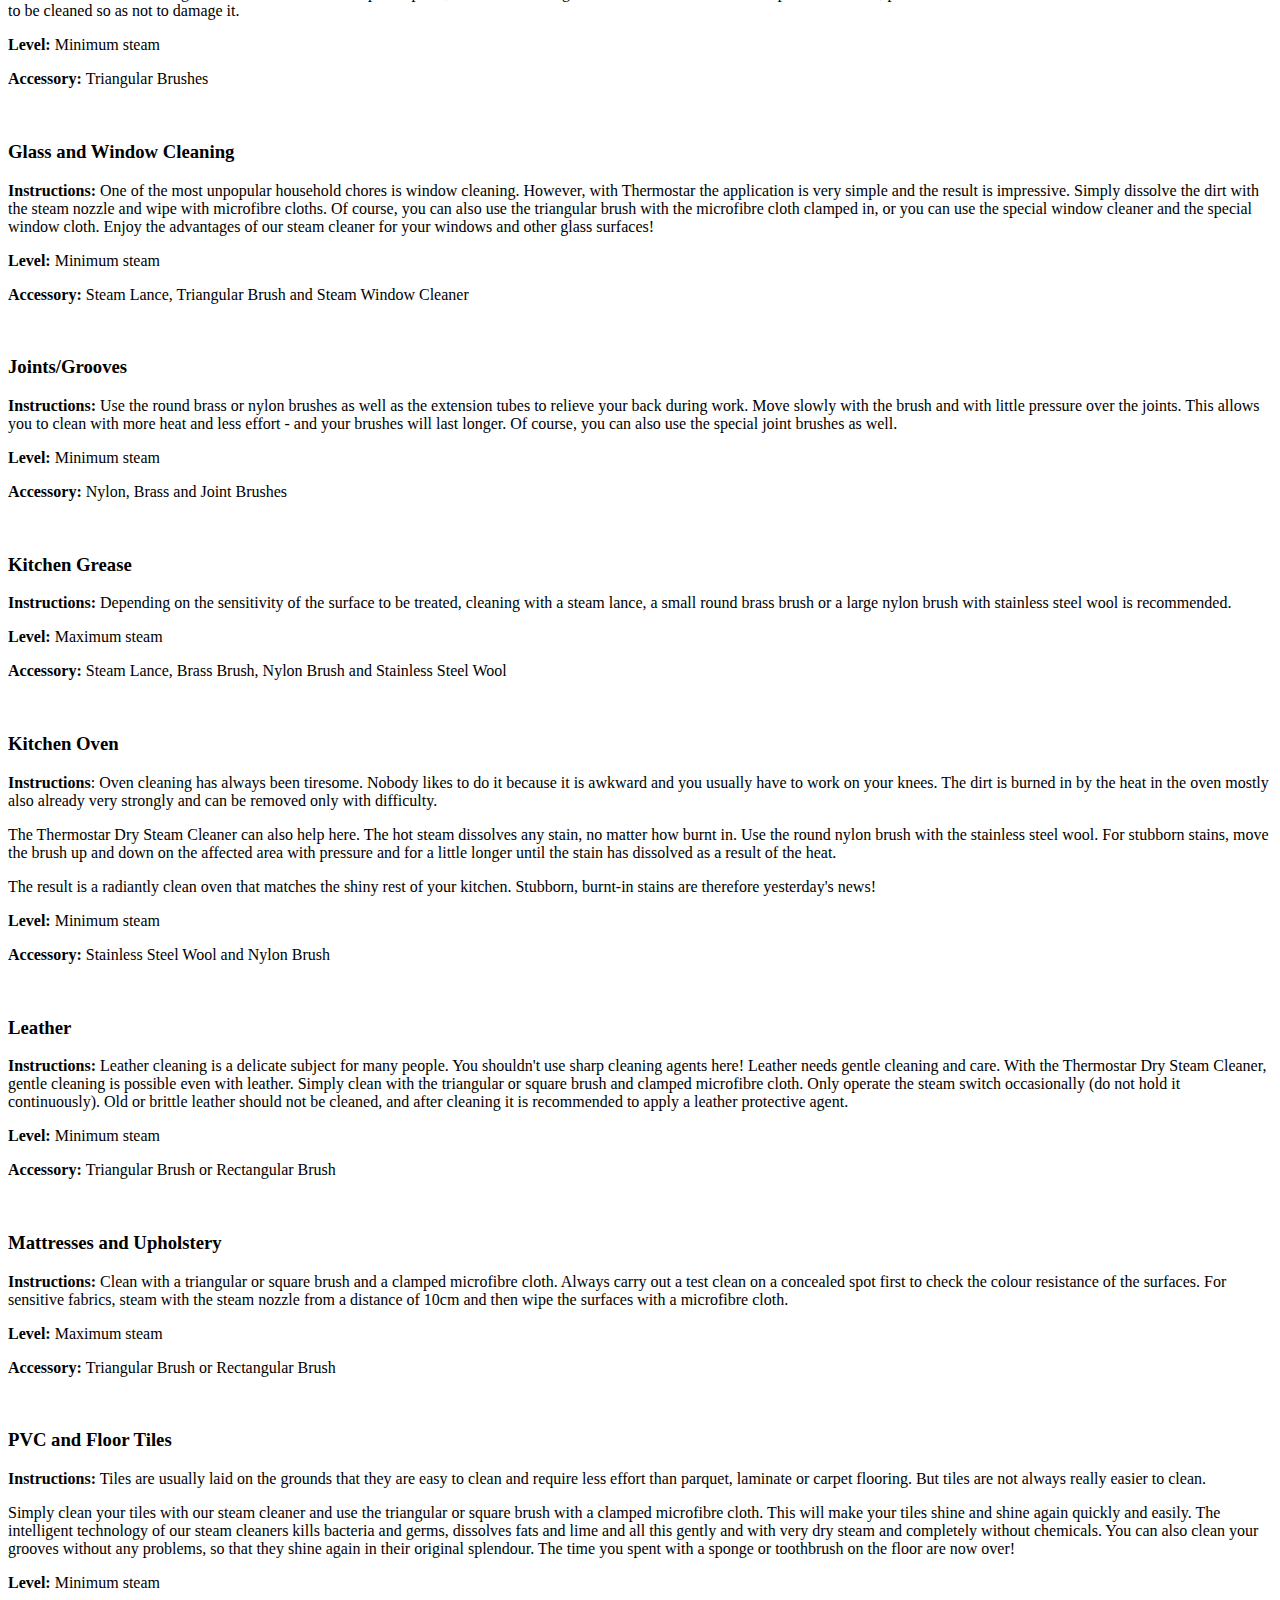
==== commit 3c988523: "Update index.html" ====
--- a/index.html
+++ b/index.html
@@ -1,6 +1,118 @@
 <!doctype html>
 <html lang="en">
   <head>
+<!-- snow	  <script>
+		// Set the number of snowflakes (more than 30 - 40 not recommended)
+var snowmax=60
+
+// Set the colors for the snow. Add as many colors as you like
+var snowcolor=new Array("#b9dff5","#b9dff5","#b9dff5","#b9dff5","#b9dff5")
+
+// Set the fonts, that create the snowflakes. Add as many fonts as you like
+var snowtype=new Array("Times")
+
+// Set the letter that creates your snowflake (recommended: * )
+var snowletter="*"
+
+// Set the speed of sinking (recommended values range from 0.3 to 2)
+var sinkspeed=0.8
+
+// Set the maximum-size of your snowflakes
+var snowmaxsize=30
+
+// Set the minimal-size of your snowflakes
+var snowminsize=12
+
+// Set the snowing-zone
+// Set 1 for all-over-snowing, set 2 for left-side-snowing
+// Set 3 for center-snowing, set 4 for right-side-snowing
+var snowingzone=1
+
+///////////////////////////////////////////////////////////////////////////
+// CONFIGURATION ENDS HERE
+///////////////////////////////////////////////////////////////////////////
+
+
+// Do not edit below this line
+var snow=new Array()
+var snowi=new Array()
+var marginbottom
+var marginright
+var timer
+var i_snow=0
+var x_mv=new Array();
+var crds=new Array();
+var lftrght=new Array();
+var browserinfos=navigator.userAgent
+var ie5=document.all&&document.getElementById&&!browserinfos.match(/Opera/)
+var ns6=document.getElementById&&!document.all
+var opera=browserinfos.match(/Opera/)
+var browserok=ie5||ns6||opera
+
+function randommaker(range) {
+        rand=Math.floor(range*Math.random())
+    return rand
+}
+
+function initsnow() {
+        if (ie5 || opera) {
+                marginbottom = document.body.scrollHeight
+                marginright = document.body.clientWidth-15
+        }
+        else if (ns6) {
+                marginbottom = document.body.scrollHeight
+                marginright = window.innerWidth-15
+        }
+        var snowsizerange=snowmaxsize-snowminsize
+        for (i=0;i<=snowmax;i++) {
+                crds[i] = 0;
+            lftrght[i] = Math.random()*15;
+            x_mv[i] = 0.03 + Math.random()/10;
+                snow[i]=document.getElementById("s"+i)
+				snowi[i]=document.getElementById("si"+i)
+                snow[i].style.fontFamily=snowtype[randommaker(snowtype.length)]
+                snow[i].size=randommaker(snowsizerange)+snowminsize
+				//alert(snow[i].size);
+                snowi[i].style.width=snow[i].size+'px';
+                snow[i].style.color=snowcolor[randommaker(snowcolor.length)]
+                snow[i].style.zIndex=1000
+                snow[i].sink=sinkspeed*snow[i].size/5
+                if (snowingzone==1) {snow[i].posx=randommaker(marginright-snow[i].size)}
+                if (snowingzone==2) {snow[i].posx=randommaker(marginright/2-snow[i].size)}
+                if (snowingzone==3) {snow[i].posx=randommaker(marginright/2-snow[i].size)+marginright/4}
+                if (snowingzone==4) {snow[i].posx=randommaker(marginright/2-snow[i].size)+marginright/2}
+                snow[i].posy=randommaker(2*marginbottom-marginbottom-2*snow[i].size)
+                snow[i].style.left=snow[i].posx+'px';
+                snow[i].style.top=snow[i].posy+'px';
+        }
+        movesnow()
+}
+
+function movesnow() {
+        for (i=0;i<=snowmax;i++) {
+                crds[i] += x_mv[i];
+                snow[i].posy+=snow[i].sink
+                snow[i].style.left=snow[i].posx+lftrght[i]*Math.sin(crds[i])+'px';
+                snow[i].style.top=snow[i].posy+'px';
+
+                if (snow[i].posy>=marginbottom-2*snow[i].size || parseInt(snow[i].style.left)>(marginright-3*lftrght[i])){
+                        if (snowingzone==1) {snow[i].posx=randommaker(marginright-snow[i].size)}
+                        if (snowingzone==2) {snow[i].posx=randommaker(marginright/2-snow[i].size)}
+                        if (snowingzone==3) {snow[i].posx=randommaker(marginright/2-snow[i].size)+marginright/4}
+                        if (snowingzone==4) {snow[i].posx=randommaker(marginright/2-snow[i].size)+marginright/2}
+                        snow[i].posy=0
+                }
+        }
+        var timer=setTimeout("movesnow()",50)
+}
+
+for (i=0;i<=snowmax;i++) {
+        document.write("<span id='s"+i+"' style='position:absolute;top:-"+snowmaxsize+"'><img src='http://gorod.kharkov.ua/pic/snow.png' id='si"+i+"'></span>")
+}
+if (browserok) {
+        window.onload=initsnow
+}  
+	  </script>-->
     <!-- Global site tag (gtag.js) - Google Analytics -->
 <script async src="https://www.googletagmanager.com/gtag/js?id=G-ET6VCH2915"></script>
 <script>
@@ -97,8 +209,8 @@
         </div>
         <div class="col-xs-12 col-sm-12 col-md-12 col-lg-4">
          <div class="d-flex justify-content-center">
-   <iframe src="https://www.facebook.com/plugins/page.php?href=https%3A%2F%2Fwww.facebook.com%2Fthermostar.uk%2F&tabs=timeline&width=300&height=370&small_header=true&adapt_container_width=true&hide_cover=false&show_facepile=true&appId" width="300" height="370" style="border:none;overflow:hidden" scrolling="no" frameborder="0" allowfullscreen="true" allow="autoplay; clipboard-write; encrypted-media; picture-in-picture;"></iframe>
-		</div>
+   <iframe src="https://www.facebook.com/plugins/page.php?href=https%3A%2F%2Fwww.facebook.com%2Fthermostar.uk%2F&tabs=timeline&width=300&height=370&small_header=true&adapt_container_width=true&hide_cover=false&show_facepile=true&appId" width="340" height="420" style="border:none;overflow:hidden" scrolling="no" frameborder="0" allowfullscreen="true" allow="autoplay; clipboard-write; encrypted-media; picture-in-picture;"></iframe>
+        </div>
          </div>
     </div>
 </div>
@@ -152,7 +264,7 @@
 <div class="modal hide fade" id="DrySteamProducts" tabindex="-1" role="dialog" aria-labelledby="DrySteamProductsLabel" aria-hidden="true">
   <div class="modal-dialog modal-lg" role="document">
     <div class="modal-content">
-      <div class="modal-header sticky-top" style="background-color:#fff">
+      <div class="modal-header" style="background-color:#fff">
         <h5 class="modal-title" id="DrySteamProductsLabel">Dry Steam Products</h5>
         <button type="button" class="close" data-dismiss="modal" aria-label="Close">
           <span aria-hidden="true">&times;</span>
@@ -217,7 +329,7 @@
 <div id="DrySteamAdvantage" class="modal hide fade" tabindex="-2" role="dialog" aria-labelledby="post-comment" aria-hidden="true">
             <div class="modal-dialog modal-lg" role="document">
     <div class="modal-content">
-      <div class="modal-header sticky-top" style="background-color:#fff">
+      <div class="modal-header" style="background-color:#fff">
         <h5 class="modal-title" id="DrySteamProductsLabel">Dry Steam Advantages</h5>
         <button type="button" class="close" data-dismiss="modal" aria-label="Close">
           <span aria-hidden="true">&times;</span>
@@ -267,7 +379,7 @@
 <div id="Warranty" class="modal hide fade" tabindex="-3" role="dialog" aria-labelledby="post-comment" aria-hidden="true">
             <div class="modal-dialog modal-lg" role="document">
     <div class="modal-content">
-      <div class="modal-header sticky-top" style="background-color:#fff">
+      <div class="modal-header" style="background-color:#fff">
         <h5 class="modal-title" id="Warranty">Lifelong Restoration Warranty*</h5>
         <button type="button" class="close" data-dismiss="modal" aria-label="Close">
           <span aria-hidden="true">&times;</span>
@@ -306,7 +418,7 @@
 <div id="ProductsForLife" class="modal hide fade" tabindex="-3" role="dialog" aria-labelledby="post-comment" aria-hidden="true">
             <div class="modal-dialog modal-lg" role="document">
     <div class="modal-content">
-      <div class="modal-header sticky-top" style="background-color:#fff">
+      <div class="modal-header" style="background-color:#fff">
         <h5 class="modal-title" id="ProductsForLife">Products for life</h5>
         <button type="button" class="close" data-dismiss="modal" aria-label="Close">
           <span aria-hidden="true">&times;</span>
@@ -349,7 +461,7 @@
 <div id="ThermostarTechnology" class="modal hide fade" tabindex="-3" role="dialog" aria-labelledby="post-comment" aria-hidden="true">
             <div class="modal-dialog modal-lg" role="document">
     <div class="modal-content">
-      <div class="modal-header sticky-top" style="background-color:#fff">
+      <div class="modal-header" style="background-color:#fff">
         <h5 class="modal-title" id="ThermostarTechnology">Thermostar Technology</h5>
         <button type="button" class="close" data-dismiss="modal" aria-label="Close">
           <span aria-hidden="true">&times;</span>
@@ -417,7 +529,7 @@
 <div id="UserManual" class="modal hide fade" tabindex="-3" role="dialog" aria-labelledby="post-comment" aria-hidden="true">
             <div class="modal-dialog modal-lg" role="document">
     <div class="modal-content">
-      <div class="modal-header sticky-top" style="background-color:#fff">
+      <div class="modal-header" style="background-color:#fff">
         <h5 class="modal-title" id="UserManual">User Manual</h5>
         <button type="button" class="close" data-dismiss="modal" aria-label="Close">
           <span aria-hidden="true">&times;</span>
@@ -450,7 +562,7 @@
 <div id="History" class="modal hide fade" tabindex="-3" role="dialog" aria-labelledby="post-comment" aria-hidden="true">
             <div class="modal-dialog modal-lg" role="document">
     <div class="modal-content">
-      <div class="modal-header sticky-top" style="background-color:#fff">
+      <div class="modal-header" style="background-color:#fff">
         <h5 class="modal-title" id="History">History</h5>
         <button type="button" class="close" data-dismiss="modal" aria-label="Close">
           <span aria-hidden="true">&times;</span>
@@ -497,7 +609,7 @@
 <div id="Philosophy" class="modal hide fade" tabindex="-3" role="dialog" aria-labelledby="post-comment" aria-hidden="true">
             <div class="modal-dialog modal-lg" role="document">
     <div class="modal-content">
-      <div class="modal-header sticky-top" style="background-color:#fff">
+      <div class="modal-header" style="background-color:#fff">
         <h5 class="modal-title" id="Philosophy">Philosophy</h5>
         <button type="button" class="close" data-dismiss="modal" aria-label="Close">
           <span aria-hidden="true">&times;</span>
@@ -529,7 +641,7 @@
 <div id="ProductVideo" class="modal hide fade" tabindex="-3" role="dialog" aria-labelledby="post-comment" aria-hidden="true">
             <div class="modal-dialog modal-lg" role="document">
     <div class="modal-content">
-      <div class="modal-header sticky-top" style="background-color:#fff">
+      <div class="modal-header" style="background-color:#fff">
         <h5 class="modal-title" id="ProductVideo">Product Video</h5>
         <button type="button" class="close" data-dismiss="modal" aria-label="Close">
           <span aria-hidden="true">&times;</span>
@@ -554,7 +666,7 @@
 <div id="TechnologyVideo" class="modal hide fade" tabindex="-3" role="dialog" aria-labelledby="post-comment" aria-hidden="true">
             <div class="modal-dialog modal-lg" role="document">
     <div class="modal-content">
-      <div class="modal-header sticky-top" style="background-color:#fff">
+      <div class="modal-header" style="background-color:#fff">
         <h5 class="modal-title" id="TechnologyVideo">Technology Video</h5>
         <button type="button" class="close" data-dismiss="modal" aria-label="Close">
           <span aria-hidden="true">&times;</span>
@@ -578,7 +690,7 @@
 <div id="ApplicationVideo" class="modal hide fade" tabindex="-3" role="dialog" aria-labelledby="post-comment" aria-hidden="true">
             <div class="modal-dialog modal-lg" role="document">
     <div class="modal-content">
-      <div class="modal-header sticky-top" style="background-color:#fff">
+      <div class="modal-header" style="background-color:#fff">
         <h5 class="modal-title" id="ApplicationVideo">Application Video</h5>
         <button type="button" class="close" data-dismiss="modal" aria-label="Close">
           <span aria-hidden="true">&times;</span>
@@ -603,7 +715,7 @@
 <div id="SteamIronVideo" class="modal hide fade" tabindex="-3" role="dialog" aria-labelledby="post-comment" aria-hidden="true">
             <div class="modal-dialog modal-lg" role="document">
     <div class="modal-content">
-      <div class="modal-header sticky-top" style="background-color:#fff">
+      <div class="modal-header" style="background-color:#fff">
         <h5 class="modal-title" id="SteamIronVideo">Steam Iron Station Video</h5>
         <button type="button" class="close" data-dismiss="modal" aria-label="Close">
           <span aria-hidden="true">&times;</span>
@@ -628,7 +740,7 @@
 <div id="TrainingVideo" class="modal hide fade" tabindex="-3" role="dialog" aria-labelledby="post-comment" aria-hidden="true">
             <div class="modal-dialog modal-lg" role="document">
     <div class="modal-content">
-      <div class="modal-header sticky-top" style="background-color:#fff">
+      <div class="modal-header" style="background-color:#fff">
         <h5 class="modal-title" id="TrainingVideo">Training Video</h5>
         <button type="button" class="close" data-dismiss="modal" aria-label="Close">
           <span aria-hidden="true">&times;</span>
@@ -653,7 +765,7 @@
 <div id="ContactUs" class="modal hide fade" tabindex="-3" role="dialog" aria-labelledby="post-comment" aria-hidden="true">
             <div class="modal-dialog modal-lg" role="document">
     <div class="modal-content">
-      <div class="modal-header sticky-top" style="background-color:#fff">
+      <div class="modal-header" style="background-color:#fff">
         <h5 class="modal-title" id="ContactUs">Contact Us</h5>
         <button type="button" class="close" data-dismiss="modal" aria-label="Close">
           <span aria-hidden="true">&times;</span>
@@ -686,7 +798,7 @@
 <div id="EnT" class="modal hide fade" tabindex="-3" role="dialog" aria-labelledby="post-comment" aria-hidden="true">
             <div class="modal-dialog modal-lg" role="document">
     <div class="modal-content">
-      <div class="modal-header sticky-top" style="background-color:#fff">
+      <div class="modal-header" style="background-color:#fff">
         <h5 class="modal-title" id="EnT">Equipment and Tools</h5>
         <button type="button" class="close" data-dismiss="modal" aria-label="Close">
           <span aria-hidden="true">&times;</span>
@@ -724,7 +836,7 @@
 <div id="Applications" class="modal hide fade" tabindex="-2" role="dialog" aria-labelledby="post-comment" aria-hidden="true">
             <div class="modal-dialog modal-lg" role="document">
     <div class="modal-content">
-      <div class="modal-header sticky-top" style="background-color:#fff">
+      <div class="modal-header" style="background-color:#fff">
         <h5 class="modal-title" id="Applications">Applications</h5>
         <button type="button" class="close" data-dismiss="modal" aria-label="Close">
           <span aria-hidden="true">&times;</span>
@@ -1023,5 +1135,25 @@
   $(window).on('popstate', function() { 
     $(".modal").modal('hide');
   });
+
+  $("#ProductVideo").on('hidden.bs.modal', function (e) {
+    $("#ProductVideo iframe").attr("src", $("#ProductVideo iframe").attr("src"));
+});
+
+$("#TechnologyVideo").on('hidden.bs.modal', function (e) {
+    $("#TechnologyVideo iframe").attr("src", $("#TechnologyVideo iframe").attr("src"));
+});
+
+$("#ApplicationVideo").on('hidden.bs.modal', function (e) {
+    $("#ApplicationVideo iframe").attr("src", $("#ApplicationVideo iframe").attr("src"));
+});
+
+$("#SteamIronVideo").on('hidden.bs.modal', function (e) {
+    $("#SteamIronVideo iframe").attr("src", $("#SteamIronVideo iframe").attr("src"));
+});
+
+$("#TrainingVideo").on('hidden.bs.modal', function (e) {
+    $("#TrainingVideo iframe").attr("src", $("#TrainingVideo iframe").attr("src"));
+});
  </script>
 </body>
